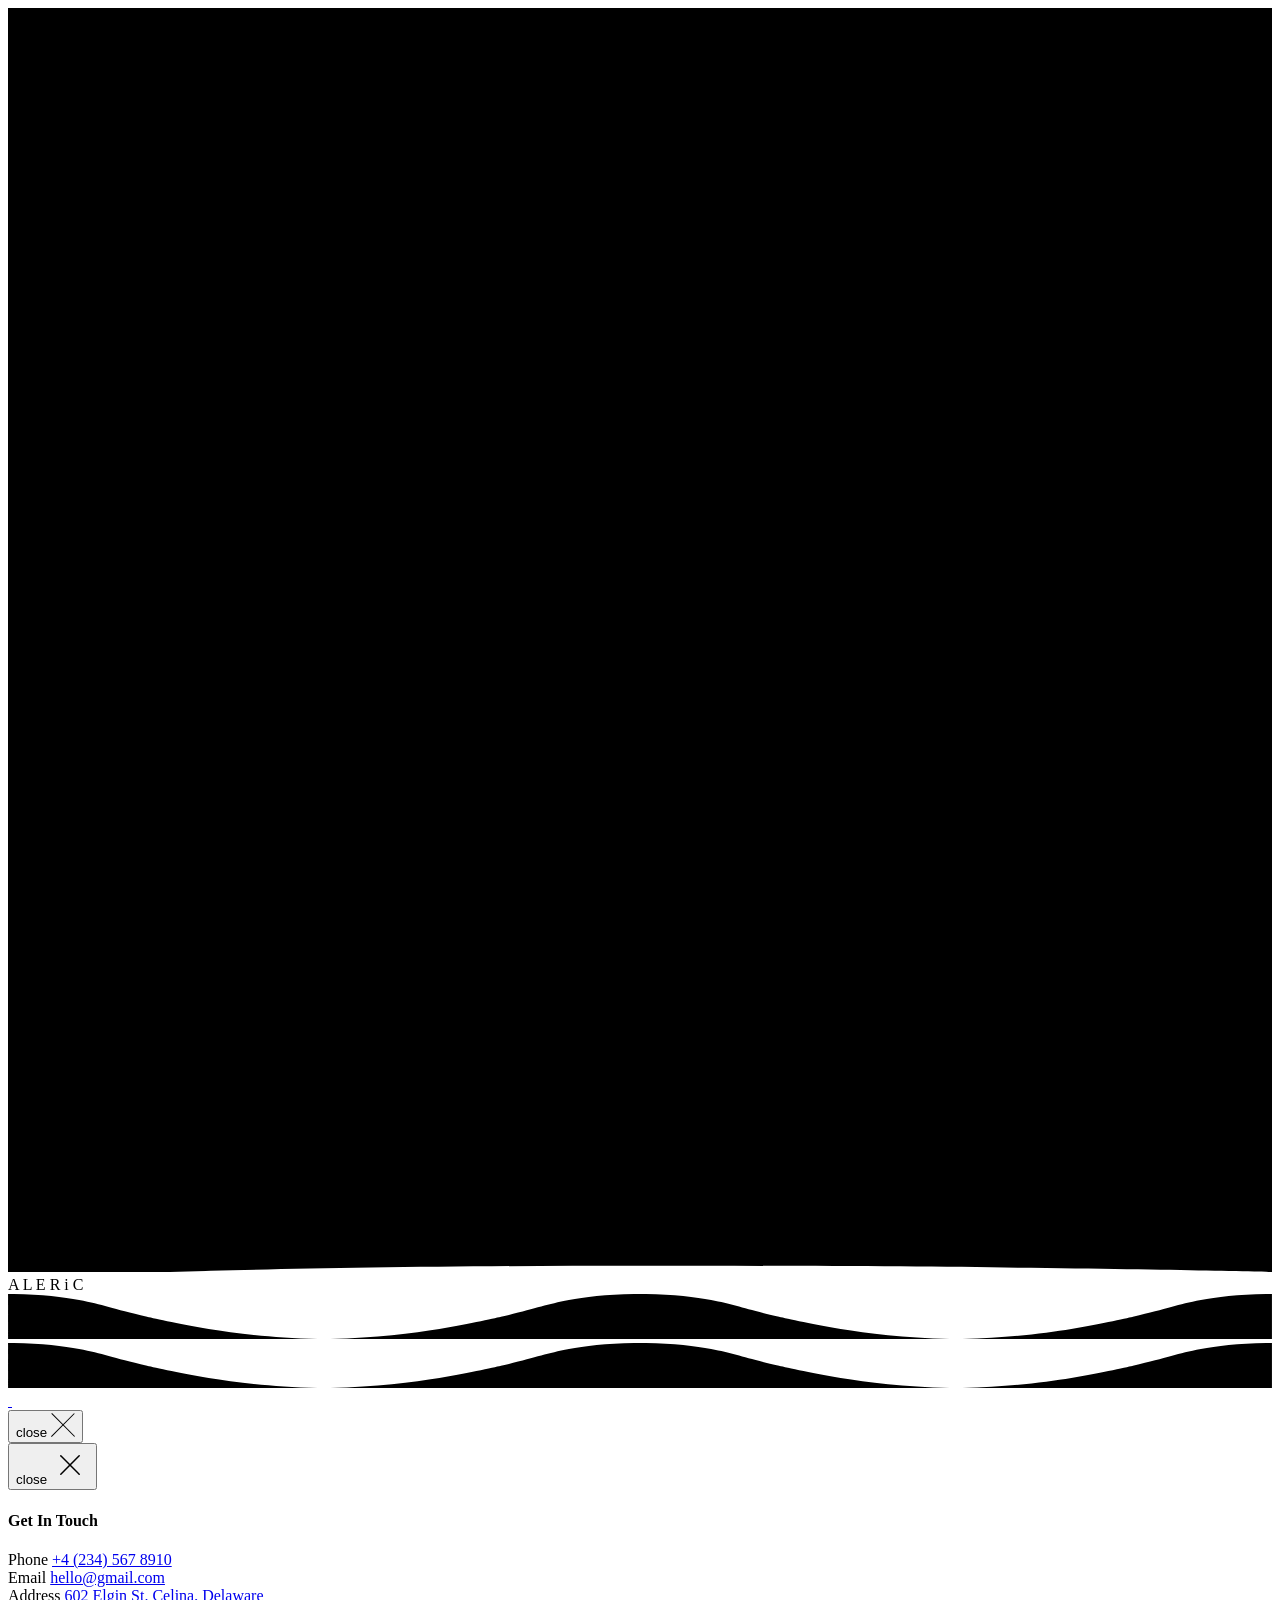
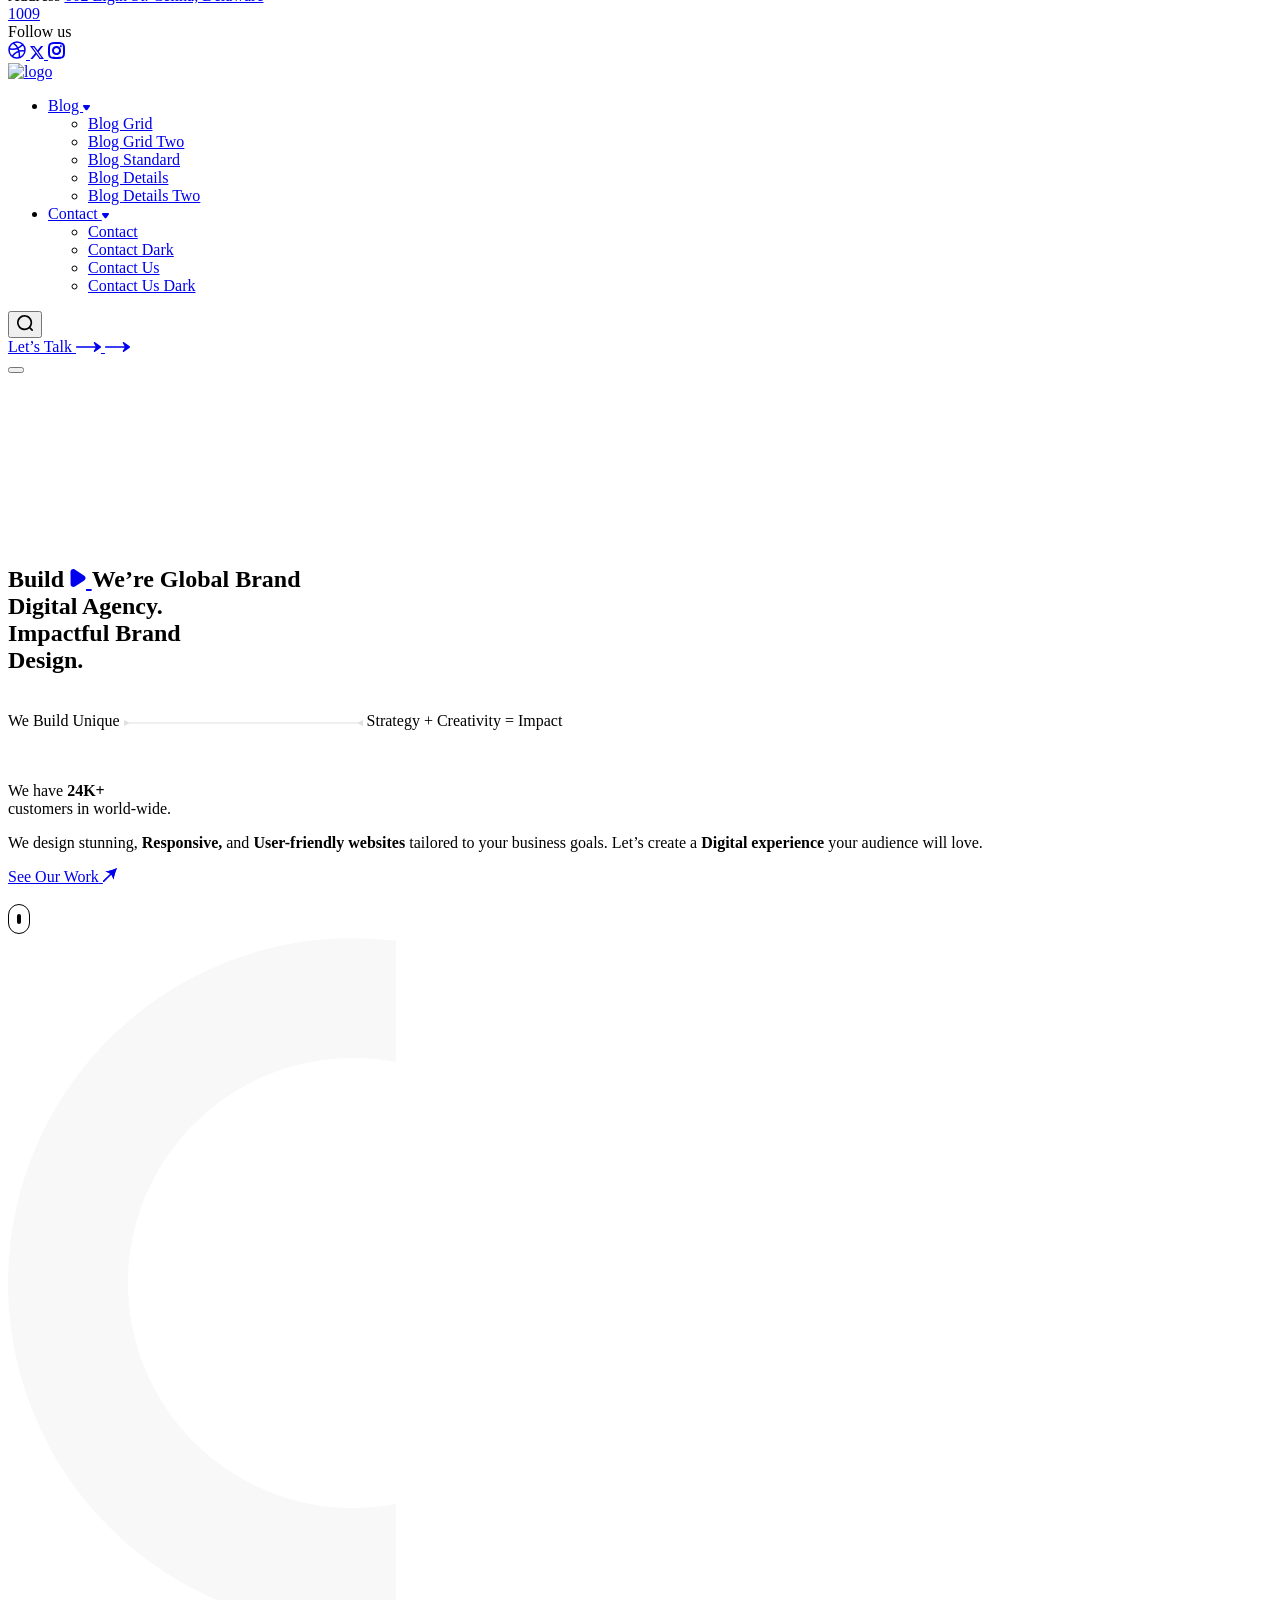
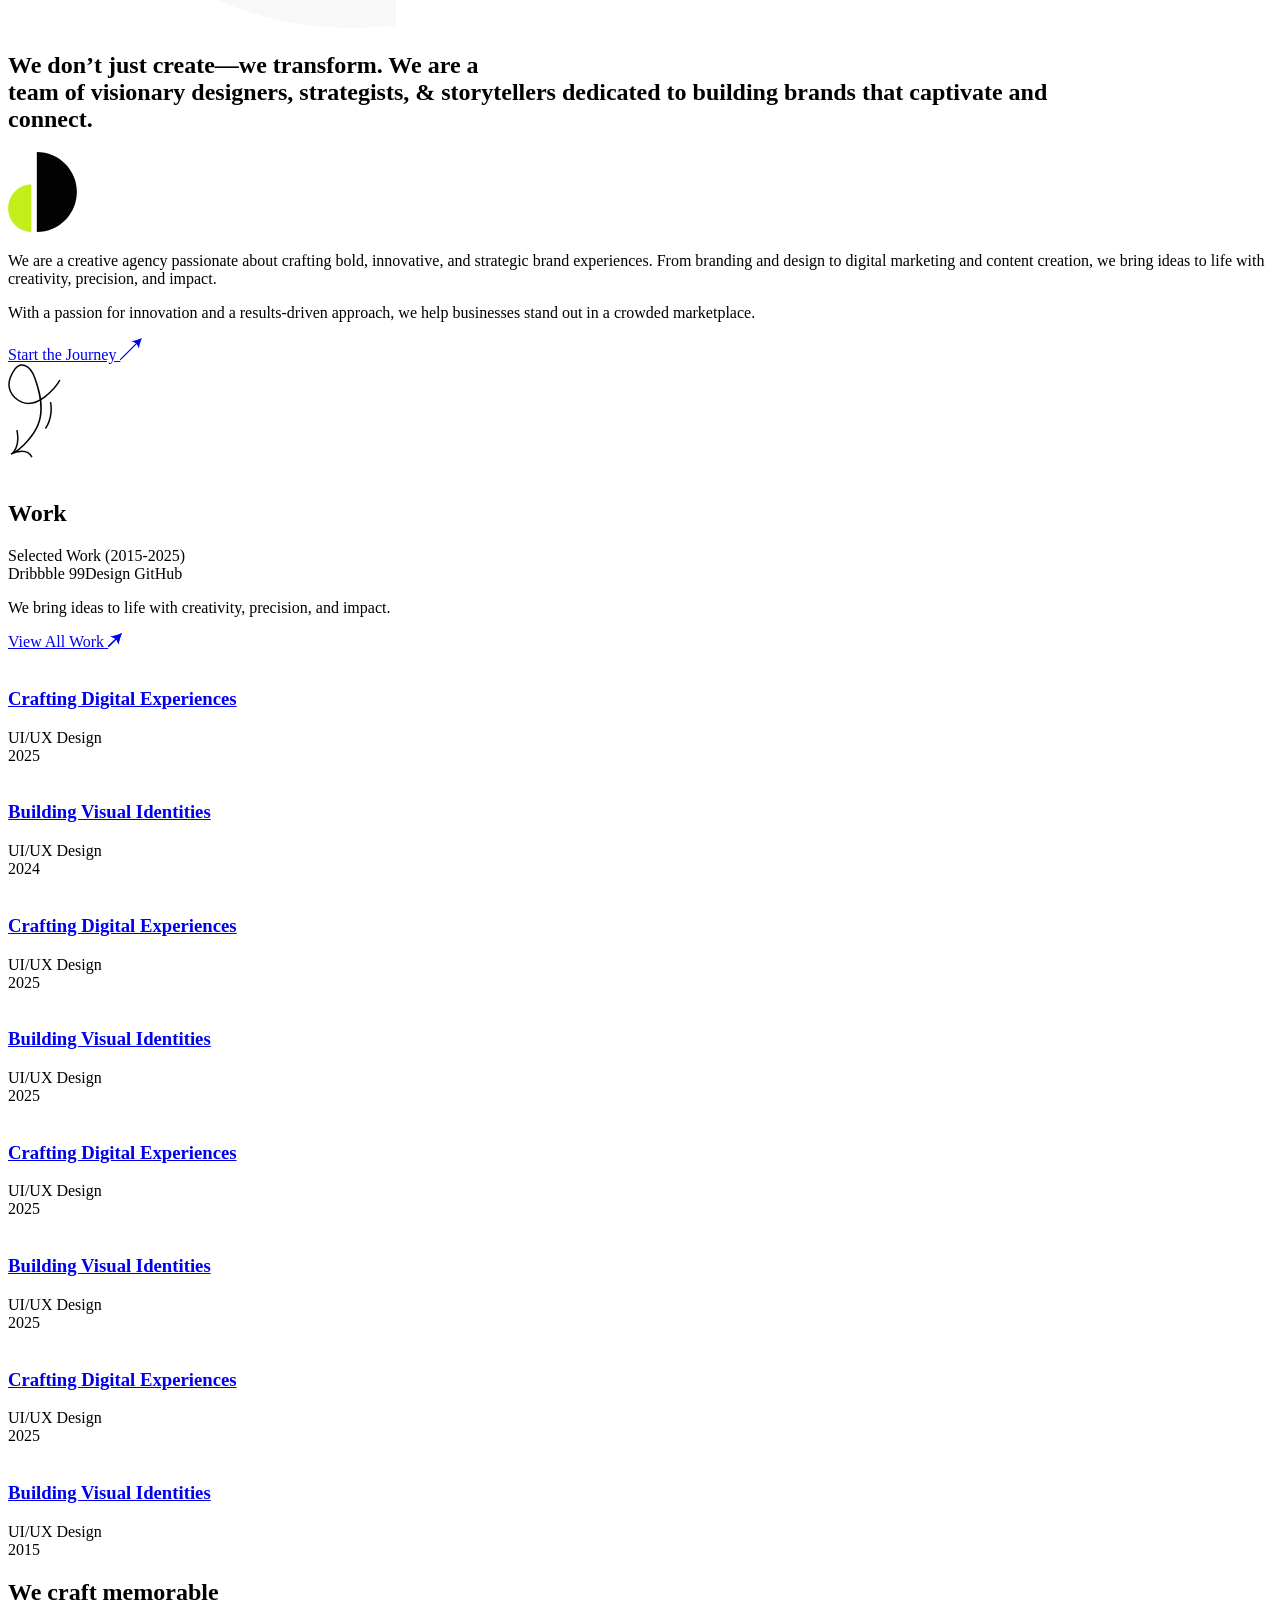
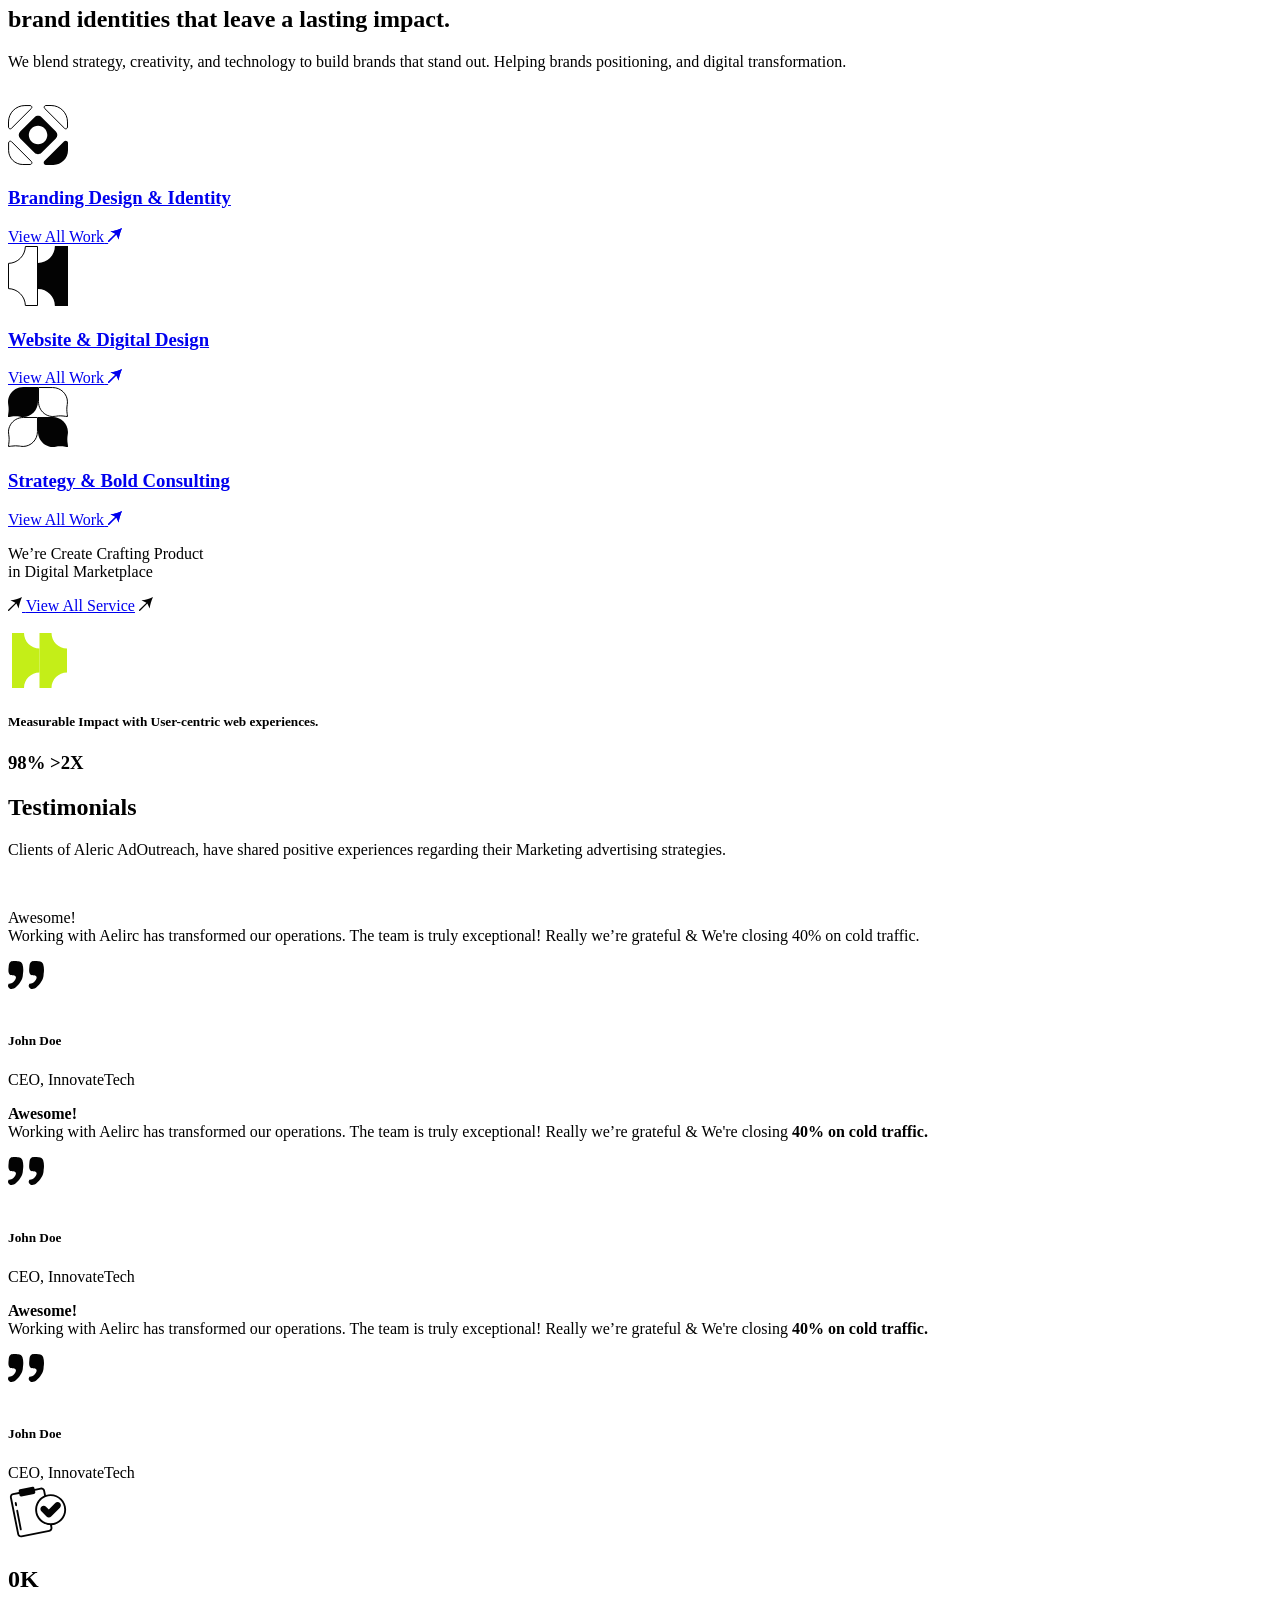
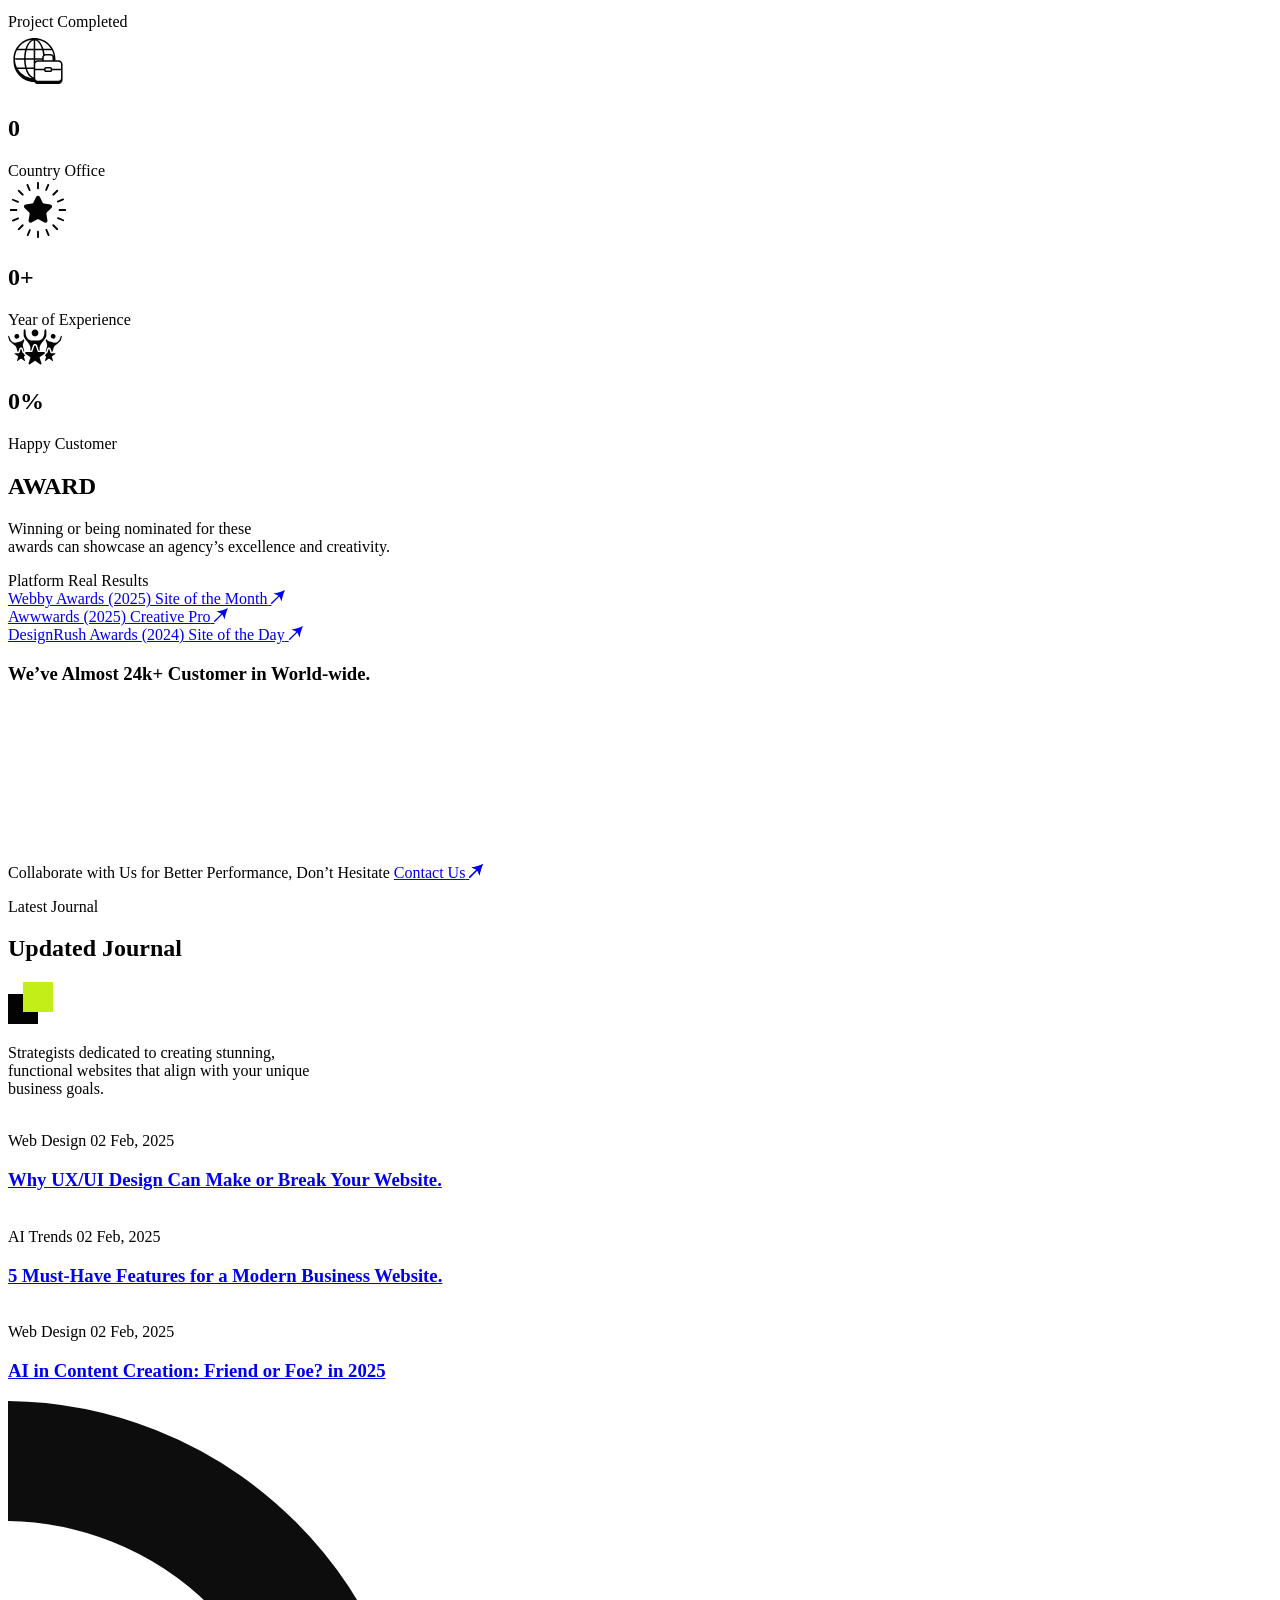
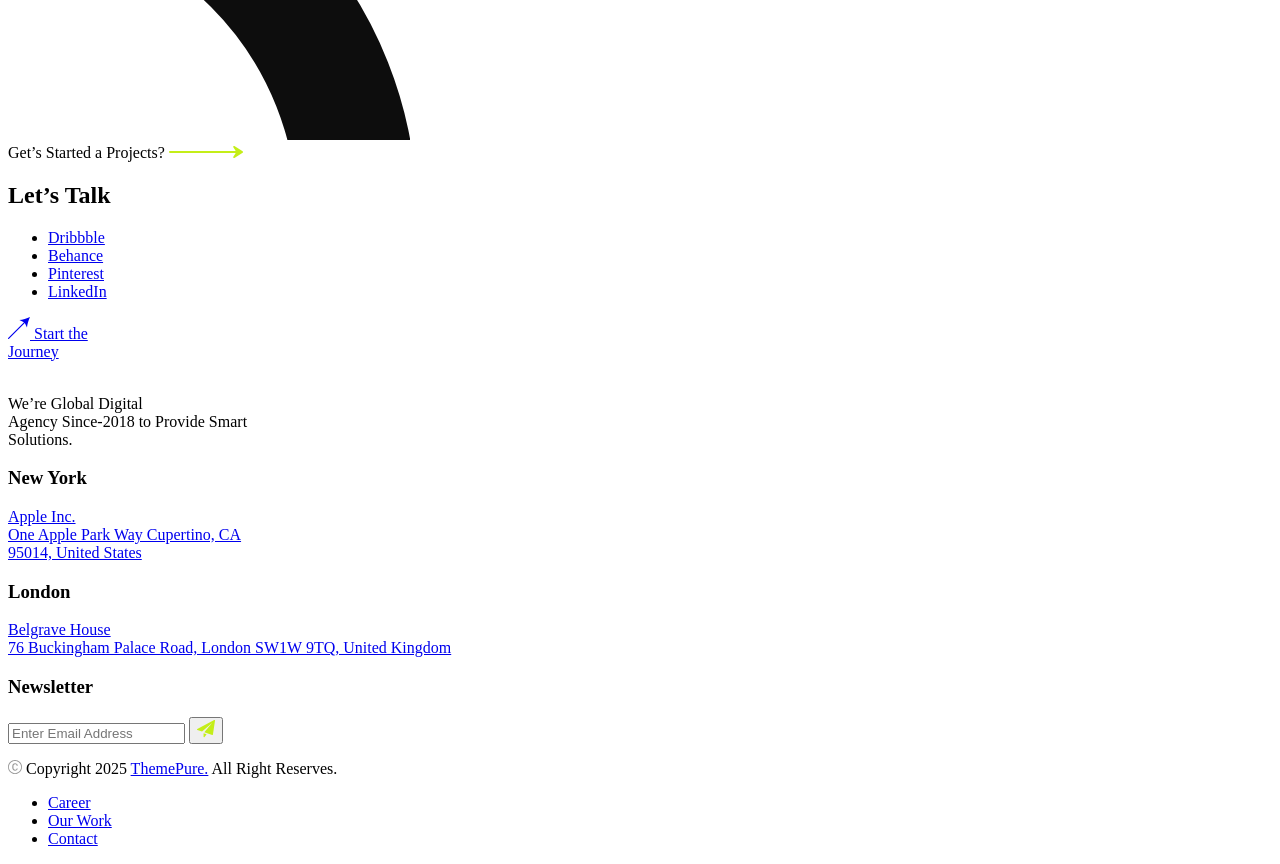
==== index.html @ 3564b6ce "Update index.html" ====
<!doctype html>
<html class="no-js" lang="zxx">

<head>
   <meta charset="utf-8">
   <meta http-equiv="x-ua-compatible" content="ie=edge">
   <title>Aleric - Digital Agency & Creative Portfolio HTML Template</title>
   <meta name="description" content="">
   <meta name="viewport" content="width=device-width, initial-scale=1">

   <!-- Place favicon.ico in the root directory -->
   <link rel="shortcut icon" type="image/x-icon" href="assets/img/logo/favicon.png">

 <!-- CSS here -->
   <link rel="stylesheet" href="https://html.aqlova.com/aleric-demo/aleric/assets/css/bootstrap.css">
   <link rel="stylesheet" href="https://html.aqlova.com/aleric-demo/aleric/assets/css/swiper-bundle.css">
   <link rel="stylesheet" href="https://html.aqlova.com/aleric-demo/aleric/assets/css/magnific-popup.css">
   <link rel="stylesheet" href="https://html.aqlova.com/aleric-demo/aleric/assets/css/font-awesome-pro.css">
   <link rel="stylesheet" href="https://html.aqlova.com/aleric-demo/aleric/assets/css/spacing.css">
   <link rel="stylesheet" href="https://html.aqlova.com/aleric-demo/aleric/assets/css/main.css">
   <link rel="stylesheet" href="style.css">
</head>

<body class="tp-magic-cursor loaded">
   <!--[if lte IE 9]>
      <p class="browserupgrade">You are using an <strong>outdated</strong> browser. Please <a href="https://browsehappy.com/">upgrade your browser</a> to improve your experience and security.</p>
   <![endif]-->

   <!-- loading-area-start -->
   <div class="loader-wrap">
      <svg viewBox="0 0 1000 1000" preserveAspectRatio="none">
         <path id="svg" d="M0,1005S175,995,500,995s500,5,500,5V0H0Z"></path>
      </svg>
      <div class="loader-wrap-heading">
         <div class="load-text">
            <span>A</span>
            <span>L</span>
            <span>E</span>
            <span>R</span>
            <span>i</span>
            <span>C</span>
         </div>
      </div>
   </div>
   <!-- loading-area-end -->

   <!-- Begin magic cursor -->
   <div id="magic-cursor" class="cursor-black-bg">
      <div id="ball"></div>
   </div>
   <!-- End magic cursor -->

   <!-- backtotop area start -->
   <div class="scrollToTop">
      <div class="arrowUp">
         <i class="fa-light fa-arrow-up"></i>
      </div>
      <div class="water">
         <svg viewBox="0 0 560 20" class="water_wave water_wave_back">
            <use xlink:href="#wave"></use>
         </svg>
         <svg viewBox="0 0 560 20" class="water_wave water_wave_front">
            <use xlink:href="#wave"></use>
         </svg>
         <svg version="1.1" xmlns="http://www.w3.org/2000/svg" xmlns:xlink="http://www.w3.org/1999/xlink" viewBox="0 0 560 20" style="display: none;">
            <symbol id="wave">
               <path d="M420,20c21.5-0.4,38.8-2.5,51.1-4.5c13.4-2.2,26.5-5.2,27.3-5.4C514,6.5,518,4.7,528.5,2.7c7.1-1.3,17.9-2.8,31.5-2.7c0,0,0,0,0,0v20H420z" fill="#"></path>
               <path d="M420,20c-21.5-0.4-38.8-2.5-51.1-4.5c-13.4-2.2-26.5-5.2-27.3-5.4C326,6.5,322,4.7,311.5,2.7C304.3,1.4,293.6-0.1,280,0c0,0,0,0,0,0v20H420z" fill="#"></path>
               <path d="M140,20c21.5-0.4,38.8-2.5,51.1-4.5c13.4-2.2,26.5-5.2,27.3-5.4C234,6.5,238,4.7,248.5,2.7c7.1-1.3,17.9-2.8,31.5-2.7c0,0,0,0,0,0v20H140z" fill="#"></path>
               <path d="M140,20c-21.5-0.4-38.8-2.5-51.1-4.5c-13.4-2.2-26.5-5.2-27.3-5.4C46,6.5,42,4.7,31.5,2.7C24.3,1.4,13.6-0.1,0,0c0,0,0,0,0,0l0,20H140z" fill="#"></path>
            </symbol>
         </svg>
      </div>
   </div>
   <!-- backtotop area end -->

   <!-- offcanvas start -->
   <div class="tp-offcanvas-2-area p-relative offcanvas-2-white-bg">
      <div class="tp-offcanvas-2-bg is-left left-box"></div>
      <div class="tp-offcanvas-2-bg is-right right-box d-none d-md-block"></div>
      <div class="tp-offcanvas-2-wrapper">
         <div class="tp-offcanvas-2-left left-box">
            <div class="tp-offcanvas-2-left-wrap d-flex justify-content-between align-items-center">
               <div class="tp-offcanvas-2-logo">
                  <a href="index.html">
                     <img class="logo-1" data-width="150" src="assets/img/logo/logo-white-2.png" alt="">
                     <img class="logo-2" data-width="150" src="assets/img/logo/logo-black.png" alt="">
                  </a>
               </div>
               <div class="tp-offcanvas-2-close d-md-none text-end">
                  <button class="tp-offcanvas-2-close-btn">
                        <span class="texts">
                           <span>close</span>
                        </span>
                        <span class="d-inline-block">
                           <span>
                              <svg width="24" height="24" viewBox="0 0 24 24" fill="none" xmlns="http://www.w3.org/2000/svg">
                                    <rect width="32.621" height="1.00918" transform="matrix(0.704882 0.709325 -0.704882 0.709325 1.0061 0)" fill="currentcolor"></rect>
                                    <rect width="32.621" height="1.00918" transform="matrix(0.704882 -0.709325 0.704882 0.709325 0 23.2842)" fill="currentcolor"></rect>
                              </svg>
                           </span>
                        </span>
                  </button>
               </div>
            </div>
            <div class="tp-offcanvas-menu counter-row">
               <nav></nav>
            </div>
         </div>
         <div class="tp-offcanvas-2-right right-box d-none d-md-block p-relative">
            <div class="tp-offcanvas-2-close text-end">
               <button class="tp-offcanvas-2-close-btn">
                  <span class="texts"><span>close</span></span>
                  <span class="d-inline-block">
                        <span>
                           <svg width="38" height="38" viewBox="0 0 38 38" fill="none" xmlns="http://www.w3.org/2000/svg">
                              <path d="M9.80859 9.80762L28.1934 28.1924" stroke="currentColor" stroke-width="1.5" stroke-linecap="round" stroke-linejoin="round"></path>
                              <path d="M9.80859 28.1924L28.1934 9.80761" stroke="currentColor" stroke-width="1.5" stroke-linecap="round" stroke-linejoin="round"></path>
                           </svg>
                        </span>
                  </span>
               </button>
            </div>
            <div class="tp-offcanvas-2-right-info-box mt-160">
               <h4 class="tp-offcanvas-2-right-info-title">Get In Touch</h4>
               <div class="tp-offcanvas-2-right-info-item">
                  <label class="mb-10">Phone</label>
                  <a class="underline-white" href="tel:42345678910">+4 (234) 567 8910</a>
               </div>
               <div class="tp-offcanvas-2-right-info-item">
                  <label class="mb-10">Email</label>
                  <a class="underline-white" href="mailto:hello@gmail.com">hello@gmail.com</a>
               </div>
               <div class="tp-offcanvas-2-right-info-item">
                  <label class="mb-10">Address</label>
                  <a class="underline-white" href="https://www.google.com.bd/maps/@23.7806365,90.4193257,12z?entry=ttu&g_ep=EgoyMDI1MDQwOS4wIKXMDSoASAFQAw%3D%3D" target="_blank">
                        602 Elgin St. Celina, Delaware <br> 1009
                  </a>
               </div>
               <div class="tp-offcanvas-2-right-info-item">
                  <label class="mb-15">Follow us</label>
                  <div class="tp-offcanvas-2-right-social">
                        <a href="#">
                           <svg width="18" height="18" viewBox="0 0 18 18" fill="none" xmlns="http://www.w3.org/2000/svg">
                              <path d="M16.9992 10.0108C16.2577 9.8718 15.4952 9.79934 14.717 9.79934C10.4351 9.79934 6.6267 11.9933 4.19922 15.3993M14.6 3.3986C12.0964 6.33251 8.33431 8.19855 4.12769 8.19855C3.05149 8.19855 2.00438 8.07641 1 7.84551M11.0942 17C11.2947 16.0289 11.4 15.023 11.4 13.9926C11.4 8.93984 8.86746 4.47731 5 1.80018M17 8.99906C17 13.4173 13.4183 16.999 9 16.999C4.58172 16.999 1 13.4173 1 8.99906C1 4.58083 4.58172 0.999146 9 0.999146C13.4183 0.999146 17 4.58083 17 8.99906Z" stroke="currentcolor" stroke-width="1.5" stroke-linejoin="round" />
                           </svg>
                        </a>
                        <a href="#">
                           <svg width="14" height="13" viewBox="0 0 14 13" fill="none" xmlns="http://www.w3.org/2000/svg">
                              <path fill-rule="evenodd" clip-rule="evenodd" d="M4.41177 0H0L5.23083 7.06953L0.334618 13H2.59681L6.29998 8.51461L9.58823 12.9588H14L8.6172 5.68381L8.62673 5.69636L13.2614 0.0825854H10.9992L7.55741 4.25145L4.41177 0ZM2.43522 1.2381H3.80866L11.5648 11.7206H10.1913L2.43522 1.2381Z" fill="currentcolor" />
                           </svg>
                        </a>
                        <a href="#">
                           <svg width="17" height="17" viewBox="0 0 17 17" fill="none" xmlns="http://www.w3.org/2000/svg">
                              <path d="M12.8438 5.15771C13.396 5.15771 13.8438 4.71 13.8438 4.15771C13.8438 3.60543 13.396 3.15771 12.8438 3.15771V5.15771ZM12.8348 3.15771C12.2825 3.15771 11.8348 3.60543 11.8348 4.15771C11.8348 4.71 12.2825 5.15771 12.8348 5.15771V3.15771ZM8.5 15C6.70396 15 5.45753 14.9979 4.51848 14.8716C3.60819 14.7492 3.13786 14.5269 2.80546 14.1945L1.39124 15.6088C2.15719 16.3747 3.11992 16.7016 4.25198 16.8538C5.35528 17.0021 6.7605 17 8.5 17V15ZM0 8.5C0 10.2395 -0.00212373 11.6447 0.146211 12.748C0.298413 13.8801 0.625299 14.8428 1.39124 15.6088L2.80546 14.1945C2.47305 13.8621 2.25076 13.3918 2.12838 12.4815C2.00212 11.5425 2 10.296 2 8.5H0ZM15 8.5C15 10.296 14.9979 11.5425 14.8716 12.4815C14.7492 13.3918 14.5269 13.8621 14.1945 14.1945L15.6088 15.6088C16.3747 14.8428 16.7016 13.8801 16.8538 12.748C17.0021 11.6447 17 10.2395 17 8.5H15ZM8.5 17C10.2395 17 11.6447 17.0021 12.748 16.8538C13.8801 16.7016 14.8428 16.3747 15.6088 15.6088L14.1945 14.1945C13.8621 14.5269 13.3918 14.7492 12.4815 14.8716C11.5425 14.9979 10.296 15 8.5 15V17ZM8.5 2C10.296 2 11.5425 2.00212 12.4815 2.12838C13.3918 2.25076 13.8621 2.47305 14.1945 2.80546L15.6088 1.39124C14.8428 0.625299 13.8801 0.298413 12.748 0.146211C11.6447 -0.00212374 10.2395 0 8.5 0V2ZM17 8.5C17 6.7605 17.0021 5.35528 16.8538 4.25198C16.7016 3.11992 16.3747 2.15719 15.6088 1.39124L14.1945 2.80546C14.5269 3.13786 14.7492 3.60819 14.8716 4.51848C14.9979 5.45753 15 6.70396 15 8.5H17ZM8.5 0C6.7605 0 5.35528 -0.00212374 4.25198 0.146211C3.11992 0.298413 2.15719 0.625299 1.39124 1.39124L2.80546 2.80546C3.13786 2.47305 3.60819 2.25076 4.51848 2.12838C5.45753 2.00212 6.70396 2 8.5 2V0ZM2 8.5C2 6.70396 2.00212 5.45753 2.12838 4.51848C2.25076 3.60819 2.47305 3.13786 2.80546 2.80546L1.39124 1.39124C0.625299 2.15719 0.298413 3.11992 0.146211 4.25198C-0.00212373 5.35528 0 6.7605 0 8.5H2ZM11.0545 8.50136C11.0545 9.91114 9.91163 11.054 8.50185 11.054V13.054C11.0162 13.054 13.0545 11.0157 13.0545 8.50136H11.0545ZM8.50185 11.054C7.09207 11.054 5.94922 9.91114 5.94922 8.50136H3.94922C3.94922 11.0157 5.9875 13.054 8.50185 13.054V11.054ZM5.94922 8.50136C5.94922 7.09158 7.09207 5.94873 8.50185 5.94873V3.94873C5.9875 3.94873 3.94922 5.98701 3.94922 8.50136H5.94922ZM8.50185 5.94873C9.91163 5.94873 11.0545 7.09158 11.0545 8.50136H13.0545C13.0545 5.98701 11.0162 3.94873 8.50185 3.94873V5.94873ZM12.8438 3.15771H12.8348V5.15771H12.8438V3.15771Z" fill="currentcolor" />
                           </svg>
                        </a>
                  </div>
               </div>
            </div>
         </div>
      </div>
   </div>
   <!-- offcanvas end -->
<!-- 
   <header>

      <div class="tp-header-area pre-header header-transparent tp-header-2-spacing header-fixed">
         <div class="container-fluid container-1800">
            <div class="row align-items-center">
               <div class="col-xl-6 col-lg-6 col-sm-5 col-6">
                  <div class="tp-header-2-logo-wrap d-flex align-items-center">
                     <div class="tp-header-logo">
                        <a href="index.html"><img data-width="150" src="assets/img/logo/logo-white.png" alt="logo"></a>
                     </div>
                     <span class="tp-header-2-country tp-ff-funnel fw-500 fs-18 tp-text-grey-2">
                        <i class="fa-regular fa-globe mr-5"></i>
                        Based on California, USA
                     </span>
                  </div>
               </div>
               <div class="col-xl-6 col-lg-6 col-sm-7 col-6">
                  <div class="tp-header-right tp-header-2-right d-flex align-items-center justify-content-end">
                     <div class="tp-btn-group">
                        <a class="tp-btn-circle" href="contact-light.html">
                           <svg width="14" height="14" viewBox="0 0 14 14" fill="none" xmlns="http://www.w3.org/2000/svg">
                              <path fill-rule="evenodd" clip-rule="evenodd" d="M2.41379 3.30208C5.97452 3.05821 10.6092 1.55558 14 0C12.4438 3.39014 10.9406 8.02425 10.6973 11.585L8.35765 6.59331L1.14783 13.8037C1.02165 13.9295 0.850656 14.0001 0.672431 14C0.539461 14 0.409486 13.9605 0.298934 13.8866C0.188382 13.8128 0.102217 13.7077 0.0513353 13.5849C0.000453949 13.462 -0.0128613 13.3269 0.013072 13.1965C0.0390053 13.066 0.103024 12.9462 0.197034 12.8522L7.40683 5.64241L2.41379 3.30208Z" fill="#030303" />
                           </svg>
                        </a>
                        <a class="tp-btn-2 tp-btn-primary" href="contact-light.html">Let’s Talk</a>
                        <a class="tp-btn-circle" href="contact-light.html">
                           <svg width="14" height="14" viewBox="0 0 14 14" fill="none" xmlns="http://www.w3.org/2000/svg">
                              <path fill-rule="evenodd" clip-rule="evenodd" d="M2.41379 3.30208C5.97452 3.05821 10.6092 1.55558 14 0C12.4438 3.39014 10.9406 8.02425 10.6973 11.585L8.35765 6.59331L1.14783 13.8037C1.02165 13.9295 0.850656 14.0001 0.672431 14C0.539461 14 0.409486 13.9605 0.298934 13.8866C0.188382 13.8128 0.102217 13.7077 0.0513353 13.5849C0.000453949 13.462 -0.0128613 13.3269 0.013072 13.1965C0.0390053 13.066 0.103024 12.9462 0.197034 12.8522L7.40683 5.64241L2.41379 3.30208Z" fill="#030303" />
                           </svg>
                        </a>
                     </div>
                     <button class="tp-menu-bar tp-header-sidebar-btn tp-header-2-menu-btn tp-offcanvas-open-btn ml-20">
                        <span></span>
                        <span></span>
                        <span></span>
                     </button>
                  </div>
               </div>
            </div>
         </div>
      </div>
      <nav class="tp-mobile-menu-active d-none">
         <ul>
            <li class="has-dropdown p-static is-active">
               <a href="#">Home</a>
               <ul class="tp-submenu submenu">
                  <li><a href="index.html">Digital Agency </a></li>
                  <li><a href="index-ai-startup-light.html">Ai Startup</a></li>
                  <li><a href="index-video-production-light.html">Video Production</a></li>
                  <li><a href="index-consulting-light.html">Business Consulting</a></li>
                  <li><a href="index-creative-agency-light.html">Creative Agency</a></li>
                  <li><a href="index-it-solution-light.html">It Solution </a></li>
                  <li><a href="index-personal-portfolio-light.html">Personal Portfolio</a></li>
                  <li><a href="index-web-design-agency-light.html">Web Design Agency</a></li>
                  <li><a href="index-plumbing-light.html">Plumbing Service</a></li>
                  <li><a href="index-medical-light.html">Medical</a></li>
                  <li><a href="index-startup-agency-light.html">Startup Agency</a></li>
               </ul>
            </li>
            <li class="has-dropdown p-static is-active">
               <a href="#">Pages</a>
               <ul class="tp-submenu submenu">
                  <li><a href="about-me-light.html">About Me</a></li>
                  <li><a href="about-creative-light.html">About Creative</a></li>
                  <li><a href="about-modern-light.html">Modern About</a></li>
                  <li><a href="service-4-light.html">Service Four</a></li>
                  <li><a href="service-details-light.html">Service Details</a></li>
                  <li><a href="team-light.html">Team</a></li>
                  <li><a href="team-details-light.html">Team Details</a></li>
                  <li><a href="faq-light.html">Faq</a></li>
                  <li><a href="pricing-light.html">Pricing</a></li>
               </ul>
            </li>
            <li class="has-dropdown p-static is-active">
               <a href="#">Projects</a>
               <ul class="tp-submenu submenu">
                  <li><a href="portfolio-col-2-light.html">Two Columns</a></li>
                  <li><a href="portfolio-col-3-light.html">Three Columns</a></li>
                  <li><a href="portfolio-col-4-light.html">Four Columns Wide</a></li>
                  <li><a href="portfolio-masonary-light.html">Masonry</a></li>
                  <li><a href="parallax-carousel-light.html">Portfolio Carousel</a></li>
                  <li><a href="portfolio-coverflow-slider-light.html">Portfolio coverflow</a></li>
                  <li><a href="portfolio-creative-skew-slider-light.html">Creative Skew</a></li>
               </ul>
            </li>
            <li class="has-dropdown is-active">
               <a href="#">Blog</a>
               <ul class="tp-submenu submenu">
                  <li><a href="blog-grid-light.html">Blog Grid</a></li>
                  <li><a href="blog-grid-2-light.html">Blog Grid Two</a></li>
                  <li><a href="blog-standard-light.html">Blog Standard</a></li>
                  <li><a href="blog-details-light.html">Blog Details</a></li>
                  <li><a href="blog-details-2-light.html">Blog Details Two</a></li>
               </ul>
            </li>
            <li class="has-dropdown is-active">
               <a href="#">Shop</a>
               <ul class="tp-submenu submenu">
                  <li><a href="shop-light.html">Shop</a></li>
                  <li><a href="shop-details-light.html">Shop Details</a></li>
                  <li><a href="cart-light.html">Cart</a></li>
                  <li><a href="checkout-light.html">Checkout</a></li>
                  <li><a href="wishlist-light.html">Wishlist</a></li>
                  <li><a href="forgot-light.html">Forgot</a></li>
                  <li><a href="register-light.html">Register</a></li>
                  <li><a href="login-light.html">Login</a></li>
               </ul>
            </li>
            <li class="has-dropdown is-active">
               <a href="#">Contact</a>
               <ul class="tp-submenu submenu">
                  <li><a href="contact-light.html">Contact</a></li>
                  <li><a href="contact-dark.html">Contact Dark</a></li>
                  <li><a href="contact-us-light.html">Contact Us</a></li>
                  <li><a href="contact-us-dark.html">Contact Us Dark</a></li>
               </ul>
            </li>
         </ul>
      </nav>

   </header> -->

   <header>

      <!-- tp-header-area-start -->
      <div id="header-sticky" class="tp-header-area pre-header sticky-white-bg tp-header-blur header-transparent tp-header-lg-spacing">
         <div class="container-fluid container-1800">
            <div class="row align-items-center">
               <div class="col-xl-3 col-6">
                  <div class="tp-header-logo">
                     <a href="index.html"><img data-width="150" src="assets/img/logo/logo.png" alt="logo"></a>
                  </div>
               </div>
               <div class="col-xl-6 d-none d-xl-block">
                  <div class="tp-main-menu tp-header-dropdown dropdown-white-bg d-flex justify-content-center">
                     <nav class="tp-mobile-menu-active">
                        <ul>
                       
                           <li class="has-dropdown">
                              <a href="blog-details-light.html">Blog
                                 <span>
                                    <svg width="7" height="6" viewBox="0 0 7 6" fill="none" xmlns="http://www.w3.org/2000/svg">
                                       <path d="M2.7 4.93333L0.2 1.6C-0.294427 0.940764 0.175955 0 1 0H6C6.82405 0 7.29443 0.940764 6.8 1.6L4.3 4.93333C3.9 5.46667 3.1 5.46667 2.7 4.93333Z" fill="currentColor" />
                                    </svg>
                                 </span>
                              </a>
                              <ul class="tp-submenu submenu">
                                 <li><a href="blog-grid-light.html">Blog Grid</a></li>
                                 <li><a href="blog-grid-2-light.html">Blog Grid Two</a></li>
                                 <li><a href="blog-standard-light.html">Blog Standard</a></li>
                                 <li><a href="blog-details-light.html">Blog Details</a></li>
                                 <li><a href="blog-details-2-light.html">Blog Details Two</a></li>
                              </ul>
                           </li>
                           <li class="has-dropdown">
                              <a href="contact-light.html">Contact
                                 <span>
                                    <svg width="7" height="6" viewBox="0 0 7 6" fill="none" xmlns="http://www.w3.org/2000/svg">
                                       <path d="M2.7 4.93333L0.2 1.6C-0.294427 0.940764 0.175955 0 1 0H6C6.82405 0 7.29443 0.940764 6.8 1.6L4.3 4.93333C3.9 5.46667 3.1 5.46667 2.7 4.93333Z" fill="currentColor" />
                                    </svg>
                                 </span>
                              </a>
                              <ul class="tp-submenu submenu">
                                 <li><a href="contact-light.html">Contact</a></li>
                                 <li><a href="contact-dark.html">Contact Dark</a></li>
                                 <li><a href="contact-us-light.html">Contact Us</a></li>
                                 <li><a href="contact-us-dark.html">Contact Us Dark</a></li>
                              </ul>
                           </li>
                        </ul>
                     </nav>
                  </div>
               </div>
               <div class="col-xl-3 col-6">
                  <div class="tp-header-right d-flex align-items-center justify-content-end">
                     <div class="tp-header-search">
                        <button class="tp-header-search-btn tp-search-click">
                           <svg width="18" height="18" viewBox="0 0 18 18" fill="none" xmlns="http://www.w3.org/2000/svg">
                              <path fill-rule="evenodd" clip-rule="evenodd" d="M14.4823 8.58366C14.4823 9.35829 14.3298 10.1253 14.0333 10.841C13.7369 11.5567 13.3024 12.2069 12.7547 12.7547C12.2069 13.3024 11.5567 13.7369 10.841 14.0333C10.1253 14.3298 9.35829 14.4823 8.58366 14.4823C7.80904 14.4823 7.04199 14.3298 6.32633 14.0333C5.61067 13.7369 4.96041 13.3024 4.41266 12.7547C3.86492 12.2069 3.43042 11.5567 3.13399 10.841C2.83755 10.1253 2.68498 9.35829 2.68498 8.58366C2.68498 7.01923 3.30644 5.51888 4.41266 4.41266C5.51888 3.30644 7.01923 2.68498 8.58366 2.68498C10.1481 2.68498 11.6484 3.30644 12.7547 4.41266C13.8609 5.51888 14.4823 7.01923 14.4823 8.58366ZM14.5093 13.3178C15.7192 11.8034 16.3033 9.88316 16.1416 7.95155C15.98 6.01993 15.0849 4.22353 13.6401 2.93127C12.1953 1.63901 10.3106 0.949 8.37298 1.00294C6.43537 1.05688 4.59194 1.85068 3.22131 3.22131C1.85068 4.59194 1.05688 6.43537 1.00294 8.37298C0.949 10.3106 1.63901 12.1953 2.93127 13.6401C4.22353 15.0849 6.01993 15.98 7.95155 16.1416C9.88316 16.3033 11.8034 15.7192 13.3178 14.5093L15.5719 16.7635C15.7308 16.917 15.9437 17.0019 16.1647 17C16.3856 16.998 16.5969 16.9094 16.7532 16.7532C16.9094 16.5969 16.998 16.3856 17 16.1647C17.0019 15.9437 16.917 15.7308 16.7635 15.5719L14.5093 13.3178Z" fill="currentColor" />
                           </svg>
                        </button>
                     </div>
                     <div class="tp-header-btn tp-header-btn-spacing d-none d-md-inline-block ml-20">
                        <a href="contact-light.html" class="tp-btn-lg d-inline-block lh-0 tp-round-26 fs-15 tp-bg-common-black text-uppercase ls-0 tp-btn-switch-animation tp-text-common-white hover-text-white tp-ff-heading fw-500">
                           <span class="d-flex align-items-center justify-content-center">
                              <span class="btn-text">Let’s Talk</span>
                              <span class="btn-icon">
                                 <svg width="25" height="10" viewBox="0 0 25 10" fill="none" xmlns="http://www.w3.org/2000/svg">
                                    <path d="M18.675 9.91054L24.72 5.63362C24.806 5.56483 24.8766 5.47086 24.9255 5.36023C24.9744 5.2496 25 5.12579 25 5C25 4.87421 24.9744 4.7504 24.9255 4.63977C24.8766 4.52914 24.806 4.43518 24.72 4.36638L18.675 0.0894619C18.5572 0.0111909 18.4215 -0.0168364 18.2892 0.00979851C18.157 0.0364334 18.0358 0.116215 17.9446 0.236567C17.8535 0.356918 17.7977 0.510993 17.7859 0.674501C17.7742 0.838009 17.8072 1.00165 17.8798 1.13963L19.633 4.26665L0.598757 4.26665C0.439957 4.26665 0.287661 4.34391 0.175371 4.48144C0.0630817 4.61897 0 4.8055 0 5C0 5.1945 0.0630817 5.38103 0.175371 5.51856C0.287661 5.65609 0.439957 5.73335 0.598757 5.73335L19.633 5.73335L17.8798 8.86038C17.8072 8.99835 17.7742 9.16199 17.7859 9.3255C17.7977 9.48901 17.8535 9.64308 17.9446 9.76343C18.0358 9.88378 18.157 9.96357 18.2892 9.9902C18.4215 10.0168 18.5572 9.98881 18.675 9.91054Z" fill="currentColor" />
                                 </svg>
                              </span>
                              <span class="btn-icon">
                                 <svg width="25" height="10" viewBox="0 0 25 10" fill="none" xmlns="http://www.w3.org/2000/svg">
                                    <path d="M18.675 9.91054L24.72 5.63362C24.806 5.56483 24.8766 5.47086 24.9255 5.36023C24.9744 5.2496 25 5.12579 25 5C25 4.87421 24.9744 4.7504 24.9255 4.63977C24.8766 4.52914 24.806 4.43518 24.72 4.36638L18.675 0.0894619C18.5572 0.0111909 18.4215 -0.0168364 18.2892 0.00979851C18.157 0.0364334 18.0358 0.116215 17.9446 0.236567C17.8535 0.356918 17.7977 0.510993 17.7859 0.674501C17.7742 0.838009 17.8072 1.00165 17.8798 1.13963L19.633 4.26665L0.598757 4.26665C0.439957 4.26665 0.287661 4.34391 0.175371 4.48144C0.0630817 4.61897 0 4.8055 0 5C0 5.1945 0.0630817 5.38103 0.175371 5.51856C0.287661 5.65609 0.439957 5.73335 0.598757 5.73335L19.633 5.73335L17.8798 8.86038C17.8072 8.99835 17.7742 9.16199 17.7859 9.3255C17.7977 9.48901 17.8535 9.64308 17.9446 9.76343C18.0358 9.88378 18.157 9.96357 18.2892 9.9902C18.4215 10.0168 18.5572 9.98881 18.675 9.91054Z" fill="currentColor" />
                                 </svg>
                              </span>
                          </span> 
                        </a>
                     </div>
                     <button class="tp-menu-bar tp-header-sidebar-btn ml-20 d-xl-none">
                        <span></span>
                        <span></span>
                        <span></span>
                     </button>
                  </div>
               </div>
            </div>
         </div>
      </div>
      <!-- tp-header-area-end -->

   </header>

   <div id="smooth-wrapper">
      <div id="smooth-content">
         <main>

            <!-- hero area start -->
            <div class="tp-hero-area pre-header tp-hero-2-spacing fix p-relative z-index-1">
               <div class="tp-hero-2-video-container">
                  <video loop="" muted="" autoplay="" playsinline="">
                     <source src="https://html.aqlova.com/videos/aleric/aleric-video.mp4" type="video/mp4">
                  </video>
               </div> 
               <img class="tp-hero-2-shape-two d-none d-lg-block" data-speed="0.9" src="assets/img/hero/hero-2/shape.png" alt="">
               <div class="container-fluid container-1800 containers">
                  <div class="row">
                     <div class="col-lg-9">
                        <div class="tp-hero-2-left">
                           <div class="row">
                              <div class="col-lg-9">
                                 <div class="tp-hero-2-title-wrap pt-115 mb-40">
                                    <h2 class="tp-hero-2-title tp-ff-funnel fw-600 fs-100 tp-text-common-white lh-1">
                                       Build
                                       <span class="tp-video-2-main d-inline-block">
                                          <span class="tp-video-main tp-hero-video d-flex align-items-center">
                                             <a class="tp-hero-video-btn popup-video mr-20" href="https://www.youtube.com/watch?v=go7QYaQR494">
                                                <span>
                                                   <svg width="16" height="18" viewBox="0 0 16 18" fill="none" xmlns="http://www.w3.org/2000/svg">
                                                      <path d="M14.2595 11.3877C15.9455 10.276 15.9455 7.79857 14.2595 6.68685L4.82854 0.468212C2.95139 -0.769576 0.455619 0.592952 0.476139 2.84432L0.588819 15.2073C0.609123 17.4355 3.08348 18.7571 4.94126 17.5321L14.2595 11.3877Z" fill="currentColor" />
                                                    </svg>
                                                </span>
                                             </a>
                                             <span class="tp-ff-p lh-110-per mb-0 fw-500 fs-18 tp-text-grey-2 ls-1">We’re Global Brand<br>
                                                Digital Agency.</span>
                                          </span>
                                       </span>
                                       <br> 
                                       Impactful Brand<br> Design.
                                    </h2>
                                 </div>
                              </div>
                              <div class="col-lg-3">
                                 <div class="tp-hero-2-impact-wrap p-relative d-flex align-items-center mb-40">
                                    <div class="shape mr-25">
                                       <img src="assets/img/hero/hero-2/shape-3.png" alt="">
                                    </div>
                                    <div class="tp-hero-2-impact-text lh-1">
                                       <span class="fw-500 fs-18 tp-text-grey-2 ls-0">We Build Unique</span>
                                       <span class="tp-lines">
                                          <svg width="239" height="6" viewBox="0 0 239 6" fill="none" xmlns="http://www.w3.org/2000/svg">
                                             <path d="M5 2.5L0 0.113249V5.88675L5 3.5V2.5ZM234 3.5L239 5.88675V0.113249L234 2.5V3.5ZM4.5 3V3.5H234.5V3V2.5H4.5V3Z" fill="#999999" fill-opacity="0.3" />
                                          </svg>
                                       </span>
                                       <span class="fw-500 fs-18 mt-5 ls-0 d-inline-block tp-text-grey-2">Strategy + Creativity = <span class="tp-text-theme-primary">Impact</span></span>
                                    </div>
                                 </div>
                                 <img class="tp-hero-2-shape upslide" src="assets/img/hero/hero-2/shape-2.png" alt="">
                              </div>
                           </div>
                        </div>
                     </div>
                     <div class="col-lg-3">
                        <div class="tp-hero-2-author mb-40">
                           <div class="tp-hero-2-customer d-flex align-items-center mb-40">
                              <img class="mr-20" src="assets/img/hero/avatar-2.png" alt="">
                              <p class="fw-500 fs-16 tp-text-grey-2 lh-130-per mb-0 d-inline-block">We have <b class="tp-text-common-white">24K+</b><br> 
                                 customers in world-wide.</p>
                           </div>
                           <p class="fw-400 fs-20 tp-text-grey-2 mb-30">We design stunning, <b class="tp-text-common-white fw-500">Responsive,</b> and <b class="tp-text-common-white fw-500">User-friendly websites</b> tailored to your business goals. Let’s create a <b class="tp-text-common-white fw-500">Digital experience</b> your audience will love.</p>
                           <a href="about-me-light.html" class="tp-left-right fw-500 fs-15 tp-text-common-white text-uppercase hover-text-white">
                              <span class="mr10 td-text d-inline-block mr-5">See Our Work</span>
                              <span class="tp-arrow-angle">
                                 <svg width="14" height="14" viewBox="0 0 14 14" fill="none" xmlns="http://www.w3.org/2000/svg">
                                    <path fill-rule="evenodd" clip-rule="evenodd" d="M2.41379 3.30208C5.97452 3.05821 10.6092 1.55558 14 0C12.4438 3.39014 10.9406 8.02425 10.6973 11.585L8.35765 6.59331L1.14783 13.8037C1.02165 13.9295 0.850656 14.0001 0.672431 14C0.539461 14 0.409486 13.9605 0.298934 13.8866C0.188382 13.8128 0.102217 13.7077 0.0513353 13.5849C0.000453949 13.462 -0.0128613 13.3269 0.013072 13.1965C0.0390053 13.066 0.103024 12.9462 0.197034 12.8522L7.40683 5.64241L2.41379 3.30208Z" fill="currentColor" />
                                    <path fill-rule="evenodd" clip-rule="evenodd" d="M2.41379 3.30208C5.97452 3.05821 10.6092 1.55558 14 0C12.4438 3.39014 10.9406 8.02425 10.6973 11.585L8.35765 6.59331L1.14783 13.8037C1.02165 13.9295 0.850656 14.0001 0.672431 14C0.539461 14 0.409486 13.9605 0.298934 13.8866C0.188382 13.8128 0.102217 13.7077 0.0513353 13.5849C0.000453949 13.462 -0.0128613 13.3269 0.013072 13.1965C0.0390053 13.066 0.103024 12.9462 0.197034 12.8522L7.40683 5.64241L2.41379 3.30208Z" fill="currentColor" />
                                 </svg>
                              </span>
                           </a>
                        </div>
                     </div>
                  </div>
               </div>
               <div class="tp-hero-2-bottom-shape d-none d-sm-inline-block">
                  <div class="p-relative">
                     <img src="assets/img/hero/hero-2/bottom-shape.png" alt="">
                     <div class="tp-hero-2-bottom-scrool">
                        <a href="#service" class="tp-smooth">
                           <svg width="22" height="30" viewBox="0 0 22 30" fill="none" xmlns="http://www.w3.org/2000/svg">
                              <rect x="0.5" y="0.5" width="21" height="29" rx="10.5" stroke="black" />
                              <rect class="upslide-1" x="9" y="10" width="4" height="10" rx="2" fill="#030303" />
                           </svg>
                        </a>
                     </div>
                  </div>
               </div>
            </div>
            <!-- hero area end -->
            
            <!-- tp-about-area-start -->
            <div class="tp-about-area section-m-spacing p-relative z-index-1 pt-130 pb-70">
               <div class="tp-portfolio-2-shape">
                  <span>
                     <svg width="388" height="690" viewBox="0 0 388 690" fill="none" xmlns="http://www.w3.org/2000/svg">
                        <mask id="mask0_342_191" style="mask-type:alpha" maskUnits="userSpaceOnUse" x="0" y="-1" width="388" height="691">
                          <path d="M388 0.19397L0 -0.000183105V690H388V0.19397Z" fill="#D9D9D9" />
                        </mask>
                        <g mask="url(#mask0_342_191)">
                          <circle cx="345" cy="345" r="285" transform="matrix(1 0 0 -1 0 690)" stroke="#F8F8F8" stroke-width="120" />
                        </g>
                      </svg>
                  </span>
               </div>
               <div class="container">
                  <div class="row">
                     <div class="col-lg-12">
                        <div class="tp-about-2-title-wrap mb-50">
                           <h2 class="tp-about-2-title tp-ff-funnel fw-500 fs-50 fs-md-30 lh-120-per tp_fade_anim" data-delay=".3"><span class="space"></span>We don’t just create—we transform. We are a <br>
                              team of visionary designers, strategists, & storytellers dedicated to building brands that captivate and<br> connect.</h2>
                        </div>
                     </div>
                     <div class="col-xl-3 col-lg-2">
                        <div class="text-center mb-30 tp_fade_anim" data-delay=".5" data-fade-from="top" data-ease="bounce">
                           <div class="tp-hero-right-shape pt-30">
                              <span class="shape-1" data-speed="0.9">
                                 <svg width="24" height="48" viewBox="0 0 24 48" fill="none" xmlns="http://www.w3.org/2000/svg">
                                    <path d="M23.3159 47.8948C10.5262 47.8948 0.15802 37.291 0.15802 24.2106C0.15802 11.1301 10.5262 0.526367 23.3159 0.526367V47.8948Z" fill="#C4EE18" />
                                 </svg>
                              </span>
                              <span class="shape-2">
                                 <svg width="41" height="80" viewBox="0 0 41 80" fill="none" xmlns="http://www.w3.org/2000/svg">
                                    <path d="M0.842285 80C22.9337 80 40.8423 62.0914 40.8423 40C40.8423 17.9086 22.9337 0 0.842285 0V80Z" fill="#030303" />
                                 </svg>
                              </span>
                           </div>
                        </div>
                     </div>
                     <div class="col-xl-4 col-lg-5">
                        <div class="tp-about-2-content mb-30">
                           <div class="tp_fade_anim" data-delay=".7">
                              <p class="fs-18 lh-28 mb-25">We are a creative agency passionate about crafting bold, innovative, and strategic brand experiences. From branding and design to digital marketing and content creation, we bring ideas to life with creativity, precision, and impact.</p>
                              <p class="fs-18 lh-28 mb-60">With a passion for innovation and a results-driven approach, we help businesses stand out in a crowded marketplace.</p>
                           </div>
                           <div class="tp-about-2-btn">
                              <div class="tp-rounded-btn-wrap mb-30 mr-125 tp_fade_anim" data-delay=".9" data-fade-from="top" data-ease="bounce">
                                 <div class="btn_wrapper d-inline-block">
                                    <a href="about-me-light.html" class="tp-btn-rounded btn-item">
                                       Start the Journey
                                       <span class="d-block mt-10">
                                          <svg width="22" height="22" viewBox="0 0 22 22" fill="none" xmlns="http://www.w3.org/2000/svg">
                                             <path fill-rule="evenodd" clip-rule="evenodd" d="M11.3791 3.0269C14.6431 2.80336 18.8916 1.42595 21.9998 0C20.5732 3.10763 19.1953 7.35556 18.9723 10.6196L16.8276 6.04382L1.05193 21.82C0.936264 21.9354 0.779526 22.0001 0.616152 22C0.494263 22 0.375118 21.9638 0.273781 21.8961C0.172441 21.8284 0.0934544 21.7321 0.046814 21.6195C0.000171661 21.5069 -0.0120335 21.383 0.0117397 21.2634C0.035511 21.1439 0.0941944 21.034 0.18037 20.9478L15.956 5.17221L11.3791 3.0269Z" fill="currentColor" />
                                          </svg>
                                       </span>
                                       <i class="tp-btn-circle-dot"></i>
                                    </a>
                                 </div>
                              </div>
                              <span class="upslide">
                                 <svg width="53" height="94" viewBox="0 0 53 94" fill="none" xmlns="http://www.w3.org/2000/svg">
                                    <path d="M51.898 16.1314C47.2314 24.1314 29.8981 44.6315 13.898 38.1314C5.73135 34.6314 -6.35616 23.6875 6.89802 5.13144C11.8979 -1.86853 21.6979 -0.668564 26.8979 14.1314C29.898 22.6703 37.3981 43.1315 29.8979 61.1314C25.9395 70.6315 14.0979 85.3314 2.89791 90.1314M2.89791 90.1314C8.06458 87.4648 19.4979 84.3314 23.8979 93.1314M2.89791 90.1314C6.23124 88.2981 12.0979 80.9314 8.89791 66.1314M42.5 38.1314C43.3674 41.7543 44.5 54.5 37.5 64.5" stroke="#030303" stroke-width="1.5" />
                                 </svg>
                              </span>
                           </div>
                        </div>
                     </div>
                     <div class="col-xl-5 col-lg-5">
                        <div class="tp-about-2-thumb text-lg-end mb-30 tp_fade_anim" data-delay=".9">
                           <img src="assets/img/about/about/thumb.png" alt="">
                        </div>
                     </div>
                  </div>
               </div>
            </div>
            <div class="tp-about-2-border p-relative z-index-1"></div>
            <!-- tp-about-area-end -->
             
            <!-- tp-portfolio-area-start -->
            <div class="tp-portfolio-area tp-item-anime-area pt-110 pb-130">
               <div class="container">
                  <div class="row">
                     <div class="col-lg-7">
                        <div class="tp-text-perspective">
                           <h2 class="tp-portfolio-sectitle tp-ff-funnel text-uppercase d-flex align-items-center mb-35">Work</h2>
                           <span class="fw-500 fs-18 tp-text-common-black">Selected Work <span class="tp-text-grey-1">(2015-2025)</span></span>
                        </div>
                     </div>
                     <div class="col-lg-5">
                        <div class="tp-portfolio-2-para pt-200">
                           <div class="tp-portfolio-tag mb-30 tp_fade_anim" data-delay=".5" data-fade-from="top" data-ease="bounce">
                              <span>Dribbble</span>
                              <span>99Design</span>
                              <span>GitHub</span>
                           </div>
                           <div class="tp_fade_anim" data-delay=".5">
                              <p class="tp-ff-funnel fw-600 fs-25 tp-text-common-black-3 lh-1 mb-30">We bring ideas to life with creativity, precision, and impact.</p>
                              <a href="portfolio-col-4-light.html" class="tp-left-right fw-500 fs-15 tp-text-common-black hover-text-grey text-uppercase">
                                 <span class="mr10 td-text d-inline-block mr-5">View All Work</span>
                                 <span class="tp-arrow-angle">
                                    <svg width="14" height="14" viewBox="0 0 14 14" fill="none" xmlns="http://www.w3.org/2000/svg">
                                       <path fill-rule="evenodd" clip-rule="evenodd" d="M2.41379 3.30208C5.97452 3.05821 10.6092 1.55558 14 0C12.4438 3.39014 10.9406 8.02425 10.6973 11.585L8.35765 6.59331L1.14783 13.8037C1.02165 13.9295 0.850656 14.0001 0.672431 14C0.539461 14 0.409486 13.9605 0.298934 13.8866C0.188382 13.8128 0.102217 13.7077 0.0513353 13.5849C0.000453949 13.462 -0.0128613 13.3269 0.013072 13.1965C0.0390053 13.066 0.103024 12.9462 0.197034 12.8522L7.40683 5.64241L2.41379 3.30208Z" fill="currentColor" />
                                       <path fill-rule="evenodd" clip-rule="evenodd" d="M2.41379 3.30208C5.97452 3.05821 10.6092 1.55558 14 0C12.4438 3.39014 10.9406 8.02425 10.6973 11.585L8.35765 6.59331L1.14783 13.8037C1.02165 13.9295 0.850656 14.0001 0.672431 14C0.539461 14 0.409486 13.9605 0.298934 13.8866C0.188382 13.8128 0.102217 13.7077 0.0513353 13.5849C0.000453949 13.462 -0.0128613 13.3269 0.013072 13.1965C0.0390053 13.066 0.103024 12.9462 0.197034 12.8522L7.40683 5.64241L2.41379 3.30208Z" fill="currentColor" />
                                    </svg>
                                 </span>
                              </a>
                           </div>
                        </div>
                     </div>
                     <div class="col-12">
                        <div class="swiper-container tp-portfolio-2-slider-active pt-60">
                           <div class="swiper-wrapper">
                              <div class="swiper-slide">
                                 <div class="tp-portfolio-2-item tp-item-anime marque">
                                    <div class="not-hide-cursor" data-cursor="View<br>Demo">
                                       <a href="portfolio-details-light.html" class="d-block tp-portfolio-2-thumb mb-20 cursor-hide">
                                          <img class="w-100" src="assets/img/portfolio/portfolio-2/thumb.jpg" alt="">
                                       </a>
                                    </div>
                                    <div class="tp-portfolio-2-content d-flex justify-content-between align-items-start">
                                       <div class="mb-5">
                                          <h3 class="tp-portfolio-title tp-ff-funnel fw-600 fs-25 lh-36 mb-10 mr-20"><a class="underline-black" href="portfolio-details-light.html">Crafting Digital Experiences</a></h3>
                                          <div class="tp-portfolio-tag">
                                             <span>UI/UX Design</span>
                                          </div>
                                       </div>
                                       <div class="tp-portfolio-tag mt-5">
                                          <span>2025</span>
                                       </div>
                                    </div>
                                 </div>
                              </div>
                              <div class="swiper-slide">
                                 <div class="tp-portfolio-2-item tp-item-anime marque">
                                    <div class="not-hide-cursor" data-cursor="View<br>Demo">
                                       <a href="portfolio-details-light.html" class="d-block tp-portfolio-2-thumb mb-20 cursor-hide">
                                          <img class="w-100" src="assets/img/portfolio/portfolio-2/thumb-2.jpg" alt="">
                                       </a>
                                    </div>
                                    <div class="tp-portfolio-2-content d-flex justify-content-between align-items-start">
                                       <div class="mb-5">
                                          <h3 class="tp-portfolio-title tp-ff-funnel fw-600 fs-25 lh-36 mb-10 mr-20"><a class="underline-black" href="portfolio-details-light.html">Building Visual Identities</a></h3>
                                          <div class="tp-portfolio-tag">
                                             <span>UI/UX Design</span>
                                          </div>
                                       </div>
                                       <div class="tp-portfolio-tag mt-5">
                                          <span>2024</span>
                                       </div>
                                    </div>
                                 </div>
                              </div>
                              <div class="swiper-slide">
                                 <div class="tp-portfolio-2-item tp-item-anime marque">
                                    <div class="not-hide-cursor" data-cursor="View<br>Demo">
                                       <a href="portfolio-details-light.html" class="d-block tp-portfolio-2-thumb mb-20 cursor-hide">
                                          <img class="w-100" src="assets/img/portfolio/portfolio-2/thumb-3.jpg" alt="">
                                       </a>
                                    </div>
                                    <div class="tp-portfolio-2-content d-flex justify-content-between align-items-start">
                                       <div class="mb-5">
                                          <h3 class="tp-portfolio-title tp-ff-funnel fw-600 fs-25 lh-36 mb-10 mr-20"><a class="underline-black" href="portfolio-details-light.html">Crafting Digital Experiences</a></h3>
                                          <div class="tp-portfolio-tag">
                                             <span>UI/UX Design</span>
                                          </div>
                                       </div>
                                       <div class="tp-portfolio-tag mt-5">
                                          <span>2025</span>
                                       </div>
                                    </div>
                                 </div>
                              </div>
                              <div class="swiper-slide">
                                 <div class="tp-portfolio-2-item tp-item-anime marque">
                                    <div class="not-hide-cursor" data-cursor="View<br>Demo">
                                       <a href="portfolio-details-light.html" class="d-block tp-portfolio-2-thumb mb-20 cursor-hide">
                                          <img class="w-100" src="assets/img/portfolio/portfolio-2/thumb-4.jpg" alt="">
                                       </a>
                                    </div>
                                    <div class="tp-portfolio-2-content d-flex justify-content-between align-items-start">
                                       <div class="mb-5">
                                          <h3 class="tp-portfolio-title tp-ff-funnel fw-600 fs-25 lh-36 mb-10 mr-20"><a class="underline-black" href="portfolio-details-light.html">Building Visual Identities</a></h3>
                                          <div class="tp-portfolio-tag">
                                             <span>UI/UX Design</span>
                                          </div>
                                       </div>
                                       <div class="tp-portfolio-tag mt-5">
                                          <span>2025</span>
                                       </div>
                                    </div>
                                 </div>
                              </div>
                              <div class="swiper-slide">
                                 <div class="tp-portfolio-2-item tp-item-anime marque">
                                    <div class="not-hide-cursor" data-cursor="View<br>Demo">
                                       <a href="portfolio-details-light.html" class="d-block tp-portfolio-2-thumb mb-20 cursor-hide">
                                          <img class="w-100" src="assets/img/portfolio/portfolio-2/thumb.jpg" alt="">
                                       </a>
                                    </div>
                                    <div class="tp-portfolio-2-content d-flex justify-content-between align-items-start">
                                       <div class="mb-5">
                                          <h3 class="tp-portfolio-title tp-ff-funnel fw-600 fs-25 lh-36 mb-10 mr-20"><a class="underline-black" href="portfolio-details-light.html">Crafting Digital Experiences</a></h3>
                                          <div class="tp-portfolio-tag">
                                             <span>UI/UX Design</span>
                                          </div>
                                       </div>
                                       <div class="tp-portfolio-tag mt-5">
                                          <span>2025</span>
                                       </div>
                                    </div>
                                 </div>
                              </div>
                              <div class="swiper-slide">
                                 <div class="tp-portfolio-2-item tp-item-anime marque">
                                    <div class="not-hide-cursor" data-cursor="View<br>Demo">
                                       <a href="portfolio-details-light.html" class="d-block tp-portfolio-2-thumb mb-20 cursor-hide">
                                          <img class="w-100" src="assets/img/portfolio/portfolio-2/thumb-2.jpg" alt="">
                                       </a>
                                    </div>
                                    <div class="tp-portfolio-2-content d-flex justify-content-between align-items-start">
                                       <div class="mb-5">
                                          <h3 class="tp-portfolio-title tp-ff-funnel fw-600 fs-25 lh-36 mb-10 mr-20"><a class="underline-black" href="portfolio-details-light.html">Building Visual Identities</a></h3>
                                          <div class="tp-portfolio-tag">
                                             <span>UI/UX Design</span>
                                          </div>
                                       </div>
                                       <div class="tp-portfolio-tag mt-5">
                                          <span>2025</span>
                                       </div>
                                    </div>
                                 </div>
                              </div>
                              <div class="swiper-slide">
                                 <div class="tp-portfolio-2-item tp-item-anime marque">
                                    <div class="not-hide-cursor" data-cursor="View<br>Demo">
                                       <a href="portfolio-details-light.html" class="d-block tp-portfolio-2-thumb mb-20 cursor-hide">
                                          <img class="w-100" src="assets/img/portfolio/portfolio-2/thumb-3.jpg" alt="">
                                       </a>
                                    </div>
                                    <div class="tp-portfolio-2-content d-flex justify-content-between align-items-start">
                                       <div class="d-flex justify-content-between mb-5">
                                          <h3 class="tp-portfolio-title tp-ff-funnel fw-600 fs-25 lh-36 mb-10 mr-20"><a class="underline-black" href="portfolio-details-light.html">Crafting Digital Experiences</a></h3>
                                          <div class="tp-portfolio-tag">
                                             <span>UI/UX Design</span>
                                          </div>
                                       </div>
                                       <div class="tp-portfolio-tag mt-5">
                                          <span>2025</span>
                                       </div>
                                    </div>
                                 </div>
                              </div>
                              <div class="swiper-slide">
                                 <div class="tp-portfolio-2-item tp-item-anime marque">
                                    <div class="not-hide-cursor" data-cursor="View<br>Demo">
                                       <a href="portfolio-details-light.html" class="d-block tp-portfolio-2-thumb mb-20 cursor-hide">
                                          <img class="w-100" src="assets/img/portfolio/portfolio-2/thumb-4.jpg" alt="">
                                       </a>
                                    </div>
                                    <div class="tp-portfolio-2-content d-flex justify-content-between align-items-start">
                                       <div class="mb-5">
                                          <h3 class="tp-portfolio-title tp-ff-funnel fw-600 fs-25 lh-36 mb-10 mr-20"><a class="underline-black" href="portfolio-details-light.html">Building Visual Identities</a></h3>
                                          <div class="tp-portfolio-tag">
                                             <span>UI/UX Design</span>
                                          </div>
                                       </div>
                                       <div class="tp-portfolio-tag mt-5">
                                          <span>2015</span>
                                       </div>
                                    </div>
                                 </div>
                              </div>
                           </div>
                        </div>
                     </div>
                  </div>
               </div>
            </div>
            <!-- tp-portfolio-area-end -->

            <!-- tp-service-area-start -->
            <div id="service" class="tp-service-area pb-140">
               <div class="container">
                  <div class="row">
                     <div class="col-lg-10">
                        <div class="tp-service-2-title-wrap">
                           <h2 class="tp-service-2-title tp-ff-funnel fw-500 fs-70 fs-lg-60 fs-sm-40 lh-110-per mb-110 tp_fade_anim" data-delay=".3"><span class="d-none d-sm-inline-block"></span>We craft memorable<br> brand identities that leave a lasting impact.</h2>
                           <div class="tp-service-2-para tp_fade_anim" data-delay=".5">
                              <p class="fs-18">We blend strategy, creativity, and technology 
                                 to build brands that stand out.  Helping brands positioning, and digital transformation.</p>
                           </div>
                        </div>
                     </div>
                     <div class="col-lg-2 d-none d-lg-block">
                        <div class="tp-service-2-shape text-end pt-120 tp_fade_anim" data-delay=".5" data-fade-from="top" data-ease="bounce">
                           <img src="assets/img/service/shape-2.png" alt="">
                        </div>
                     </div>
                     <div class="col-lg-4 col-md-6 tp_fade_anim" data-delay=".4" data-fade-from="left" data-ease="bounce">
                        <div class="tp-service-2-item tpshake-wrap tp-bg-grey-3 mb-40">
                           <span class="tp-service-2-icon tpshake d-inline-block mb-175">
                              <svg width="60" height="60" viewBox="0 0 60 60" fill="none" xmlns="http://www.w3.org/2000/svg">
                                 <path d="M16.9307 0.548096H22.1104C23.6261 0.548128 24.3711 2.28855 23.4355 3.3772L23.3398 3.48071L3.4834 23.3206L3.47754 23.3264C2.44573 24.393 0.653785 23.7203 0.508789 22.2708L0.5 22.1282V16.9651C0.5 7.89656 7.85391 0.548096 16.9307 0.548096Z" stroke="#030303" />
                                 <path d="M0.595703 37.907C0.596077 36.3946 2.33714 35.6481 3.42773 36.5837L3.53125 36.6794L23.3877 56.5203C24.4554 57.5876 23.6893 59.4524 22.2061 59.4998H14.8203C6.94372 59.4998 0.595793 53.1113 0.595703 45.2878V37.907Z" stroke="#030303" />
                                 <path d="M60.0002 45.2397V37.8595C60.0002 35.8946 57.6021 34.8882 56.2112 36.278L36.3551 56.1183C34.9642 57.508 35.9234 59.9042 37.9378 59.9042H45.3239C53.4294 59.9521 60.0002 53.3387 60.0002 45.2397Z" fill="#030303" />
                                 <path d="M43.0693 0.5C52.1461 0.5 59.5 7.84846 59.5 16.917V22.0928C59.4999 23.6055 57.7586 24.3519 56.668 23.416L56.5645 23.3203L36.708 3.48047C35.6625 2.43577 36.3293 0.653124 37.7607 0.508789L37.9014 0.5H43.0693Z" stroke="#030303" />
                                 <path d="M47.9137 26.5016L33.5732 12.1726C31.6547 10.2556 28.5372 10.2556 26.5707 12.1726L12.1823 26.5016C10.2638 28.4186 10.2638 31.5336 12.1823 33.4984L26.5228 47.8275C28.4413 49.7444 31.5588 49.7444 33.5252 47.8275L47.8657 33.4984C49.8321 31.5336 49.8321 28.4186 47.9137 26.5016ZM39.3285 30C39.3285 35.1278 35.1559 39.2492 30.0719 39.2492C24.988 39.2492 20.8154 35.0799 20.8154 30C20.8154 24.9202 24.988 20.7508 30.0719 20.7508C35.1559 20.7508 39.3285 24.8722 39.3285 30Z" fill="#030303" />
                              </svg>
                           </span>
                           <h3 class="tp-ff-funnel fw-500 fs-35 fs-lg-27 mb-20"><a class="underline-black" href="service-details-light.html">Branding 
                              Design & Identity</a></h3>
                           <a href="service-details-light.html" class="tp-left-right fw-500 fs-15 tp-text-common-black hover-text-grey text-uppercase">
                              <span class="td-text d-inline-block mr-5">View All Work</span>
                              <span class="tp-arrow-angle">
                                 <svg width="14" height="14" viewBox="0 0 14 14" fill="none" xmlns="http://www.w3.org/2000/svg">
                                    <path fill-rule="evenodd" clip-rule="evenodd" d="M2.41379 3.30208C5.97452 3.05821 10.6092 1.55558 14 0C12.4438 3.39014 10.9406 8.02425 10.6973 11.585L8.35765 6.59331L1.14783 13.8037C1.02165 13.9295 0.850656 14.0001 0.672431 14C0.539461 14 0.409486 13.9605 0.298934 13.8866C0.188382 13.8128 0.102217 13.7077 0.0513353 13.5849C0.000453949 13.462 -0.0128613 13.3269 0.013072 13.1965C0.0390053 13.066 0.103024 12.9462 0.197034 12.8522L7.40683 5.64241L2.41379 3.30208Z" fill="currentColor" />
                                    <path fill-rule="evenodd" clip-rule="evenodd" d="M2.41379 3.30208C5.97452 3.05821 10.6092 1.55558 14 0C12.4438 3.39014 10.9406 8.02425 10.6973 11.585L8.35765 6.59331L1.14783 13.8037C1.02165 13.9295 0.850656 14.0001 0.672431 14C0.539461 14 0.409486 13.9605 0.298934 13.8866C0.188382 13.8128 0.102217 13.7077 0.0513353 13.5849C0.000453949 13.462 -0.0128613 13.3269 0.013072 13.1965C0.0390053 13.066 0.103024 12.9462 0.197034 12.8522L7.40683 5.64241L2.41379 3.30208Z" fill="currentColor" />
                                 </svg>
                              </span>
                           </a>
                        </div>
                     </div>
                     <div class="col-lg-4 col-md-6 tp_fade_anim" data-delay=".4" data-fade-from="bottom" data-ease="bounce">
                        <div class="tp-service-2-item tpshake-wrap tp-bg-grey-3 mb-40">
                           <span class="tp-service-2-icon d-inline-block mb-175 tpshake">
                              <svg width="60" height="60" viewBox="0 0 60 60" fill="none" xmlns="http://www.w3.org/2000/svg">
                                 <path d="M29.5 0.5V59.5H17.3887C17.129 50.2559 9.69244 42.8574 0.5 42.5977V17.4014C9.73756 17.1413 17.1294 9.69894 17.3887 0.5H29.5Z" stroke="#030303" />
                                 <path d="M60 60H46.896C46.896 50.6325 39.312 43.0905 30 43.0905V16.9095C39.36 16.9095 46.896 9.31946 46.896 0H60V60Z" fill="#030303" />
                              </svg>
                           </span>
                           <h3 class="tp-ff-funnel fw-500 fs-35 fs-lg-27 mb-20"><a class="underline-black" href="service-details-light.html">Website 
                              & Digital Design</a></h3>
                           <a href="service-details-light.html" class="tp-left-right fw-500 fs-15 tp-text-common-black hover-text-grey text-uppercase">
                              <span class="td-text d-inline-block mr-5">View All Work</span>
                              <span class="tp-arrow-angle">
                                 <svg width="14" height="14" viewBox="0 0 14 14" fill="none" xmlns="http://www.w3.org/2000/svg">
                                    <path fill-rule="evenodd" clip-rule="evenodd" d="M2.41379 3.30208C5.97452 3.05821 10.6092 1.55558 14 0C12.4438 3.39014 10.9406 8.02425 10.6973 11.585L8.35765 6.59331L1.14783 13.8037C1.02165 13.9295 0.850656 14.0001 0.672431 14C0.539461 14 0.409486 13.9605 0.298934 13.8866C0.188382 13.8128 0.102217 13.7077 0.0513353 13.5849C0.000453949 13.462 -0.0128613 13.3269 0.013072 13.1965C0.0390053 13.066 0.103024 12.9462 0.197034 12.8522L7.40683 5.64241L2.41379 3.30208Z" fill="currentColor" />
                                    <path fill-rule="evenodd" clip-rule="evenodd" d="M2.41379 3.30208C5.97452 3.05821 10.6092 1.55558 14 0C12.4438 3.39014 10.9406 8.02425 10.6973 11.585L8.35765 6.59331L1.14783 13.8037C1.02165 13.9295 0.850656 14.0001 0.672431 14C0.539461 14 0.409486 13.9605 0.298934 13.8866C0.188382 13.8128 0.102217 13.7077 0.0513353 13.5849C0.000453949 13.462 -0.0128613 13.3269 0.013072 13.1965C0.0390053 13.066 0.103024 12.9462 0.197034 12.8522L7.40683 5.64241L2.41379 3.30208Z" fill="currentColor" />
                                 </svg>
                              </span>
                           </a>
                        </div>
                     </div>
                     <div class="col-lg-4 col-md-6 tp_fade_anim" data-delay=".4" data-fade-from="right" data-ease="bounce">
                        <div class="tp-service-2-item tpshake-wrap tp-bg-grey-3 mb-40">
                           <span class="tp-service-2-icon d-inline-block mb-175 tpshake">
                              <svg width="60" height="60" viewBox="0 0 60 60" fill="none" xmlns="http://www.w3.org/2000/svg">
                                 <path d="M30.0062 0H15.2733C9.65848 0 4.66751 3.02338 2.02806 7.53444C0.780324 9.69399 0.0124836 12.1415 0.0124836 14.8289C0.0124836 15.8367 0.108464 16.7965 0.252434 17.7563C0.828314 20.8757 0.732334 24.091 0.204444 27.2583C0.0604736 28.1701 -0.0355064 29.034 0.0124836 29.9938C0.972284 29.9938 1.88409 29.8978 2.74791 29.7538C5.86726 29.2259 9.0826 29.1299 12.2019 29.7058C13.1617 29.8978 14.1695 29.9938 15.1773 29.9458C23.4316 29.8498 29.9583 22.8912 29.9583 14.6849L30.0062 0Z" fill="#030303" />
                                 <path d="M44.6899 0.547852H44.6909C52.6376 0.547852 59.36 6.86861 59.4526 14.835V14.8525C59.4927 15.6935 59.4276 16.5388 59.2866 17.3574L59.2222 17.7061L59.2202 17.7139C58.6684 20.7032 58.7224 23.7688 59.1724 26.7471L59.2671 27.3418C59.3825 28.0347 59.4639 28.755 59.4897 29.5039C58.765 29.5033 58.0778 29.4238 57.3423 29.3076H57.3413C54.3333 28.8068 51.2684 28.6883 48.271 29.1602L47.6724 29.2617C46.7343 29.4019 45.8055 29.4941 44.8354 29.4941C42.4087 29.4941 40.181 28.8444 38.187 27.7666L37.7905 27.5449C33.4317 24.9932 30.5065 20.1661 30.5063 14.7334V0.500977L44.6899 0.547852Z" stroke="#030303" />
                                 <path d="M15.2734 30.4937H29.5039L29.458 44.6772V44.6782C29.458 52.6248 23.1381 59.3461 15.1719 59.439L15.1621 59.4399H15.1533C14.3126 59.48 13.4678 59.4148 12.6494 59.2739L12.2998 59.2095L12.293 59.2075L11.6943 59.105C8.89514 58.6642 6.03889 58.7396 3.25879 59.1597L2.66406 59.2544C1.97088 59.3699 1.25021 59.4512 0.500977 59.4771C0.501603 58.7523 0.582104 58.0651 0.698242 57.3296L0.697266 57.3286C1.23062 54.1255 1.33199 50.8582 0.74707 47.6763C0.605534 46.7327 0.512707 45.7984 0.512695 44.8228C0.512695 42.2349 1.25006 39.8728 2.45898 37.7798L2.45996 37.7808C5.01132 33.4203 9.83935 30.4937 15.2734 30.4937Z" stroke="#030303" />
                                 <path d="M30.0063 29.9939V44.7268C30.0063 50.3417 33.0297 55.3326 37.5408 57.9721C39.7003 59.2198 42.1478 59.9877 44.8353 59.9877C45.8431 59.9877 46.8029 59.8917 47.7627 59.7477C50.882 59.1718 54.0973 59.2678 57.2647 59.7957C58.1765 59.9397 59.0403 60.0356 60.0001 59.9877C60.0001 59.0279 59.9041 58.1161 59.7602 57.2522C59.2323 54.1329 59.1363 50.9175 59.7122 47.7982C59.9041 46.8384 60.0001 45.8306 59.9521 44.8228C59.8561 36.5685 52.8976 30.0419 44.6913 30.0419L30.0063 29.9939Z" fill="#030303" />
                              </svg>
                           </span>
                           <h3 class="tp-ff-funnel fw-500 fs-35 fs-lg-27 mb-20"><a class="underline-black" href="service-details-light.html">Strategy & 
                              Bold Consulting</a></h3>
                           <a href="service-details-light.html" class="tp-left-right fw-500 fs-15 tp-text-common-black hover-text-grey text-uppercase">
                              <span class="td-text d-inline-block mr-5">View All Work</span>
                              <span class="tp-arrow-angle">
                                 <svg width="14" height="14" viewBox="0 0 14 14" fill="none" xmlns="http://www.w3.org/2000/svg">
                                    <path fill-rule="evenodd" clip-rule="evenodd" d="M2.41379 3.30208C5.97452 3.05821 10.6092 1.55558 14 0C12.4438 3.39014 10.9406 8.02425 10.6973 11.585L8.35765 6.59331L1.14783 13.8037C1.02165 13.9295 0.850656 14.0001 0.672431 14C0.539461 14 0.409486 13.9605 0.298934 13.8866C0.188382 13.8128 0.102217 13.7077 0.0513353 13.5849C0.000453949 13.462 -0.0128613 13.3269 0.013072 13.1965C0.0390053 13.066 0.103024 12.9462 0.197034 12.8522L7.40683 5.64241L2.41379 3.30208Z" fill="currentColor" />
                                    <path fill-rule="evenodd" clip-rule="evenodd" d="M2.41379 3.30208C5.97452 3.05821 10.6092 1.55558 14 0C12.4438 3.39014 10.9406 8.02425 10.6973 11.585L8.35765 6.59331L1.14783 13.8037C1.02165 13.9295 0.850656 14.0001 0.672431 14C0.539461 14 0.409486 13.9605 0.298934 13.8866C0.188382 13.8128 0.102217 13.7077 0.0513353 13.5849C0.000453949 13.462 -0.0128613 13.3269 0.013072 13.1965C0.0390053 13.066 0.103024 12.9462 0.197034 12.8522L7.40683 5.64241L2.41379 3.30208Z" fill="currentColor" />
                                 </svg>
                              </span>
                           </a>
                        </div>
                     </div>
                     <div class="col-12 text-center pt-30 tp_fade_anim" data-delay=".5" data-fade-from="top" data-ease="bounce">
                        <div class="text-center d-inline-block">
                           <div class="tp-service-2-btn d-md-flex align-items-center">
                              <p class="fs-18 tp-text-common-black mr-45">We’re Create Crafting Product<br> in Digital Marketplace</p>
                              <div class="tp-btn-group">
                                 <a class="tp-btn-circle" href="service-1-light.html">
                                    <svg width="14" height="14" viewBox="0 0 14 14" fill="none" xmlns="http://www.w3.org/2000/svg">
                                       <path fill-rule="evenodd" clip-rule="evenodd" d="M2.41379 3.30208C5.97452 3.05821 10.6092 1.55558 14 0C12.4438 3.39014 10.9406 8.02425 10.6973 11.585L8.35765 6.59331L1.14783 13.8037C1.02165 13.9295 0.850656 14.0001 0.672431 14C0.539461 14 0.409486 13.9605 0.298934 13.8866C0.188382 13.8128 0.102217 13.7077 0.0513353 13.5849C0.000453949 13.462 -0.0128613 13.3269 0.013072 13.1965C0.0390053 13.066 0.103024 12.9462 0.197034 12.8522L7.40683 5.64241L2.41379 3.30208Z" fill="#030303" />
                                    </svg>
                                 </a>
                                 <a class="tp-btn-2" href="service-1-light.html">View All Service</a>
                                 <a class="tp-btn-circle" href="service-1-light.html">
                                    <svg width="14" height="14" viewBox="0 0 14 14" fill="none" xmlns="http://www.w3.org/2000/svg">
                                       <path fill-rule="evenodd" clip-rule="evenodd" d="M2.41379 3.30208C5.97452 3.05821 10.6092 1.55558 14 0C12.4438 3.39014 10.9406 8.02425 10.6973 11.585L8.35765 6.59331L1.14783 13.8037C1.02165 13.9295 0.850656 14.0001 0.672431 14C0.539461 14 0.409486 13.9605 0.298934 13.8866C0.188382 13.8128 0.102217 13.7077 0.0513353 13.5849C0.000453949 13.462 -0.0128613 13.3269 0.013072 13.1965C0.0390053 13.066 0.103024 12.9462 0.197034 12.8522L7.40683 5.64241L2.41379 3.30208Z" fill="#030303" />
                                    </svg>
                                 </a>
                              </div>
                           </div>
                        </div>
                     </div>
                  </div>
               </div>
            </div>
            <!-- tp-service-area-end -->

            <!-- tp-banner-area-start -->
            <div class="tp-banner-area section-triger tp-banner-2-spacing p-relative z-index-1 fix">
               <div class="box tp-banner-2-bg tp-hero-wd-bottom-bg">
                  <img data-speed=".8" class="img-cover myimg" src="assets/img/banner/banner-2/bg.jpg" alt="">
                  <div class="uncover">
                     <div class="uncover_slice"></div>
                     <div class="uncover_slice"></div>
                     <div class="uncover_slice"></div>
                  </div>
               </div>
               <div class="container">
                  <div class="row justify-content-end">
                     <div class="col-xl-4 col-lg-6 col-md-6">
                        <div class="tp-banner-2-content p-relative z-index-1">
                           <img class="tp-banner-2-thumb" src="assets/img/banner/banner-2/subtract.png" alt="">
                           <span class="d-block mb-90">
                              <svg width="55" height="55" viewBox="0 0 55 55" fill="none" xmlns="http://www.w3.org/2000/svg">
                                 <path d="M27.5 55H39.512C39.512 46.4131 46.464 39.4996 55 39.4996V15.5004C46.42 15.5004 39.512 8.54283 39.512 0H27.5V55Z" fill="#C4EE18" />
                                 <path d="M0 55H12.012C12.012 46.4131 18.964 39.4996 27.5 39.4996V15.5004C18.92 15.5004 12.012 8.54283 12.012 0H0V55Z" fill="#C4EE18" />
                              </svg>
                           </span>
                           <h5 class="tp-ff-funnel fs-25 fw-500 lh-34 tp-text-common-white mb-50">Measurable Impact 
                              with User-centric web experiences.</h5>
                           <h3 class="tp-ff-funnel fs-70 fw-600 tp-text-common-white mb-0">98% <span class="fs-35 tp-text-theme-primary">>2X</span></h3>
                        </div>
                     </div>
                  </div>
               </div>
            </div>
            <!-- tp-banner-area-end -->

            <!-- tp-testimonial-area-start -->
            <div class="tp-testimonial-area pt-130 pb-140">
               <div class="container">
                  <div class="row justify-content-center">
                     <div class="col-xl-6 col-md-7">
                        <div class="tp-testimonial-2-title-wrap text-center mb-50 tp_fade_anim" data-delay=".3">
                           <h2 class="tp-ff-funnel fw-500 fs-70 fs-xs-50 tp-text-common-black-3 mb-15">Testimonials</h2>
                           <p class="fs-18 tp-text-grey-1">Clients of Aleric AdOutreach, have shared positive experiences regarding their Marketing advertising strategies.</p>
                        </div>
                     </div>
                     <div class="col-xl-8 col-lg-9">
                        <div class="tp-testimonial-2-content-wrap p-relative">
                           <img class="tp-testimonial-2-shape d-none d-xl-block tp_fade_anim" data-delay=".5" data-fade-from="top" data-ease="bounce" src="assets/img/testimonial/testimonial-2/shape.png" alt="">
                           <div class="swiper tp-testimonial-2-slider-active">
                              <div class="swiper-wrapper">
                                 <div class="swiper-slide">
                                    <div class="tp-testimonial-2-content text-center">
                                       <p class="fs-35 fs-xs-25 tp-text-common-black fw-300 lh-130-per mb-35"><span class="fw-400">Awesome! </span> <br> Working with Aelirc has transformed our operations. The team is truly exceptional! Really we’re grateful & We're closing <span class="fw-400">40% on cold traffic.</span> </p>
                                       <div class="d-flex align-items-center text-start justify-content-center">
                                          <div class="tp-testimonial-sa-qoute tp-testimonial-qoute mr-15">
                                             <span class="qoute">
                                                <svg width="36" height="28" viewBox="0 0 36 28" fill="none" xmlns="http://www.w3.org/2000/svg">
                                                   <path d="M28.5847 16.895C28.1454 19.6558 24.6944 22.6049 21.9963 22.6676C21.8081 22.6676 21.6198 22.7304 21.4943 22.8559C21.3688 22.9186 21.2433 22.9814 21.1806 23.1696C20.2394 24.9265 20.7414 26.3069 22.31 27.4364C24.1297 28.754 27.016 27.4364 28.4592 26.2442C32.0985 23.2323 35.8005 18.0245 35.6123 13.0674C36.2397 9.74178 36.1142 6.16534 35.173 3.21626C34.5456 1.33387 32.7259 0.392675 30.8435 0.267183C28.9611 0.141588 25.0709 -0.423025 23.3767 0.706306C21.6826 1.83584 21.5571 4.03197 21.3688 5.91425C21.1806 7.98488 20.6159 11.8753 22.3728 13.5067C24.1297 15.0753 29.1494 13.3812 28.5847 16.895ZM7.87837 16.895C7.43915 19.6558 3.9882 22.6049 1.29001 22.6676C1.10177 22.6676 0.913532 22.7304 0.78804 22.8559C0.662445 22.9186 0.537052 22.9814 0.474205 23.1696C-0.466991 24.9265 0.034977 26.3069 1.60364 27.4364C3.42328 28.754 6.30961 27.4364 7.75288 26.2442C11.3922 23.2323 15.0942 18.0244 14.906 13.0674C15.5334 9.74178 15.4079 6.16534 14.4668 3.21626C13.8394 1.33387 12.0197 0.392675 10.1372 0.267183C8.25485 0.141588 4.36458 -0.423025 2.67043 0.706306C0.976379 1.83584 0.850784 4.03197 0.662548 5.91425C0.474308 7.98488 -0.0904121 11.8753 1.66649 13.5067C3.42339 15.0753 8.50584 13.3812 7.87837 16.895Z" fill="#030303" />
                                                </svg>
                                             </span>
                                             <div class="qoute-img">
                                                <img class="rounded-circle" src="assets/img/testimonial/sa/avatar.png" alt="">
                                             </div>
                                          </div>
                                          <div>
                                             <h5 class="tp-ff-funnel fw-500 fs-25 tp-text-common-black mb-0">John Doe</h5>
                                             <span class="fs-18 tp-text-grey-1">CEO, InnovateTech</span>
                                          </div>
                                       </div>
                                    </div>
                                 </div>
                                 <div class="swiper-slide">
                                    <div class="tp-testimonial-2-content text-center">
                                       <p class="fs-35 fs-xs-25 tp-text-common-black fw-300 lh-130-per mb-35"><b class="fw-400">Awesome! </b> <br> Working with Aelirc has transformed our operations. The team is truly exceptional! Really we’re grateful & We're closing <b class="fw-400">40% on cold traffic.</b> </p>
                                       <div class="d-flex align-items-center text-start justify-content-center">
                                          <div class="tp-testimonial-sa-qoute tp-testimonial-qoute mr-15">
                                             <span class="qoute">
                                                <svg width="36" height="28" viewBox="0 0 36 28" fill="none" xmlns="http://www.w3.org/2000/svg">
                                                   <path d="M28.5847 16.895C28.1454 19.6558 24.6944 22.6049 21.9963 22.6676C21.8081 22.6676 21.6198 22.7304 21.4943 22.8559C21.3688 22.9186 21.2433 22.9814 21.1806 23.1696C20.2394 24.9265 20.7414 26.3069 22.31 27.4364C24.1297 28.754 27.016 27.4364 28.4592 26.2442C32.0985 23.2323 35.8005 18.0245 35.6123 13.0674C36.2397 9.74178 36.1142 6.16534 35.173 3.21626C34.5456 1.33387 32.7259 0.392675 30.8435 0.267183C28.9611 0.141588 25.0709 -0.423025 23.3767 0.706306C21.6826 1.83584 21.5571 4.03197 21.3688 5.91425C21.1806 7.98488 20.6159 11.8753 22.3728 13.5067C24.1297 15.0753 29.1494 13.3812 28.5847 16.895ZM7.87837 16.895C7.43915 19.6558 3.9882 22.6049 1.29001 22.6676C1.10177 22.6676 0.913532 22.7304 0.78804 22.8559C0.662445 22.9186 0.537052 22.9814 0.474205 23.1696C-0.466991 24.9265 0.034977 26.3069 1.60364 27.4364C3.42328 28.754 6.30961 27.4364 7.75288 26.2442C11.3922 23.2323 15.0942 18.0244 14.906 13.0674C15.5334 9.74178 15.4079 6.16534 14.4668 3.21626C13.8394 1.33387 12.0197 0.392675 10.1372 0.267183C8.25485 0.141588 4.36458 -0.423025 2.67043 0.706306C0.976379 1.83584 0.850784 4.03197 0.662548 5.91425C0.474308 7.98488 -0.0904121 11.8753 1.66649 13.5067C3.42339 15.0753 8.50584 13.3812 7.87837 16.895Z" fill="#030303" />
                                                </svg>
                                             </span>
                                             <div class="qoute-img">
                                                <img class="rounded-circle" src="assets/img/testimonial/sa/avatar-2.png" alt="">
                                             </div>
                                          </div>
                                          <div>
                                             <h5 class="tp-ff-funnel fw-500 fs-25 tp-text-common-black mb-0">John Doe</h5>
                                             <span class="fs-18 tp-text-grey-1">CEO, InnovateTech</span>
                                          </div>
                                       </div>
                                    </div>
                                 </div>
                                 <div class="swiper-slide">
                                    <div class="tp-testimonial-2-content text-center">
                                       <p class="fs-35 fs-xs-25 tp-text-common-black fw-300 lh-130-per mb-35"><b class="fw-400">Awesome! </b> <br> Working with Aelirc has transformed our operations. The team is truly exceptional! Really we’re grateful & We're closing <b class="fw-400">40% on cold traffic.</b> </p>
                                       <div class="d-flex align-items-center text-start justify-content-center">
                                          <div class="tp-testimonial-sa-qoute tp-testimonial-qoute mr-15">
                                             <span class="qoute">
                                                <svg width="36" height="28" viewBox="0 0 36 28" fill="none" xmlns="http://www.w3.org/2000/svg">
                                                   <path d="M28.5847 16.895C28.1454 19.6558 24.6944 22.6049 21.9963 22.6676C21.8081 22.6676 21.6198 22.7304 21.4943 22.8559C21.3688 22.9186 21.2433 22.9814 21.1806 23.1696C20.2394 24.9265 20.7414 26.3069 22.31 27.4364C24.1297 28.754 27.016 27.4364 28.4592 26.2442C32.0985 23.2323 35.8005 18.0245 35.6123 13.0674C36.2397 9.74178 36.1142 6.16534 35.173 3.21626C34.5456 1.33387 32.7259 0.392675 30.8435 0.267183C28.9611 0.141588 25.0709 -0.423025 23.3767 0.706306C21.6826 1.83584 21.5571 4.03197 21.3688 5.91425C21.1806 7.98488 20.6159 11.8753 22.3728 13.5067C24.1297 15.0753 29.1494 13.3812 28.5847 16.895ZM7.87837 16.895C7.43915 19.6558 3.9882 22.6049 1.29001 22.6676C1.10177 22.6676 0.913532 22.7304 0.78804 22.8559C0.662445 22.9186 0.537052 22.9814 0.474205 23.1696C-0.466991 24.9265 0.034977 26.3069 1.60364 27.4364C3.42328 28.754 6.30961 27.4364 7.75288 26.2442C11.3922 23.2323 15.0942 18.0244 14.906 13.0674C15.5334 9.74178 15.4079 6.16534 14.4668 3.21626C13.8394 1.33387 12.0197 0.392675 10.1372 0.267183C8.25485 0.141588 4.36458 -0.423025 2.67043 0.706306C0.976379 1.83584 0.850784 4.03197 0.662548 5.91425C0.474308 7.98488 -0.0904121 11.8753 1.66649 13.5067C3.42339 15.0753 8.50584 13.3812 7.87837 16.895Z" fill="#030303" />
                                                </svg>
                                             </span>
                                             <div class="qoute-img">
                                                <img class="rounded-circle" src="assets/img/testimonial/sa/avatar-4.png" alt="">
                                             </div>
                                          </div>
                                          <div>
                                             <h5 class="tp-ff-funnel fw-500 fs-25 tp-text-common-black mb-0">John Doe</h5>
                                             <span class="fs-18 tp-text-grey-1">CEO, InnovateTech</span>
                                          </div>
                                       </div>
                                    </div>
                                 </div>
                              </div>
                           </div>
                           <div class="fraction-wrapper">
                              <div id="paginations"></div>
                              <div class="shop-slider-progress-bar">
                                 <span></span>
                              </div>
                           </div>
                        </div>
                     </div>
                  </div>
               </div>
            </div>
            <div class="tp-about-2-border p-relative z-index-1"></div>
            <!-- tp-testimonial-area-end -->

            <!-- tp-counter-area-start -->
            <div class="tp-counter-area pt-125 pb-95">
               <div class="container">
                  <div class="row bounce_animation">
                     <div class="col-xl-3 col-lg-6 col-md-6 col-sm-6 bounce__anim">
                        <div class="tp-counter-2-item d-flex mb-40">
                           <span class="tp-counter-2-icon mt-10 d-inline-block mr-25">
                              <svg width="60" height="60" viewBox="0 0 60 60" fill="none" xmlns="http://www.w3.org/2000/svg">
                                 <path d="M42.6468 12.2158C41.0249 12.2158 39.4312 12.4689 37.9218 12.9564L37.0593 8.66265C36.9639 8.17412 36.7721 7.70949 36.4953 7.29583C36.2184 6.88217 35.862 6.52776 35.4468 6.25327C34.603 5.69077 33.5905 5.4939 32.5968 5.69077L26.6155 6.89077L26.428 5.95327C26.3437 5.5314 26.0999 5.16577 25.7437 4.92202C25.3874 4.67827 24.9562 4.5939 24.5249 4.67827L11.9812 7.19077C11.1093 7.35952 10.5468 8.22202 10.7155 9.0939L10.903 10.0408L4.92177 11.2314C2.87802 11.6439 1.54677 13.6501 1.9499 15.7033L9.28115 52.3033C9.6374 54.1033 11.2312 55.3501 13.003 55.3501C13.2468 55.3501 13.4905 55.3314 13.7437 55.2845L41.4187 49.7345C42.4124 49.5376 43.2655 48.9658 43.828 48.1314C44.3905 47.2876 44.5968 46.2658 44.3905 45.272L43.9687 43.1251C51.8718 42.4408 58.1249 35.747 58.1249 27.6939C58.1249 19.1626 51.178 12.2158 42.6468 12.2158ZM42.2718 47.0814C41.9812 47.5126 41.5499 47.7939 41.053 47.897L13.378 53.447C12.3468 53.6439 11.3249 52.9783 11.1187 51.9376L3.7874 15.3376C3.73556 15.0894 3.7336 14.8334 3.78164 14.5844C3.82967 14.3354 3.92674 14.0985 4.0672 13.8873C4.20766 13.6762 4.3887 13.4951 4.59979 13.3546C4.81088 13.2141 5.0478 13.117 5.29677 13.0689L11.2687 11.8783L11.5405 13.2189C11.6062 13.5376 11.7562 13.8189 11.9812 14.0439C12.0562 14.1189 12.1312 14.1939 12.2249 14.2501C12.3655 14.3439 12.5155 14.4095 12.6655 14.4564C12.7405 14.4751 12.8155 14.4939 12.8999 14.5033C12.9562 14.5126 13.0124 14.522 13.0687 14.522C13.0874 14.522 13.1062 14.5314 13.1249 14.5314C13.228 14.5314 13.3405 14.5126 13.4437 14.4939L25.9874 11.9814C26.1655 11.9533 26.3343 11.8876 26.4843 11.7939C26.578 11.7376 26.6718 11.672 26.7562 11.597C26.803 11.5501 26.8499 11.5033 26.8968 11.447C26.9155 11.4283 26.9249 11.4189 26.9343 11.4001C26.9624 11.372 26.9905 11.3439 27.0093 11.3158C27.0374 11.2783 27.0562 11.2314 27.0749 11.1939C27.1593 11.0345 27.2249 10.8564 27.253 10.6783C27.2718 10.5845 27.2812 10.5001 27.2812 10.4064C27.2905 10.3033 27.2718 10.1908 27.253 10.0783L26.9812 8.72827L32.9718 7.52827C33.4687 7.42515 33.9843 7.52827 34.4062 7.80952C34.8374 8.10015 35.128 8.5314 35.2218 9.02827L36.1499 13.6501C36.0468 13.7064 35.9437 13.7533 35.8499 13.8001C34.9707 14.2194 34.1353 14.725 33.3562 15.3095C33.1405 15.4783 32.9249 15.647 32.7093 15.8345C32.5124 15.9939 32.3155 16.1626 32.128 16.3408C31.9499 16.5001 31.7812 16.6689 31.603 16.8376C31.4062 17.0345 31.2093 17.2501 31.0218 17.4658C30.9468 17.5595 30.8624 17.6533 30.778 17.7564C30.6374 17.9158 30.4968 18.0845 30.3749 18.2533C30.2905 18.3564 30.2155 18.4595 30.1405 18.572C30.0187 18.7408 29.8968 18.9095 29.7749 19.097C29.6812 19.2283 29.5874 19.3689 29.503 19.5001C29.3062 19.8189 29.1187 20.147 28.9405 20.4845C28.8655 20.6345 28.7905 20.7939 28.7062 20.9439C28.6124 21.1501 28.5187 21.3658 28.4249 21.5814C28.3593 21.7314 28.2937 21.8814 28.2374 22.0314C28.0124 22.6126 27.8249 23.2033 27.6655 23.822C27.6187 24.0001 27.5718 24.1783 27.5343 24.3564C27.4687 24.6845 27.403 25.0126 27.3562 25.3501C27.328 25.547 27.2999 25.7345 27.2812 25.9314C27.253 26.1189 27.2343 26.3158 27.2249 26.5126C27.2062 26.6908 27.1968 26.8595 27.1874 27.0376C27.178 27.2533 27.178 27.4689 27.178 27.6939C27.1788 28.2231 27.207 28.7519 27.2624 29.2783C27.3374 30.0189 27.4593 30.7501 27.6468 31.472C27.703 31.7158 27.7687 31.9595 27.8437 32.1939C27.9187 32.4283 27.9937 32.6626 28.078 32.897C28.1437 33.0845 28.2093 33.2626 28.2843 33.4408C28.3968 33.722 28.5093 33.9845 28.6405 34.2564C28.7437 34.4814 28.8562 34.697 28.9687 34.9126C29.0812 35.1283 29.203 35.3439 29.3249 35.5501C29.4468 35.7658 29.578 35.972 29.7093 36.1689C29.8405 36.3751 29.9812 36.572 30.1218 36.7689C30.253 36.947 30.3843 37.1251 30.5155 37.2939C30.5437 37.322 30.5624 37.3501 30.5905 37.3783C30.7312 37.5564 30.8812 37.7345 31.0312 37.9033C31.1718 38.072 31.3312 38.2408 31.4905 38.4001C31.6687 38.597 31.8562 38.7845 32.0624 38.9814C32.2312 39.1314 32.3999 39.2908 32.578 39.4408C32.7562 39.5908 32.9437 39.7501 33.1405 39.9001C33.328 40.0501 33.5249 40.1908 33.7218 40.3314C33.9093 40.4626 34.0968 40.5939 34.2843 40.7158C34.303 40.7345 34.3312 40.7533 34.3593 40.7626C34.5562 40.8845 34.753 41.0064 34.9499 41.1189C35.1468 41.2314 35.3437 41.3439 35.5405 41.447C35.5874 41.4751 35.6343 41.4939 35.6812 41.522C35.8405 41.597 35.9999 41.6814 36.1687 41.7564C36.4499 41.8876 36.7312 42.0095 37.0312 42.122C37.2187 42.197 37.4155 42.272 37.6218 42.3376C37.8562 42.422 38.0905 42.497 38.3249 42.5626C38.5687 42.6283 38.803 42.6939 39.0468 42.7501C39.2718 42.8064 39.4968 42.8533 39.7218 42.9001C39.7593 42.9095 39.8062 42.9189 39.853 42.9189C40.078 42.9658 40.303 43.0033 40.528 43.0314C40.7812 43.0689 41.0437 43.097 41.3155 43.1158C41.5593 43.1439 41.803 43.1626 42.0562 43.172L42.553 45.6376C42.6562 46.1439 42.553 46.6595 42.2718 47.0814ZM42.8343 41.3064H42.6468C35.1468 41.3064 29.053 35.1939 29.053 27.6939C29.053 23.8595 30.628 20.3251 33.2999 17.8126C34.0368 17.1193 34.848 16.5094 35.7187 15.9939C36.0187 15.8251 36.3187 15.6564 36.628 15.5064C36.9374 15.3564 37.2562 15.2158 37.5749 15.0845C37.6016 15.0758 37.6269 15.0632 37.6499 15.047C39.2343 14.4189 40.9124 14.0908 42.6468 14.0908C50.1468 14.0908 56.2499 20.1939 56.2499 27.6939C56.2499 35.1001 50.2218 41.2033 42.8343 41.3064Z" fill="#030303" />
                                 <path d="M47.2687 20.9815L40.8187 27.4221L38.0249 24.6283C37.4065 24.0115 36.5687 23.6652 35.6953 23.6652C34.8218 23.6652 33.984 24.0115 33.3656 24.6283C32.7468 25.2565 32.3999 26.0815 32.3999 26.9627C32.3999 27.844 32.7468 28.669 33.3656 29.2971L38.4937 34.4158C39.1124 35.044 39.9374 35.3908 40.8187 35.3908C41.6999 35.3908 42.5343 35.044 43.1531 34.4158L51.9374 25.6408C52.5562 25.0221 52.9031 24.1877 52.9031 23.3065C52.9031 22.4252 52.5562 21.6002 51.9374 20.9815C50.6906 19.7346 48.5156 19.7346 47.2687 20.9815ZM9.02055 27.7671C8.77653 27.8141 8.56112 27.956 8.42157 28.1616C8.28202 28.3673 8.22974 28.6198 8.27618 28.864L11.8715 47.5962C11.9185 47.8402 12.0604 48.0556 12.266 48.1951C12.4716 48.3347 12.7242 48.387 12.9684 48.3405C13.4765 48.243 13.8093 47.7518 13.7127 47.2437L10.1174 28.5115C10.0698 28.2677 9.92754 28.0526 9.72185 27.9133C9.51616 27.774 9.2637 27.7218 9.01962 27.768L9.02055 27.7671ZM9.08149 23.1096L8.63243 20.7724C8.58556 20.5281 8.44357 20.3125 8.23769 20.1729C8.03181 20.0333 7.7789 19.9812 7.53462 20.028C7.29033 20.0749 7.07466 20.2169 6.93506 20.4228C6.79547 20.6287 6.74337 20.8816 6.79024 21.1258L7.2393 23.463C7.28632 23.7071 7.4282 23.9225 7.63383 24.062C7.83946 24.2016 8.09205 24.2539 8.33618 24.2074C8.8443 24.1099 9.17712 23.6187 9.08055 23.1105L9.08149 23.1096Z" fill="#030303" />
                               </svg>
                           </span>
                           <div>
                              <h2 class="tp-ff-funnel fw-500 fs-70 text-uppercase"><span data-purecounter-duration="1" data-purecounter-end="34" class="purecounter">0</span>K</h2>
                              <span class="fs-500 fs-18 tp-text-grey-1">Project Completed</span>
                           </div>
                        </div>
                     </div>
                     <div class="col-xl-3 col-lg-6 col-md-6 col-sm-6 bounce__anim">
                        <div class="tp-counter-2-item d-flex mb-40 ml-20">
                           <span class="tp-counter-2-icon mt-10 d-inline-block mr-25">
                              <svg width="60" height="60" viewBox="0 0 60 60" fill="none" xmlns="http://www.w3.org/2000/svg">
                                 <path d="M54.5764 33.2443C54.5764 31.0091 52.7582 29.1909 50.523 29.1909H47.4785C47.4687 28.8861 47.4994 28.5766 47.4994 27.9451C47.4994 16.3046 37.9992 6.90479 26.4599 6.90479C14.3721 6.90479 4.87714 17.0565 5.44538 28.9612C4.88288 40.8965 14.3692 50.856 26.2143 50.9924C26.9069 52.2397 28.2219 53.0958 29.7467 53.0958H50.523C52.7589 53.0958 54.5786 51.2761 54.5786 49.0401C54.5754 33.4093 54.5764 58.5022 54.5764 33.2443ZM17.6001 28.7131H25.6919V36.5431H18.6582C18.0379 34.1748 17.6587 31.5146 17.6001 28.7131ZM45.7152 24.977C45.1612 23.7975 43.9704 22.9735 42.5835 22.9735H37.6848C37.2909 22.9735 36.9182 23.0537 36.565 23.1753C36.3999 21.8375 36.1646 20.5587 35.8702 19.3469H43.9432C44.8053 21.0933 45.4093 22.9851 45.7152 24.977ZM29.7453 29.1909C28.7895 29.1909 27.9217 29.5372 27.2281 30.0924V28.7131H34.2173V29.1909H29.7453ZM36.0594 39.2194C36.0924 40.2145 36.9067 41.0157 37.9097 41.0157H42.3584C43.3614 41.0157 44.1757 40.2145 44.2087 39.2194H53.0401V47.2503C53.0401 48.6388 51.9113 49.7683 50.523 49.7683H29.7453C28.3568 49.7683 27.2281 48.6388 27.2281 47.2503V39.2194H36.0594ZM37.5894 39.1587V37.9001C37.5897 37.8152 37.6235 37.7338 37.6835 37.6738C37.7435 37.6138 37.8248 37.58 37.9097 37.5798H42.3584C42.4433 37.58 42.5246 37.6138 42.5846 37.6738C42.6446 37.7338 42.6784 37.8152 42.6787 37.9001V39.1587C42.6786 39.2436 42.6449 39.3252 42.5849 39.3853C42.5248 39.4455 42.4434 39.4794 42.3584 39.4796H37.9097C37.8247 39.4794 37.7433 39.4455 37.6833 39.3853C37.6232 39.3251 37.5895 39.2436 37.5894 39.1587ZM35.7534 26.4411C35.7534 25.376 36.6197 24.5096 37.6848 24.5096H42.5835C43.6486 24.5096 44.515 25.376 44.515 26.4411V29.1909H35.7534V26.4411ZM35.1202 24.1282C34.565 24.7433 34.2171 25.5493 34.2171 26.4411V27.1769H27.228V19.3469H34.2517C34.6423 20.839 34.9411 22.4414 35.1202 24.1282ZM25.6919 27.1769H17.6001C17.6587 24.3755 18.0379 21.7153 18.658 19.3469H25.6917V27.1769H25.6919ZM25.6919 38.0792V46.2869C22.9811 45.7772 20.5762 42.6064 19.105 38.0792H25.6919ZM53.0403 33.2443V37.6833H44.193C44.0841 36.7624 43.3081 36.0436 42.3585 36.0436H37.9098C36.9601 36.0436 36.1842 36.7624 36.0754 37.6833H27.2281V33.2443C27.2281 31.8559 28.3569 30.7271 29.7453 30.7271H50.5231C51.9114 30.727 53.0403 31.8559 53.0403 33.2443ZM43.0989 17.8108H35.4564C34.0983 13.3006 31.8467 9.96022 29.1273 8.62803C35.0442 9.44119 40.1119 12.9235 43.0989 17.8108ZM33.8012 17.8108H27.2281V9.60314C29.9363 10.1126 32.3312 13.2886 33.8012 17.8108ZM25.6919 17.8108H19.105C20.5762 13.2838 22.9811 10.1129 25.6919 9.60314V17.8108ZM23.7924 8.62803C21.0722 9.96057 18.8166 13.3006 17.456 17.8108H9.82046C12.8077 12.9235 17.8755 9.44119 23.7924 8.62803ZM8.976 19.3469H17.0379C16.4603 21.7227 16.1169 24.3664 16.0639 27.1769C6.91901 27.2189 7.32846 27.0854 6.97268 27.2758C7.06913 24.4359 7.78714 21.755 8.976 19.3469ZM16.064 28.7131C16.1169 31.5237 16.4603 34.1674 17.0379 36.5431H8.97612C7.78725 34.1351 7.06925 31.4543 6.9728 28.6142C7.32882 28.8047 6.92229 28.6712 16.064 28.7131ZM9.82046 38.0792H17.456C18.8164 42.5885 21.0712 45.928 23.7906 47.2611C17.8744 46.4475 12.8074 42.9657 9.82046 38.0792Z" fill="#030303" />
                              </svg>
                           </span>
                           <div>
                              <h2 class="tp-ff-funnel fw-500 fs-70 text-uppercase"><span data-purecounter-duration="1" data-purecounter-end="12" class="purecounter">0</span></h2>
                              <span class="fs-500 fs-18 tp-text-grey-1">Country Office</span>
                           </div>
                        </div>
                     </div>
                     <div class="col-xl-3 col-lg-6 col-md-6 col-sm-6 bounce__anim">
                        <div class="tp-counter-2-item d-flex mb-40 ml-30">
                           <span class="tp-counter-2-icon mt-10 d-inline-block mr-25">
                              <svg width="60" height="60" viewBox="0 0 60 60" fill="none" xmlns="http://www.w3.org/2000/svg">
                                 <path d="M36.5034 42.4219C37.9866 43.2019 39.72 41.9419 39.4369 40.29L38.3747 34.0959C38.2622 33.4397 38.4797 32.7703 38.9559 32.3062L43.4559 27.9197C44.6559 26.7497 43.9941 24.7116 42.3356 24.4706L36.1162 23.5669C35.7918 23.5198 35.4836 23.3945 35.2184 23.2018C34.9532 23.009 34.7388 22.7547 34.5938 22.4606L31.8122 16.8244C31.0706 15.3216 28.9275 15.3216 28.1859 16.8244L25.4044 22.4606C25.2594 22.7547 25.0451 23.0091 24.7798 23.2019C24.5145 23.3946 24.2064 23.5199 23.8819 23.5669L17.6625 24.4706C16.0041 24.7116 15.3422 26.7497 16.5422 27.9197L21.0422 32.3062C21.5184 32.7703 21.7359 33.4397 21.6234 34.0959L20.5612 40.29C20.2781 41.9419 22.0116 43.2009 23.4947 42.4219L29.0578 39.4969C29.348 39.3445 29.6708 39.2648 29.9986 39.2648C30.3264 39.2648 30.6492 39.3445 30.9394 39.4969L36.5034 42.4219ZM30.9375 8.42156V2.8125C30.9375 2.56386 30.8387 2.3254 30.6629 2.14959C30.4871 1.97377 30.2486 1.875 30 1.875C29.7514 1.875 29.5129 1.97377 29.3371 2.14959C29.1613 2.3254 29.0625 2.56386 29.0625 2.8125V8.42156C29.0625 8.6702 29.1613 8.90866 29.3371 9.08447C29.5129 9.26029 29.7514 9.35906 30 9.35906C30.2486 9.35906 30.4871 9.26029 30.6629 9.08447C30.8387 8.90866 30.9375 8.6702 30.9375 8.42156ZM29.0625 51.5784V57.1875C29.0625 57.4361 29.1613 57.6746 29.3371 57.8504C29.5129 58.0262 29.7514 58.125 30 58.125C30.2486 58.125 30.4871 58.0262 30.6629 57.8504C30.8387 57.6746 30.9375 57.4361 30.9375 57.1875V51.5784C30.9375 51.3298 30.8387 51.0913 30.6629 50.9155C30.4871 50.7397 30.2486 50.6409 30 50.6409C29.7514 50.6409 29.5129 50.7397 29.3371 50.9155C29.1613 51.0913 29.0625 51.3298 29.0625 51.5784ZM57.1875 29.0625H51.5784C51.3298 29.0625 51.0913 29.1613 50.9155 29.3371C50.7397 29.5129 50.6409 29.7514 50.6409 30C50.6409 30.2486 50.7397 30.4871 50.9155 30.6629C51.0913 30.8387 51.3298 30.9375 51.5784 30.9375H57.1875C57.4361 30.9375 57.6746 30.8387 57.8504 30.6629C58.0262 30.4871 58.125 30.2486 58.125 30C58.125 29.7514 58.0262 29.5129 57.8504 29.3371C57.6746 29.1613 57.4361 29.0625 57.1875 29.0625ZM9.35906 30C9.35906 29.7514 9.26029 29.5129 9.08447 29.3371C8.90866 29.1613 8.6702 29.0625 8.42156 29.0625H2.8125C2.56386 29.0625 2.3254 29.1613 2.14959 29.3371C1.97377 29.5129 1.875 29.7514 1.875 30C1.875 30.2486 1.97377 30.4871 2.14959 30.6629C2.3254 30.8387 2.56386 30.9375 2.8125 30.9375H8.42156C8.6702 30.9375 8.90866 30.8387 9.08447 30.6629C9.26029 30.4871 9.35906 30.2486 9.35906 30ZM49.8872 10.1128C49.8002 10.0257 49.6969 9.95655 49.5832 9.90938C49.4694 9.86221 49.3475 9.83794 49.2244 9.83794C49.1012 9.83794 48.9793 9.86221 48.8656 9.90938C48.7519 9.95655 48.6486 10.0257 48.5616 10.1128L44.595 14.0794C44.508 14.1664 44.4389 14.2698 44.3918 14.3835C44.3447 14.4972 44.3205 14.6191 44.3205 14.7422C44.3205 14.8653 44.3447 14.9872 44.3918 15.1009C44.4389 15.2146 44.508 15.318 44.595 15.405C44.682 15.492 44.7854 15.5611 44.8991 15.6082C45.0128 15.6553 45.1347 15.6795 45.2578 15.6795C45.3809 15.6795 45.5028 15.6553 45.6165 15.6082C45.7303 15.5611 45.8336 15.492 45.9206 15.405L49.8872 11.4384C49.9743 11.3514 50.0435 11.2481 50.0906 11.1344C50.1378 11.0207 50.1621 10.8988 50.1621 10.7756C50.1621 10.6525 50.1378 10.5306 50.0906 10.4169C50.0435 10.3031 49.9743 10.1998 49.8872 10.1128ZM14.0794 44.595L10.1128 48.5616C10.0258 48.6486 9.95673 48.7519 9.90962 48.8657C9.86251 48.9794 9.83827 49.1013 9.83827 49.2244C9.83827 49.3475 9.86251 49.4694 9.90962 49.5831C9.95673 49.6968 10.0258 49.8001 10.1128 49.8872C10.1999 49.9742 10.3032 50.0433 10.4169 50.0904C10.5306 50.1375 10.6525 50.1617 10.7756 50.1617C10.8987 50.1617 11.0206 50.1375 11.1343 50.0904C11.2481 50.0433 11.3514 49.9742 11.4384 49.8872L15.405 45.9206C15.492 45.8336 15.5611 45.7303 15.6082 45.6165C15.6553 45.5028 15.6795 45.3809 15.6795 45.2578C15.6795 45.1347 15.6553 45.0128 15.6082 44.8991C15.5611 44.7854 15.492 44.682 15.405 44.595C15.318 44.508 15.2146 44.4389 15.1009 44.3918C14.9872 44.3447 14.8653 44.3205 14.7422 44.3205C14.6191 44.3205 14.4972 44.3447 14.3835 44.3918C14.2698 44.4389 14.1664 44.508 14.0794 44.595ZM49.8872 48.5616L45.9206 44.595C45.8336 44.508 45.7303 44.4389 45.6165 44.3918C45.5028 44.3447 45.3809 44.3205 45.2578 44.3205C45.1347 44.3205 45.0128 44.3447 44.8991 44.3918C44.7854 44.4389 44.682 44.508 44.595 44.595C44.508 44.682 44.4389 44.7854 44.3918 44.8991C44.3447 45.0128 44.3205 45.1347 44.3205 45.2578C44.3205 45.3809 44.3447 45.5028 44.3918 45.6165C44.4389 45.7303 44.508 45.8336 44.595 45.9206L48.5616 49.8872C48.6484 49.9745 48.7517 50.0439 48.8654 50.0912C48.9792 50.1385 49.1012 50.1628 49.2244 50.1628C49.3476 50.1628 49.4695 50.1385 49.5833 50.0912C49.697 50.0439 49.8003 49.9745 49.8872 49.8872C49.9743 49.8002 50.0435 49.6969 50.0906 49.5832C50.1378 49.4694 50.1621 49.3475 50.1621 49.2244C50.1621 49.1012 50.1378 48.9793 50.0906 48.8656C50.0435 48.7519 49.9743 48.6486 49.8872 48.5616ZM15.405 14.0794L11.4384 10.1128C11.3514 10.0258 11.2481 9.95673 11.1343 9.90962C11.0206 9.86251 10.8987 9.83827 10.7756 9.83827C10.6525 9.83827 10.5306 9.86251 10.4169 9.90962C10.3032 9.95673 10.1999 10.0258 10.1128 10.1128C10.0258 10.1999 9.95673 10.3032 9.90962 10.4169C9.86251 10.5306 9.83827 10.6525 9.83827 10.7756C9.83827 10.8987 9.86251 11.0206 9.90962 11.1343C9.95673 11.2481 10.0258 11.3514 10.1128 11.4384L14.0794 15.405C14.1662 15.4924 14.2695 15.5617 14.3833 15.609C14.497 15.6563 14.619 15.6807 14.7422 15.6807C14.8654 15.6807 14.9874 15.6563 15.1011 15.609C15.2149 15.5617 15.3181 15.4924 15.405 15.405C15.4921 15.318 15.5613 15.2147 15.6084 15.101C15.6556 14.9872 15.6799 14.8653 15.6799 14.7422C15.6799 14.6191 15.6556 14.4971 15.6084 14.3834C15.5613 14.2697 15.4921 14.1664 15.405 14.0794ZM38.1337 10.9519C38.3204 10.9519 38.5028 10.8963 38.6576 10.7921C38.8124 10.6879 38.9326 10.5398 39.0028 10.3669L41.1178 5.17125C41.2058 4.94216 41.2005 4.68769 41.1029 4.46249C41.0054 4.23729 40.8235 4.05931 40.5962 3.96677C40.3689 3.87423 40.1143 3.87451 39.8873 3.96755C39.6602 4.06059 39.4786 4.23896 39.3816 4.46438L37.2666 9.66C37.2087 9.80226 37.1866 9.95656 37.2023 10.1093C37.218 10.2621 37.271 10.4087 37.3567 10.5362C37.4423 10.6637 37.558 10.7682 37.6935 10.8405C37.829 10.9128 37.9802 10.9508 38.1337 10.9509V10.9519ZM20.9972 49.6322L18.8822 54.8278C18.8318 54.9425 18.8049 55.0662 18.8031 55.1915C18.8013 55.3168 18.8246 55.4412 18.8717 55.5573C18.9188 55.6734 18.9887 55.7789 19.0773 55.8675C19.1659 55.9562 19.2713 56.0262 19.3874 56.0734C19.5035 56.1206 19.6278 56.144 19.7531 56.1423C19.8784 56.1406 20.0021 56.1138 20.1169 56.0635C20.2316 56.0132 20.3352 55.9404 20.4213 55.8494C20.5075 55.7584 20.5745 55.6511 20.6184 55.5337L22.7334 50.3381C22.8214 50.109 22.8161 49.8546 22.7186 49.6294C22.621 49.4042 22.4391 49.2262 22.2118 49.1336C21.9845 49.0411 21.73 49.0414 21.5029 49.1344C21.2758 49.2275 21.0942 49.4058 20.9972 49.6312V49.6322ZM55.1813 41.1872C55.399 41.1878 55.6103 41.1126 55.7786 40.9745C55.947 40.8363 56.0621 40.6439 56.104 40.4302C56.1459 40.2164 56.1121 39.9948 56.0084 39.8033C55.9047 39.6117 55.7375 39.4623 55.5356 39.3806L50.34 37.2656C50.2255 37.2163 50.1023 37.1904 49.9776 37.1893C49.8529 37.1882 49.7293 37.2119 49.6139 37.2592C49.4985 37.3065 49.3937 37.3763 49.3057 37.4645C49.2176 37.5528 49.148 37.6577 49.101 37.7732C49.054 37.8887 49.0305 38.0124 49.0319 38.1371C49.0332 38.2617 49.0595 38.3849 49.109 38.4993C49.1586 38.6137 49.2304 38.7171 49.3204 38.8034C49.4104 38.8897 49.5167 38.9572 49.6331 39.0019L54.8288 41.1169C54.945 41.1638 55.0641 41.1872 55.1813 41.1872ZM4.46531 20.6194L9.66094 22.7344C9.8913 22.8281 10.1495 22.8265 10.3786 22.7299C10.6078 22.6333 10.7892 22.4496 10.883 22.2192C10.9767 21.9889 10.9751 21.7307 10.8785 21.5015C10.7819 21.2723 10.5982 21.0909 10.3678 20.9972L5.17219 18.8822C4.9431 18.7942 4.68863 18.7995 4.46343 18.8971C4.23823 18.9946 4.06025 19.1765 3.96771 19.4038C3.87517 19.6311 3.87545 19.8857 3.96849 20.1127C4.06152 20.3398 4.2399 20.5223 4.46531 20.6194ZM55.9172 19.0772C55.8696 18.9636 55.8 18.8605 55.7124 18.7738C55.6248 18.6872 55.521 18.6187 55.4069 18.5723C55.2928 18.5258 55.1707 18.5024 55.0475 18.5033C54.9243 18.5042 54.8025 18.5294 54.6891 18.5775L49.5197 20.7562C49.2906 20.8528 49.1092 21.0365 49.0155 21.2668C48.9218 21.4971 48.9234 21.7553 49.02 21.9844C49.1166 22.2135 49.3003 22.3949 49.5306 22.4886C49.7609 22.5823 50.019 22.5807 50.2481 22.4841L55.4175 20.3053C55.531 20.2575 55.6339 20.1878 55.7204 20.1002C55.8069 20.0126 55.8753 19.9088 55.9217 19.7947C55.9681 19.6807 55.9916 19.5586 55.9908 19.4355C55.99 19.3124 55.965 19.1906 55.9172 19.0772ZM4.08281 40.9228C4.13064 41.0363 4.20034 41.1392 4.28795 41.2257C4.37555 41.3122 4.47934 41.3806 4.59338 41.427C4.70742 41.4734 4.82949 41.4969 4.95261 41.4961C5.07573 41.4954 5.19749 41.4703 5.31094 41.4225L10.4803 39.2438C10.5938 39.1959 10.6967 39.1262 10.7832 39.0386C10.8697 38.951 10.9381 38.8472 10.9845 38.7332C11.0309 38.6191 11.0544 38.4971 11.0536 38.374C11.0528 38.2508 11.0278 38.1291 10.98 38.0156C10.9322 37.9022 10.8625 37.7993 10.7749 37.7127C10.6873 37.6262 10.5835 37.5578 10.4694 37.5114C10.3554 37.465 10.2333 37.4415 10.1102 37.4423C9.98708 37.4431 9.86532 37.4681 9.75188 37.5159L4.5825 39.6947C4.46905 39.7425 4.36612 39.8122 4.27961 39.8998C4.1931 39.9874 4.12469 40.0912 4.07829 40.2053C4.03189 40.3193 4.0084 40.4414 4.00918 40.5645C4.00996 40.6876 4.03498 40.8094 4.08281 40.9228ZM39.6947 55.4175C39.7913 55.6466 39.9749 55.828 40.2053 55.9217C40.4356 56.0154 40.6937 56.0138 40.9228 55.9172C41.1519 55.8206 41.3333 55.6369 41.427 55.4066C41.5207 55.1763 41.5191 54.9182 41.4225 54.6891L39.2438 49.5197C39.1472 49.2906 38.9635 49.1092 38.7332 49.0155C38.5029 48.9218 38.2447 48.9234 38.0156 49.02C37.7865 49.1166 37.6051 49.3003 37.5114 49.5306C37.4177 49.7609 37.4193 50.019 37.5159 50.2481L39.6947 55.4175ZM21.6206 11.0541C21.7753 11.054 21.9276 11.0157 22.0639 10.9425C22.2002 10.8693 22.3163 10.7636 22.4017 10.6346C22.4872 10.5057 22.5395 10.3576 22.5539 10.2036C22.5682 10.0496 22.5442 9.89439 22.4841 9.75188L20.3053 4.5825C20.2087 4.35338 20.0251 4.17201 19.7947 4.0783C19.5644 3.98459 19.3063 3.98622 19.0772 4.08281C18.8481 4.17941 18.6667 4.36307 18.573 4.59339C18.4793 4.8237 18.4809 5.08182 18.5775 5.31094L20.7562 10.4803C20.8279 10.6504 20.9481 10.7956 21.1018 10.8977C21.2556 10.9997 21.4361 11.0541 21.6206 11.0541Z" fill="#030303" />
                              </svg>
                           </span>
                           <div>
                              <h2 class="tp-ff-funnel fw-500 fs-70 text-uppercase"><span data-purecounter-duration="1" data-purecounter-end="12" class="purecounter">0</span>+</h2>
                              <span class="fs-500 fs-18 tp-text-grey-1">Year of Experience</span>
                           </div>
                        </div>
                     </div>
                     <div class="col-xl-3 col-lg-6 col-md-6 col-sm-6 bounce__anim">
                        <div class="tp-counter-2-item d-flex mb-40 ml-50">
                           <span class="tp-counter-2-icon mt-20 d-inline-block mr-25">
                              <svg width="54" height="36" viewBox="0 0 54 36" fill="none" xmlns="http://www.w3.org/2000/svg">
                                 <path fill-rule="evenodd" clip-rule="evenodd" d="M17.4364 24.7358L22.0711 28.0897C22.1917 28.1772 22.2813 28.3007 22.3272 28.4425C22.3731 28.5842 22.3729 28.7368 22.3266 28.8784L20.5489 34.3159C20.4188 34.7108 20.5477 35.1092 20.8852 35.353C21.2215 35.5979 21.6399 35.5979 21.9762 35.3518L26.5981 31.9803C26.7183 31.8924 26.8634 31.845 27.0123 31.845C27.1613 31.845 27.3064 31.8924 27.4266 31.9803L32.0485 35.3518C32.3848 35.5967 32.8032 35.5979 33.1395 35.353C33.4758 35.1081 33.6047 34.7108 33.4758 34.3147L31.6969 28.8772C31.602 28.5866 31.7051 28.2678 31.9524 28.0885L36.5871 24.7346C36.9246 24.4909 37.0535 24.0936 36.9258 23.6975C36.7981 23.3026 36.4594 23.0565 36.0446 23.0565H36.0422L30.3223 23.0671H30.3211C30.0164 23.0671 29.7457 22.8702 29.652 22.5796L27.8953 17.1362C27.7676 16.7401 27.4301 16.494 27.0129 16.494C26.5969 16.494 26.2582 16.7401 26.1305 17.1362L24.3727 22.5796C24.327 22.7211 24.2376 22.8446 24.1174 22.9321C23.9972 23.0197 23.8523 23.067 23.7035 23.0671H23.7024L17.9813 23.0565H17.9789C17.5641 23.0565 17.2266 23.3014 17.0977 23.6975C16.97 24.0936 17.0989 24.4909 17.4364 24.7358ZM9.45823 9.61628C10.0758 9.45104 10.5926 9.05495 10.9125 8.50065C11.2325 7.94753 11.3168 7.30183 11.1516 6.68425C10.9864 6.06667 10.5903 5.54987 10.036 5.23112C9.67366 5.02043 9.26211 4.90926 8.843 4.90885C8.6344 4.90885 8.42581 4.93581 8.21956 4.99089C7.60198 5.15729 7.08519 5.55339 6.76526 6.10651C6.44534 6.66081 6.36097 7.30534 6.5262 7.92409C6.86722 9.19792 8.18323 9.95729 9.45823 9.61628ZM14.8746 16.8421C14.8793 16.869 14.8852 16.8971 14.8922 16.9229L16.3371 22.3159C16.1747 22.4794 16.0369 22.6658 15.9282 22.869H15.7618L14.7446 19.7167C14.5043 18.9737 13.8188 18.4745 13.0383 18.4745C12.2578 18.4745 11.5723 18.9737 11.3321 19.7167L10.3149 22.869L9.53323 22.8667L8.40589 18.6596C8.39907 18.6325 8.39046 18.6059 8.38011 18.58C7.82698 17.1971 6.28948 16.0276 4.66175 14.7913C3.0762 13.5854 1.43558 12.3385 1.10745 11.1151L0.241436 7.88425C0.0609672 7.21159 0.283624 6.79675 0.489874 6.72878C0.709014 6.65612 1.08519 6.9444 1.36644 7.61823C1.98167 10.3335 3.05628 12.1721 4.56097 13.0839C5.68948 13.7682 7.02542 13.9112 8.53128 13.5069L12.2075 12.5214C13.8129 12.0913 14.9438 11.2065 15.5532 9.93034C15.8145 10.3546 16.1039 10.7788 16.4086 11.203C16.3395 11.3682 16.2715 11.5335 16.2024 11.6987C15.4102 13.5878 14.6637 15.3678 14.8746 16.8421ZM27.0117 7.38268C28.875 7.38268 30.3914 5.86628 30.3914 4.003C30.3914 2.13972 28.875 0.623309 27.0117 0.623309C25.1485 0.623309 23.6321 2.13972 23.6321 4.003C23.6321 5.86628 25.1485 7.38268 27.0117 7.38268ZM43.111 8.49948C43.4309 9.05378 43.9465 9.44987 44.5641 9.6151C45.1817 9.78151 45.8274 9.69597 46.3805 9.37604C46.9348 9.05612 47.3309 8.5405 47.4961 7.92292C47.6625 7.30417 47.577 6.65964 47.2571 6.10534C46.9371 5.55222 46.4215 5.15495 45.8039 4.98971C45.5977 4.93464 45.3879 4.90768 45.1793 4.90768C44.7645 4.90768 44.3555 5.01667 43.9864 5.22995C43.4332 5.54987 43.036 6.0655 42.8707 6.68307C42.7067 7.30182 42.791 7.94635 43.111 8.49948ZM31.6653 18.2354C31.6617 18.2635 31.6606 18.2905 31.6606 18.3186V21.6608L30.8321 21.6632L29.2325 16.7073C28.9149 15.7253 28.0442 15.0913 27.0117 15.0913C25.9793 15.0913 25.1086 15.7253 24.791 16.7073L23.1914 21.6632L22.3629 21.6608V18.3186C22.3629 18.2905 22.3606 18.2635 22.3582 18.2354C22.1332 16.3475 20.5922 14.3589 18.9621 12.2518C17.3309 10.146 15.6446 7.96862 15.6446 6.22136V1.81276C15.6446 0.838934 16.1133 0.228387 16.5657 0.202605C16.9817 0.176824 17.4657 0.677216 17.6157 1.84675C17.4715 5.46081 18.1922 8.11979 19.7555 9.75104C20.9157 10.9616 22.5129 11.5757 24.5039 11.5757H29.5196C31.5106 11.5757 33.1078 10.9616 34.2692 9.75104C35.8325 8.11979 36.5532 5.45964 36.409 1.84675C36.559 0.678387 37.0407 0.176824 37.459 0.202605C37.9125 0.229559 38.3801 0.838934 38.3801 1.81276V6.22136C38.3801 7.96745 36.6938 10.146 35.0625 12.2518C33.4313 14.3577 31.8914 16.3475 31.6653 18.2354ZM40.984 18.4768C40.2035 18.4768 39.518 18.976 39.2778 19.719L38.2606 22.8714H38.0942C37.984 22.6639 37.8469 22.4776 37.6864 22.3182L39.1313 16.9253C39.1383 16.8983 39.1442 16.8714 39.1477 16.8432C39.3598 15.369 38.6121 13.5878 37.8223 11.7022C37.7532 11.537 37.684 11.3706 37.616 11.2053C37.9207 10.7811 38.209 10.3557 38.4715 9.93268C39.0809 11.21 40.2106 12.0936 41.8172 12.5237L45.4934 13.5081C46.9981 13.9112 48.334 13.7694 49.4625 13.085C50.9684 12.1733 52.043 10.3346 52.6571 7.6194C52.9383 6.94557 53.3157 6.65729 53.5336 6.72995C53.741 6.79792 53.9625 7.21393 53.7821 7.88542L52.9172 11.1163C52.5891 12.3397 50.9496 13.5866 49.3629 14.7924C47.7352 16.03 46.1977 17.1983 45.6446 18.5811C45.634 18.6069 45.6258 18.6339 45.6176 18.6608L44.4903 22.8678L43.7098 22.8702L42.6926 19.7178C42.5759 19.3567 42.3476 19.0419 42.0406 18.8189C41.7335 18.5958 41.3635 18.4761 40.984 18.4768ZM36.6891 26.3975L37.411 25.8749C37.9582 25.4788 38.2887 24.9034 38.3637 24.2776H38.7715C39.0809 24.2764 39.3481 24.0819 39.4418 23.7901L40.6172 20.1503C40.6711 19.9827 40.8082 19.8819 40.9852 19.8819C41.161 19.8819 41.2992 19.9815 41.3532 20.1503L42.5274 23.7901C42.6211 24.0807 42.8918 24.2776 43.1965 24.2776H43.1977L47.0227 24.2706H47.0239C47.1996 24.2706 47.3368 24.3702 47.3918 24.5378C47.4457 24.7053 47.393 24.8671 47.25 24.9702L44.1516 27.2132C43.9032 27.3924 43.8 27.71 43.8961 28.0007L45.0856 31.6358C45.1407 31.8034 45.0879 31.9651 44.945 32.0694C44.8032 32.1725 44.6321 32.1725 44.4903 32.0694L41.4 29.8147C41.2798 29.7268 41.1347 29.6794 40.9858 29.6794C40.8368 29.6794 40.6917 29.7268 40.5715 29.8147L37.4813 32.0694C37.3383 32.1737 37.1684 32.1737 37.0254 32.0694C36.8825 31.9651 36.8297 31.8034 36.8848 31.6358L38.0742 28.0007C38.1692 27.71 38.066 27.3913 37.8188 27.2132L36.6891 26.3975ZM16.2059 27.2132C15.9586 27.3924 15.8543 27.71 15.9492 28.0007L17.1387 31.6358C17.1938 31.8034 17.141 31.9651 16.9981 32.0694C16.8551 32.1725 16.6852 32.1725 16.5434 32.0694L13.4532 29.8147C13.3329 29.7268 13.1879 29.6794 13.0389 29.6794C12.8899 29.6794 12.7449 29.7268 12.6246 29.8147L9.5344 32.0694C9.39261 32.1737 9.22151 32.1737 9.07972 32.0694C8.93675 31.9651 8.88401 31.8034 8.93909 31.6358L10.1285 28.0007C10.2235 27.71 10.1203 27.3913 9.87308 27.2132L6.77464 24.9702C6.63167 24.8671 6.57894 24.7053 6.63401 24.5378C6.68909 24.3702 6.8262 24.2706 7.00198 24.2706L10.827 24.2776C11.1293 24.2764 11.4035 24.0819 11.4973 23.7901L12.6715 20.1503C12.7266 19.9827 12.8637 19.8819 13.0395 19.8819C13.2164 19.8819 13.3535 19.9815 13.4075 20.1503L14.5817 23.7901C14.6754 24.0807 14.9461 24.2776 15.2508 24.2776H15.6586C15.7336 24.9034 16.0641 25.4788 16.6114 25.8749L17.3332 26.3975L16.2059 27.2132Z" fill="#030303" />
                              </svg>
                           </span>
                           <div>
                              <h2 class="tp-ff-funnel fw-500 fs-70 text-uppercase"><span data-purecounter-duration="1" data-purecounter-end="98" class="purecounter">0</span>%</h2>
                              <span class="fs-500 fs-18 tp-text-grey-1">Happy Customer</span>
                           </div>
                        </div>
                     </div>
                  </div>
               </div>
            </div>
            <!-- tp-counter-area-end -->

            <!-- tp-awards-area-start -->
            <div class="tp-awards-area bg-position pt-85 pb-65" data-background="assets/img/awards/awards-2/bg.jpg">
               <div class="container">
                  <div class="row">
                     <div class="col-lg-7">
                        <div class="tp-awards-2-title-wrap tp-text-perspective">
                           <h2 class="tp-awards-2-title tp-ff-funnel tp-text-common-white">AWARD</h2>
                        </div>
                     </div>
                     <div class="col-lg-5">
                        <div class="tp-awards-2-para mt-160 mb-80">
                           <p class="fs-25 tp-text-grey-2 lh-30 tp_text_invert tp_text_invert">Winning or being nominated for these <br>
                              awards can showcase an agency’s excellence and creativity.</p>
                        </div>
                     </div>
                     <div class="col-12">
                        <div class="tp-awards-2-item-wrap">
                           <div class="tp-awards-2-item">
                              <span class="tp-awards-2-link tp-text-grey-2 fs-22">Platform</span>
                              <span class="tp-awards-2-result tp-text-grey-2 fs-22">Real Results</span>
                           </div>
                           <div class="tp-reveal-item p-relative active">
                              <a href="awwwards-light.html" class="tp-awards-2-item borders">
                                 <span class="tp-awards-2-link tp-text-common-white fs-25 fw-400 mb-20">Webby Awards  <span class="text-italic">(2025)</span></span>
                                 <span class="tp-awards-2-result tp-text-common-white fs-25 fw-400 mb-20"> Site of the Month</span>
                                 <span class="tp-awards-2-btn mb-20">
                                    <svg width="14" height="14" viewBox="0 0 14 14" fill="none" xmlns="http://www.w3.org/2000/svg">
                                       <path fill-rule="evenodd" clip-rule="evenodd" d="M2.41355 3.30208C5.97427 3.05821 10.609 1.55558 13.9998 0C12.4436 3.39014 10.9403 8.02425 10.6971 11.585L8.35741 6.59331L1.14758 13.8037C1.0214 13.9295 0.850411 14.0001 0.672187 14C0.539217 14 0.409242 13.9605 0.29869 13.8866C0.188138 13.8128 0.101973 13.7077 0.0510912 13.5849C0.000209808 13.462 -0.0131054 13.3269 0.0128279 13.1965C0.0387611 13.066 0.10278 12.9462 0.19679 12.8522L7.40658 5.64241L2.41355 3.30208Z" fill="currentColor" />
                                    </svg>
                                 </span>
                              </a>
                              <div class="tp-reveal-bg" data-background="assets/img/awards/awards-2/item.png"></div>
                           </div>
                           <div class="tp-reveal-item p-relative active">
                              <a href="awwwards-light.html" class="tp-awards-2-item borders">
                                 <span class="tp-awards-2-link tp-text-common-white fs-25 fw-400 mb-20">Awwwards <span class="text-italic">(2025)</span></span>
                                 <span class="tp-awards-2-result tp-text-common-white fs-25 fw-400 mb-20"> Creative Pro</span>
                                 <span class="tp-awards-2-btn mb-20">
                                    <svg width="14" height="14" viewBox="0 0 14 14" fill="none" xmlns="http://www.w3.org/2000/svg">
                                       <path fill-rule="evenodd" clip-rule="evenodd" d="M2.41355 3.30208C5.97427 3.05821 10.609 1.55558 13.9998 0C12.4436 3.39014 10.9403 8.02425 10.6971 11.585L8.35741 6.59331L1.14758 13.8037C1.0214 13.9295 0.850411 14.0001 0.672187 14C0.539217 14 0.409242 13.9605 0.29869 13.8866C0.188138 13.8128 0.101973 13.7077 0.0510912 13.5849C0.000209808 13.462 -0.0131054 13.3269 0.0128279 13.1965C0.0387611 13.066 0.10278 12.9462 0.19679 12.8522L7.40658 5.64241L2.41355 3.30208Z" fill="currentColor" />
                                    </svg>
                                 </span>
                              </a>
                              <div class="tp-reveal-bg" data-background="assets/img/awards/awards-2/item.png"></div>
                           </div>
                           <div class="tp-reveal-item p-relative active">
                              <a href="awwwards-light.html" class="tp-awards-2-item">
                                 <span class="tp-awards-2-link tp-text-common-white fs-25 fw-400 mb-20">DesignRush Awards <span class="text-italic">(2024)</span></span>
                                 <span class="tp-awards-2-result tp-text-common-white fs-25 fw-400 mb-20"> Site of the Day</span>
                                 <span class="tp-awards-2-btn mb-20">
                                    <svg width="14" height="14" viewBox="0 0 14 14" fill="none" xmlns="http://www.w3.org/2000/svg">
                                       <path fill-rule="evenodd" clip-rule="evenodd" d="M2.41355 3.30208C5.97427 3.05821 10.609 1.55558 13.9998 0C12.4436 3.39014 10.9403 8.02425 10.6971 11.585L8.35741 6.59331L1.14758 13.8037C1.0214 13.9295 0.850411 14.0001 0.672187 14C0.539217 14 0.409242 13.9605 0.29869 13.8866C0.188138 13.8128 0.101973 13.7077 0.0510912 13.5849C0.000209808 13.462 -0.0131054 13.3269 0.0128279 13.1965C0.0387611 13.066 0.10278 12.9462 0.19679 12.8522L7.40658 5.64241L2.41355 3.30208Z" fill="currentColor" />
                                    </svg>
                                 </span>
                              </a>
                              <div class="tp-reveal-bg" data-background="assets/img/awards/awards-2/item.png"></div>
                           </div>
                        </div>
                     </div>
                  </div>
               </div>
            </div>
            <!-- tp-awards-area-end -->

            <!-- tp-brands-logo-area-start -->
            <div class="tp-brands-logo pt-135 pb-105">
               <div class="container">
                  <div class="row">
                     <div class="col-12">
                        <div class="tp-brands-2-wrap">
                           <h3 class="tp-ff-funnel fw-500 fs-25 ls-0 text-center mb-60 tp_fade_anim" data-delay=".3">We’ve Almost <b>24k+</b> Customer in World-wide.</h3>
                           <div class="tp-brand-2-item-wrap">
                              <div class="tp_fade_anim" data-delay=".2">
                                 <a class="tp-brand-2-item" href="#">
                                    <img src="assets/img/brands/logo.png" alt="">
                                 </a>
                              </div>
                              <div class="tp_fade_anim" data-delay=".3">
                                 <a class="tp-brand-2-item" href="#">
                                    <img src="assets/img/brands/logo-2.png" alt="">
                                 </a>
                              </div>
                              <div class="tp_fade_anim" data-delay=".4">
                                 <a class="tp-brand-2-item" href="#">
                                    <img src="assets/img/brands/logo-3.png" alt="">
                                 </a>
                              </div>
                              <div class="tp_fade_anim" data-delay=".5">
                                 <a class="tp-brand-2-item" href="#">
                                    <img src="assets/img/brands/logo-4.png" alt="">
                                 </a>
                              </div>
                              <div class="tp_fade_anim" data-delay=".6">
                                 <a class="tp-brand-2-item" href="#">
                                    <img src="assets/img/brands/logo-5.png" alt="">
                                 </a>
                              </div>
                              <div class="tp_fade_anim" data-delay=".7">
                                 <a class="tp-brand-2-item" href="#">
                                    <img src="assets/img/brands/logo-6.png" alt="">
                                 </a>
                              </div>
                              <div class="tp_fade_anim" data-delay=".8">
                                 <a class="tp-brand-2-item" href="#">
                                    <img src="assets/img/brands/logo-7.png" alt="">
                                 </a>
                              </div>
                              <div class="tp_fade_anim" data-delay=".9">
                                 <a class="tp-brand-2-item" href="#">
                                    <img src="assets/img/brands/logo-3.png" alt="">
                                 </a>
                              </div>
                           </div>
                           <div class="tp_fade_anim" data-delay=".9">
                              <p class="tp-text-grey-1 fs-18 fs-xs-16 text-center pt-30">Collaborate with Us for Better Performance, Don’t Hesitate
                                 <a href="contact-light.html" class="tp-left-right ml-30 tp-ff-p fw-500 fs-15 tp-text-common-black hover-text-grey text-uppercase">
                                    <span class="td-text d-inline-block mr-5">Contact Us</span>
                                    <span class="tp-arrow-angle">
                                       <svg width="14" height="14" viewBox="0 0 14 14" fill="none" xmlns="http://www.w3.org/2000/svg">
                                          <path fill-rule="evenodd" clip-rule="evenodd" d="M2.41379 3.30208C5.97452 3.05821 10.6092 1.55558 14 0C12.4438 3.39014 10.9406 8.02425 10.6973 11.585L8.35765 6.59331L1.14783 13.8037C1.02165 13.9295 0.850656 14.0001 0.672431 14C0.539461 14 0.409486 13.9605 0.298934 13.8866C0.188382 13.8128 0.102217 13.7077 0.0513353 13.5849C0.000453949 13.462 -0.0128613 13.3269 0.013072 13.1965C0.0390053 13.066 0.103024 12.9462 0.197034 12.8522L7.40683 5.64241L2.41379 3.30208Z" fill="currentColor" />
                                          <path fill-rule="evenodd" clip-rule="evenodd" d="M2.41379 3.30208C5.97452 3.05821 10.6092 1.55558 14 0C12.4438 3.39014 10.9406 8.02425 10.6973 11.585L8.35765 6.59331L1.14783 13.8037C1.02165 13.9295 0.850656 14.0001 0.672431 14C0.539461 14 0.409486 13.9605 0.298934 13.8866C0.188382 13.8128 0.102217 13.7077 0.0513353 13.5849C0.000453949 13.462 -0.0128613 13.3269 0.013072 13.1965C0.0390053 13.066 0.103024 12.9462 0.197034 12.8522L7.40683 5.64241L2.41379 3.30208Z" fill="currentColor" />
                                       </svg>
                                    </span>
                                 </a>
                              </p>
                           </div>
                        </div>
                     </div>
                  </div>
               </div>
            </div>
            <!-- tp-brands-logo-area-end -->

            <!-- tp-blog-area-start -->
            <div class="tp-blog-area pb-95">
               <div class="container">
                  <div class="row">
                     <div class="col-lg-4">
                        <div class="tp-blog-subtitle mb-30 tp_fade_anim" data-delay=".3">
                           <span class="tp-section-subtitle tp-ff-heading fw-500 tp-text-common-black fs-16 mb-35"><span class="borders d-inline-block"></span>Latest Journal</span>
                        </div>
                     </div>
                     <div class="col-lg-8">
                        <div class="tp-blog-title-wrap ml-20 mb-45">
                           <h2 class="tp-section-title tp-ff-funnel fs-60 fs-lg-50 fs-xs-30 fw-700 text-uppercase mb-50 tp_fade_anim" data-delay=".5">Updated Journal</h2>
                           <div class="d-flex align-items-start tp_fade_anim" data-delay=".7">
                              <span class="mr-40 tp-service-shape d-inline-block">
                                 <svg width="45" height="42" viewBox="0 0 45 42" fill="none" xmlns="http://www.w3.org/2000/svg">
                                    <rect y="12" width="30" height="30" fill="#030303" />
                                    <rect x="15" width="30" height="30" fill="#C4EE18" />
                                 </svg>
                              </span>
                              <p class="tp-blog-2-para fs-18 tp-text-grey-1 lh-28">Strategists dedicated to creating stunning,<br> functional websites that align with your unique<br> business goals.</p>
                           </div>
                        </div>
                     </div>
                     <div class="col-lg-4 col-md-6">
                        <div class="tp-blog-item tp-blog-2-item tp--hover-item mb-40 tp_fade_anim" data-delay=".5" data-fade-from="left" data-ease="bounce">
                           <a href="blog-details-light.html" class="tp-blog-thumb d-block mb-30 p-relative fix d-inline-block">
                              <div class="tp--hover-img" data-displacement="assets/img/imghover/ramen.jpg" data-intensity="0.2" data-speedin="1" data-speedout="1">
                                 <img class="w-100" src="assets/img/blog/blog-2/thumb.jpg" alt="">
                              </div>
                           </a>
                           <div class="tp-blog-content">
                              <div class="tp-blog-meta mb-15">
                                 <span>Web Design</span>
                                 <span class="borders"></span>
                                 <span>02 Feb, 2025</span>
                              </div>
                              <h3 class="fs-25 fw-500 lh-34"><a class="underline-black" href="blog-details-light.html">Why UX/UI Design Can Make or Break Your Website.</a></h3>
                           </div>
                        </div>
                     </div>
                     <div class="col-lg-4 col-md-6">
                        <div class="tp-blog-item tp-blog-2-item tp--hover-item mb-40 tp_fade_anim" data-delay=".5" data-fade-from="bottom" data-ease="bounce">
                           <a href="blog-details-light.html" class="tp-blog-thumb d-block mb-30 p-relative fix d-inline-block">
                              <div class="tp--hover-img" data-displacement="assets/img/imghover/ramen.jpg" data-intensity="0.2" data-speedin="1" data-speedout="1">
                                 <img class="w-100" src="assets/img/blog/blog-2/thumb-2.jpg" alt="">
                              </div>
                           </a>
                           <div class="tp-blog-content">
                              <div class="tp-blog-meta mb-15">
                                 <span>AI Trends</span>
                                 <span class="borders"></span>
                                 <span>02 Feb, 2025</span>
                              </div>
                              <h3 class="fs-25 fw-500 lh-34"><a class="underline-black" href="blog-details-light.html">5 Must-Have Features for a Modern Business Website.</a></h3>
                           </div>
                        </div>
                     </div>
                     <div class="col-lg-4 col-md-6">
                        <div class="tp-blog-item tp-blog-2-item tp--hover-item mb-40 tp_fade_anim" data-delay=".5" data-fade-from="right" data-ease="bounce">
                           <a href="blog-details-light.html" class="tp-blog-thumb d-block mb-30 p-relative fix d-inline-block">
                              <div class="tp--hover-img" data-displacement="assets/img/imghover/ramen.jpg" data-intensity="0.2" data-speedin="1" data-speedout="1">
                                 <img class="w-100" src="assets/img/blog/blog-2/thumb-3.jpg" alt="">
                              </div>
                           </a>
                           <div class="tp-blog-content">
                              <div class="tp-blog-meta mb-15">
                                 <span>Web Design</span>
                                 <span class="borders"></span>
                                 <span>02 Feb, 2025</span>
                              </div>
                              <h3 class="fs-25 fw-500 lh-34"><a class="underline-black" href="blog-details-light.html"> AI in Content Creation: Friend or Foe? in 2025</a></h3>
                           </div>
                        </div>
                     </div>
                  </div>
               </div>
            </div>
            <!-- tp-blog-area-end -->

         </main>

         <footer>
      
            <!-- tp-footer area start -->
            <div class="tp-footer-area tp-bg-common-black p-relative z-index-1 pt-105">
               <span class="tp-footer-shape">
                  <svg width="402" height="339" viewBox="0 0 402 339" fill="none" xmlns="http://www.w3.org/2000/svg">
                     <mask id="mask0_203_4" style="mask-type:alpha" maskUnits="userSpaceOnUse" x="0" y="0" width="402" height="339">
                       <rect x="0.5" y="0.5" width="401" height="338" fill="#D9D9D9" stroke="black" />
                     </mask>
                     <g mask="url(#mask0_203_4)">
                       <circle cx="-4.5" cy="413.5" r="353.5" stroke="#0D0D0D" stroke-width="120" />
                     </g>
                  </svg>
               </span>
               <div class="tp-footer-top pb-30">
                  <div class="container">
                     <div class="row align-items-end">
                        <div class="col-lg-9">
                           <div class="tp-footer-top-social-wrap mb-30">
                              <span class="tp-footer-top-subtitle tp-text-theme-primary fw-500 fs-18 tp-ff-heading tp_fade_anim" data-delay=".4">Get’s Started a Projects? 
                                 <svg class="ml-20" width="74" height="12" viewBox="0 0 74 12" fill="none" xmlns="http://www.w3.org/2000/svg">
                                    <path d="M65.416 11.8926L73.62 6.76034C73.7367 6.67779 73.8326 6.56504 73.8989 6.43228C73.9653 6.29953 74 6.15095 74 6C74 5.84905 73.9653 5.70048 73.8989 5.56772C73.8326 5.43496 73.7367 5.32221 73.62 5.23966L65.416 0.107354C65.2562 0.0134291 65.072 -0.0202036 64.8925 0.0117582C64.7131 0.04372 64.5485 0.139459 64.4249 0.28388C64.3012 0.428302 64.2254 0.613192 64.2095 0.809402C64.1936 1.00561 64.2384 1.20198 64.3369 1.36755L66.7162 5.11998L0.812653 5.11998C0.597137 5.11998 0.390457 5.21269 0.238068 5.37773C0.0856781 5.54277 6.10352e-05 5.7666 6.10352e-05 6C6.10352e-05 6.2334 0.0856781 6.45724 0.238068 6.62227C0.390457 6.78731 0.597137 6.88003 0.812653 6.88003L66.7162 6.88003L64.3369 10.6325C64.2384 10.798 64.1936 10.9944 64.2095 11.1906C64.2254 11.3868 64.3012 11.5717 64.4249 11.7161C64.5485 11.8605 64.7131 11.9563 64.8925 11.9882C65.072 12.0202 65.2562 11.9866 65.416 11.8926Z" fill="#C4EE18" />
                                 </svg>
                              </span>
                              <h2 class="tp-footer-top-title tp-text-common-white text-uppercase fw-500 rotate-text-anim">Let’s Talk</h2>
                              <div class="tp-footer-social tp_fade_anim" data-delay=".4" data-fade-from="bottom" data-ease="bounce">
                                 <ul>
                                    <li>
                                       <a href="#">
                                          <i class="fa-brands fa-dribbble"></i>
                                          Dribbble
                                       </a>
                                    </li>
                                    <li>
                                       <a href="#">
                                          <i class="fa-brands fa-behance"></i>
                                          Behance
                                       </a>
                                    </li>
                                    <li>
                                       <a href="#">
                                          <i class="fa-brands fa-pinterest"></i>
                                          Pinterest
                                       </a>
                                    </li>
                                    <li>
                                       <a href="#">
                                          <i class="fa-brands fa-dribbble"></i>
                                          LinkedIn
                                       </a>
                                    </li>
                                 </ul>
                              </div>
                           </div>
                        </div>
                        <div class="col-lg-3">
                           <div class="tp-rounded-btn-wrap tp-footer-btn tp-footer-2-btn text-lg-end mb-40 tp_fade_anim" data-delay=".5" data-fade-from="top" data-ease="bounce">
                              <div class="btn_wrapper d-inline-block">
                                 <a href="contact-light.html" class="tp-btn-rounded btn-item">
                                    <span class="d-block mb-10">
                                       <svg width="22" height="22" viewBox="0 0 22 22" fill="none" xmlns="http://www.w3.org/2000/svg">
                                          <path fill-rule="evenodd" clip-rule="evenodd" d="M11.3791 3.0269C14.6431 2.80336 18.8916 1.42595 21.9998 0C20.5732 3.10763 19.1953 7.35556 18.9723 10.6196L16.8276 6.04382L1.05193 21.82C0.936264 21.9354 0.779526 22.0001 0.616152 22C0.494263 22 0.375118 21.9638 0.273781 21.8961C0.172441 21.8284 0.0934544 21.7321 0.046814 21.6195C0.000171661 21.5069 -0.0120335 21.383 0.0117397 21.2634C0.035511 21.1439 0.0941944 21.034 0.18037 20.9478L15.956 5.17221L11.3791 3.0269Z" fill="currentColor" />
                                       </svg>
                                    </span>
                                    Start the<br> Journey
                                    <i class="tp-btn-circle-dot"></i>
                                 </a>
                              </div>
                           </div>
                        </div>
                     </div>
                  </div>
               </div>
               <div class="tp-footer-main pt-45 pb-50">
                  <div class="container">
                     <div class="row">
                        <div class="col-lg-5 col-md-6">
                           <div class="tp-footer-widget mb-45 tp_fade_anim" data-delay=".3">
                              <div class="tp-footer-logo mb-25">
                                 <a href="index.html"><img data-width="150" src="assets/img/logo/logo-white.png" alt=""></a>
                              </div>
                              <p class="fw-500 fs-18 tp-text-grey-2 lh-28">We’re Global Digital <br>
                                 Agency Since-2018 to Provide Smart<br> Solutions.</p>
                           </div>
                        </div>
                        <div class="col-lg-7">
                           <div class="row">
                              <div class="col-lg-7 col-md-6 col-sm-6">
                                 <div class="tp-footer-widget mb-60 tp_fade_anim" data-delay=".5">
                                    <h3 class="tp-footer-widget-title tp-ff-heading fs-25 mb-15 text-uppercase tp-text-common-white">New York</h3>
                                    <a class="fw-500 fs-18 tp-text-grey-2 lh-28 hover-text-white" href="#">Apple Inc.<br> One Apple Park Way Cupertino, CA <br>95014, United States</a>
                                 </div>
                              </div>
                              <div class="col-lg-5 col-md-6 col-sm-6">
                                 <div class="tp-footer-widget mb-60 tp_fade_anim" data-delay=".7">
                                    <h3 class="tp-footer-widget-title tp-ff-heading fs-25 mb-15 text-uppercase tp-text-common-white">London</h3>
                                    <a class="fw-500 fs-18 tp-text-grey-2 lh-28 hover-text-white" href="#">Belgrave House<br> 76 Buckingham Palace Road, London SW1W 9TQ, United Kingdom</a>
                                 </div>
                              </div>
                              <div class="col-lg-12">
                                 <div class="tp-footer-widget-form mb-60 tp_fade_anim" data-delay=".9">
                                    <h3 class="tp-footer-widget-title tp-ff-heading fs-25 mb-25 text-uppercase tp-text-common-white">Newsletter</h3>
                                    <form class="p-relative" action="#">
                                       <input class="tp-input" type="text" placeholder="Enter Email Address">
                                       <button class="tp-button" type="submit">
                                          <svg width="18" height="18" viewBox="0 0 18 18" fill="none" xmlns="http://www.w3.org/2000/svg">
                                             <path d="M6.5634 13.2091V16.6876C6.56397 16.8058 6.60173 16.9208 6.67132 17.0164C6.74091 17.1119 6.8388 17.1832 6.95114 17.22C7.06347 17.2569 7.18455 17.2574 7.29722 17.2216C7.40989 17.1858 7.50843 17.1155 7.5789 17.0206L9.61365 14.2516L6.5634 13.2091ZM17.7647 0.104306C17.6801 0.044121 17.5806 0.00848417 17.4771 0.00133654C17.3736 -0.00581108 17.2701 0.015809 17.1782 0.0638058L0.303148 8.87631C0.206054 8.92762 0.126054 9.00617 0.0729657 9.1023C0.0198771 9.19843 -0.00399046 9.30798 0.00429223 9.41748C0.0125749 9.52699 0.0526475 9.6317 0.119592 9.71875C0.186537 9.80581 0.277441 9.87143 0.381148 9.90756L5.0724 11.5111L15.0632 2.96856L7.33215 12.2828L15.1944 14.9701C15.2724 14.9963 15.3552 15.0051 15.437 14.996C15.5188 14.9868 15.5976 14.9599 15.6679 14.9171C15.7382 14.8743 15.7983 14.8167 15.844 14.7482C15.8897 14.6798 15.9199 14.6021 15.9324 14.5208L17.9949 0.645806C18.0102 0.543093 17.9967 0.438159 17.9561 0.342598C17.9155 0.247038 17.8492 0.164569 17.7647 0.104306Z" fill="#C4EE18" />
                                          </svg>
                                       </button>
                                    </form>
                                 </div>
                              </div>
                           </div>
                        </div>
                     </div>
                  </div>
               </div>
               <div class="tp-footer-bottom">
                  <div class="container">
                     <div class="row">
                        <div class="col-lg-6">
                           <div class="tp-footer-copyright">
                              <p class="mb-0 tp-text-grey-2">
                                 <span>
                                    <svg width="14" height="14" viewBox="0 0 14 14" fill="none" xmlns="http://www.w3.org/2000/svg">
                                       <path d="M0.875 7C0.875 8.62445 1.52031 10.1824 2.66897 11.331C3.81763 12.4797 5.37555 13.125 7 13.125C8.62445 13.125 10.1824 12.4797 11.331 11.331C12.4797 10.1824 13.125 8.62445 13.125 7C13.125 5.37555 12.4797 3.81763 11.331 2.66897C10.1824 1.52031 8.62445 0.875 7 0.875C5.37555 0.875 3.81763 1.52031 2.66897 2.66897C1.52031 3.81763 0.875 5.37555 0.875 7ZM14 7C14 8.85652 13.2625 10.637 11.9497 11.9497C10.637 13.2625 8.85652 14 7 14C5.14348 14 3.36301 13.2625 2.05025 11.9497C0.737498 10.637 0 8.85652 0 7C0 5.14348 0.737498 3.36301 2.05025 2.05025C3.36301 0.737498 5.14348 0 7 0C8.85652 0 10.637 0.737498 11.9497 2.05025C13.2625 3.36301 14 5.14348 14 7ZM7.12775 4.368C6.06725 4.368 5.44162 5.173 5.44162 6.55725V7.48475C5.44162 8.85938 6.05675 9.639 7.12775 9.639C7.98438 9.639 8.56363 9.12625 8.64062 8.39825H9.77375V8.47962C9.68625 9.74662 8.589 10.6383 7.1225 10.6383C5.29288 10.6383 4.26213 9.46925 4.26213 7.48563V6.54675C4.26213 4.56838 5.313 3.3635 7.12337 3.3635C8.59425 3.3635 9.6915 4.28575 9.77375 5.614V5.691H8.64062C8.56363 4.92188 7.96863 4.368 7.12775 4.368Z" fill="#999999" />
                                    </svg>
                                 </span>
                                 Copyright 2025 <a class="tp-text-common-white hover-text-primary" href="#">ThemePure.</a> All Right Reserves. 
                              </p>
                           </div>
                        </div>
                        <div class="col-lg-6">
                           <div class="tp-footer-menu">
                              <ul>
                                 <li><a href="#">Career</a></li>
                                 <li><a href="#">Our Work</a></li>
                                 <li><a href="#">Contact</a></li>
                              </ul>
                           </div>
                        </div>
                     </div>
                  </div>
               </div>
            </div>
            <!-- tp-footer area end -->
      
         </footer>
      </div>
   </div>


<!-- JS here -->
   <script src="https://html.aqlova.com/aleric-demo/aleric/assets/js/vendor/jquery.js"></script>
   <script src="https://html.aqlova.com/aleric-demo/aleric/assets/js/bootstrap-bundle.js"></script>
   <script src="https://html.aqlova.com/aleric-demo/aleric/assets/js/plugin.js"></script>
   <script src="https://html.aqlova.com/aleric-demo/aleric/assets/js/three.js"></script>
   <script src="https://html.aqlova.com/aleric-demo/aleric/assets/js/hover-effect.umd.js"></script>
   <script src="https://html.aqlova.com/aleric-demo/aleric/assets/js/split-type.js"></script>
   <script src="https://html.aqlova.com/aleric-demo/aleric/assets/js/swiper-bundle.js"></script>
   <script src="https://html.aqlova.com/aleric-demo/aleric/assets/js/swiper-gl.js"></script>
   <script src="https://html.aqlova.com/aleric-demo/aleric/assets/js/effect-slicer.js"></script>
   <script src="https://html.aqlova.com/aleric-demo/aleric/assets/js/magnific-popup.js"></script>
   <script src="https://html.aqlova.com/aleric-demo/aleric/assets/js/nice-select.js"></script>
   <script src="https://html.aqlova.com/aleric-demo/aleric/assets/js/purecounter.js"></script>
   <script src="https://html.aqlova.com/aleric-demo/aleric/assets/js/isotope-pkgd.js"></script>
   <script src="https://html.aqlova.com/aleric-demo/aleric/assets/js/backtop.js"></script>
   <script src="https://html.aqlova.com/aleric-demo/aleric/assets/js/imagesloaded-pkgd.js"></script>
   <script src="https://html.aqlova.com/aleric-demo/aleric/assets/js/ajax-form.js"></script>
   <script src="https://html.aqlova.com/aleric-demo/aleric/assets/js/slider-init.js"></script>
   <script src="https://html.aqlova.com/aleric-demo/aleric/assets/js/main.js"></script>
   <script src="https://html.aqlova.com/aleric-demo/aleric/assets/js/tp-cursor.js"></script>
</body>

</html>
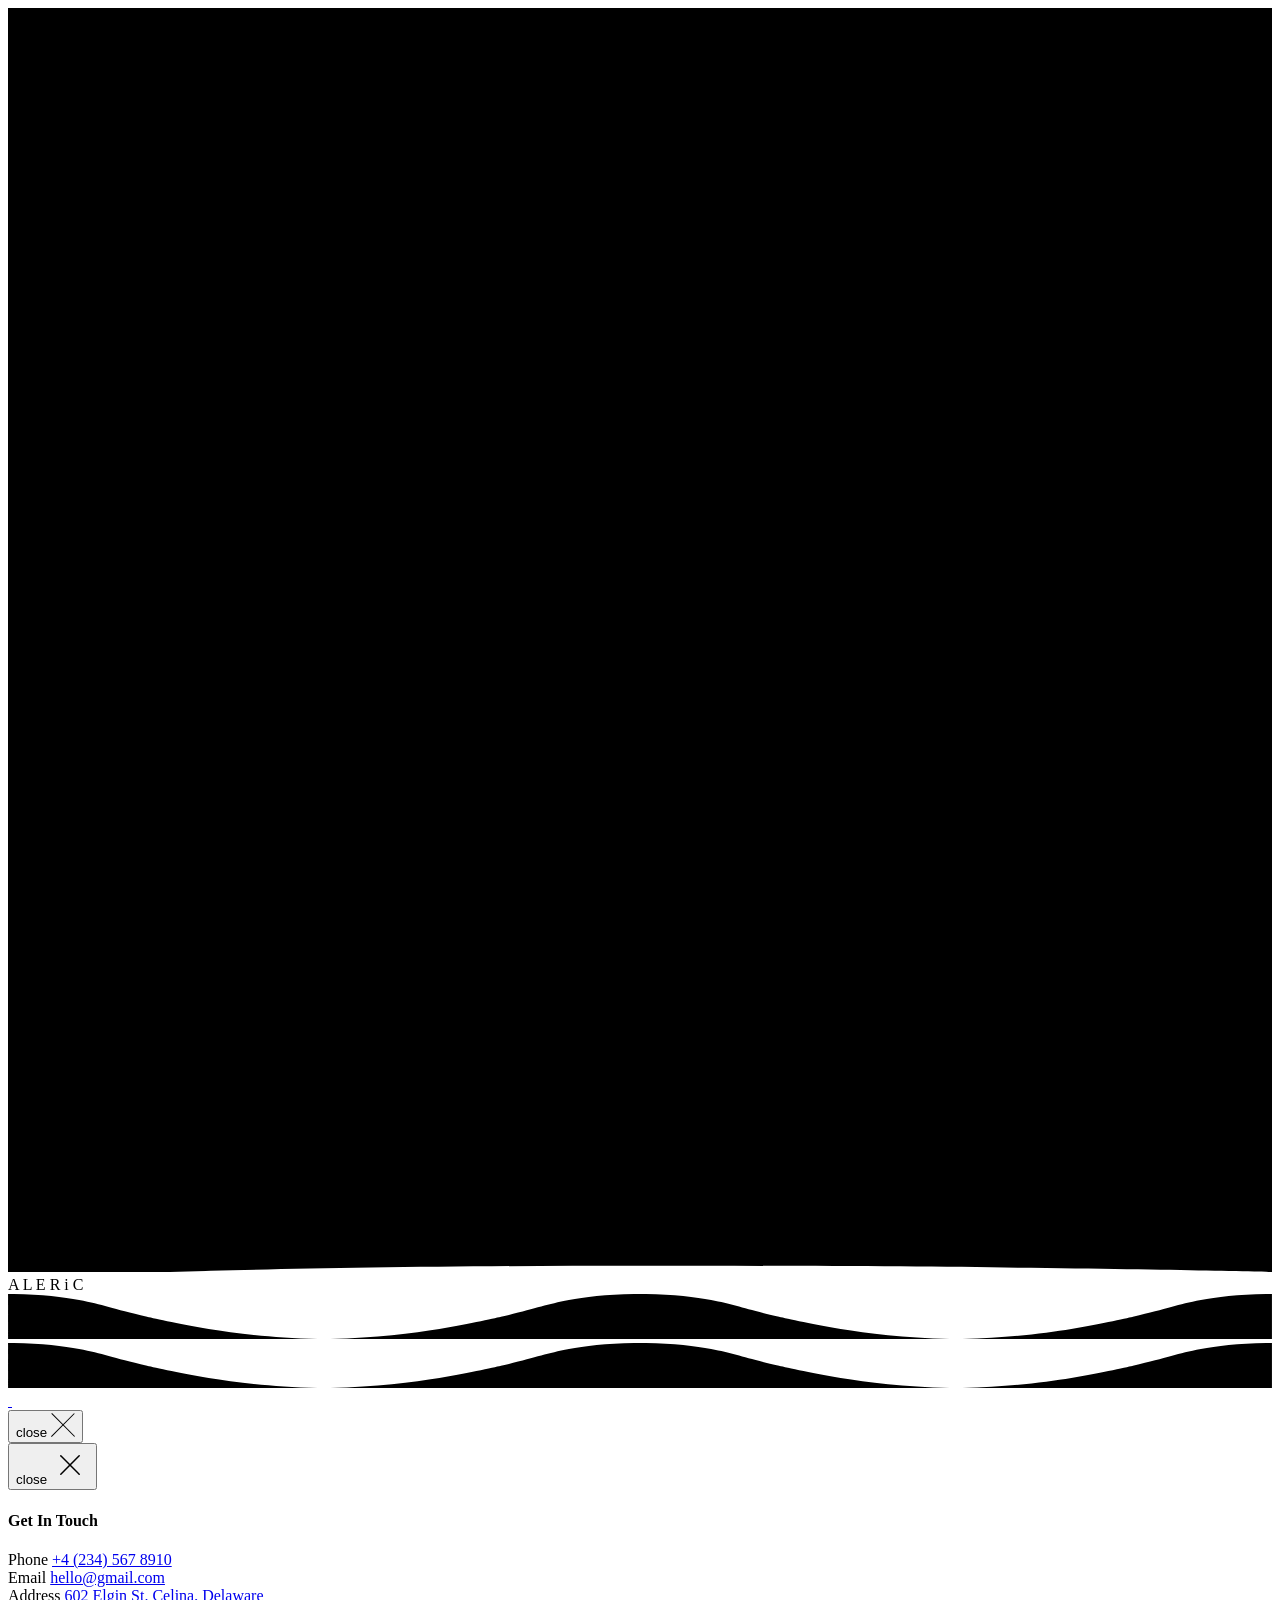
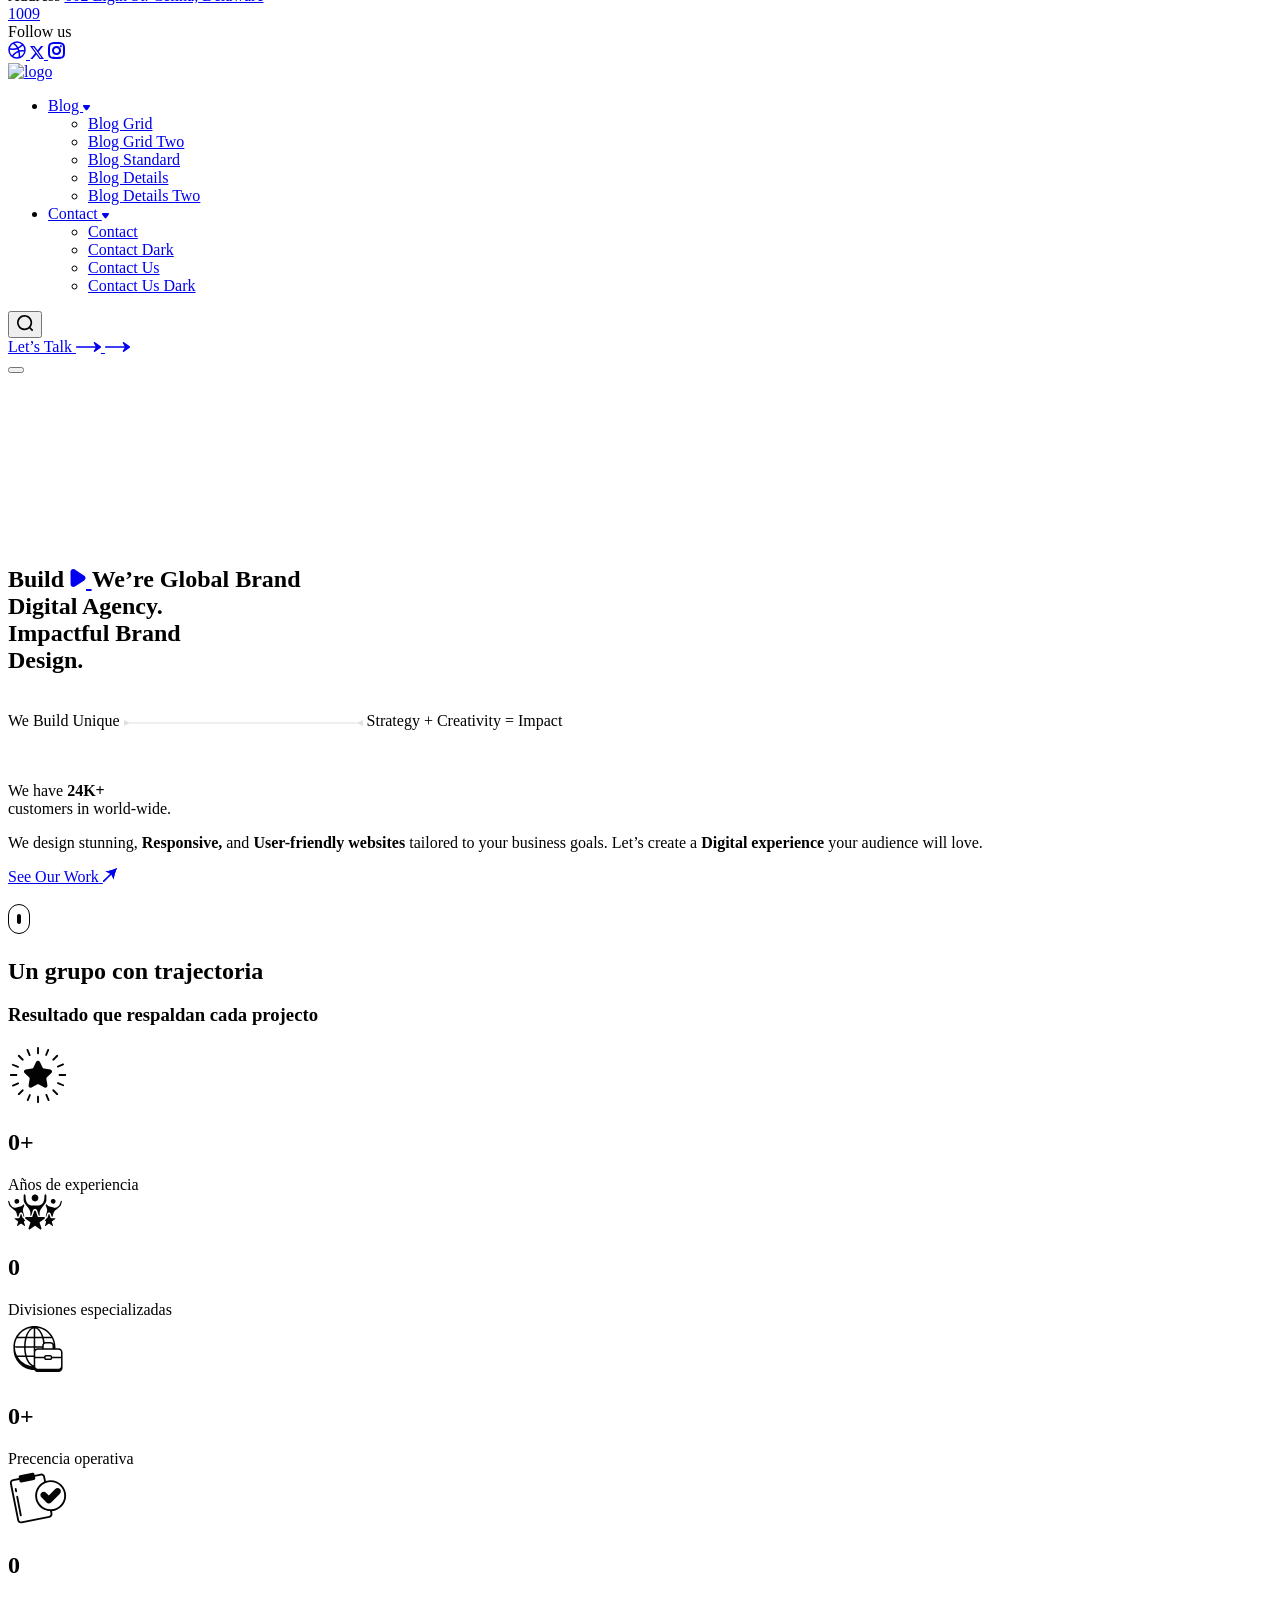
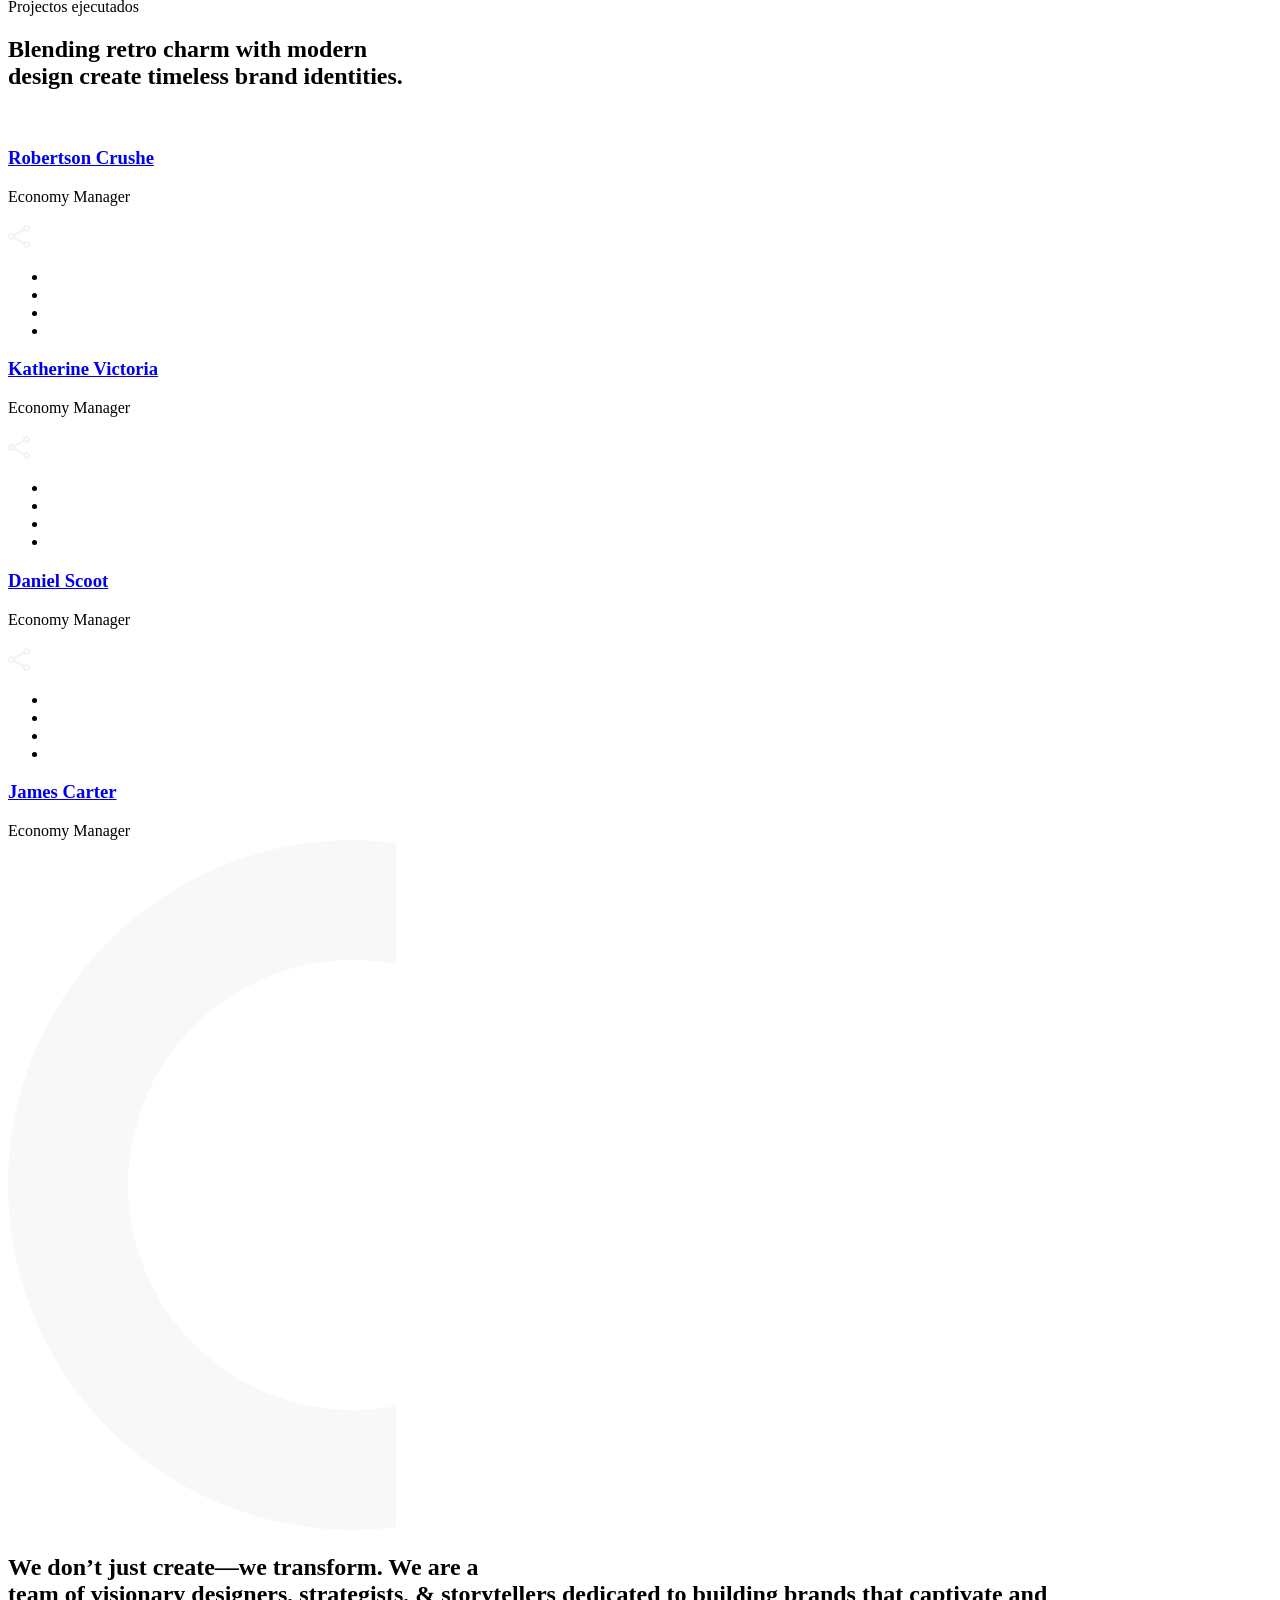
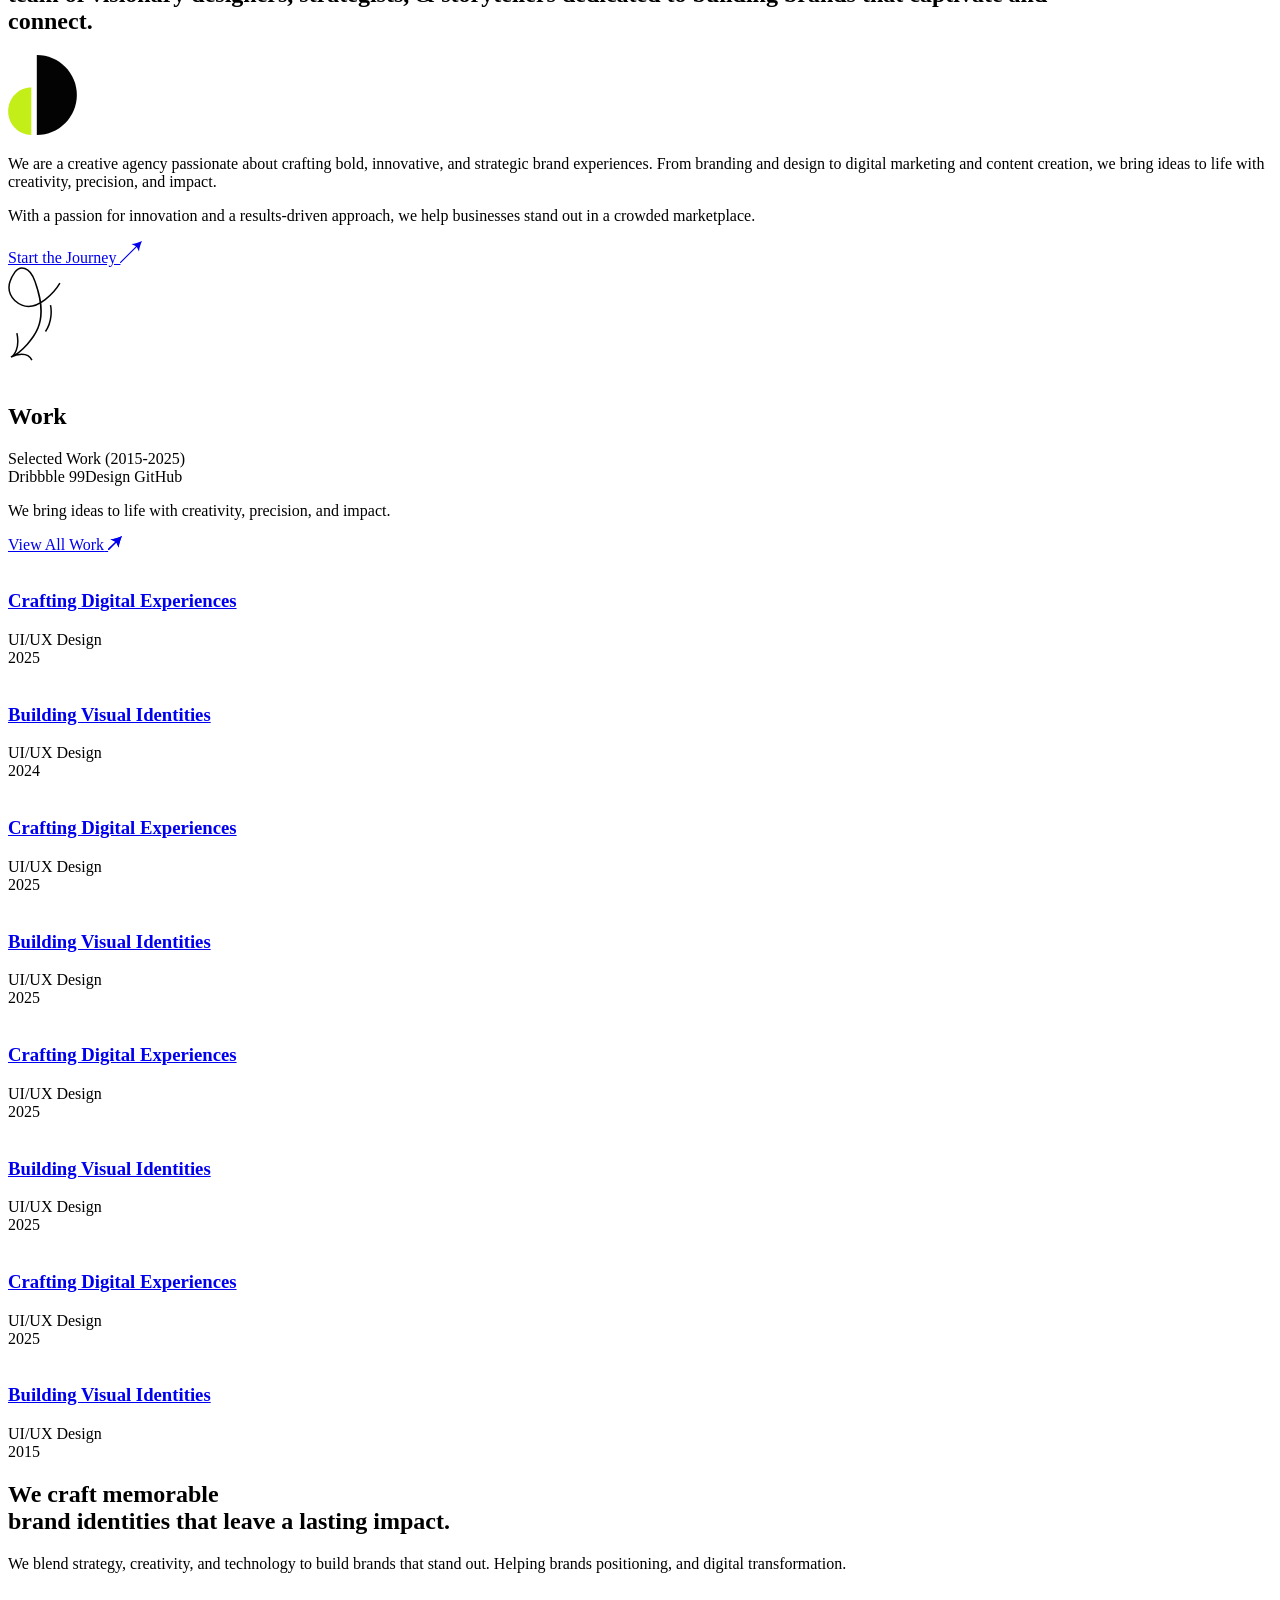
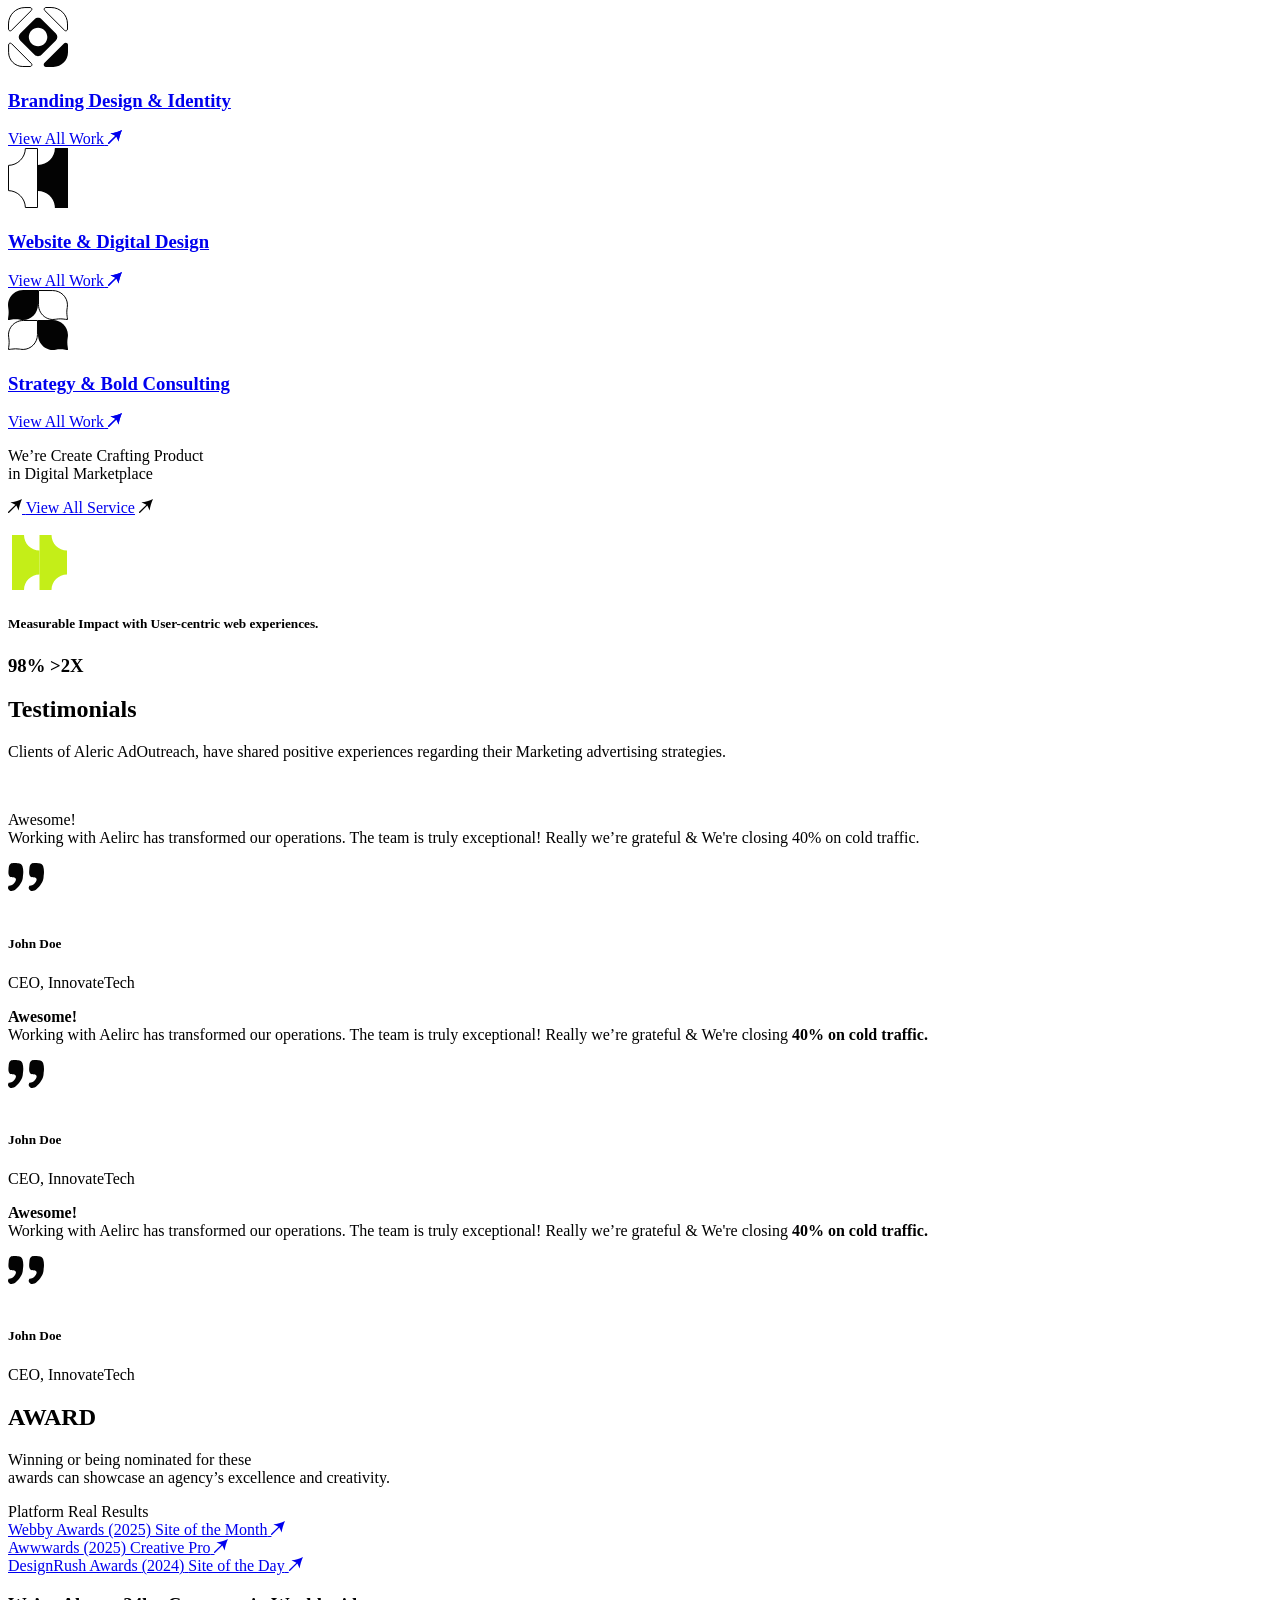
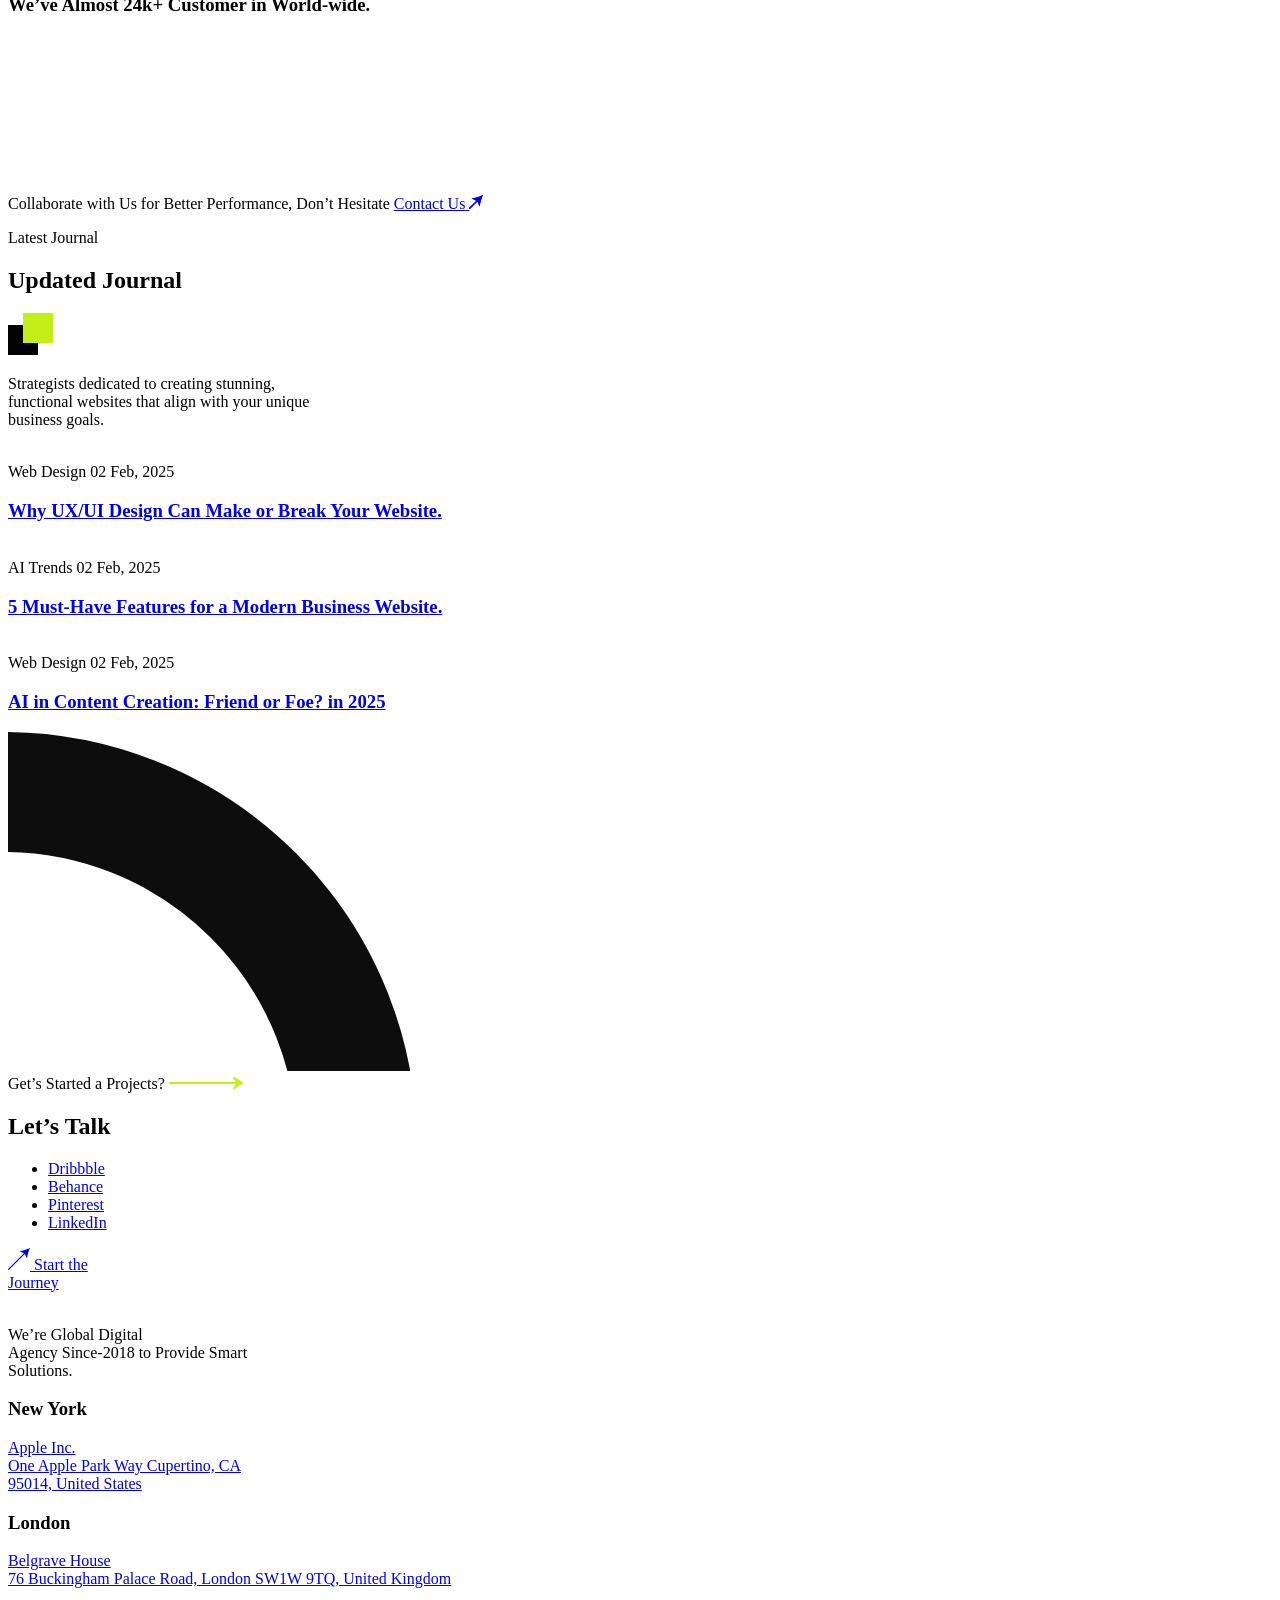
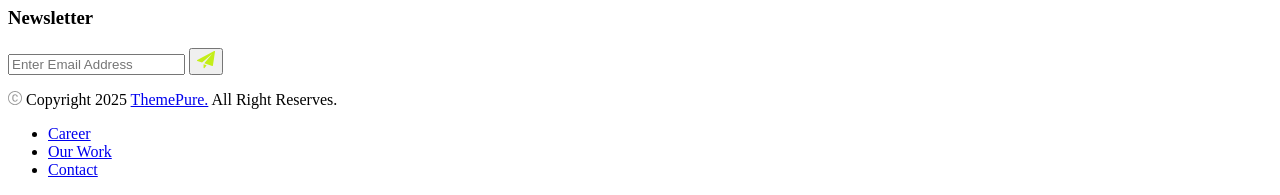
==== commit 7508af26: "some changes" ====
--- a/index.html
+++ b/index.html
@@ -1,1441 +1,1862 @@
-
 <!doctype html>
 <html class="no-js" lang="zxx">
 
 <head>
-   <meta charset="utf-8">
-   <meta http-equiv="x-ua-compatible" content="ie=edge">
-   <title>Aleric - Digital Agency & Creative Portfolio HTML Template</title>
-   <meta name="description" content="">
-   <meta name="viewport" content="width=device-width, initial-scale=1">
-
-   <!-- Place favicon.ico in the root directory -->
-   <link rel="shortcut icon" type="image/x-icon" href="assets/img/logo/favicon.png">
-
- <!-- CSS here -->
-   <link rel="stylesheet" href="https://html.aqlova.com/aleric-demo/aleric/assets/css/bootstrap.css">
-   <link rel="stylesheet" href="https://html.aqlova.com/aleric-demo/aleric/assets/css/swiper-bundle.css">
-   <link rel="stylesheet" href="https://html.aqlova.com/aleric-demo/aleric/assets/css/magnific-popup.css">
-   <link rel="stylesheet" href="https://html.aqlova.com/aleric-demo/aleric/assets/css/font-awesome-pro.css">
-   <link rel="stylesheet" href="https://html.aqlova.com/aleric-demo/aleric/assets/css/spacing.css">
-   <link rel="stylesheet" href="https://html.aqlova.com/aleric-demo/aleric/assets/css/main.css">
-   <link rel="stylesheet" href="style.css">
+    <meta charset="utf-8">
+    <meta http-equiv="x-ua-compatible" content="ie=edge">
+    <title>Aleric - Digital Agency & Creative Portfolio HTML Template</title>
+    <meta name="description" content="">
+    <meta name="viewport" content="width=device-width, initial-scale=1">
+
+    <!-- Place favicon.ico in the root directory -->
+    <link rel="shortcut icon" type="image/x-icon" href="assets/img/logo/favicon.png">
+
+    <!-- CSS here -->
+    <link rel="stylesheet" href="https://html.aqlova.com/aleric-demo/aleric/assets/css/bootstrap.css">
+    <link rel="stylesheet" href="https://html.aqlova.com/aleric-demo/aleric/assets/css/swiper-bundle.css">
+    <link rel="stylesheet" href="https://html.aqlova.com/aleric-demo/aleric/assets/css/magnific-popup.css">
+    <link rel="stylesheet" href="https://html.aqlova.com/aleric-demo/aleric/assets/css/font-awesome-pro.css">
+    <link rel="stylesheet" href="https://html.aqlova.com/aleric-demo/aleric/assets/css/spacing.css">
+    <link rel="stylesheet" href="https://html.aqlova.com/aleric-demo/aleric/assets/css/main.css">
+    <link rel="stylesheet" href="style.css">
+
 </head>
 
 <body class="tp-magic-cursor loaded">
-   <!--[if lte IE 9]>
+    <!--[if lte IE 9]>
       <p class="browserupgrade">You are using an <strong>outdated</strong> browser. Please <a href="https://browsehappy.com/">upgrade your browser</a> to improve your experience and security.</p>
    <![endif]-->
 
-   <!-- loading-area-start -->
-   <div class="loader-wrap">
-      <svg viewBox="0 0 1000 1000" preserveAspectRatio="none">
-         <path id="svg" d="M0,1005S175,995,500,995s500,5,500,5V0H0Z"></path>
-      </svg>
-      <div class="loader-wrap-heading">
-         <div class="load-text">
-            <span>A</span>
-            <span>L</span>
-            <span>E</span>
-            <span>R</span>
-            <span>i</span>
-            <span>C</span>
-         </div>
-      </div>
-   </div>
-   <!-- loading-area-end -->
-
-   <!-- Begin magic cursor -->
-   <div id="magic-cursor" class="cursor-black-bg">
-      <div id="ball"></div>
-   </div>
-   <!-- End magic cursor -->
-
-   <!-- backtotop area start -->
-   <div class="scrollToTop">
-      <div class="arrowUp">
-         <i class="fa-light fa-arrow-up"></i>
-      </div>
-      <div class="water">
-         <svg viewBox="0 0 560 20" class="water_wave water_wave_back">
-            <use xlink:href="#wave"></use>
-         </svg>
-         <svg viewBox="0 0 560 20" class="water_wave water_wave_front">
-            <use xlink:href="#wave"></use>
-         </svg>
-         <svg version="1.1" xmlns="http://www.w3.org/2000/svg" xmlns:xlink="http://www.w3.org/1999/xlink" viewBox="0 0 560 20" style="display: none;">
-            <symbol id="wave">
-               <path d="M420,20c21.5-0.4,38.8-2.5,51.1-4.5c13.4-2.2,26.5-5.2,27.3-5.4C514,6.5,518,4.7,528.5,2.7c7.1-1.3,17.9-2.8,31.5-2.7c0,0,0,0,0,0v20H420z" fill="#"></path>
-               <path d="M420,20c-21.5-0.4-38.8-2.5-51.1-4.5c-13.4-2.2-26.5-5.2-27.3-5.4C326,6.5,322,4.7,311.5,2.7C304.3,1.4,293.6-0.1,280,0c0,0,0,0,0,0v20H420z" fill="#"></path>
-               <path d="M140,20c21.5-0.4,38.8-2.5,51.1-4.5c13.4-2.2,26.5-5.2,27.3-5.4C234,6.5,238,4.7,248.5,2.7c7.1-1.3,17.9-2.8,31.5-2.7c0,0,0,0,0,0v20H140z" fill="#"></path>
-               <path d="M140,20c-21.5-0.4-38.8-2.5-51.1-4.5c-13.4-2.2-26.5-5.2-27.3-5.4C46,6.5,42,4.7,31.5,2.7C24.3,1.4,13.6-0.1,0,0c0,0,0,0,0,0l0,20H140z" fill="#"></path>
-            </symbol>
-         </svg>
-      </div>
-   </div>
-   <!-- backtotop area end -->
-
-   <!-- offcanvas start -->
-   <div class="tp-offcanvas-2-area p-relative offcanvas-2-white-bg">
-      <div class="tp-offcanvas-2-bg is-left left-box"></div>
-      <div class="tp-offcanvas-2-bg is-right right-box d-none d-md-block"></div>
-      <div class="tp-offcanvas-2-wrapper">
-         <div class="tp-offcanvas-2-left left-box">
-            <div class="tp-offcanvas-2-left-wrap d-flex justify-content-between align-items-center">
-               <div class="tp-offcanvas-2-logo">
-                  <a href="index.html">
-                     <img class="logo-1" data-width="150" src="assets/img/logo/logo-white-2.png" alt="">
-                     <img class="logo-2" data-width="150" src="assets/img/logo/logo-black.png" alt="">
-                  </a>
-               </div>
-               <div class="tp-offcanvas-2-close d-md-none text-end">
-                  <button class="tp-offcanvas-2-close-btn">
-                        <span class="texts">
-                           <span>close</span>
+    <!-- loading-area-start -->
+    <div class="loader-wrap">
+        <svg viewBox="0 0 1000 1000" preserveAspectRatio="none">
+            <path id="svg" d="M0,1005S175,995,500,995s500,5,500,5V0H0Z"></path>
+        </svg>
+        <div class="loader-wrap-heading">
+            <div class="load-text">
+                <span>A</span>
+                <span>L</span>
+                <span>E</span>
+                <span>R</span>
+                <span>i</span>
+                <span>C</span>
+            </div>
+        </div>
+    </div>
+    <!-- loading-area-end -->
+
+    <!-- Begin magic cursor -->
+    <div id="magic-cursor" class="cursor-black-bg">
+        <div id="ball"></div>
+    </div>
+    <!-- End magic cursor -->
+
+    <!-- backtotop area start -->
+    <div class="scrollToTop">
+        <div class="arrowUp">
+            <i class="fa-light fa-arrow-up"></i>
+        </div>
+        <div class="water">
+            <svg viewBox="0 0 560 20" class="water_wave water_wave_back">
+                <use xlink:href="#wave"></use>
+            </svg>
+            <svg viewBox="0 0 560 20" class="water_wave water_wave_front">
+                <use xlink:href="#wave"></use>
+            </svg>
+            <svg version="1.1" xmlns="http://www.w3.org/2000/svg" xmlns:xlink="http://www.w3.org/1999/xlink"
+                viewBox="0 0 560 20" style="display: none;">
+                <symbol id="wave">
+                    <path
+                        d="M420,20c21.5-0.4,38.8-2.5,51.1-4.5c13.4-2.2,26.5-5.2,27.3-5.4C514,6.5,518,4.7,528.5,2.7c7.1-1.3,17.9-2.8,31.5-2.7c0,0,0,0,0,0v20H420z"
+                        fill="#"></path>
+                    <path
+                        d="M420,20c-21.5-0.4-38.8-2.5-51.1-4.5c-13.4-2.2-26.5-5.2-27.3-5.4C326,6.5,322,4.7,311.5,2.7C304.3,1.4,293.6-0.1,280,0c0,0,0,0,0,0v20H420z"
+                        fill="#"></path>
+                    <path
+                        d="M140,20c21.5-0.4,38.8-2.5,51.1-4.5c13.4-2.2,26.5-5.2,27.3-5.4C234,6.5,238,4.7,248.5,2.7c7.1-1.3,17.9-2.8,31.5-2.7c0,0,0,0,0,0v20H140z"
+                        fill="#"></path>
+                    <path
+                        d="M140,20c-21.5-0.4-38.8-2.5-51.1-4.5c-13.4-2.2-26.5-5.2-27.3-5.4C46,6.5,42,4.7,31.5,2.7C24.3,1.4,13.6-0.1,0,0c0,0,0,0,0,0l0,20H140z"
+                        fill="#"></path>
+                </symbol>
+            </svg>
+        </div>
+    </div>
+    <!-- backtotop area end -->
+
+    <!-- offcanvas start -->
+    <div class="tp-offcanvas-2-area p-relative offcanvas-2-white-bg">
+        <div class="tp-offcanvas-2-bg is-left left-box"></div>
+        <div class="tp-offcanvas-2-bg is-right right-box d-none d-md-block"></div>
+        <div class="tp-offcanvas-2-wrapper">
+            <div class="tp-offcanvas-2-left left-box">
+                <div class="tp-offcanvas-2-left-wrap d-flex justify-content-between align-items-center">
+                    <div class="tp-offcanvas-2-logo">
+                        <a href="index.html">
+                            <img class="logo-1" data-width="150" src="assets/img/logo/logo-white-2.png" alt="">
+                            <img class="logo-2" data-width="150" src="assets/img/logo/logo-black.png" alt="">
+                        </a>
+                    </div>
+                    <div class="tp-offcanvas-2-close d-md-none text-end">
+                        <button class="tp-offcanvas-2-close-btn">
+                            <span class="texts">
+                                <span>close</span>
+                            </span>
+                            <span class="d-inline-block">
+                                <span>
+                                    <svg width="24" height="24" viewBox="0 0 24 24" fill="none"
+                                        xmlns="http://www.w3.org/2000/svg">
+                                        <rect width="32.621" height="1.00918"
+                                            transform="matrix(0.704882 0.709325 -0.704882 0.709325 1.0061 0)"
+                                            fill="currentcolor"></rect>
+                                        <rect width="32.621" height="1.00918"
+                                            transform="matrix(0.704882 -0.709325 0.704882 0.709325 0 23.2842)"
+                                            fill="currentcolor"></rect>
+                                    </svg>
+                                </span>
+                            </span>
+                        </button>
+                    </div>
+                </div>
+                <div class="tp-offcanvas-menu counter-row">
+                    <nav></nav>
+                </div>
+            </div>
+            <div class="tp-offcanvas-2-right right-box d-none d-md-block p-relative">
+                <div class="tp-offcanvas-2-close text-end">
+                    <button class="tp-offcanvas-2-close-btn">
+                        <span class="texts"><span>close</span></span>
+                        <span class="d-inline-block">
+                            <span>
+                                <svg width="38" height="38" viewBox="0 0 38 38" fill="none"
+                                    xmlns="http://www.w3.org/2000/svg">
+                                    <path d="M9.80859 9.80762L28.1934 28.1924" stroke="currentColor" stroke-width="1.5"
+                                        stroke-linecap="round" stroke-linejoin="round"></path>
+                                    <path d="M9.80859 28.1924L28.1934 9.80761" stroke="currentColor" stroke-width="1.5"
+                                        stroke-linecap="round" stroke-linejoin="round"></path>
+                                </svg>
+                            </span>
                         </span>
-                        <span class="d-inline-block">
-                           <span>
-                              <svg width="24" height="24" viewBox="0 0 24 24" fill="none" xmlns="http://www.w3.org/2000/svg">
-                                    <rect width="32.621" height="1.00918" transform="matrix(0.704882 0.709325 -0.704882 0.709325 1.0061 0)" fill="currentcolor"></rect>
-                                    <rect width="32.621" height="1.00918" transform="matrix(0.704882 -0.709325 0.704882 0.709325 0 23.2842)" fill="currentcolor"></rect>
-                              </svg>
-                           </span>
-                        </span>
-                  </button>
-               </div>
+                    </button>
+                </div>
+                <div class="tp-offcanvas-2-right-info-box mt-160">
+                    <h4 class="tp-offcanvas-2-right-info-title">Get In Touch</h4>
+                    <div class="tp-offcanvas-2-right-info-item">
+                        <label class="mb-10">Phone</label>
+                        <a class="underline-white" href="tel:42345678910">+4 (234) 567 8910</a>
+                    </div>
+                    <div class="tp-offcanvas-2-right-info-item">
+                        <label class="mb-10">Email</label>
+                        <a class="underline-white" href="mailto:hello@gmail.com">hello@gmail.com</a>
+                    </div>
+                    <div class="tp-offcanvas-2-right-info-item">
+                        <label class="mb-10">Address</label>
+                        <a class="underline-white"
+                            href="https://www.google.com.bd/maps/@23.7806365,90.4193257,12z?entry=ttu&g_ep=EgoyMDI1MDQwOS4wIKXMDSoASAFQAw%3D%3D"
+                            target="_blank">
+                            602 Elgin St. Celina, Delaware <br> 1009
+                        </a>
+                    </div>
+                    <div class="tp-offcanvas-2-right-info-item">
+                        <label class="mb-15">Follow us</label>
+                        <div class="tp-offcanvas-2-right-social">
+                            <a href="#">
+                                <svg width="18" height="18" viewBox="0 0 18 18" fill="none"
+                                    xmlns="http://www.w3.org/2000/svg">
+                                    <path
+                                        d="M16.9992 10.0108C16.2577 9.8718 15.4952 9.79934 14.717 9.79934C10.4351 9.79934 6.6267 11.9933 4.19922 15.3993M14.6 3.3986C12.0964 6.33251 8.33431 8.19855 4.12769 8.19855C3.05149 8.19855 2.00438 8.07641 1 7.84551M11.0942 17C11.2947 16.0289 11.4 15.023 11.4 13.9926C11.4 8.93984 8.86746 4.47731 5 1.80018M17 8.99906C17 13.4173 13.4183 16.999 9 16.999C4.58172 16.999 1 13.4173 1 8.99906C1 4.58083 4.58172 0.999146 9 0.999146C13.4183 0.999146 17 4.58083 17 8.99906Z"
+                                        stroke="currentcolor" stroke-width="1.5" stroke-linejoin="round" />
+                                </svg>
+                            </a>
+                            <a href="#">
+                                <svg width="14" height="13" viewBox="0 0 14 13" fill="none"
+                                    xmlns="http://www.w3.org/2000/svg">
+                                    <path fill-rule="evenodd" clip-rule="evenodd"
+                                        d="M4.41177 0H0L5.23083 7.06953L0.334618 13H2.59681L6.29998 8.51461L9.58823 12.9588H14L8.6172 5.68381L8.62673 5.69636L13.2614 0.0825854H10.9992L7.55741 4.25145L4.41177 0ZM2.43522 1.2381H3.80866L11.5648 11.7206H10.1913L2.43522 1.2381Z"
+                                        fill="currentcolor" />
+                                </svg>
+                            </a>
+                            <a href="#">
+                                <svg width="17" height="17" viewBox="0 0 17 17" fill="none"
+                                    xmlns="http://www.w3.org/2000/svg">
+                                    <path
+                                        d="M12.8438 5.15771C13.396 5.15771 13.8438 4.71 13.8438 4.15771C13.8438 3.60543 13.396 3.15771 12.8438 3.15771V5.15771ZM12.8348 3.15771C12.2825 3.15771 11.8348 3.60543 11.8348 4.15771C11.8348 4.71 12.2825 5.15771 12.8348 5.15771V3.15771ZM8.5 15C6.70396 15 5.45753 14.9979 4.51848 14.8716C3.60819 14.7492 3.13786 14.5269 2.80546 14.1945L1.39124 15.6088C2.15719 16.3747 3.11992 16.7016 4.25198 16.8538C5.35528 17.0021 6.7605 17 8.5 17V15ZM0 8.5C0 10.2395 -0.00212373 11.6447 0.146211 12.748C0.298413 13.8801 0.625299 14.8428 1.39124 15.6088L2.80546 14.1945C2.47305 13.8621 2.25076 13.3918 2.12838 12.4815C2.00212 11.5425 2 10.296 2 8.5H0ZM15 8.5C15 10.296 14.9979 11.5425 14.8716 12.4815C14.7492 13.3918 14.5269 13.8621 14.1945 14.1945L15.6088 15.6088C16.3747 14.8428 16.7016 13.8801 16.8538 12.748C17.0021 11.6447 17 10.2395 17 8.5H15ZM8.5 17C10.2395 17 11.6447 17.0021 12.748 16.8538C13.8801 16.7016 14.8428 16.3747 15.6088 15.6088L14.1945 14.1945C13.8621 14.5269 13.3918 14.7492 12.4815 14.8716C11.5425 14.9979 10.296 15 8.5 15V17ZM8.5 2C10.296 2 11.5425 2.00212 12.4815 2.12838C13.3918 2.25076 13.8621 2.47305 14.1945 2.80546L15.6088 1.39124C14.8428 0.625299 13.8801 0.298413 12.748 0.146211C11.6447 -0.00212374 10.2395 0 8.5 0V2ZM17 8.5C17 6.7605 17.0021 5.35528 16.8538 4.25198C16.7016 3.11992 16.3747 2.15719 15.6088 1.39124L14.1945 2.80546C14.5269 3.13786 14.7492 3.60819 14.8716 4.51848C14.9979 5.45753 15 6.70396 15 8.5H17ZM8.5 0C6.7605 0 5.35528 -0.00212374 4.25198 0.146211C3.11992 0.298413 2.15719 0.625299 1.39124 1.39124L2.80546 2.80546C3.13786 2.47305 3.60819 2.25076 4.51848 2.12838C5.45753 2.00212 6.70396 2 8.5 2V0ZM2 8.5C2 6.70396 2.00212 5.45753 2.12838 4.51848C2.25076 3.60819 2.47305 3.13786 2.80546 2.80546L1.39124 1.39124C0.625299 2.15719 0.298413 3.11992 0.146211 4.25198C-0.00212373 5.35528 0 6.7605 0 8.5H2ZM11.0545 8.50136C11.0545 9.91114 9.91163 11.054 8.50185 11.054V13.054C11.0162 13.054 13.0545 11.0157 13.0545 8.50136H11.0545ZM8.50185 11.054C7.09207 11.054 5.94922 9.91114 5.94922 8.50136H3.94922C3.94922 11.0157 5.9875 13.054 8.50185 13.054V11.054ZM5.94922 8.50136C5.94922 7.09158 7.09207 5.94873 8.50185 5.94873V3.94873C5.9875 3.94873 3.94922 5.98701 3.94922 8.50136H5.94922ZM8.50185 5.94873C9.91163 5.94873 11.0545 7.09158 11.0545 8.50136H13.0545C13.0545 5.98701 11.0162 3.94873 8.50185 3.94873V5.94873ZM12.8438 3.15771H12.8348V5.15771H12.8438V3.15771Z"
+                                        fill="currentcolor" />
+                                </svg>
+                            </a>
+                        </div>
+                    </div>
+                </div>
             </div>
-            <div class="tp-offcanvas-menu counter-row">
-               <nav></nav>
+        </div>
+    </div>
+    <!-- offcanvas end -->
+
+    <header>
+        <!-- tp-header-area-start -->
+        <div id="header-sticky"
+            class="tp-header-area pre-header sticky-white-bg tp-header-blur header-transparent tp-header-lg-spacing header-sticky">
+            <div class="container-fluid container-1800">
+                <div class="row align-items-center">
+                    <div class="col-xl-3 col-6">
+                        <div class="tp-header-logo">
+                            <a href="index.html"><img data-width="150" src="assets/img/logo/logo.png" alt="logo"></a>
+                        </div>
+                    </div>
+                    <div class="col-xl-6 d-none d-xl-block">
+                        <div class="tp-main-menu tp-header-dropdown dropdown-white-bg d-flex justify-content-center">
+                            <nav class="tp-mobile-menu-active">
+                                <ul>
+
+                                    <li class="has-dropdown">
+                                        <a href="blog-details-light.html">Blog
+                                            <span>
+                                                <svg width="7" height="6" viewBox="0 0 7 6" fill="none"
+                                                    xmlns="http://www.w3.org/2000/svg">
+                                                    <path
+                                                        d="M2.7 4.93333L0.2 1.6C-0.294427 0.940764 0.175955 0 1 0H6C6.82405 0 7.29443 0.940764 6.8 1.6L4.3 4.93333C3.9 5.46667 3.1 5.46667 2.7 4.93333Z"
+                                                        fill="currentColor" />
+                                                </svg>
+                                            </span>
+                                        </a>
+                                        <ul class="tp-submenu submenu">
+                                            <li><a href="blog-grid-light.html">Blog Grid</a></li>
+                                            <li><a href="blog-grid-2-light.html">Blog Grid Two</a></li>
+                                            <li><a href="blog-standard-light.html">Blog Standard</a></li>
+                                            <li><a href="blog-details-light.html">Blog Details</a></li>
+                                            <li><a href="blog-details-2-light.html">Blog Details Two</a></li>
+                                        </ul>
+                                    </li>
+                                    <li class="has-dropdown">
+                                        <a href="contact-light.html">Contact
+                                            <span>
+                                                <svg width="7" height="6" viewBox="0 0 7 6" fill="none"
+                                                    xmlns="http://www.w3.org/2000/svg">
+                                                    <path
+                                                        d="M2.7 4.93333L0.2 1.6C-0.294427 0.940764 0.175955 0 1 0H6C6.82405 0 7.29443 0.940764 6.8 1.6L4.3 4.93333C3.9 5.46667 3.1 5.46667 2.7 4.93333Z"
+                                                        fill="currentColor" />
+                                                </svg>
+                                            </span>
+                                        </a>
+                                        <ul class="tp-submenu submenu">
+                                            <li><a href="contact-light.html">Contact</a></li>
+                                            <li><a href="contact-dark.html">Contact Dark</a></li>
+                                            <li><a href="contact-us-light.html">Contact Us</a></li>
+                                            <li><a href="contact-us-dark.html">Contact Us Dark</a></li>
+                                        </ul>
+                                    </li>
+                                </ul>
+                            </nav>
+                        </div>
+                    </div>
+                    <div class="col-xl-3 col-6">
+                        <div class="tp-header-right d-flex align-items-center justify-content-end">
+                            <div class="tp-header-search">
+                                <button class="tp-header-search-btn tp-search-click">
+                                    <svg width="18" height="18" viewBox="0 0 18 18" fill="none"
+                                        xmlns="http://www.w3.org/2000/svg">
+                                        <path fill-rule="evenodd" clip-rule="evenodd"
+                                            d="M14.4823 8.58366C14.4823 9.35829 14.3298 10.1253 14.0333 10.841C13.7369 11.5567 13.3024 12.2069 12.7547 12.7547C12.2069 13.3024 11.5567 13.7369 10.841 14.0333C10.1253 14.3298 9.35829 14.4823 8.58366 14.4823C7.80904 14.4823 7.04199 14.3298 6.32633 14.0333C5.61067 13.7369 4.96041 13.3024 4.41266 12.7547C3.86492 12.2069 3.43042 11.5567 3.13399 10.841C2.83755 10.1253 2.68498 9.35829 2.68498 8.58366C2.68498 7.01923 3.30644 5.51888 4.41266 4.41266C5.51888 3.30644 7.01923 2.68498 8.58366 2.68498C10.1481 2.68498 11.6484 3.30644 12.7547 4.41266C13.8609 5.51888 14.4823 7.01923 14.4823 8.58366ZM14.5093 13.3178C15.7192 11.8034 16.3033 9.88316 16.1416 7.95155C15.98 6.01993 15.0849 4.22353 13.6401 2.93127C12.1953 1.63901 10.3106 0.949 8.37298 1.00294C6.43537 1.05688 4.59194 1.85068 3.22131 3.22131C1.85068 4.59194 1.05688 6.43537 1.00294 8.37298C0.949 10.3106 1.63901 12.1953 2.93127 13.6401C4.22353 15.0849 6.01993 15.98 7.95155 16.1416C9.88316 16.3033 11.8034 15.7192 13.3178 14.5093L15.5719 16.7635C15.7308 16.917 15.9437 17.0019 16.1647 17C16.3856 16.998 16.5969 16.9094 16.7532 16.7532C16.9094 16.5969 16.998 16.3856 17 16.1647C17.0019 15.9437 16.917 15.7308 16.7635 15.5719L14.5093 13.3178Z"
+                                            fill="currentColor" />
+                                    </svg>
+                                </button>
+                            </div>
+                            <div class="tp-header-btn tp-header-btn-spacing d-none d-md-inline-block ml-20">
+                                <a href="contact-light.html"
+                                    class="tp-btn-lg d-inline-block lh-0 tp-round-26 fs-15 tp-bg-common-black text-uppercase ls-0 tp-btn-switch-animation tp-text-common-white hover-text-white tp-ff-heading fw-500">
+                                    <span class="d-flex align-items-center justify-content-center">
+                                        <span class="btn-text">Let’s Talk</span>
+                                        <span class="btn-icon">
+                                            <svg width="25" height="10" viewBox="0 0 25 10" fill="none"
+                                                xmlns="http://www.w3.org/2000/svg">
+                                                <path
+                                                    d="M18.675 9.91054L24.72 5.63362C24.806 5.56483 24.8766 5.47086 24.9255 5.36023C24.9744 5.2496 25 5.12579 25 5C25 4.87421 24.9744 4.7504 24.9255 4.63977C24.8766 4.52914 24.806 4.43518 24.72 4.36638L18.675 0.0894619C18.5572 0.0111909 18.4215 -0.0168364 18.2892 0.00979851C18.157 0.0364334 18.0358 0.116215 17.9446 0.236567C17.8535 0.356918 17.7977 0.510993 17.7859 0.674501C17.7742 0.838009 17.8072 1.00165 17.8798 1.13963L19.633 4.26665L0.598757 4.26665C0.439957 4.26665 0.287661 4.34391 0.175371 4.48144C0.0630817 4.61897 0 4.8055 0 5C0 5.1945 0.0630817 5.38103 0.175371 5.51856C0.287661 5.65609 0.439957 5.73335 0.598757 5.73335L19.633 5.73335L17.8798 8.86038C17.8072 8.99835 17.7742 9.16199 17.7859 9.3255C17.7977 9.48901 17.8535 9.64308 17.9446 9.76343C18.0358 9.88378 18.157 9.96357 18.2892 9.9902C18.4215 10.0168 18.5572 9.98881 18.675 9.91054Z"
+                                                    fill="currentColor" />
+                                            </svg>
+                                        </span>
+                                        <span class="btn-icon">
+                                            <svg width="25" height="10" viewBox="0 0 25 10" fill="none"
+                                                xmlns="http://www.w3.org/2000/svg">
+                                                <path
+                                                    d="M18.675 9.91054L24.72 5.63362C24.806 5.56483 24.8766 5.47086 24.9255 5.36023C24.9744 5.2496 25 5.12579 25 5C25 4.87421 24.9744 4.7504 24.9255 4.63977C24.8766 4.52914 24.806 4.43518 24.72 4.36638L18.675 0.0894619C18.5572 0.0111909 18.4215 -0.0168364 18.2892 0.00979851C18.157 0.0364334 18.0358 0.116215 17.9446 0.236567C17.8535 0.356918 17.7977 0.510993 17.7859 0.674501C17.7742 0.838009 17.8072 1.00165 17.8798 1.13963L19.633 4.26665L0.598757 4.26665C0.439957 4.26665 0.287661 4.34391 0.175371 4.48144C0.0630817 4.61897 0 4.8055 0 5C0 5.1945 0.0630817 5.38103 0.175371 5.51856C0.287661 5.65609 0.439957 5.73335 0.598757 5.73335L19.633 5.73335L17.8798 8.86038C17.8072 8.99835 17.7742 9.16199 17.7859 9.3255C17.7977 9.48901 17.8535 9.64308 17.9446 9.76343C18.0358 9.88378 18.157 9.96357 18.2892 9.9902C18.4215 10.0168 18.5572 9.98881 18.675 9.91054Z"
+                                                    fill="currentColor" />
+                                            </svg>
+                                        </span>
+                                    </span>
+                                </a>
+                            </div>
+                            <button class="tp-menu-bar tp-header-sidebar-btn ml-20 d-xl-none">
+                                <span></span>
+                                <span></span>
+                                <span></span>
+                            </button>
+                        </div>
+                    </div>
+                </div>
             </div>
-         </div>
-         <div class="tp-offcanvas-2-right right-box d-none d-md-block p-relative">
-            <div class="tp-offcanvas-2-close text-end">
-               <button class="tp-offcanvas-2-close-btn">
-                  <span class="texts"><span>close</span></span>
-                  <span class="d-inline-block">
-                        <span>
-                           <svg width="38" height="38" viewBox="0 0 38 38" fill="none" xmlns="http://www.w3.org/2000/svg">
-                              <path d="M9.80859 9.80762L28.1934 28.1924" stroke="currentColor" stroke-width="1.5" stroke-linecap="round" stroke-linejoin="round"></path>
-                              <path d="M9.80859 28.1924L28.1934 9.80761" stroke="currentColor" stroke-width="1.5" stroke-linecap="round" stroke-linejoin="round"></path>
-                           </svg>
-                        </span>
-                  </span>
-               </button>
-            </div>
-            <div class="tp-offcanvas-2-right-info-box mt-160">
-               <h4 class="tp-offcanvas-2-right-info-title">Get In Touch</h4>
-               <div class="tp-offcanvas-2-right-info-item">
-                  <label class="mb-10">Phone</label>
-                  <a class="underline-white" href="tel:42345678910">+4 (234) 567 8910</a>
-               </div>
-               <div class="tp-offcanvas-2-right-info-item">
-                  <label class="mb-10">Email</label>
-                  <a class="underline-white" href="mailto:hello@gmail.com">hello@gmail.com</a>
-               </div>
-               <div class="tp-offcanvas-2-right-info-item">
-                  <label class="mb-10">Address</label>
-                  <a class="underline-white" href="https://www.google.com.bd/maps/@23.7806365,90.4193257,12z?entry=ttu&g_ep=EgoyMDI1MDQwOS4wIKXMDSoASAFQAw%3D%3D" target="_blank">
-                        602 Elgin St. Celina, Delaware <br> 1009
-                  </a>
-               </div>
-               <div class="tp-offcanvas-2-right-info-item">
-                  <label class="mb-15">Follow us</label>
-                  <div class="tp-offcanvas-2-right-social">
-                        <a href="#">
-                           <svg width="18" height="18" viewBox="0 0 18 18" fill="none" xmlns="http://www.w3.org/2000/svg">
-                              <path d="M16.9992 10.0108C16.2577 9.8718 15.4952 9.79934 14.717 9.79934C10.4351 9.79934 6.6267 11.9933 4.19922 15.3993M14.6 3.3986C12.0964 6.33251 8.33431 8.19855 4.12769 8.19855C3.05149 8.19855 2.00438 8.07641 1 7.84551M11.0942 17C11.2947 16.0289 11.4 15.023 11.4 13.9926C11.4 8.93984 8.86746 4.47731 5 1.80018M17 8.99906C17 13.4173 13.4183 16.999 9 16.999C4.58172 16.999 1 13.4173 1 8.99906C1 4.58083 4.58172 0.999146 9 0.999146C13.4183 0.999146 17 4.58083 17 8.99906Z" stroke="currentcolor" stroke-width="1.5" stroke-linejoin="round" />
-                           </svg>
-                        </a>
-                        <a href="#">
-                           <svg width="14" height="13" viewBox="0 0 14 13" fill="none" xmlns="http://www.w3.org/2000/svg">
-                              <path fill-rule="evenodd" clip-rule="evenodd" d="M4.41177 0H0L5.23083 7.06953L0.334618 13H2.59681L6.29998 8.51461L9.58823 12.9588H14L8.6172 5.68381L8.62673 5.69636L13.2614 0.0825854H10.9992L7.55741 4.25145L4.41177 0ZM2.43522 1.2381H3.80866L11.5648 11.7206H10.1913L2.43522 1.2381Z" fill="currentcolor" />
-                           </svg>
-                        </a>
-                        <a href="#">
-                           <svg width="17" height="17" viewBox="0 0 17 17" fill="none" xmlns="http://www.w3.org/2000/svg">
-                              <path d="M12.8438 5.15771C13.396 5.15771 13.8438 4.71 13.8438 4.15771C13.8438 3.60543 13.396 3.15771 12.8438 3.15771V5.15771ZM12.8348 3.15771C12.2825 3.15771 11.8348 3.60543 11.8348 4.15771C11.8348 4.71 12.2825 5.15771 12.8348 5.15771V3.15771ZM8.5 15C6.70396 15 5.45753 14.9979 4.51848 14.8716C3.60819 14.7492 3.13786 14.5269 2.80546 14.1945L1.39124 15.6088C2.15719 16.3747 3.11992 16.7016 4.25198 16.8538C5.35528 17.0021 6.7605 17 8.5 17V15ZM0 8.5C0 10.2395 -0.00212373 11.6447 0.146211 12.748C0.298413 13.8801 0.625299 14.8428 1.39124 15.6088L2.80546 14.1945C2.47305 13.8621 2.25076 13.3918 2.12838 12.4815C2.00212 11.5425 2 10.296 2 8.5H0ZM15 8.5C15 10.296 14.9979 11.5425 14.8716 12.4815C14.7492 13.3918 14.5269 13.8621 14.1945 14.1945L15.6088 15.6088C16.3747 14.8428 16.7016 13.8801 16.8538 12.748C17.0021 11.6447 17 10.2395 17 8.5H15ZM8.5 17C10.2395 17 11.6447 17.0021 12.748 16.8538C13.8801 16.7016 14.8428 16.3747 15.6088 15.6088L14.1945 14.1945C13.8621 14.5269 13.3918 14.7492 12.4815 14.8716C11.5425 14.9979 10.296 15 8.5 15V17ZM8.5 2C10.296 2 11.5425 2.00212 12.4815 2.12838C13.3918 2.25076 13.8621 2.47305 14.1945 2.80546L15.6088 1.39124C14.8428 0.625299 13.8801 0.298413 12.748 0.146211C11.6447 -0.00212374 10.2395 0 8.5 0V2ZM17 8.5C17 6.7605 17.0021 5.35528 16.8538 4.25198C16.7016 3.11992 16.3747 2.15719 15.6088 1.39124L14.1945 2.80546C14.5269 3.13786 14.7492 3.60819 14.8716 4.51848C14.9979 5.45753 15 6.70396 15 8.5H17ZM8.5 0C6.7605 0 5.35528 -0.00212374 4.25198 0.146211C3.11992 0.298413 2.15719 0.625299 1.39124 1.39124L2.80546 2.80546C3.13786 2.47305 3.60819 2.25076 4.51848 2.12838C5.45753 2.00212 6.70396 2 8.5 2V0ZM2 8.5C2 6.70396 2.00212 5.45753 2.12838 4.51848C2.25076 3.60819 2.47305 3.13786 2.80546 2.80546L1.39124 1.39124C0.625299 2.15719 0.298413 3.11992 0.146211 4.25198C-0.00212373 5.35528 0 6.7605 0 8.5H2ZM11.0545 8.50136C11.0545 9.91114 9.91163 11.054 8.50185 11.054V13.054C11.0162 13.054 13.0545 11.0157 13.0545 8.50136H11.0545ZM8.50185 11.054C7.09207 11.054 5.94922 9.91114 5.94922 8.50136H3.94922C3.94922 11.0157 5.9875 13.054 8.50185 13.054V11.054ZM5.94922 8.50136C5.94922 7.09158 7.09207 5.94873 8.50185 5.94873V3.94873C5.9875 3.94873 3.94922 5.98701 3.94922 8.50136H5.94922ZM8.50185 5.94873C9.91163 5.94873 11.0545 7.09158 11.0545 8.50136H13.0545C13.0545 5.98701 11.0162 3.94873 8.50185 3.94873V5.94873ZM12.8438 3.15771H12.8348V5.15771H12.8438V3.15771Z" fill="currentcolor" />
-                           </svg>
-                        </a>
-                  </div>
-               </div>
-            </div>
-         </div>
-      </div>
-   </div>
-   <!-- offcanvas end -->
-<!-- 
-   <header>
-
-      <div class="tp-header-area pre-header header-transparent tp-header-2-spacing header-fixed">
-         <div class="container-fluid container-1800">
-            <div class="row align-items-center">
-               <div class="col-xl-6 col-lg-6 col-sm-5 col-6">
-                  <div class="tp-header-2-logo-wrap d-flex align-items-center">
-                     <div class="tp-header-logo">
-                        <a href="index.html"><img data-width="150" src="assets/img/logo/logo-white.png" alt="logo"></a>
+        </div>
+        <!-- tp-header-area-end -->
+    </header>
+
+    <div id="smooth-wrapper">
+        <div id="smooth-content">
+            <main>
+
+                <!-- hero area start -->
+                <div class="tp-hero-area pre-header tp-hero-2-spacing fix p-relative z-index-1">
+                    <div class="tp-hero-2-video-container">
+                        <video loop="" muted="" autoplay="" playsinline="">
+                            <source src="https://html.aqlova.com/videos/aleric/aleric-video.mp4" type="video/mp4">
+                        </video>
+                    </div>
+                    <img class="tp-hero-2-shape-two d-none d-lg-block" data-speed="0.9"
+                        src="assets/img/hero/hero-2/shape.png" alt="">
+                    <div class="container-fluid container-1800 containers">
+                        <div class="row">
+                            <div class="col-lg-9">
+                                <div class="tp-hero-2-left">
+                                    <div class="row">
+                                        <div class="col-lg-9">
+                                            <div class="tp-hero-2-title-wrap pt-115 mb-40">
+                                                <h2
+                                                    class="tp-hero-2-title tp-ff-funnel fw-600 fs-100 tp-text-common-white lh-1">
+                                                    Build
+                                                    <span class="tp-video-2-main d-inline-block">
+                                                        <span
+                                                            class="tp-video-main tp-hero-video d-flex align-items-center">
+                                                            <a class="tp-hero-video-btn popup-video mr-20"
+                                                                href="https://www.youtube.com/watch?v=go7QYaQR494">
+                                                                <span>
+                                                                    <svg width="16" height="18" viewBox="0 0 16 18"
+                                                                        fill="none" xmlns="http://www.w3.org/2000/svg">
+                                                                        <path
+                                                                            d="M14.2595 11.3877C15.9455 10.276 15.9455 7.79857 14.2595 6.68685L4.82854 0.468212C2.95139 -0.769576 0.455619 0.592952 0.476139 2.84432L0.588819 15.2073C0.609123 17.4355 3.08348 18.7571 4.94126 17.5321L14.2595 11.3877Z"
+                                                                            fill="currentColor" />
+                                                                    </svg>
+                                                                </span>
+                                                            </a>
+                                                            <span
+                                                                class="tp-ff-p lh-110-per mb-0 fw-500 fs-18 tp-text-grey-2 ls-1">We’re
+                                                                Global Brand<br>
+                                                                Digital Agency.</span>
+                                                        </span>
+                                                    </span>
+                                                    <br>
+                                                    Impactful Brand<br> Design.
+                                                </h2>
+                                            </div>
+                                        </div>
+                                        <div class="col-lg-3">
+                                            <div
+                                                class="tp-hero-2-impact-wrap p-relative d-flex align-items-center mb-40">
+                                                <div class="shape mr-25">
+                                                    <img src="assets/img/hero/hero-2/shape-3.png" alt="">
+                                                </div>
+                                                <div class="tp-hero-2-impact-text lh-1">
+                                                    <span class="fw-500 fs-18 tp-text-grey-2 ls-0">We Build
+                                                        Unique</span>
+                                                    <span class="tp-lines">
+                                                        <svg width="239" height="6" viewBox="0 0 239 6" fill="none"
+                                                            xmlns="http://www.w3.org/2000/svg">
+                                                            <path
+                                                                d="M5 2.5L0 0.113249V5.88675L5 3.5V2.5ZM234 3.5L239 5.88675V0.113249L234 2.5V3.5ZM4.5 3V3.5H234.5V3V2.5H4.5V3Z"
+                                                                fill="#999999" fill-opacity="0.3" />
+                                                        </svg>
+                                                    </span>
+                                                    <span
+                                                        class="fw-500 fs-18 mt-5 ls-0 d-inline-block tp-text-grey-2">Strategy
+                                                        + Creativity = <span
+                                                            class="tp-text-theme-primary">Impact</span></span>
+                                                </div>
+                                            </div>
+                                            <img class="tp-hero-2-shape upslide"
+                                                src="assets/img/hero/hero-2/shape-2.png" alt="">
+                                        </div>
+                                    </div>
+                                </div>
+                            </div>
+                            <div class="col-lg-3">
+                                <div class="tp-hero-2-author mb-40">
+                                    <div class="tp-hero-2-customer d-flex align-items-center mb-40">
+                                        <img class="mr-20" src="assets/img/hero/avatar-2.png" alt="">
+                                        <p class="fw-500 fs-16 tp-text-grey-2 lh-130-per mb-0 d-inline-block">We have <b
+                                                class="tp-text-common-white">24K+</b><br>
+                                            customers in world-wide.</p>
+                                    </div>
+                                    <p class="fw-400 fs-20 tp-text-grey-2 mb-30">We design stunning, <b
+                                            class="tp-text-common-white fw-500">Responsive,</b> and <b
+                                            class="tp-text-common-white fw-500">User-friendly websites</b> tailored to
+                                        your business goals. Let’s create a <b
+                                            class="tp-text-common-white fw-500">Digital experience</b> your audience
+                                        will love.</p>
+                                    <a href="about-me-light.html"
+                                        class="tp-left-right fw-500 fs-15 tp-text-common-white text-uppercase hover-text-white">
+                                        <span class="mr10 td-text d-inline-block mr-5">See Our Work</span>
+                                        <span class="tp-arrow-angle">
+                                            <svg width="14" height="14" viewBox="0 0 14 14" fill="none"
+                                                xmlns="http://www.w3.org/2000/svg">
+                                                <path fill-rule="evenodd" clip-rule="evenodd"
+                                                    d="M2.41379 3.30208C5.97452 3.05821 10.6092 1.55558 14 0C12.4438 3.39014 10.9406 8.02425 10.6973 11.585L8.35765 6.59331L1.14783 13.8037C1.02165 13.9295 0.850656 14.0001 0.672431 14C0.539461 14 0.409486 13.9605 0.298934 13.8866C0.188382 13.8128 0.102217 13.7077 0.0513353 13.5849C0.000453949 13.462 -0.0128613 13.3269 0.013072 13.1965C0.0390053 13.066 0.103024 12.9462 0.197034 12.8522L7.40683 5.64241L2.41379 3.30208Z"
+                                                    fill="currentColor" />
+                                                <path fill-rule="evenodd" clip-rule="evenodd"
+                                                    d="M2.41379 3.30208C5.97452 3.05821 10.6092 1.55558 14 0C12.4438 3.39014 10.9406 8.02425 10.6973 11.585L8.35765 6.59331L1.14783 13.8037C1.02165 13.9295 0.850656 14.0001 0.672431 14C0.539461 14 0.409486 13.9605 0.298934 13.8866C0.188382 13.8128 0.102217 13.7077 0.0513353 13.5849C0.000453949 13.462 -0.0128613 13.3269 0.013072 13.1965C0.0390053 13.066 0.103024 12.9462 0.197034 12.8522L7.40683 5.64241L2.41379 3.30208Z"
+                                                    fill="currentColor" />
+                                            </svg>
+                                        </span>
+                                    </a>
+                                </div>
+                            </div>
+                        </div>
+                    </div>
+                    <div class="tp-hero-2-bottom-shape d-none d-sm-inline-block">
+                        <div class="p-relative">
+                            <img src="assets/img/hero/hero-2/bottom-shape.png" alt="">
+                            <div class="tp-hero-2-bottom-scrool">
+                                <a href="#service" class="tp-smooth">
+                                    <svg width="22" height="30" viewBox="0 0 22 30" fill="none"
+                                        xmlns="http://www.w3.org/2000/svg">
+                                        <rect x="0.5" y="0.5" width="21" height="29" rx="10.5" stroke="black" />
+                                        <rect class="upslide-1" x="9" y="10" width="4" height="10" rx="2"
+                                            fill="#030303" />
+                                    </svg>
+                                </a>
+                            </div>
+                        </div>
+                    </div>
+                </div>
+                <!-- hero area end -->
+
+
+                <!-- tp-counter-area-start -->
+                <div class="tp-counter-area pt-125 pb-95">
+                    <div class="container">
+                        <div class="tp-testimonial-area pt-130">
+                            <div class="container">
+                                <div class="row justify-content-center">
+                                    <div class="col-xl-12 col-md-8">
+                                        <div class="tp-testimonial-2-title-wrap text-center mb-50 tp_fade_anim"
+                                            data-delay=".3">
+                                            <h2 class="tp-ff-funnel fw-500 fs-70 fs-xs-50 tp-text-common-black-3 mb-15">
+                                                Un grupo con trajectoria</h2>
+                                            <h3 class="tp-ff-funnel fw-500 fs-25 ls-0 text-center mb-60 tp_fade_anim"
+                                                data-delay=".3">Resultado que respaldan cada projecto</h3>
+                                        </div>
+                                    </div>
+                                </div>
+                            </div>
+                        </div>
+                        <div class="row bounce_animation">
+                            <div class="col-xl-3 col-lg-6 col-md-6 col-sm-6 bounce__anim">
+                                <div class="tp-counter-2-item d-flex mb-40">
+                                    <span class="tp-counter-2-icon mt-10 d-inline-block mr-25">
+                                        <svg width="60" height="60" viewBox="0 0 60 60" fill="none"
+                                            xmlns="http://www.w3.org/2000/svg">
+                                            <path
+                                                d="M36.5034 42.4219C37.9866 43.2019 39.72 41.9419 39.4369 40.29L38.3747 34.0959C38.2622 33.4397 38.4797 32.7703 38.9559 32.3062L43.4559 27.9197C44.6559 26.7497 43.9941 24.7116 42.3356 24.4706L36.1162 23.5669C35.7918 23.5198 35.4836 23.3945 35.2184 23.2018C34.9532 23.009 34.7388 22.7547 34.5938 22.4606L31.8122 16.8244C31.0706 15.3216 28.9275 15.3216 28.1859 16.8244L25.4044 22.4606C25.2594 22.7547 25.0451 23.0091 24.7798 23.2019C24.5145 23.3946 24.2064 23.5199 23.8819 23.5669L17.6625 24.4706C16.0041 24.7116 15.3422 26.7497 16.5422 27.9197L21.0422 32.3062C21.5184 32.7703 21.7359 33.4397 21.6234 34.0959L20.5612 40.29C20.2781 41.9419 22.0116 43.2009 23.4947 42.4219L29.0578 39.4969C29.348 39.3445 29.6708 39.2648 29.9986 39.2648C30.3264 39.2648 30.6492 39.3445 30.9394 39.4969L36.5034 42.4219ZM30.9375 8.42156V2.8125C30.9375 2.56386 30.8387 2.3254 30.6629 2.14959C30.4871 1.97377 30.2486 1.875 30 1.875C29.7514 1.875 29.5129 1.97377 29.3371 2.14959C29.1613 2.3254 29.0625 2.56386 29.0625 2.8125V8.42156C29.0625 8.6702 29.1613 8.90866 29.3371 9.08447C29.5129 9.26029 29.7514 9.35906 30 9.35906C30.2486 9.35906 30.4871 9.26029 30.6629 9.08447C30.8387 8.90866 30.9375 8.6702 30.9375 8.42156ZM29.0625 51.5784V57.1875C29.0625 57.4361 29.1613 57.6746 29.3371 57.8504C29.5129 58.0262 29.7514 58.125 30 58.125C30.2486 58.125 30.4871 58.0262 30.6629 57.8504C30.8387 57.6746 30.9375 57.4361 30.9375 57.1875V51.5784C30.9375 51.3298 30.8387 51.0913 30.6629 50.9155C30.4871 50.7397 30.2486 50.6409 30 50.6409C29.7514 50.6409 29.5129 50.7397 29.3371 50.9155C29.1613 51.0913 29.0625 51.3298 29.0625 51.5784ZM57.1875 29.0625H51.5784C51.3298 29.0625 51.0913 29.1613 50.9155 29.3371C50.7397 29.5129 50.6409 29.7514 50.6409 30C50.6409 30.2486 50.7397 30.4871 50.9155 30.6629C51.0913 30.8387 51.3298 30.9375 51.5784 30.9375H57.1875C57.4361 30.9375 57.6746 30.8387 57.8504 30.6629C58.0262 30.4871 58.125 30.2486 58.125 30C58.125 29.7514 58.0262 29.5129 57.8504 29.3371C57.6746 29.1613 57.4361 29.0625 57.1875 29.0625ZM9.35906 30C9.35906 29.7514 9.26029 29.5129 9.08447 29.3371C8.90866 29.1613 8.6702 29.0625 8.42156 29.0625H2.8125C2.56386 29.0625 2.3254 29.1613 2.14959 29.3371C1.97377 29.5129 1.875 29.7514 1.875 30C1.875 30.2486 1.97377 30.4871 2.14959 30.6629C2.3254 30.8387 2.56386 30.9375 2.8125 30.9375H8.42156C8.6702 30.9375 8.90866 30.8387 9.08447 30.6629C9.26029 30.4871 9.35906 30.2486 9.35906 30ZM49.8872 10.1128C49.8002 10.0257 49.6969 9.95655 49.5832 9.90938C49.4694 9.86221 49.3475 9.83794 49.2244 9.83794C49.1012 9.83794 48.9793 9.86221 48.8656 9.90938C48.7519 9.95655 48.6486 10.0257 48.5616 10.1128L44.595 14.0794C44.508 14.1664 44.4389 14.2698 44.3918 14.3835C44.3447 14.4972 44.3205 14.6191 44.3205 14.7422C44.3205 14.8653 44.3447 14.9872 44.3918 15.1009C44.4389 15.2146 44.508 15.318 44.595 15.405C44.682 15.492 44.7854 15.5611 44.8991 15.6082C45.0128 15.6553 45.1347 15.6795 45.2578 15.6795C45.3809 15.6795 45.5028 15.6553 45.6165 15.6082C45.7303 15.5611 45.8336 15.492 45.9206 15.405L49.8872 11.4384C49.9743 11.3514 50.0435 11.2481 50.0906 11.1344C50.1378 11.0207 50.1621 10.8988 50.1621 10.7756C50.1621 10.6525 50.1378 10.5306 50.0906 10.4169C50.0435 10.3031 49.9743 10.1998 49.8872 10.1128ZM14.0794 44.595L10.1128 48.5616C10.0258 48.6486 9.95673 48.7519 9.90962 48.8657C9.86251 48.9794 9.83827 49.1013 9.83827 49.2244C9.83827 49.3475 9.86251 49.4694 9.90962 49.5831C9.95673 49.6968 10.0258 49.8001 10.1128 49.8872C10.1999 49.9742 10.3032 50.0433 10.4169 50.0904C10.5306 50.1375 10.6525 50.1617 10.7756 50.1617C10.8987 50.1617 11.0206 50.1375 11.1343 50.0904C11.2481 50.0433 11.3514 49.9742 11.4384 49.8872L15.405 45.9206C15.492 45.8336 15.5611 45.7303 15.6082 45.6165C15.6553 45.5028 15.6795 45.3809 15.6795 45.2578C15.6795 45.1347 15.6553 45.0128 15.6082 44.8991C15.5611 44.7854 15.492 44.682 15.405 44.595C15.318 44.508 15.2146 44.4389 15.1009 44.3918C14.9872 44.3447 14.8653 44.3205 14.7422 44.3205C14.6191 44.3205 14.4972 44.3447 14.3835 44.3918C14.2698 44.4389 14.1664 44.508 14.0794 44.595ZM49.8872 48.5616L45.9206 44.595C45.8336 44.508 45.7303 44.4389 45.6165 44.3918C45.5028 44.3447 45.3809 44.3205 45.2578 44.3205C45.1347 44.3205 45.0128 44.3447 44.8991 44.3918C44.7854 44.4389 44.682 44.508 44.595 44.595C44.508 44.682 44.4389 44.7854 44.3918 44.8991C44.3447 45.0128 44.3205 45.1347 44.3205 45.2578C44.3205 45.3809 44.3447 45.5028 44.3918 45.6165C44.4389 45.7303 44.508 45.8336 44.595 45.9206L48.5616 49.8872C48.6484 49.9745 48.7517 50.0439 48.8654 50.0912C48.9792 50.1385 49.1012 50.1628 49.2244 50.1628C49.3476 50.1628 49.4695 50.1385 49.5833 50.0912C49.697 50.0439 49.8003 49.9745 49.8872 49.8872C49.9743 49.8002 50.0435 49.6969 50.0906 49.5832C50.1378 49.4694 50.1621 49.3475 50.1621 49.2244C50.1621 49.1012 50.1378 48.9793 50.0906 48.8656C50.0435 48.7519 49.9743 48.6486 49.8872 48.5616ZM15.405 14.0794L11.4384 10.1128C11.3514 10.0258 11.2481 9.95673 11.1343 9.90962C11.0206 9.86251 10.8987 9.83827 10.7756 9.83827C10.6525 9.83827 10.5306 9.86251 10.4169 9.90962C10.3032 9.95673 10.1999 10.0258 10.1128 10.1128C10.0258 10.1999 9.95673 10.3032 9.90962 10.4169C9.86251 10.5306 9.83827 10.6525 9.83827 10.7756C9.83827 10.8987 9.86251 11.0206 9.90962 11.1343C9.95673 11.2481 10.0258 11.3514 10.1128 11.4384L14.0794 15.405C14.1662 15.4924 14.2695 15.5617 14.3833 15.609C14.497 15.6563 14.619 15.6807 14.7422 15.6807C14.8654 15.6807 14.9874 15.6563 15.1011 15.609C15.2149 15.5617 15.3181 15.4924 15.405 15.405C15.4921 15.318 15.5613 15.2147 15.6084 15.101C15.6556 14.9872 15.6799 14.8653 15.6799 14.7422C15.6799 14.6191 15.6556 14.4971 15.6084 14.3834C15.5613 14.2697 15.4921 14.1664 15.405 14.0794ZM38.1337 10.9519C38.3204 10.9519 38.5028 10.8963 38.6576 10.7921C38.8124 10.6879 38.9326 10.5398 39.0028 10.3669L41.1178 5.17125C41.2058 4.94216 41.2005 4.68769 41.1029 4.46249C41.0054 4.23729 40.8235 4.05931 40.5962 3.96677C40.3689 3.87423 40.1143 3.87451 39.8873 3.96755C39.6602 4.06059 39.4786 4.23896 39.3816 4.46438L37.2666 9.66C37.2087 9.80226 37.1866 9.95656 37.2023 10.1093C37.218 10.2621 37.271 10.4087 37.3567 10.5362C37.4423 10.6637 37.558 10.7682 37.6935 10.8405C37.829 10.9128 37.9802 10.9508 38.1337 10.9509V10.9519ZM20.9972 49.6322L18.8822 54.8278C18.8318 54.9425 18.8049 55.0662 18.8031 55.1915C18.8013 55.3168 18.8246 55.4412 18.8717 55.5573C18.9188 55.6734 18.9887 55.7789 19.0773 55.8675C19.1659 55.9562 19.2713 56.0262 19.3874 56.0734C19.5035 56.1206 19.6278 56.144 19.7531 56.1423C19.8784 56.1406 20.0021 56.1138 20.1169 56.0635C20.2316 56.0132 20.3352 55.9404 20.4213 55.8494C20.5075 55.7584 20.5745 55.6511 20.6184 55.5337L22.7334 50.3381C22.8214 50.109 22.8161 49.8546 22.7186 49.6294C22.621 49.4042 22.4391 49.2262 22.2118 49.1336C21.9845 49.0411 21.73 49.0414 21.5029 49.1344C21.2758 49.2275 21.0942 49.4058 20.9972 49.6312V49.6322ZM55.1813 41.1872C55.399 41.1878 55.6103 41.1126 55.7786 40.9745C55.947 40.8363 56.0621 40.6439 56.104 40.4302C56.1459 40.2164 56.1121 39.9948 56.0084 39.8033C55.9047 39.6117 55.7375 39.4623 55.5356 39.3806L50.34 37.2656C50.2255 37.2163 50.1023 37.1904 49.9776 37.1893C49.8529 37.1882 49.7293 37.2119 49.6139 37.2592C49.4985 37.3065 49.3937 37.3763 49.3057 37.4645C49.2176 37.5528 49.148 37.6577 49.101 37.7732C49.054 37.8887 49.0305 38.0124 49.0319 38.1371C49.0332 38.2617 49.0595 38.3849 49.109 38.4993C49.1586 38.6137 49.2304 38.7171 49.3204 38.8034C49.4104 38.8897 49.5167 38.9572 49.6331 39.0019L54.8288 41.1169C54.945 41.1638 55.0641 41.1872 55.1813 41.1872ZM4.46531 20.6194L9.66094 22.7344C9.8913 22.8281 10.1495 22.8265 10.3786 22.7299C10.6078 22.6333 10.7892 22.4496 10.883 22.2192C10.9767 21.9889 10.9751 21.7307 10.8785 21.5015C10.7819 21.2723 10.5982 21.0909 10.3678 20.9972L5.17219 18.8822C4.9431 18.7942 4.68863 18.7995 4.46343 18.8971C4.23823 18.9946 4.06025 19.1765 3.96771 19.4038C3.87517 19.6311 3.87545 19.8857 3.96849 20.1127C4.06152 20.3398 4.2399 20.5223 4.46531 20.6194ZM55.9172 19.0772C55.8696 18.9636 55.8 18.8605 55.7124 18.7738C55.6248 18.6872 55.521 18.6187 55.4069 18.5723C55.2928 18.5258 55.1707 18.5024 55.0475 18.5033C54.9243 18.5042 54.8025 18.5294 54.6891 18.5775L49.5197 20.7562C49.2906 20.8528 49.1092 21.0365 49.0155 21.2668C48.9218 21.4971 48.9234 21.7553 49.02 21.9844C49.1166 22.2135 49.3003 22.3949 49.5306 22.4886C49.7609 22.5823 50.019 22.5807 50.2481 22.4841L55.4175 20.3053C55.531 20.2575 55.6339 20.1878 55.7204 20.1002C55.8069 20.0126 55.8753 19.9088 55.9217 19.7947C55.9681 19.6807 55.9916 19.5586 55.9908 19.4355C55.99 19.3124 55.965 19.1906 55.9172 19.0772ZM4.08281 40.9228C4.13064 41.0363 4.20034 41.1392 4.28795 41.2257C4.37555 41.3122 4.47934 41.3806 4.59338 41.427C4.70742 41.4734 4.82949 41.4969 4.95261 41.4961C5.07573 41.4954 5.19749 41.4703 5.31094 41.4225L10.4803 39.2438C10.5938 39.1959 10.6967 39.1262 10.7832 39.0386C10.8697 38.951 10.9381 38.8472 10.9845 38.7332C11.0309 38.6191 11.0544 38.4971 11.0536 38.374C11.0528 38.2508 11.0278 38.1291 10.98 38.0156C10.9322 37.9022 10.8625 37.7993 10.7749 37.7127C10.6873 37.6262 10.5835 37.5578 10.4694 37.5114C10.3554 37.465 10.2333 37.4415 10.1102 37.4423C9.98708 37.4431 9.86532 37.4681 9.75188 37.5159L4.5825 39.6947C4.46905 39.7425 4.36612 39.8122 4.27961 39.8998C4.1931 39.9874 4.12469 40.0912 4.07829 40.2053C4.03189 40.3193 4.0084 40.4414 4.00918 40.5645C4.00996 40.6876 4.03498 40.8094 4.08281 40.9228ZM39.6947 55.4175C39.7913 55.6466 39.9749 55.828 40.2053 55.9217C40.4356 56.0154 40.6937 56.0138 40.9228 55.9172C41.1519 55.8206 41.3333 55.6369 41.427 55.4066C41.5207 55.1763 41.5191 54.9182 41.4225 54.6891L39.2438 49.5197C39.1472 49.2906 38.9635 49.1092 38.7332 49.0155C38.5029 48.9218 38.2447 48.9234 38.0156 49.02C37.7865 49.1166 37.6051 49.3003 37.5114 49.5306C37.4177 49.7609 37.4193 50.019 37.5159 50.2481L39.6947 55.4175ZM21.6206 11.0541C21.7753 11.054 21.9276 11.0157 22.0639 10.9425C22.2002 10.8693 22.3163 10.7636 22.4017 10.6346C22.4872 10.5057 22.5395 10.3576 22.5539 10.2036C22.5682 10.0496 22.5442 9.89439 22.4841 9.75188L20.3053 4.5825C20.2087 4.35338 20.0251 4.17201 19.7947 4.0783C19.5644 3.98459 19.3063 3.98622 19.0772 4.08281C18.8481 4.17941 18.6667 4.36307 18.573 4.59339C18.4793 4.8237 18.4809 5.08182 18.5775 5.31094L20.7562 10.4803C20.8279 10.6504 20.9481 10.7956 21.1018 10.8977C21.2556 10.9997 21.4361 11.0541 21.6206 11.0541Z"
+                                                fill="#030303" />
+                                        </svg>
+
+
+                                    </span>
+                                    <div>
+                                        <h2 class="tp-ff-funnel fw-500 fs-70 text-uppercase"><span
+                                                data-purecounter-duration="1" data-purecounter-end="37"
+                                                class="purecounter">0</span>+</h2>
+                                        <span class="fs-500 fs-18 tp-text-grey-1">Años de experiencia</span>
+                                    </div>
+                                </div>
+                            </div>
+                            <div class="col-xl-3 col-lg-6 col-md-6 col-sm-6 bounce__anim">
+                                <div class="tp-counter-2-item d-flex mb-40 ml-20">
+                                    <span class="tp-counter-2-icon mt-10 d-inline-block mr-25">
+                                        <svg width="54" height="36" viewBox="0 0 54 36" fill="none"
+                                            xmlns="http://www.w3.org/2000/svg">
+                                            <path fill-rule="evenodd" clip-rule="evenodd"
+                                                d="M17.4364 24.7358L22.0711 28.0897C22.1917 28.1772 22.2813 28.3007 22.3272 28.4425C22.3731 28.5842 22.3729 28.7368 22.3266 28.8784L20.5489 34.3159C20.4188 34.7108 20.5477 35.1092 20.8852 35.353C21.2215 35.5979 21.6399 35.5979 21.9762 35.3518L26.5981 31.9803C26.7183 31.8924 26.8634 31.845 27.0123 31.845C27.1613 31.845 27.3064 31.8924 27.4266 31.9803L32.0485 35.3518C32.3848 35.5967 32.8032 35.5979 33.1395 35.353C33.4758 35.1081 33.6047 34.7108 33.4758 34.3147L31.6969 28.8772C31.602 28.5866 31.7051 28.2678 31.9524 28.0885L36.5871 24.7346C36.9246 24.4909 37.0535 24.0936 36.9258 23.6975C36.7981 23.3026 36.4594 23.0565 36.0446 23.0565H36.0422L30.3223 23.0671H30.3211C30.0164 23.0671 29.7457 22.8702 29.652 22.5796L27.8953 17.1362C27.7676 16.7401 27.4301 16.494 27.0129 16.494C26.5969 16.494 26.2582 16.7401 26.1305 17.1362L24.3727 22.5796C24.327 22.7211 24.2376 22.8446 24.1174 22.9321C23.9972 23.0197 23.8523 23.067 23.7035 23.0671H23.7024L17.9813 23.0565H17.9789C17.5641 23.0565 17.2266 23.3014 17.0977 23.6975C16.97 24.0936 17.0989 24.4909 17.4364 24.7358ZM9.45823 9.61628C10.0758 9.45104 10.5926 9.05495 10.9125 8.50065C11.2325 7.94753 11.3168 7.30183 11.1516 6.68425C10.9864 6.06667 10.5903 5.54987 10.036 5.23112C9.67366 5.02043 9.26211 4.90926 8.843 4.90885C8.6344 4.90885 8.42581 4.93581 8.21956 4.99089C7.60198 5.15729 7.08519 5.55339 6.76526 6.10651C6.44534 6.66081 6.36097 7.30534 6.5262 7.92409C6.86722 9.19792 8.18323 9.95729 9.45823 9.61628ZM14.8746 16.8421C14.8793 16.869 14.8852 16.8971 14.8922 16.9229L16.3371 22.3159C16.1747 22.4794 16.0369 22.6658 15.9282 22.869H15.7618L14.7446 19.7167C14.5043 18.9737 13.8188 18.4745 13.0383 18.4745C12.2578 18.4745 11.5723 18.9737 11.3321 19.7167L10.3149 22.869L9.53323 22.8667L8.40589 18.6596C8.39907 18.6325 8.39046 18.6059 8.38011 18.58C7.82698 17.1971 6.28948 16.0276 4.66175 14.7913C3.0762 13.5854 1.43558 12.3385 1.10745 11.1151L0.241436 7.88425C0.0609672 7.21159 0.283624 6.79675 0.489874 6.72878C0.709014 6.65612 1.08519 6.9444 1.36644 7.61823C1.98167 10.3335 3.05628 12.1721 4.56097 13.0839C5.68948 13.7682 7.02542 13.9112 8.53128 13.5069L12.2075 12.5214C13.8129 12.0913 14.9438 11.2065 15.5532 9.93034C15.8145 10.3546 16.1039 10.7788 16.4086 11.203C16.3395 11.3682 16.2715 11.5335 16.2024 11.6987C15.4102 13.5878 14.6637 15.3678 14.8746 16.8421ZM27.0117 7.38268C28.875 7.38268 30.3914 5.86628 30.3914 4.003C30.3914 2.13972 28.875 0.623309 27.0117 0.623309C25.1485 0.623309 23.6321 2.13972 23.6321 4.003C23.6321 5.86628 25.1485 7.38268 27.0117 7.38268ZM43.111 8.49948C43.4309 9.05378 43.9465 9.44987 44.5641 9.6151C45.1817 9.78151 45.8274 9.69597 46.3805 9.37604C46.9348 9.05612 47.3309 8.5405 47.4961 7.92292C47.6625 7.30417 47.577 6.65964 47.2571 6.10534C46.9371 5.55222 46.4215 5.15495 45.8039 4.98971C45.5977 4.93464 45.3879 4.90768 45.1793 4.90768C44.7645 4.90768 44.3555 5.01667 43.9864 5.22995C43.4332 5.54987 43.036 6.0655 42.8707 6.68307C42.7067 7.30182 42.791 7.94635 43.111 8.49948ZM31.6653 18.2354C31.6617 18.2635 31.6606 18.2905 31.6606 18.3186V21.6608L30.8321 21.6632L29.2325 16.7073C28.9149 15.7253 28.0442 15.0913 27.0117 15.0913C25.9793 15.0913 25.1086 15.7253 24.791 16.7073L23.1914 21.6632L22.3629 21.6608V18.3186C22.3629 18.2905 22.3606 18.2635 22.3582 18.2354C22.1332 16.3475 20.5922 14.3589 18.9621 12.2518C17.3309 10.146 15.6446 7.96862 15.6446 6.22136V1.81276C15.6446 0.838934 16.1133 0.228387 16.5657 0.202605C16.9817 0.176824 17.4657 0.677216 17.6157 1.84675C17.4715 5.46081 18.1922 8.11979 19.7555 9.75104C20.9157 10.9616 22.5129 11.5757 24.5039 11.5757H29.5196C31.5106 11.5757 33.1078 10.9616 34.2692 9.75104C35.8325 8.11979 36.5532 5.45964 36.409 1.84675C36.559 0.678387 37.0407 0.176824 37.459 0.202605C37.9125 0.229559 38.3801 0.838934 38.3801 1.81276V6.22136C38.3801 7.96745 36.6938 10.146 35.0625 12.2518C33.4313 14.3577 31.8914 16.3475 31.6653 18.2354ZM40.984 18.4768C40.2035 18.4768 39.518 18.976 39.2778 19.719L38.2606 22.8714H38.0942C37.984 22.6639 37.8469 22.4776 37.6864 22.3182L39.1313 16.9253C39.1383 16.8983 39.1442 16.8714 39.1477 16.8432C39.3598 15.369 38.6121 13.5878 37.8223 11.7022C37.7532 11.537 37.684 11.3706 37.616 11.2053C37.9207 10.7811 38.209 10.3557 38.4715 9.93268C39.0809 11.21 40.2106 12.0936 41.8172 12.5237L45.4934 13.5081C46.9981 13.9112 48.334 13.7694 49.4625 13.085C50.9684 12.1733 52.043 10.3346 52.6571 7.6194C52.9383 6.94557 53.3157 6.65729 53.5336 6.72995C53.741 6.79792 53.9625 7.21393 53.7821 7.88542L52.9172 11.1163C52.5891 12.3397 50.9496 13.5866 49.3629 14.7924C47.7352 16.03 46.1977 17.1983 45.6446 18.5811C45.634 18.6069 45.6258 18.6339 45.6176 18.6608L44.4903 22.8678L43.7098 22.8702L42.6926 19.7178C42.5759 19.3567 42.3476 19.0419 42.0406 18.8189C41.7335 18.5958 41.3635 18.4761 40.984 18.4768ZM36.6891 26.3975L37.411 25.8749C37.9582 25.4788 38.2887 24.9034 38.3637 24.2776H38.7715C39.0809 24.2764 39.3481 24.0819 39.4418 23.7901L40.6172 20.1503C40.6711 19.9827 40.8082 19.8819 40.9852 19.8819C41.161 19.8819 41.2992 19.9815 41.3532 20.1503L42.5274 23.7901C42.6211 24.0807 42.8918 24.2776 43.1965 24.2776H43.1977L47.0227 24.2706H47.0239C47.1996 24.2706 47.3368 24.3702 47.3918 24.5378C47.4457 24.7053 47.393 24.8671 47.25 24.9702L44.1516 27.2132C43.9032 27.3924 43.8 27.71 43.8961 28.0007L45.0856 31.6358C45.1407 31.8034 45.0879 31.9651 44.945 32.0694C44.8032 32.1725 44.6321 32.1725 44.4903 32.0694L41.4 29.8147C41.2798 29.7268 41.1347 29.6794 40.9858 29.6794C40.8368 29.6794 40.6917 29.7268 40.5715 29.8147L37.4813 32.0694C37.3383 32.1737 37.1684 32.1737 37.0254 32.0694C36.8825 31.9651 36.8297 31.8034 36.8848 31.6358L38.0742 28.0007C38.1692 27.71 38.066 27.3913 37.8188 27.2132L36.6891 26.3975ZM16.2059 27.2132C15.9586 27.3924 15.8543 27.71 15.9492 28.0007L17.1387 31.6358C17.1938 31.8034 17.141 31.9651 16.9981 32.0694C16.8551 32.1725 16.6852 32.1725 16.5434 32.0694L13.4532 29.8147C13.3329 29.7268 13.1879 29.6794 13.0389 29.6794C12.8899 29.6794 12.7449 29.7268 12.6246 29.8147L9.5344 32.0694C9.39261 32.1737 9.22151 32.1737 9.07972 32.0694C8.93675 31.9651 8.88401 31.8034 8.93909 31.6358L10.1285 28.0007C10.2235 27.71 10.1203 27.3913 9.87308 27.2132L6.77464 24.9702C6.63167 24.8671 6.57894 24.7053 6.63401 24.5378C6.68909 24.3702 6.8262 24.2706 7.00198 24.2706L10.827 24.2776C11.1293 24.2764 11.4035 24.0819 11.4973 23.7901L12.6715 20.1503C12.7266 19.9827 12.8637 19.8819 13.0395 19.8819C13.2164 19.8819 13.3535 19.9815 13.4075 20.1503L14.5817 23.7901C14.6754 24.0807 14.9461 24.2776 15.2508 24.2776H15.6586C15.7336 24.9034 16.0641 25.4788 16.6114 25.8749L17.3332 26.3975L16.2059 27.2132Z"
+                                                fill="#030303" />
+                                        </svg>
+                                    </span>
+                                    <div>
+                                        <h2 class="tp-ff-funnel fw-500 fs-70 text-uppercase"><span
+                                                data-purecounter-duration="1" data-purecounter-end="4"
+                                                class="purecounter">0</span></h2>
+                                        <span class="fs-500 fs-18 tp-text-grey-1">Divisiones especializadas</span>
+                                    </div>
+                                </div>
+                            </div>
+                            <div class="col-xl-3 col-lg-6 col-md-6 col-sm-6 bounce__anim">
+                                <div class="tp-counter-2-item d-flex mb-40 ml-30">
+                                    <span class="tp-counter-2-icon mt-10 d-inline-block mr-25">
+                                        <svg width="60" height="60" viewBox="0 0 60 60" fill="none"
+                                            xmlns="http://www.w3.org/2000/svg">
+                                            <path
+                                                d="M54.5764 33.2443C54.5764 31.0091 52.7582 29.1909 50.523 29.1909H47.4785C47.4687 28.8861 47.4994 28.5766 47.4994 27.9451C47.4994 16.3046 37.9992 6.90479 26.4599 6.90479C14.3721 6.90479 4.87714 17.0565 5.44538 28.9612C4.88288 40.8965 14.3692 50.856 26.2143 50.9924C26.9069 52.2397 28.2219 53.0958 29.7467 53.0958H50.523C52.7589 53.0958 54.5786 51.2761 54.5786 49.0401C54.5754 33.4093 54.5764 58.5022 54.5764 33.2443ZM17.6001 28.7131H25.6919V36.5431H18.6582C18.0379 34.1748 17.6587 31.5146 17.6001 28.7131ZM45.7152 24.977C45.1612 23.7975 43.9704 22.9735 42.5835 22.9735H37.6848C37.2909 22.9735 36.9182 23.0537 36.565 23.1753C36.3999 21.8375 36.1646 20.5587 35.8702 19.3469H43.9432C44.8053 21.0933 45.4093 22.9851 45.7152 24.977ZM29.7453 29.1909C28.7895 29.1909 27.9217 29.5372 27.2281 30.0924V28.7131H34.2173V29.1909H29.7453ZM36.0594 39.2194C36.0924 40.2145 36.9067 41.0157 37.9097 41.0157H42.3584C43.3614 41.0157 44.1757 40.2145 44.2087 39.2194H53.0401V47.2503C53.0401 48.6388 51.9113 49.7683 50.523 49.7683H29.7453C28.3568 49.7683 27.2281 48.6388 27.2281 47.2503V39.2194H36.0594ZM37.5894 39.1587V37.9001C37.5897 37.8152 37.6235 37.7338 37.6835 37.6738C37.7435 37.6138 37.8248 37.58 37.9097 37.5798H42.3584C42.4433 37.58 42.5246 37.6138 42.5846 37.6738C42.6446 37.7338 42.6784 37.8152 42.6787 37.9001V39.1587C42.6786 39.2436 42.6449 39.3252 42.5849 39.3853C42.5248 39.4455 42.4434 39.4794 42.3584 39.4796H37.9097C37.8247 39.4794 37.7433 39.4455 37.6833 39.3853C37.6232 39.3251 37.5895 39.2436 37.5894 39.1587ZM35.7534 26.4411C35.7534 25.376 36.6197 24.5096 37.6848 24.5096H42.5835C43.6486 24.5096 44.515 25.376 44.515 26.4411V29.1909H35.7534V26.4411ZM35.1202 24.1282C34.565 24.7433 34.2171 25.5493 34.2171 26.4411V27.1769H27.228V19.3469H34.2517C34.6423 20.839 34.9411 22.4414 35.1202 24.1282ZM25.6919 27.1769H17.6001C17.6587 24.3755 18.0379 21.7153 18.658 19.3469H25.6917V27.1769H25.6919ZM25.6919 38.0792V46.2869C22.9811 45.7772 20.5762 42.6064 19.105 38.0792H25.6919ZM53.0403 33.2443V37.6833H44.193C44.0841 36.7624 43.3081 36.0436 42.3585 36.0436H37.9098C36.9601 36.0436 36.1842 36.7624 36.0754 37.6833H27.2281V33.2443C27.2281 31.8559 28.3569 30.7271 29.7453 30.7271H50.5231C51.9114 30.727 53.0403 31.8559 53.0403 33.2443ZM43.0989 17.8108H35.4564C34.0983 13.3006 31.8467 9.96022 29.1273 8.62803C35.0442 9.44119 40.1119 12.9235 43.0989 17.8108ZM33.8012 17.8108H27.2281V9.60314C29.9363 10.1126 32.3312 13.2886 33.8012 17.8108ZM25.6919 17.8108H19.105C20.5762 13.2838 22.9811 10.1129 25.6919 9.60314V17.8108ZM23.7924 8.62803C21.0722 9.96057 18.8166 13.3006 17.456 17.8108H9.82046C12.8077 12.9235 17.8755 9.44119 23.7924 8.62803ZM8.976 19.3469H17.0379C16.4603 21.7227 16.1169 24.3664 16.0639 27.1769C6.91901 27.2189 7.32846 27.0854 6.97268 27.2758C7.06913 24.4359 7.78714 21.755 8.976 19.3469ZM16.064 28.7131C16.1169 31.5237 16.4603 34.1674 17.0379 36.5431H8.97612C7.78725 34.1351 7.06925 31.4543 6.9728 28.6142C7.32882 28.8047 6.92229 28.6712 16.064 28.7131ZM9.82046 38.0792H17.456C18.8164 42.5885 21.0712 45.928 23.7906 47.2611C17.8744 46.4475 12.8074 42.9657 9.82046 38.0792Z"
+                                                fill="#030303" />
+                                        </svg>
+
+
+                                    </span>
+                                    <div>
+                                        <h2 class="tp-ff-funnel fw-500 fs-70 text-uppercase"><span
+                                                data-purecounter-duration="1" data-purecounter-end="12"
+                                                class="purecounter">0</span>+</h2>
+                                        <span class="fs-500 fs-18 tp-text-grey-1">Precencia operativa</span>
+                                    </div>
+                                </div>
+                            </div>
+                            <div class="col-xl-3 col-lg-6 col-md-6 col-sm-6 bounce__anim">
+                                <div class="tp-counter-2-item d-flex mb-40 ml-50">
+                                    <span class="tp-counter-2-icon mt-20 d-inline-block mr-25">
+
+                                        <svg width="60" height="60" viewBox="0 0 60 60" fill="none"
+                                            xmlns="http://www.w3.org/2000/svg">
+                                            <path
+                                                d="M42.6468 12.2158C41.0249 12.2158 39.4312 12.4689 37.9218 12.9564L37.0593 8.66265C36.9639 8.17412 36.7721 7.70949 36.4953 7.29583C36.2184 6.88217 35.862 6.52776 35.4468 6.25327C34.603 5.69077 33.5905 5.4939 32.5968 5.69077L26.6155 6.89077L26.428 5.95327C26.3437 5.5314 26.0999 5.16577 25.7437 4.92202C25.3874 4.67827 24.9562 4.5939 24.5249 4.67827L11.9812 7.19077C11.1093 7.35952 10.5468 8.22202 10.7155 9.0939L10.903 10.0408L4.92177 11.2314C2.87802 11.6439 1.54677 13.6501 1.9499 15.7033L9.28115 52.3033C9.6374 54.1033 11.2312 55.3501 13.003 55.3501C13.2468 55.3501 13.4905 55.3314 13.7437 55.2845L41.4187 49.7345C42.4124 49.5376 43.2655 48.9658 43.828 48.1314C44.3905 47.2876 44.5968 46.2658 44.3905 45.272L43.9687 43.1251C51.8718 42.4408 58.1249 35.747 58.1249 27.6939C58.1249 19.1626 51.178 12.2158 42.6468 12.2158ZM42.2718 47.0814C41.9812 47.5126 41.5499 47.7939 41.053 47.897L13.378 53.447C12.3468 53.6439 11.3249 52.9783 11.1187 51.9376L3.7874 15.3376C3.73556 15.0894 3.7336 14.8334 3.78164 14.5844C3.82967 14.3354 3.92674 14.0985 4.0672 13.8873C4.20766 13.6762 4.3887 13.4951 4.59979 13.3546C4.81088 13.2141 5.0478 13.117 5.29677 13.0689L11.2687 11.8783L11.5405 13.2189C11.6062 13.5376 11.7562 13.8189 11.9812 14.0439C12.0562 14.1189 12.1312 14.1939 12.2249 14.2501C12.3655 14.3439 12.5155 14.4095 12.6655 14.4564C12.7405 14.4751 12.8155 14.4939 12.8999 14.5033C12.9562 14.5126 13.0124 14.522 13.0687 14.522C13.0874 14.522 13.1062 14.5314 13.1249 14.5314C13.228 14.5314 13.3405 14.5126 13.4437 14.4939L25.9874 11.9814C26.1655 11.9533 26.3343 11.8876 26.4843 11.7939C26.578 11.7376 26.6718 11.672 26.7562 11.597C26.803 11.5501 26.8499 11.5033 26.8968 11.447C26.9155 11.4283 26.9249 11.4189 26.9343 11.4001C26.9624 11.372 26.9905 11.3439 27.0093 11.3158C27.0374 11.2783 27.0562 11.2314 27.0749 11.1939C27.1593 11.0345 27.2249 10.8564 27.253 10.6783C27.2718 10.5845 27.2812 10.5001 27.2812 10.4064C27.2905 10.3033 27.2718 10.1908 27.253 10.0783L26.9812 8.72827L32.9718 7.52827C33.4687 7.42515 33.9843 7.52827 34.4062 7.80952C34.8374 8.10015 35.128 8.5314 35.2218 9.02827L36.1499 13.6501C36.0468 13.7064 35.9437 13.7533 35.8499 13.8001C34.9707 14.2194 34.1353 14.725 33.3562 15.3095C33.1405 15.4783 32.9249 15.647 32.7093 15.8345C32.5124 15.9939 32.3155 16.1626 32.128 16.3408C31.9499 16.5001 31.7812 16.6689 31.603 16.8376C31.4062 17.0345 31.2093 17.2501 31.0218 17.4658C30.9468 17.5595 30.8624 17.6533 30.778 17.7564C30.6374 17.9158 30.4968 18.0845 30.3749 18.2533C30.2905 18.3564 30.2155 18.4595 30.1405 18.572C30.0187 18.7408 29.8968 18.9095 29.7749 19.097C29.6812 19.2283 29.5874 19.3689 29.503 19.5001C29.3062 19.8189 29.1187 20.147 28.9405 20.4845C28.8655 20.6345 28.7905 20.7939 28.7062 20.9439C28.6124 21.1501 28.5187 21.3658 28.4249 21.5814C28.3593 21.7314 28.2937 21.8814 28.2374 22.0314C28.0124 22.6126 27.8249 23.2033 27.6655 23.822C27.6187 24.0001 27.5718 24.1783 27.5343 24.3564C27.4687 24.6845 27.403 25.0126 27.3562 25.3501C27.328 25.547 27.2999 25.7345 27.2812 25.9314C27.253 26.1189 27.2343 26.3158 27.2249 26.5126C27.2062 26.6908 27.1968 26.8595 27.1874 27.0376C27.178 27.2533 27.178 27.4689 27.178 27.6939C27.1788 28.2231 27.207 28.7519 27.2624 29.2783C27.3374 30.0189 27.4593 30.7501 27.6468 31.472C27.703 31.7158 27.7687 31.9595 27.8437 32.1939C27.9187 32.4283 27.9937 32.6626 28.078 32.897C28.1437 33.0845 28.2093 33.2626 28.2843 33.4408C28.3968 33.722 28.5093 33.9845 28.6405 34.2564C28.7437 34.4814 28.8562 34.697 28.9687 34.9126C29.0812 35.1283 29.203 35.3439 29.3249 35.5501C29.4468 35.7658 29.578 35.972 29.7093 36.1689C29.8405 36.3751 29.9812 36.572 30.1218 36.7689C30.253 36.947 30.3843 37.1251 30.5155 37.2939C30.5437 37.322 30.5624 37.3501 30.5905 37.3783C30.7312 37.5564 30.8812 37.7345 31.0312 37.9033C31.1718 38.072 31.3312 38.2408 31.4905 38.4001C31.6687 38.597 31.8562 38.7845 32.0624 38.9814C32.2312 39.1314 32.3999 39.2908 32.578 39.4408C32.7562 39.5908 32.9437 39.7501 33.1405 39.9001C33.328 40.0501 33.5249 40.1908 33.7218 40.3314C33.9093 40.4626 34.0968 40.5939 34.2843 40.7158C34.303 40.7345 34.3312 40.7533 34.3593 40.7626C34.5562 40.8845 34.753 41.0064 34.9499 41.1189C35.1468 41.2314 35.3437 41.3439 35.5405 41.447C35.5874 41.4751 35.6343 41.4939 35.6812 41.522C35.8405 41.597 35.9999 41.6814 36.1687 41.7564C36.4499 41.8876 36.7312 42.0095 37.0312 42.122C37.2187 42.197 37.4155 42.272 37.6218 42.3376C37.8562 42.422 38.0905 42.497 38.3249 42.5626C38.5687 42.6283 38.803 42.6939 39.0468 42.7501C39.2718 42.8064 39.4968 42.8533 39.7218 42.9001C39.7593 42.9095 39.8062 42.9189 39.853 42.9189C40.078 42.9658 40.303 43.0033 40.528 43.0314C40.7812 43.0689 41.0437 43.097 41.3155 43.1158C41.5593 43.1439 41.803 43.1626 42.0562 43.172L42.553 45.6376C42.6562 46.1439 42.553 46.6595 42.2718 47.0814ZM42.8343 41.3064H42.6468C35.1468 41.3064 29.053 35.1939 29.053 27.6939C29.053 23.8595 30.628 20.3251 33.2999 17.8126C34.0368 17.1193 34.848 16.5094 35.7187 15.9939C36.0187 15.8251 36.3187 15.6564 36.628 15.5064C36.9374 15.3564 37.2562 15.2158 37.5749 15.0845C37.6016 15.0758 37.6269 15.0632 37.6499 15.047C39.2343 14.4189 40.9124 14.0908 42.6468 14.0908C50.1468 14.0908 56.2499 20.1939 56.2499 27.6939C56.2499 35.1001 50.2218 41.2033 42.8343 41.3064Z"
+                                                fill="#030303" />
+                                            <path
+                                                d="M47.2687 20.9815L40.8187 27.4221L38.0249 24.6283C37.4065 24.0115 36.5687 23.6652 35.6953 23.6652C34.8218 23.6652 33.984 24.0115 33.3656 24.6283C32.7468 25.2565 32.3999 26.0815 32.3999 26.9627C32.3999 27.844 32.7468 28.669 33.3656 29.2971L38.4937 34.4158C39.1124 35.044 39.9374 35.3908 40.8187 35.3908C41.6999 35.3908 42.5343 35.044 43.1531 34.4158L51.9374 25.6408C52.5562 25.0221 52.9031 24.1877 52.9031 23.3065C52.9031 22.4252 52.5562 21.6002 51.9374 20.9815C50.6906 19.7346 48.5156 19.7346 47.2687 20.9815ZM9.02055 27.7671C8.77653 27.8141 8.56112 27.956 8.42157 28.1616C8.28202 28.3673 8.22974 28.6198 8.27618 28.864L11.8715 47.5962C11.9185 47.8402 12.0604 48.0556 12.266 48.1951C12.4716 48.3347 12.7242 48.387 12.9684 48.3405C13.4765 48.243 13.8093 47.7518 13.7127 47.2437L10.1174 28.5115C10.0698 28.2677 9.92754 28.0526 9.72185 27.9133C9.51616 27.774 9.2637 27.7218 9.01962 27.768L9.02055 27.7671ZM9.08149 23.1096L8.63243 20.7724C8.58556 20.5281 8.44357 20.3125 8.23769 20.1729C8.03181 20.0333 7.7789 19.9812 7.53462 20.028C7.29033 20.0749 7.07466 20.2169 6.93506 20.4228C6.79547 20.6287 6.74337 20.8816 6.79024 21.1258L7.2393 23.463C7.28632 23.7071 7.4282 23.9225 7.63383 24.062C7.83946 24.2016 8.09205 24.2539 8.33618 24.2074C8.8443 24.1099 9.17712 23.6187 9.08055 23.1105L9.08149 23.1096Z"
+                                                fill="#030303" />
+                                        </svg>
+
+                                    </span>
+                                    <div>
+                                        <h2 class="tp-ff-funnel fw-500 fs-70 text-uppercase"><span
+                                                data-purecounter-duration="1" data-purecounter-end="136"
+                                                class="purecounter">0</span></h2>
+                                        <span class="fs-500 fs-18 tp-text-grey-1">Projectos ejecutados</span>
+                                    </div>
+                                </div>
+                            </div>
+                        </div>
+                    </div>
+                </div>
+
+
+                   <!-- tp-team-area-start -->
+            <div class="tp-team-area pt-115 pb-40">
+               <div class="container-fluid container-1524">
+                  <div class="row gx-15">
+                     <div class="col-lg-10">
+                        <div class="tp-team-details-title mb-80">
+                           <h2 class="tp-section-ai-title fs-72 fs-xl-60 fs-lg-55 fs-sm-45 fs-xs-40 fw-600 ls-m-4 tp-ff-dm tp-text-common-black-6">Blending retro charm with modern<br> design create timeless brand identities.</h2>
+                        </div>
                      </div>
-                     <span class="tp-header-2-country tp-ff-funnel fw-500 fs-18 tp-text-grey-2">
-                        <i class="fa-regular fa-globe mr-5"></i>
-                        Based on California, USA
-                     </span>
-                  </div>
-               </div>
-               <div class="col-xl-6 col-lg-6 col-sm-7 col-6">
-                  <div class="tp-header-right tp-header-2-right d-flex align-items-center justify-content-end">
-                     <div class="tp-btn-group">
-                        <a class="tp-btn-circle" href="contact-light.html">
-                           <svg width="14" height="14" viewBox="0 0 14 14" fill="none" xmlns="http://www.w3.org/2000/svg">
-                              <path fill-rule="evenodd" clip-rule="evenodd" d="M2.41379 3.30208C5.97452 3.05821 10.6092 1.55558 14 0C12.4438 3.39014 10.9406 8.02425 10.6973 11.585L8.35765 6.59331L1.14783 13.8037C1.02165 13.9295 0.850656 14.0001 0.672431 14C0.539461 14 0.409486 13.9605 0.298934 13.8866C0.188382 13.8128 0.102217 13.7077 0.0513353 13.5849C0.000453949 13.462 -0.0128613 13.3269 0.013072 13.1965C0.0390053 13.066 0.103024 12.9462 0.197034 12.8522L7.40683 5.64241L2.41379 3.30208Z" fill="#030303" />
-                           </svg>
-                        </a>
-                        <a class="tp-btn-2 tp-btn-primary" href="contact-light.html">Let’s Talk</a>
-                        <a class="tp-btn-circle" href="contact-light.html">
-                           <svg width="14" height="14" viewBox="0 0 14 14" fill="none" xmlns="http://www.w3.org/2000/svg">
-                              <path fill-rule="evenodd" clip-rule="evenodd" d="M2.41379 3.30208C5.97452 3.05821 10.6092 1.55558 14 0C12.4438 3.39014 10.9406 8.02425 10.6973 11.585L8.35765 6.59331L1.14783 13.8037C1.02165 13.9295 0.850656 14.0001 0.672431 14C0.539461 14 0.409486 13.9605 0.298934 13.8866C0.188382 13.8128 0.102217 13.7077 0.0513353 13.5849C0.000453949 13.462 -0.0128613 13.3269 0.013072 13.1965C0.0390053 13.066 0.103024 12.9462 0.197034 12.8522L7.40683 5.64241L2.41379 3.30208Z" fill="#030303" />
-                           </svg>
-                        </a>
+                     <div class="col-lg-3 col-md-6">
+                        <div class="tp-team-it-item mb-90" data-speed=".9">
+                           <a class="tp-team-it-thumb" href="team-light.html">
+                              <img src="assets/img/team/it/thumb-3.png" alt="">
+                           </a>
+                           <div class="tp-team-it-content p-relative">
+                              <!-- <div class="tp-team-it-socials">
+                                 <div class="tp-team-it-socials-trigger">
+                                    <span class="tp-team-it-socials-share">
+                                       <svg width="22" height="24" viewBox="0 0 22 24" fill="none" xmlns="http://www.w3.org/2000/svg">
+                                          <path d="M5.68005 11.2873C5.41131 10.8172 4.9896 10.4471 4.48112 10.2352C3.97264 10.0233 3.40618 9.98159 2.87065 10.1165C2.33512 10.2515 1.86085 10.5555 1.52228 10.9808C1.1837 11.4062 1 11.9288 1 12.4666C1 13.0044 1.1837 13.527 1.52228 13.9523C1.86085 14.3777 2.33512 14.6817 2.87065 14.8166C3.40618 14.9516 3.97264 14.9098 4.48112 14.6979C4.9896 14.486 5.41131 14.116 5.68005 13.6459M5.68005 11.2873C5.87983 11.6368 5.99415 12.0382 5.99415 12.4666C5.99415 12.8949 5.87983 13.2974 5.68005 13.6459M5.68005 11.2873L16.2973 5.55355M5.68005 13.6459L16.2973 19.3796M16.2973 5.55355C16.4529 5.83855 16.6655 6.09052 16.9225 6.29473C17.1795 6.49894 17.4758 6.6513 17.7941 6.74288C18.1123 6.83447 18.4462 6.86346 18.7761 6.82814C19.1061 6.79283 19.4255 6.69392 19.7156 6.53721C20.0058 6.3805 20.2609 6.16913 20.466 5.91545C20.6712 5.66178 20.8223 5.37089 20.9104 5.05979C20.9986 4.74869 21.022 4.42363 20.9795 4.10361C20.9369 3.78359 20.8291 3.47503 20.6624 3.19598C20.334 2.64606 19.7967 2.24338 19.1661 2.0745C18.5355 1.90561 17.8619 1.984 17.2901 2.29282C16.7183 2.60164 16.294 3.11622 16.1083 3.72596C15.9226 4.33571 15.9905 4.99192 16.2973 5.55355ZM16.2973 19.3796C16.1379 19.6584 16.0367 19.9649 15.9992 20.2818C15.9618 20.5986 15.9889 20.9195 16.079 21.2261C16.1692 21.5328 16.3205 21.8192 16.5245 22.0689C16.7285 22.3187 16.9811 22.527 17.2678 22.6818C17.5546 22.8367 17.87 22.9351 18.1959 22.9715C18.5218 23.0079 18.8518 22.9816 19.1673 22.894C19.4827 22.8063 19.7773 22.6592 20.0342 22.4609C20.2911 22.2626 20.5054 22.017 20.6647 21.7383C20.9864 21.1752 21.0649 20.511 20.8829 19.8917C20.7008 19.2724 20.2732 18.7488 19.6941 18.436C19.1149 18.1233 18.4317 18.047 17.7946 18.2239C17.1576 18.4009 16.619 18.8166 16.2973 19.3796Z" stroke="#F3F1F2" stroke-width="2" stroke-linecap="round" stroke-linejoin="round" />
+                                       </svg>
+                                    </span>
+                                 </div>
+                                 <div class="tp-team-it-socials-wrapper">
+                                    <ul class="tp-team-it-socials-icon">
+                                       <li><a href="#"><i class="fa-brands fa-pinterest"></i></a></li>
+                                       <li><a href="#"><i class="fa-brands fa-linkedin"></i></a></li>
+                                       <li><a href="#"><i class="fa-brands fa-instagram"></i></a></li>
+                                       <li><a href="#"><i class="fa-brands fa-facebook"></i></a></li>
+                                    </ul>
+                                 </div>
+                              </div> -->
+                              <h3 class="fw-600 fs-28 fs-lg-25 ls-m-4 tp-ff-inter tp-text-common-black-1"><a href="team-light.html" class="underline-black">Robertson Crushe</a></h3>
+                              <span class="tp-text-common-black-4 ls-m-2 tp-ff-inter">Economy Manager</span>
+                           </div>
+                        </div>
                      </div>
-                     <button class="tp-menu-bar tp-header-sidebar-btn tp-header-2-menu-btn tp-offcanvas-open-btn ml-20">
-                        <span></span>
-                        <span></span>
-                        <span></span>
-                     </button>
-                  </div>
-               </div>
-            </div>
-         </div>
-      </div>
-      <nav class="tp-mobile-menu-active d-none">
-         <ul>
-            <li class="has-dropdown p-static is-active">
-               <a href="#">Home</a>
-               <ul class="tp-submenu submenu">
-                  <li><a href="index.html">Digital Agency </a></li>
-                  <li><a href="index-ai-startup-light.html">Ai Startup</a></li>
-                  <li><a href="index-video-production-light.html">Video Production</a></li>
-                  <li><a href="index-consulting-light.html">Business Consulting</a></li>
-                  <li><a href="index-creative-agency-light.html">Creative Agency</a></li>
-                  <li><a href="index-it-solution-light.html">It Solution </a></li>
-                  <li><a href="index-personal-portfolio-light.html">Personal Portfolio</a></li>
-                  <li><a href="index-web-design-agency-light.html">Web Design Agency</a></li>
-                  <li><a href="index-plumbing-light.html">Plumbing Service</a></li>
-                  <li><a href="index-medical-light.html">Medical</a></li>
-                  <li><a href="index-startup-agency-light.html">Startup Agency</a></li>
-               </ul>
-            </li>
-            <li class="has-dropdown p-static is-active">
-               <a href="#">Pages</a>
-               <ul class="tp-submenu submenu">
-                  <li><a href="about-me-light.html">About Me</a></li>
-                  <li><a href="about-creative-light.html">About Creative</a></li>
-                  <li><a href="about-modern-light.html">Modern About</a></li>
-                  <li><a href="service-4-light.html">Service Four</a></li>
-                  <li><a href="service-details-light.html">Service Details</a></li>
-                  <li><a href="team-light.html">Team</a></li>
-                  <li><a href="team-details-light.html">Team Details</a></li>
-                  <li><a href="faq-light.html">Faq</a></li>
-                  <li><a href="pricing-light.html">Pricing</a></li>
-               </ul>
-            </li>
-            <li class="has-dropdown p-static is-active">
-               <a href="#">Projects</a>
-               <ul class="tp-submenu submenu">
-                  <li><a href="portfolio-col-2-light.html">Two Columns</a></li>
-                  <li><a href="portfolio-col-3-light.html">Three Columns</a></li>
-                  <li><a href="portfolio-col-4-light.html">Four Columns Wide</a></li>
-                  <li><a href="portfolio-masonary-light.html">Masonry</a></li>
-                  <li><a href="parallax-carousel-light.html">Portfolio Carousel</a></li>
-                  <li><a href="portfolio-coverflow-slider-light.html">Portfolio coverflow</a></li>
-                  <li><a href="portfolio-creative-skew-slider-light.html">Creative Skew</a></li>
-               </ul>
-            </li>
-            <li class="has-dropdown is-active">
-               <a href="#">Blog</a>
-               <ul class="tp-submenu submenu">
-                  <li><a href="blog-grid-light.html">Blog Grid</a></li>
-                  <li><a href="blog-grid-2-light.html">Blog Grid Two</a></li>
-                  <li><a href="blog-standard-light.html">Blog Standard</a></li>
-                  <li><a href="blog-details-light.html">Blog Details</a></li>
-                  <li><a href="blog-details-2-light.html">Blog Details Two</a></li>
-               </ul>
-            </li>
-            <li class="has-dropdown is-active">
-               <a href="#">Shop</a>
-               <ul class="tp-submenu submenu">
-                  <li><a href="shop-light.html">Shop</a></li>
-                  <li><a href="shop-details-light.html">Shop Details</a></li>
-                  <li><a href="cart-light.html">Cart</a></li>
-                  <li><a href="checkout-light.html">Checkout</a></li>
-                  <li><a href="wishlist-light.html">Wishlist</a></li>
-                  <li><a href="forgot-light.html">Forgot</a></li>
-                  <li><a href="register-light.html">Register</a></li>
-                  <li><a href="login-light.html">Login</a></li>
-               </ul>
-            </li>
-            <li class="has-dropdown is-active">
-               <a href="#">Contact</a>
-               <ul class="tp-submenu submenu">
-                  <li><a href="contact-light.html">Contact</a></li>
-                  <li><a href="contact-dark.html">Contact Dark</a></li>
-                  <li><a href="contact-us-light.html">Contact Us</a></li>
-                  <li><a href="contact-us-dark.html">Contact Us Dark</a></li>
-               </ul>
-            </li>
-         </ul>
-      </nav>
-
-   </header> -->
-
-   <header>
-
-      <!-- tp-header-area-start -->
-      <div id="header-sticky" class="tp-header-area pre-header sticky-white-bg tp-header-blur header-transparent tp-header-lg-spacing">
-         <div class="container-fluid container-1800">
-            <div class="row align-items-center">
-               <div class="col-xl-3 col-6">
-                  <div class="tp-header-logo">
-                     <a href="index.html"><img data-width="150" src="assets/img/logo/logo.png" alt="logo"></a>
-                  </div>
-               </div>
-               <div class="col-xl-6 d-none d-xl-block">
-                  <div class="tp-main-menu tp-header-dropdown dropdown-white-bg d-flex justify-content-center">
-                     <nav class="tp-mobile-menu-active">
-                        <ul>
-                       
-                           <li class="has-dropdown">
-                              <a href="blog-details-light.html">Blog
-                                 <span>
-                                    <svg width="7" height="6" viewBox="0 0 7 6" fill="none" xmlns="http://www.w3.org/2000/svg">
-                                       <path d="M2.7 4.93333L0.2 1.6C-0.294427 0.940764 0.175955 0 1 0H6C6.82405 0 7.29443 0.940764 6.8 1.6L4.3 4.93333C3.9 5.46667 3.1 5.46667 2.7 4.93333Z" fill="currentColor" />
-                                    </svg>
-                                 </span>
-                              </a>
-                              <ul class="tp-submenu submenu">
-                                 <li><a href="blog-grid-light.html">Blog Grid</a></li>
-                                 <li><a href="blog-grid-2-light.html">Blog Grid Two</a></li>
-                                 <li><a href="blog-standard-light.html">Blog Standard</a></li>
-                                 <li><a href="blog-details-light.html">Blog Details</a></li>
-                                 <li><a href="blog-details-2-light.html">Blog Details Two</a></li>
-                              </ul>
-                           </li>
-                           <li class="has-dropdown">
-                              <a href="contact-light.html">Contact
-                                 <span>
-                                    <svg width="7" height="6" viewBox="0 0 7 6" fill="none" xmlns="http://www.w3.org/2000/svg">
-                                       <path d="M2.7 4.93333L0.2 1.6C-0.294427 0.940764 0.175955 0 1 0H6C6.82405 0 7.29443 0.940764 6.8 1.6L4.3 4.93333C3.9 5.46667 3.1 5.46667 2.7 4.93333Z" fill="currentColor" />
-                                    </svg>
-                                 </span>
-                              </a>
-                              <ul class="tp-submenu submenu">
-                                 <li><a href="contact-light.html">Contact</a></li>
-                                 <li><a href="contact-dark.html">Contact Dark</a></li>
-                                 <li><a href="contact-us-light.html">Contact Us</a></li>
-                                 <li><a href="contact-us-dark.html">Contact Us Dark</a></li>
-                              </ul>
-                           </li>
-                        </ul>
-                     </nav>
-                  </div>
-               </div>
-               <div class="col-xl-3 col-6">
-                  <div class="tp-header-right d-flex align-items-center justify-content-end">
-                     <div class="tp-header-search">
-                        <button class="tp-header-search-btn tp-search-click">
-                           <svg width="18" height="18" viewBox="0 0 18 18" fill="none" xmlns="http://www.w3.org/2000/svg">
-                              <path fill-rule="evenodd" clip-rule="evenodd" d="M14.4823 8.58366C14.4823 9.35829 14.3298 10.1253 14.0333 10.841C13.7369 11.5567 13.3024 12.2069 12.7547 12.7547C12.2069 13.3024 11.5567 13.7369 10.841 14.0333C10.1253 14.3298 9.35829 14.4823 8.58366 14.4823C7.80904 14.4823 7.04199 14.3298 6.32633 14.0333C5.61067 13.7369 4.96041 13.3024 4.41266 12.7547C3.86492 12.2069 3.43042 11.5567 3.13399 10.841C2.83755 10.1253 2.68498 9.35829 2.68498 8.58366C2.68498 7.01923 3.30644 5.51888 4.41266 4.41266C5.51888 3.30644 7.01923 2.68498 8.58366 2.68498C10.1481 2.68498 11.6484 3.30644 12.7547 4.41266C13.8609 5.51888 14.4823 7.01923 14.4823 8.58366ZM14.5093 13.3178C15.7192 11.8034 16.3033 9.88316 16.1416 7.95155C15.98 6.01993 15.0849 4.22353 13.6401 2.93127C12.1953 1.63901 10.3106 0.949 8.37298 1.00294C6.43537 1.05688 4.59194 1.85068 3.22131 3.22131C1.85068 4.59194 1.05688 6.43537 1.00294 8.37298C0.949 10.3106 1.63901 12.1953 2.93127 13.6401C4.22353 15.0849 6.01993 15.98 7.95155 16.1416C9.88316 16.3033 11.8034 15.7192 13.3178 14.5093L15.5719 16.7635C15.7308 16.917 15.9437 17.0019 16.1647 17C16.3856 16.998 16.5969 16.9094 16.7532 16.7532C16.9094 16.5969 16.998 16.3856 17 16.1647C17.0019 15.9437 16.917 15.7308 16.7635 15.5719L14.5093 13.3178Z" fill="currentColor" />
-                           </svg>
-                        </button>
-                     </div>
-                     <div class="tp-header-btn tp-header-btn-spacing d-none d-md-inline-block ml-20">
-                        <a href="contact-light.html" class="tp-btn-lg d-inline-block lh-0 tp-round-26 fs-15 tp-bg-common-black text-uppercase ls-0 tp-btn-switch-animation tp-text-common-white hover-text-white tp-ff-heading fw-500">
-                           <span class="d-flex align-items-center justify-content-center">
-                              <span class="btn-text">Let’s Talk</span>
-                              <span class="btn-icon">
-                                 <svg width="25" height="10" viewBox="0 0 25 10" fill="none" xmlns="http://www.w3.org/2000/svg">
-                                    <path d="M18.675 9.91054L24.72 5.63362C24.806 5.56483 24.8766 5.47086 24.9255 5.36023C24.9744 5.2496 25 5.12579 25 5C25 4.87421 24.9744 4.7504 24.9255 4.63977C24.8766 4.52914 24.806 4.43518 24.72 4.36638L18.675 0.0894619C18.5572 0.0111909 18.4215 -0.0168364 18.2892 0.00979851C18.157 0.0364334 18.0358 0.116215 17.9446 0.236567C17.8535 0.356918 17.7977 0.510993 17.7859 0.674501C17.7742 0.838009 17.8072 1.00165 17.8798 1.13963L19.633 4.26665L0.598757 4.26665C0.439957 4.26665 0.287661 4.34391 0.175371 4.48144C0.0630817 4.61897 0 4.8055 0 5C0 5.1945 0.0630817 5.38103 0.175371 5.51856C0.287661 5.65609 0.439957 5.73335 0.598757 5.73335L19.633 5.73335L17.8798 8.86038C17.8072 8.99835 17.7742 9.16199 17.7859 9.3255C17.7977 9.48901 17.8535 9.64308 17.9446 9.76343C18.0358 9.88378 18.157 9.96357 18.2892 9.9902C18.4215 10.0168 18.5572 9.98881 18.675 9.91054Z" fill="currentColor" />
-                                 </svg>
-                              </span>
-                              <span class="btn-icon">
-                                 <svg width="25" height="10" viewBox="0 0 25 10" fill="none" xmlns="http://www.w3.org/2000/svg">
-                                    <path d="M18.675 9.91054L24.72 5.63362C24.806 5.56483 24.8766 5.47086 24.9255 5.36023C24.9744 5.2496 25 5.12579 25 5C25 4.87421 24.9744 4.7504 24.9255 4.63977C24.8766 4.52914 24.806 4.43518 24.72 4.36638L18.675 0.0894619C18.5572 0.0111909 18.4215 -0.0168364 18.2892 0.00979851C18.157 0.0364334 18.0358 0.116215 17.9446 0.236567C17.8535 0.356918 17.7977 0.510993 17.7859 0.674501C17.7742 0.838009 17.8072 1.00165 17.8798 1.13963L19.633 4.26665L0.598757 4.26665C0.439957 4.26665 0.287661 4.34391 0.175371 4.48144C0.0630817 4.61897 0 4.8055 0 5C0 5.1945 0.0630817 5.38103 0.175371 5.51856C0.287661 5.65609 0.439957 5.73335 0.598757 5.73335L19.633 5.73335L17.8798 8.86038C17.8072 8.99835 17.7742 9.16199 17.7859 9.3255C17.7977 9.48901 17.8535 9.64308 17.9446 9.76343C18.0358 9.88378 18.157 9.96357 18.2892 9.9902C18.4215 10.0168 18.5572 9.98881 18.675 9.91054Z" fill="currentColor" />
-                                 </svg>
-                              </span>
-                          </span> 
-                        </a>
-                     </div>
-                     <button class="tp-menu-bar tp-header-sidebar-btn ml-20 d-xl-none">
-                        <span></span>
-                        <span></span>
-                        <span></span>
-                     </button>
-                  </div>
-               </div>
-            </div>
-         </div>
-      </div>
-      <!-- tp-header-area-end -->
-
-   </header>
-
-   <div id="smooth-wrapper">
-      <div id="smooth-content">
-         <main>
-
-            <!-- hero area start -->
-            <div class="tp-hero-area pre-header tp-hero-2-spacing fix p-relative z-index-1">
-               <div class="tp-hero-2-video-container">
-                  <video loop="" muted="" autoplay="" playsinline="">
-                     <source src="https://html.aqlova.com/videos/aleric/aleric-video.mp4" type="video/mp4">
-                  </video>
-               </div> 
-               <img class="tp-hero-2-shape-two d-none d-lg-block" data-speed="0.9" src="assets/img/hero/hero-2/shape.png" alt="">
-               <div class="container-fluid container-1800 containers">
-                  <div class="row">
-                     <div class="col-lg-9">
-                        <div class="tp-hero-2-left">
-                           <div class="row">
-                              <div class="col-lg-9">
-                                 <div class="tp-hero-2-title-wrap pt-115 mb-40">
-                                    <h2 class="tp-hero-2-title tp-ff-funnel fw-600 fs-100 tp-text-common-white lh-1">
-                                       Build
-                                       <span class="tp-video-2-main d-inline-block">
-                                          <span class="tp-video-main tp-hero-video d-flex align-items-center">
-                                             <a class="tp-hero-video-btn popup-video mr-20" href="https://www.youtube.com/watch?v=go7QYaQR494">
-                                                <span>
-                                                   <svg width="16" height="18" viewBox="0 0 16 18" fill="none" xmlns="http://www.w3.org/2000/svg">
-                                                      <path d="M14.2595 11.3877C15.9455 10.276 15.9455 7.79857 14.2595 6.68685L4.82854 0.468212C2.95139 -0.769576 0.455619 0.592952 0.476139 2.84432L0.588819 15.2073C0.609123 17.4355 3.08348 18.7571 4.94126 17.5321L14.2595 11.3877Z" fill="currentColor" />
-                                                    </svg>
-                                                </span>
-                                             </a>
-                                             <span class="tp-ff-p lh-110-per mb-0 fw-500 fs-18 tp-text-grey-2 ls-1">We’re Global Brand<br>
-                                                Digital Agency.</span>
-                                          </span>
-                                       </span>
-                                       <br> 
-                                       Impactful Brand<br> Design.
-                                    </h2>
+                     <div class="col-lg-3 col-md-6">
+                        <div class="tp-team-it-item mb-90" data-speed=".-9">
+                           <a class="tp-team-it-thumb" href="team-light.html">
+                              <img src="assets/img/team/it/thumb-2.png" alt="">
+                           </a>
+                           <div class="tp-team-it-content p-relative">
+                              <div class="tp-team-it-socials">
+                                 <div class="tp-team-it-socials-trigger">
+                                    <span class="tp-team-it-socials-share">
+                                       <svg width="22" height="24" viewBox="0 0 22 24" fill="none" xmlns="http://www.w3.org/2000/svg">
+                                          <path d="M5.68005 11.2873C5.41131 10.8172 4.9896 10.4471 4.48112 10.2352C3.97264 10.0233 3.40618 9.98159 2.87065 10.1165C2.33512 10.2515 1.86085 10.5555 1.52228 10.9808C1.1837 11.4062 1 11.9288 1 12.4666C1 13.0044 1.1837 13.527 1.52228 13.9523C1.86085 14.3777 2.33512 14.6817 2.87065 14.8166C3.40618 14.9516 3.97264 14.9098 4.48112 14.6979C4.9896 14.486 5.41131 14.116 5.68005 13.6459M5.68005 11.2873C5.87983 11.6368 5.99415 12.0382 5.99415 12.4666C5.99415 12.8949 5.87983 13.2974 5.68005 13.6459M5.68005 11.2873L16.2973 5.55355M5.68005 13.6459L16.2973 19.3796M16.2973 5.55355C16.4529 5.83855 16.6655 6.09052 16.9225 6.29473C17.1795 6.49894 17.4758 6.6513 17.7941 6.74288C18.1123 6.83447 18.4462 6.86346 18.7761 6.82814C19.1061 6.79283 19.4255 6.69392 19.7156 6.53721C20.0058 6.3805 20.2609 6.16913 20.466 5.91545C20.6712 5.66178 20.8223 5.37089 20.9104 5.05979C20.9986 4.74869 21.022 4.42363 20.9795 4.10361C20.9369 3.78359 20.8291 3.47503 20.6624 3.19598C20.334 2.64606 19.7967 2.24338 19.1661 2.0745C18.5355 1.90561 17.8619 1.984 17.2901 2.29282C16.7183 2.60164 16.294 3.11622 16.1083 3.72596C15.9226 4.33571 15.9905 4.99192 16.2973 5.55355ZM16.2973 19.3796C16.1379 19.6584 16.0367 19.9649 15.9992 20.2818C15.9618 20.5986 15.9889 20.9195 16.079 21.2261C16.1692 21.5328 16.3205 21.8192 16.5245 22.0689C16.7285 22.3187 16.9811 22.527 17.2678 22.6818C17.5546 22.8367 17.87 22.9351 18.1959 22.9715C18.5218 23.0079 18.8518 22.9816 19.1673 22.894C19.4827 22.8063 19.7773 22.6592 20.0342 22.4609C20.2911 22.2626 20.5054 22.017 20.6647 21.7383C20.9864 21.1752 21.0649 20.511 20.8829 19.8917C20.7008 19.2724 20.2732 18.7488 19.6941 18.436C19.1149 18.1233 18.4317 18.047 17.7946 18.2239C17.1576 18.4009 16.619 18.8166 16.2973 19.3796Z" stroke="#F3F1F2" stroke-width="2" stroke-linecap="round" stroke-linejoin="round" />
+                                       </svg>
+                                    </span>
+                                 </div>
+                                 <div class="tp-team-it-socials-wrapper">
+                                    <ul class="tp-team-it-socials-icon">
+                                       <li><a href="#"><i class="fa-brands fa-pinterest"></i></a></li>
+                                       <li><a href="#"><i class="fa-brands fa-linkedin"></i></a></li>
+                                       <li><a href="#"><i class="fa-brands fa-instagram"></i></a></li>
+                                       <li><a href="#"><i class="fa-brands fa-facebook"></i></a></li>
+                                    </ul>
                                  </div>
                               </div>
-                              <div class="col-lg-3">
-                                 <div class="tp-hero-2-impact-wrap p-relative d-flex align-items-center mb-40">
-                                    <div class="shape mr-25">
-                                       <img src="assets/img/hero/hero-2/shape-3.png" alt="">
-                                    </div>
-                                    <div class="tp-hero-2-impact-text lh-1">
-                                       <span class="fw-500 fs-18 tp-text-grey-2 ls-0">We Build Unique</span>
-                                       <span class="tp-lines">
-                                          <svg width="239" height="6" viewBox="0 0 239 6" fill="none" xmlns="http://www.w3.org/2000/svg">
-                                             <path d="M5 2.5L0 0.113249V5.88675L5 3.5V2.5ZM234 3.5L239 5.88675V0.113249L234 2.5V3.5ZM4.5 3V3.5H234.5V3V2.5H4.5V3Z" fill="#999999" fill-opacity="0.3" />
-                                          </svg>
-                                       </span>
-                                       <span class="fw-500 fs-18 mt-5 ls-0 d-inline-block tp-text-grey-2">Strategy + Creativity = <span class="tp-text-theme-primary">Impact</span></span>
-                                    </div>
+                              <h3 class="fw-600 fs-28 fs-lg-25 ls-m-4 tp-ff-inter tp-text-common-black-1"><a href="team-light.html" class="underline-black">Katherine Victoria</a></h3>
+                              <span class="tp-text-common-black-4 ls-m-2 tp-ff-inter">Economy Manager</span>
+                           </div>
+                        </div>
+                     </div>
+                     <div class="col-lg-3 col-md-6">
+                        <div class="tp-team-it-item mb-90" data-speed=".9">
+                           <a class="tp-team-it-thumb" href="team-light.html">
+                              <img src="assets/img/team/it/thumb-5.png" alt="">
+                           </a>
+                           <div class="tp-team-it-content p-relative">
+                              <div class="tp-team-it-socials">
+                                 <div class="tp-team-it-socials-trigger">
+                                    <span class="tp-team-it-socials-share">
+                                       <svg width="22" height="24" viewBox="0 0 22 24" fill="none" xmlns="http://www.w3.org/2000/svg">
+                                          <path d="M5.68005 11.2873C5.41131 10.8172 4.9896 10.4471 4.48112 10.2352C3.97264 10.0233 3.40618 9.98159 2.87065 10.1165C2.33512 10.2515 1.86085 10.5555 1.52228 10.9808C1.1837 11.4062 1 11.9288 1 12.4666C1 13.0044 1.1837 13.527 1.52228 13.9523C1.86085 14.3777 2.33512 14.6817 2.87065 14.8166C3.40618 14.9516 3.97264 14.9098 4.48112 14.6979C4.9896 14.486 5.41131 14.116 5.68005 13.6459M5.68005 11.2873C5.87983 11.6368 5.99415 12.0382 5.99415 12.4666C5.99415 12.8949 5.87983 13.2974 5.68005 13.6459M5.68005 11.2873L16.2973 5.55355M5.68005 13.6459L16.2973 19.3796M16.2973 5.55355C16.4529 5.83855 16.6655 6.09052 16.9225 6.29473C17.1795 6.49894 17.4758 6.6513 17.7941 6.74288C18.1123 6.83447 18.4462 6.86346 18.7761 6.82814C19.1061 6.79283 19.4255 6.69392 19.7156 6.53721C20.0058 6.3805 20.2609 6.16913 20.466 5.91545C20.6712 5.66178 20.8223 5.37089 20.9104 5.05979C20.9986 4.74869 21.022 4.42363 20.9795 4.10361C20.9369 3.78359 20.8291 3.47503 20.6624 3.19598C20.334 2.64606 19.7967 2.24338 19.1661 2.0745C18.5355 1.90561 17.8619 1.984 17.2901 2.29282C16.7183 2.60164 16.294 3.11622 16.1083 3.72596C15.9226 4.33571 15.9905 4.99192 16.2973 5.55355ZM16.2973 19.3796C16.1379 19.6584 16.0367 19.9649 15.9992 20.2818C15.9618 20.5986 15.9889 20.9195 16.079 21.2261C16.1692 21.5328 16.3205 21.8192 16.5245 22.0689C16.7285 22.3187 16.9811 22.527 17.2678 22.6818C17.5546 22.8367 17.87 22.9351 18.1959 22.9715C18.5218 23.0079 18.8518 22.9816 19.1673 22.894C19.4827 22.8063 19.7773 22.6592 20.0342 22.4609C20.2911 22.2626 20.5054 22.017 20.6647 21.7383C20.9864 21.1752 21.0649 20.511 20.8829 19.8917C20.7008 19.2724 20.2732 18.7488 19.6941 18.436C19.1149 18.1233 18.4317 18.047 17.7946 18.2239C17.1576 18.4009 16.619 18.8166 16.2973 19.3796Z" stroke="#F3F1F2" stroke-width="2" stroke-linecap="round" stroke-linejoin="round" />
+                                       </svg>
+                                    </span>
                                  </div>
-                                 <img class="tp-hero-2-shape upslide" src="assets/img/hero/hero-2/shape-2.png" alt="">
+                                 <div class="tp-team-it-socials-wrapper">
+                                    <ul class="tp-team-it-socials-icon">
+                                       <li><a href="#"><i class="fa-brands fa-pinterest"></i></a></li>
+                                       <li><a href="#"><i class="fa-brands fa-linkedin"></i></a></li>
+                                       <li><a href="#"><i class="fa-brands fa-instagram"></i></a></li>
+                                       <li><a href="#"><i class="fa-brands fa-facebook"></i></a></li>
+                                    </ul>
+                                 </div>
                               </div>
+                              <h3 class="fw-600 fs-28 fs-lg-25 ls-m-4 tp-ff-inter tp-text-common-black-1"><a href="team-light.html" class="underline-black">Daniel Scoot</a></h3>
+                              <span class="tp-text-common-black-4 ls-m-2 tp-ff-inter">Economy Manager</span>
                            </div>
                         </div>
                      </div>
-                     <div class="col-lg-3">
-                        <div class="tp-hero-2-author mb-40">
-                           <div class="tp-hero-2-customer d-flex align-items-center mb-40">
-                              <img class="mr-20" src="assets/img/hero/avatar-2.png" alt="">
-                              <p class="fw-500 fs-16 tp-text-grey-2 lh-130-per mb-0 d-inline-block">We have <b class="tp-text-common-white">24K+</b><br> 
-                                 customers in world-wide.</p>
+                     <div class="col-lg-3 col-md-6">
+                        <div class="tp-team-it-item mb-90" data-speed=".-9">
+                           <a class="tp-team-it-thumb" href="team-light.html">
+                              <img src="assets/img/team/it/thumb.png" alt="">
+                           </a>
+                           <div class="tp-team-it-content p-relative">
+                              <div class="tp-team-it-socials">
+                                 <div class="tp-team-it-socials-trigger">
+                                    <span class="tp-team-it-socials-share">
+                                       <svg width="22" height="24" viewBox="0 0 22 24" fill="none" xmlns="http://www.w3.org/2000/svg">
+                                          <path d="M5.68005 11.2873C5.41131 10.8172 4.9896 10.4471 4.48112 10.2352C3.97264 10.0233 3.40618 9.98159 2.87065 10.1165C2.33512 10.2515 1.86085 10.5555 1.52228 10.9808C1.1837 11.4062 1 11.9288 1 12.4666C1 13.0044 1.1837 13.527 1.52228 13.9523C1.86085 14.3777 2.33512 14.6817 2.87065 14.8166C3.40618 14.9516 3.97264 14.9098 4.48112 14.6979C4.9896 14.486 5.41131 14.116 5.68005 13.6459M5.68005 11.2873C5.87983 11.6368 5.99415 12.0382 5.99415 12.4666C5.99415 12.8949 5.87983 13.2974 5.68005 13.6459M5.68005 11.2873L16.2973 5.55355M5.68005 13.6459L16.2973 19.3796M16.2973 5.55355C16.4529 5.83855 16.6655 6.09052 16.9225 6.29473C17.1795 6.49894 17.4758 6.6513 17.7941 6.74288C18.1123 6.83447 18.4462 6.86346 18.7761 6.82814C19.1061 6.79283 19.4255 6.69392 19.7156 6.53721C20.0058 6.3805 20.2609 6.16913 20.466 5.91545C20.6712 5.66178 20.8223 5.37089 20.9104 5.05979C20.9986 4.74869 21.022 4.42363 20.9795 4.10361C20.9369 3.78359 20.8291 3.47503 20.6624 3.19598C20.334 2.64606 19.7967 2.24338 19.1661 2.0745C18.5355 1.90561 17.8619 1.984 17.2901 2.29282C16.7183 2.60164 16.294 3.11622 16.1083 3.72596C15.9226 4.33571 15.9905 4.99192 16.2973 5.55355ZM16.2973 19.3796C16.1379 19.6584 16.0367 19.9649 15.9992 20.2818C15.9618 20.5986 15.9889 20.9195 16.079 21.2261C16.1692 21.5328 16.3205 21.8192 16.5245 22.0689C16.7285 22.3187 16.9811 22.527 17.2678 22.6818C17.5546 22.8367 17.87 22.9351 18.1959 22.9715C18.5218 23.0079 18.8518 22.9816 19.1673 22.894C19.4827 22.8063 19.7773 22.6592 20.0342 22.4609C20.2911 22.2626 20.5054 22.017 20.6647 21.7383C20.9864 21.1752 21.0649 20.511 20.8829 19.8917C20.7008 19.2724 20.2732 18.7488 19.6941 18.436C19.1149 18.1233 18.4317 18.047 17.7946 18.2239C17.1576 18.4009 16.619 18.8166 16.2973 19.3796Z" stroke="#F3F1F2" stroke-width="2" stroke-linecap="round" stroke-linejoin="round" />
+                                       </svg>
+                                    </span>
+                                 </div>
+                                 <div class="tp-team-it-socials-wrapper">
+                                    <ul class="tp-team-it-socials-icon">
+                                       <li><a href="#"><i class="fa-brands fa-pinterest"></i></a></li>
+                                       <li><a href="#"><i class="fa-brands fa-linkedin"></i></a></li>
+                                       <li><a href="#"><i class="fa-brands fa-instagram"></i></a></li>
+                                       <li><a href="#"><i class="fa-brands fa-facebook"></i></a></li>
+                                    </ul>
+                                 </div>
+                              </div>
+                              <h3 class="fw-600 fs-28 fs-lg-25 ls-m-4 tp-ff-inter tp-text-common-black-1"><a href="team-light.html" class="underline-black">James Carter</a></h3>
+                              <span class="tp-text-common-black-4 ls-m-2 tp-ff-inter">Economy Manager</span>
                            </div>
-                           <p class="fw-400 fs-20 tp-text-grey-2 mb-30">We design stunning, <b class="tp-text-common-white fw-500">Responsive,</b> and <b class="tp-text-common-white fw-500">User-friendly websites</b> tailored to your business goals. Let’s create a <b class="tp-text-common-white fw-500">Digital experience</b> your audience will love.</p>
-                           <a href="about-me-light.html" class="tp-left-right fw-500 fs-15 tp-text-common-white text-uppercase hover-text-white">
-                              <span class="mr10 td-text d-inline-block mr-5">See Our Work</span>
-                              <span class="tp-arrow-angle">
-                                 <svg width="14" height="14" viewBox="0 0 14 14" fill="none" xmlns="http://www.w3.org/2000/svg">
-                                    <path fill-rule="evenodd" clip-rule="evenodd" d="M2.41379 3.30208C5.97452 3.05821 10.6092 1.55558 14 0C12.4438 3.39014 10.9406 8.02425 10.6973 11.585L8.35765 6.59331L1.14783 13.8037C1.02165 13.9295 0.850656 14.0001 0.672431 14C0.539461 14 0.409486 13.9605 0.298934 13.8866C0.188382 13.8128 0.102217 13.7077 0.0513353 13.5849C0.000453949 13.462 -0.0128613 13.3269 0.013072 13.1965C0.0390053 13.066 0.103024 12.9462 0.197034 12.8522L7.40683 5.64241L2.41379 3.30208Z" fill="currentColor" />
-                                    <path fill-rule="evenodd" clip-rule="evenodd" d="M2.41379 3.30208C5.97452 3.05821 10.6092 1.55558 14 0C12.4438 3.39014 10.9406 8.02425 10.6973 11.585L8.35765 6.59331L1.14783 13.8037C1.02165 13.9295 0.850656 14.0001 0.672431 14C0.539461 14 0.409486 13.9605 0.298934 13.8866C0.188382 13.8128 0.102217 13.7077 0.0513353 13.5849C0.000453949 13.462 -0.0128613 13.3269 0.013072 13.1965C0.0390053 13.066 0.103024 12.9462 0.197034 12.8522L7.40683 5.64241L2.41379 3.30208Z" fill="currentColor" />
-                                 </svg>
-                              </span>
-                           </a>
-                        </div>
-                     </div>
-                  </div>
-               </div>
-               <div class="tp-hero-2-bottom-shape d-none d-sm-inline-block">
-                  <div class="p-relative">
-                     <img src="assets/img/hero/hero-2/bottom-shape.png" alt="">
-                     <div class="tp-hero-2-bottom-scrool">
-                        <a href="#service" class="tp-smooth">
-                           <svg width="22" height="30" viewBox="0 0 22 30" fill="none" xmlns="http://www.w3.org/2000/svg">
-                              <rect x="0.5" y="0.5" width="21" height="29" rx="10.5" stroke="black" />
-                              <rect class="upslide-1" x="9" y="10" width="4" height="10" rx="2" fill="#030303" />
-                           </svg>
-                        </a>
+                        </div>
                      </div>
                   </div>
                </div>
             </div>
-            <!-- hero area end -->
-            
-            <!-- tp-about-area-start -->
-            <div class="tp-about-area section-m-spacing p-relative z-index-1 pt-130 pb-70">
-               <div class="tp-portfolio-2-shape">
-                  <span>
-                     <svg width="388" height="690" viewBox="0 0 388 690" fill="none" xmlns="http://www.w3.org/2000/svg">
-                        <mask id="mask0_342_191" style="mask-type:alpha" maskUnits="userSpaceOnUse" x="0" y="-1" width="388" height="691">
-                          <path d="M388 0.19397L0 -0.000183105V690H388V0.19397Z" fill="#D9D9D9" />
-                        </mask>
-                        <g mask="url(#mask0_342_191)">
-                          <circle cx="345" cy="345" r="285" transform="matrix(1 0 0 -1 0 690)" stroke="#F8F8F8" stroke-width="120" />
-                        </g>
-                      </svg>
-                  </span>
-               </div>
-               <div class="container">
-                  <div class="row">
-                     <div class="col-lg-12">
-                        <div class="tp-about-2-title-wrap mb-50">
-                           <h2 class="tp-about-2-title tp-ff-funnel fw-500 fs-50 fs-md-30 lh-120-per tp_fade_anim" data-delay=".3"><span class="space"></span>We don’t just create—we transform. We are a <br>
-                              team of visionary designers, strategists, & storytellers dedicated to building brands that captivate and<br> connect.</h2>
-                        </div>
-                     </div>
-                     <div class="col-xl-3 col-lg-2">
-                        <div class="text-center mb-30 tp_fade_anim" data-delay=".5" data-fade-from="top" data-ease="bounce">
-                           <div class="tp-hero-right-shape pt-30">
-                              <span class="shape-1" data-speed="0.9">
-                                 <svg width="24" height="48" viewBox="0 0 24 48" fill="none" xmlns="http://www.w3.org/2000/svg">
-                                    <path d="M23.3159 47.8948C10.5262 47.8948 0.15802 37.291 0.15802 24.2106C0.15802 11.1301 10.5262 0.526367 23.3159 0.526367V47.8948Z" fill="#C4EE18" />
-                                 </svg>
-                              </span>
-                              <span class="shape-2">
-                                 <svg width="41" height="80" viewBox="0 0 41 80" fill="none" xmlns="http://www.w3.org/2000/svg">
-                                    <path d="M0.842285 80C22.9337 80 40.8423 62.0914 40.8423 40C40.8423 17.9086 22.9337 0 0.842285 0V80Z" fill="#030303" />
-                                 </svg>
-                              </span>
-                           </div>
-                        </div>
-                     </div>
-                     <div class="col-xl-4 col-lg-5">
-                        <div class="tp-about-2-content mb-30">
-                           <div class="tp_fade_anim" data-delay=".7">
-                              <p class="fs-18 lh-28 mb-25">We are a creative agency passionate about crafting bold, innovative, and strategic brand experiences. From branding and design to digital marketing and content creation, we bring ideas to life with creativity, precision, and impact.</p>
-                              <p class="fs-18 lh-28 mb-60">With a passion for innovation and a results-driven approach, we help businesses stand out in a crowded marketplace.</p>
-                           </div>
-                           <div class="tp-about-2-btn">
-                              <div class="tp-rounded-btn-wrap mb-30 mr-125 tp_fade_anim" data-delay=".9" data-fade-from="top" data-ease="bounce">
-                                 <div class="btn_wrapper d-inline-block">
-                                    <a href="about-me-light.html" class="tp-btn-rounded btn-item">
-                                       Start the Journey
-                                       <span class="d-block mt-10">
-                                          <svg width="22" height="22" viewBox="0 0 22 22" fill="none" xmlns="http://www.w3.org/2000/svg">
-                                             <path fill-rule="evenodd" clip-rule="evenodd" d="M11.3791 3.0269C14.6431 2.80336 18.8916 1.42595 21.9998 0C20.5732 3.10763 19.1953 7.35556 18.9723 10.6196L16.8276 6.04382L1.05193 21.82C0.936264 21.9354 0.779526 22.0001 0.616152 22C0.494263 22 0.375118 21.9638 0.273781 21.8961C0.172441 21.8284 0.0934544 21.7321 0.046814 21.6195C0.000171661 21.5069 -0.0120335 21.383 0.0117397 21.2634C0.035511 21.1439 0.0941944 21.034 0.18037 20.9478L15.956 5.17221L11.3791 3.0269Z" fill="currentColor" />
-                                          </svg>
-                                       </span>
-                                       <i class="tp-btn-circle-dot"></i>
+            <!-- tp-team-area-end -->
+
+             <!-- ESTO NO VAAA ES DESDE ARRIBAAAA---->
+
+                <!-- tp-about-area-start -->
+                <div class="tp-about-area section-m-spacing p-relative z-index-1 pt-130 pb-70">
+                    <div class="tp-portfolio-2-shape">
+                        <span>
+                            <svg width="388" height="690" viewBox="0 0 388 690" fill="none"
+                                xmlns="http://www.w3.org/2000/svg">
+                                <mask id="mask0_342_191" style="mask-type:alpha" maskUnits="userSpaceOnUse" x="0" y="-1"
+                                    width="388" height="691">
+                                    <path d="M388 0.19397L0 -0.000183105V690H388V0.19397Z" fill="#D9D9D9" />
+                                </mask>
+                                <g mask="url(#mask0_342_191)">
+                                    <circle cx="345" cy="345" r="285" transform="matrix(1 0 0 -1 0 690)"
+                                        stroke="#F8F8F8" stroke-width="120" />
+                                </g>
+                            </svg>
+                        </span>
+                    </div>
+                    <div class="container">
+                        <div class="row">
+                            <div class="col-lg-12">
+                                <div class="tp-about-2-title-wrap mb-50">
+                                    <h2 class="tp-about-2-title tp-ff-funnel fw-500 fs-50 fs-md-30 lh-120-per tp_fade_anim"
+                                        data-delay=".3"><span class="space"></span>
+                                        We don’t just create—we transform. We are a <br>
+                                        team of visionary designers, strategists, & storytellers dedicated to building
+                                        brands that captivate and<br> connect.</h2>
+                                </div>
+                            </div>
+                            <div class="col-xl-3 col-lg-2">
+                                <div class="text-center mb-30 tp_fade_anim" data-delay=".5" data-fade-from="top"
+                                    data-ease="bounce">
+                                    <div class="tp-hero-right-shape pt-30">
+                                        <span class="shape-1" data-speed="0.9">
+                                            <svg width="24" height="48" viewBox="0 0 24 48" fill="none"
+                                                xmlns="http://www.w3.org/2000/svg">
+                                                <path
+                                                    d="M23.3159 47.8948C10.5262 47.8948 0.15802 37.291 0.15802 24.2106C0.15802 11.1301 10.5262 0.526367 23.3159 0.526367V47.8948Z"
+                                                    fill="#C4EE18" />
+                                            </svg>
+                                        </span>
+                                        <span class="shape-2">
+                                            <svg width="41" height="80" viewBox="0 0 41 80" fill="none"
+                                                xmlns="http://www.w3.org/2000/svg">
+                                                <path
+                                                    d="M0.842285 80C22.9337 80 40.8423 62.0914 40.8423 40C40.8423 17.9086 22.9337 0 0.842285 0V80Z"
+                                                    fill="#030303" />
+                                            </svg>
+                                        </span>
+                                    </div>
+                                </div>
+                            </div>
+                            <div class="col-xl-4 col-lg-5">
+                                <div class="tp-about-2-content mb-30">
+                                    <div class="tp_fade_anim" data-delay=".7">
+                                        <p class="fs-18 lh-28 mb-25">We are a creative agency passionate about crafting
+                                            bold, innovative, and strategic brand experiences. From branding and design
+                                            to digital marketing and content creation, we bring ideas to life with
+                                            creativity, precision, and impact.</p>
+                                        <p class="fs-18 lh-28 mb-60">With a passion for innovation and a results-driven
+                                            approach, we help businesses stand out in a crowded marketplace.</p>
+                                    </div>
+                                    <div class="tp-about-2-btn">
+                                        <div class="tp-rounded-btn-wrap mb-30 mr-125 tp_fade_anim" data-delay=".9"
+                                            data-fade-from="top" data-ease="bounce">
+                                            <div class="btn_wrapper d-inline-block">
+                                                <a href="about-me-light.html" class="tp-btn-rounded btn-item">
+                                                    Start the Journey
+                                                    <span class="d-block mt-10">
+                                                        <svg width="22" height="22" viewBox="0 0 22 22" fill="none"
+                                                            xmlns="http://www.w3.org/2000/svg">
+                                                            <path fill-rule="evenodd" clip-rule="evenodd"
+                                                                d="M11.3791 3.0269C14.6431 2.80336 18.8916 1.42595 21.9998 0C20.5732 3.10763 19.1953 7.35556 18.9723 10.6196L16.8276 6.04382L1.05193 21.82C0.936264 21.9354 0.779526 22.0001 0.616152 22C0.494263 22 0.375118 21.9638 0.273781 21.8961C0.172441 21.8284 0.0934544 21.7321 0.046814 21.6195C0.000171661 21.5069 -0.0120335 21.383 0.0117397 21.2634C0.035511 21.1439 0.0941944 21.034 0.18037 20.9478L15.956 5.17221L11.3791 3.0269Z"
+                                                                fill="currentColor" />
+                                                        </svg>
+                                                    </span>
+                                                    <i class="tp-btn-circle-dot"></i>
+                                                </a>
+                                            </div>
+                                        </div>
+                                        <span class="upslide">
+                                            <svg width="53" height="94" viewBox="0 0 53 94" fill="none"
+                                                xmlns="http://www.w3.org/2000/svg">
+                                                <path
+                                                    d="M51.898 16.1314C47.2314 24.1314 29.8981 44.6315 13.898 38.1314C5.73135 34.6314 -6.35616 23.6875 6.89802 5.13144C11.8979 -1.86853 21.6979 -0.668564 26.8979 14.1314C29.898 22.6703 37.3981 43.1315 29.8979 61.1314C25.9395 70.6315 14.0979 85.3314 2.89791 90.1314M2.89791 90.1314C8.06458 87.4648 19.4979 84.3314 23.8979 93.1314M2.89791 90.1314C6.23124 88.2981 12.0979 80.9314 8.89791 66.1314M42.5 38.1314C43.3674 41.7543 44.5 54.5 37.5 64.5"
+                                                    stroke="#030303" stroke-width="1.5" />
+                                            </svg>
+                                        </span>
+                                    </div>
+                                </div>
+                            </div>
+                            <div class="col-xl-5 col-lg-5">
+                                <div class="tp-about-2-thumb text-lg-end mb-30 tp_fade_anim" data-delay=".9">
+                                    <img src="assets/img/about/about/thumb.png" alt="">
+                                </div>
+                            </div>
+                        </div>
+                    </div>
+                </div>
+                <div class="tp-about-2-border p-relative z-index-1"></div>
+                <!-- tp-about-area-end -->
+
+                <!-- tp-portfolio-area-start -->
+                <div class="tp-portfolio-area tp-item-anime-area pt-110 pb-130">
+                    <div class="container">
+                        <div class="row">
+                            <div class="col-lg-7">
+                                <div class="tp-text-perspective">
+                                    <h2
+                                        class="tp-portfolio-sectitle tp-ff-funnel text-uppercase d-flex align-items-center mb-35">
+                                        Work</h2>
+                                    <span class="fw-500 fs-18 tp-text-common-black">Selected Work <span
+                                            class="tp-text-grey-1">(2015-2025)</span></span>
+                                </div>
+                            </div>
+                            <div class="col-lg-5">
+                                <div class="tp-portfolio-2-para pt-200">
+                                    <div class="tp-portfolio-tag mb-30 tp_fade_anim" data-delay=".5"
+                                        data-fade-from="top" data-ease="bounce">
+                                        <span>Dribbble</span>
+                                        <span>99Design</span>
+                                        <span>GitHub</span>
+                                    </div>
+                                    <div class="tp_fade_anim" data-delay=".5">
+                                        <p class="tp-ff-funnel fw-600 fs-25 tp-text-common-black-3 lh-1 mb-30">We bring
+                                            ideas to life with creativity, precision, and impact.</p>
+                                        <a href="portfolio-col-4-light.html"
+                                            class="tp-left-right fw-500 fs-15 tp-text-common-black hover-text-grey text-uppercase">
+                                            <span class="mr10 td-text d-inline-block mr-5">View All Work</span>
+                                            <span class="tp-arrow-angle">
+                                                <svg width="14" height="14" viewBox="0 0 14 14" fill="none"
+                                                    xmlns="http://www.w3.org/2000/svg">
+                                                    <path fill-rule="evenodd" clip-rule="evenodd"
+                                                        d="M2.41379 3.30208C5.97452 3.05821 10.6092 1.55558 14 0C12.4438 3.39014 10.9406 8.02425 10.6973 11.585L8.35765 6.59331L1.14783 13.8037C1.02165 13.9295 0.850656 14.0001 0.672431 14C0.539461 14 0.409486 13.9605 0.298934 13.8866C0.188382 13.8128 0.102217 13.7077 0.0513353 13.5849C0.000453949 13.462 -0.0128613 13.3269 0.013072 13.1965C0.0390053 13.066 0.103024 12.9462 0.197034 12.8522L7.40683 5.64241L2.41379 3.30208Z"
+                                                        fill="currentColor" />
+                                                    <path fill-rule="evenodd" clip-rule="evenodd"
+                                                        d="M2.41379 3.30208C5.97452 3.05821 10.6092 1.55558 14 0C12.4438 3.39014 10.9406 8.02425 10.6973 11.585L8.35765 6.59331L1.14783 13.8037C1.02165 13.9295 0.850656 14.0001 0.672431 14C0.539461 14 0.409486 13.9605 0.298934 13.8866C0.188382 13.8128 0.102217 13.7077 0.0513353 13.5849C0.000453949 13.462 -0.0128613 13.3269 0.013072 13.1965C0.0390053 13.066 0.103024 12.9462 0.197034 12.8522L7.40683 5.64241L2.41379 3.30208Z"
+                                                        fill="currentColor" />
+                                                </svg>
+                                            </span>
+                                        </a>
+                                    </div>
+                                </div>
+                            </div>
+                            <div class="col-12">
+                                <div class="swiper-container tp-portfolio-2-slider-active pt-60">
+                                    <div class="swiper-wrapper">
+                                        <div class="swiper-slide">
+                                            <div class="tp-portfolio-2-item tp-item-anime marque">
+                                                <div class="not-hide-cursor" data-cursor="View<br>Demo">
+                                                    <a href="portfolio-details-light.html"
+                                                        class="d-block tp-portfolio-2-thumb mb-20 cursor-hide">
+                                                        <img class="w-100"
+                                                            src="assets/img/portfolio/portfolio-2/thumb.jpg" alt="">
+                                                    </a>
+                                                </div>
+                                                <div
+                                                    class="tp-portfolio-2-content d-flex justify-content-between align-items-start">
+                                                    <div class="mb-5">
+                                                        <h3
+                                                            class="tp-portfolio-title tp-ff-funnel fw-600 fs-25 lh-36 mb-10 mr-20">
+                                                            <a class="underline-black"
+                                                                href="portfolio-details-light.html">Crafting Digital
+                                                                Experiences</a>
+                                                        </h3>
+                                                        <div class="tp-portfolio-tag">
+                                                            <span>UI/UX Design</span>
+                                                        </div>
+                                                    </div>
+                                                    <div class="tp-portfolio-tag mt-5">
+                                                        <span>2025</span>
+                                                    </div>
+                                                </div>
+                                            </div>
+                                        </div>
+                                        <div class="swiper-slide">
+                                            <div class="tp-portfolio-2-item tp-item-anime marque">
+                                                <div class="not-hide-cursor" data-cursor="View<br>Demo">
+                                                    <a href="portfolio-details-light.html"
+                                                        class="d-block tp-portfolio-2-thumb mb-20 cursor-hide">
+                                                        <img class="w-100"
+                                                            src="assets/img/portfolio/portfolio-2/thumb-2.jpg" alt="">
+                                                    </a>
+                                                </div>
+                                                <div
+                                                    class="tp-portfolio-2-content d-flex justify-content-between align-items-start">
+                                                    <div class="mb-5">
+                                                        <h3
+                                                            class="tp-portfolio-title tp-ff-funnel fw-600 fs-25 lh-36 mb-10 mr-20">
+                                                            <a class="underline-black"
+                                                                href="portfolio-details-light.html">Building Visual
+                                                                Identities</a>
+                                                        </h3>
+                                                        <div class="tp-portfolio-tag">
+                                                            <span>UI/UX Design</span>
+                                                        </div>
+                                                    </div>
+                                                    <div class="tp-portfolio-tag mt-5">
+                                                        <span>2024</span>
+                                                    </div>
+                                                </div>
+                                            </div>
+                                        </div>
+                                        <div class="swiper-slide">
+                                            <div class="tp-portfolio-2-item tp-item-anime marque">
+                                                <div class="not-hide-cursor" data-cursor="View<br>Demo">
+                                                    <a href="portfolio-details-light.html"
+                                                        class="d-block tp-portfolio-2-thumb mb-20 cursor-hide">
+                                                        <img class="w-100"
+                                                            src="assets/img/portfolio/portfolio-2/thumb-3.jpg" alt="">
+                                                    </a>
+                                                </div>
+                                                <div
+                                                    class="tp-portfolio-2-content d-flex justify-content-between align-items-start">
+                                                    <div class="mb-5">
+                                                        <h3
+                                                            class="tp-portfolio-title tp-ff-funnel fw-600 fs-25 lh-36 mb-10 mr-20">
+                                                            <a class="underline-black"
+                                                                href="portfolio-details-light.html">Crafting Digital
+                                                                Experiences</a>
+                                                        </h3>
+                                                        <div class="tp-portfolio-tag">
+                                                            <span>UI/UX Design</span>
+                                                        </div>
+                                                    </div>
+                                                    <div class="tp-portfolio-tag mt-5">
+                                                        <span>2025</span>
+                                                    </div>
+                                                </div>
+                                            </div>
+                                        </div>
+                                        <div class="swiper-slide">
+                                            <div class="tp-portfolio-2-item tp-item-anime marque">
+                                                <div class="not-hide-cursor" data-cursor="View<br>Demo">
+                                                    <a href="portfolio-details-light.html"
+                                                        class="d-block tp-portfolio-2-thumb mb-20 cursor-hide">
+                                                        <img class="w-100"
+                                                            src="assets/img/portfolio/portfolio-2/thumb-4.jpg" alt="">
+                                                    </a>
+                                                </div>
+                                                <div
+                                                    class="tp-portfolio-2-content d-flex justify-content-between align-items-start">
+                                                    <div class="mb-5">
+                                                        <h3
+                                                            class="tp-portfolio-title tp-ff-funnel fw-600 fs-25 lh-36 mb-10 mr-20">
+                                                            <a class="underline-black"
+                                                                href="portfolio-details-light.html">Building Visual
+                                                                Identities</a>
+                                                        </h3>
+                                                        <div class="tp-portfolio-tag">
+                                                            <span>UI/UX Design</span>
+                                                        </div>
+                                                    </div>
+                                                    <div class="tp-portfolio-tag mt-5">
+                                                        <span>2025</span>
+                                                    </div>
+                                                </div>
+                                            </div>
+                                        </div>
+                                        <div class="swiper-slide">
+                                            <div class="tp-portfolio-2-item tp-item-anime marque">
+                                                <div class="not-hide-cursor" data-cursor="View<br>Demo">
+                                                    <a href="portfolio-details-light.html"
+                                                        class="d-block tp-portfolio-2-thumb mb-20 cursor-hide">
+                                                        <img class="w-100"
+                                                            src="assets/img/portfolio/portfolio-2/thumb.jpg" alt="">
+                                                    </a>
+                                                </div>
+                                                <div
+                                                    class="tp-portfolio-2-content d-flex justify-content-between align-items-start">
+                                                    <div class="mb-5">
+                                                        <h3
+                                                            class="tp-portfolio-title tp-ff-funnel fw-600 fs-25 lh-36 mb-10 mr-20">
+                                                            <a class="underline-black"
+                                                                href="portfolio-details-light.html">Crafting Digital
+                                                                Experiences</a>
+                                                        </h3>
+                                                        <div class="tp-portfolio-tag">
+                                                            <span>UI/UX Design</span>
+                                                        </div>
+                                                    </div>
+                                                    <div class="tp-portfolio-tag mt-5">
+                                                        <span>2025</span>
+                                                    </div>
+                                                </div>
+                                            </div>
+                                        </div>
+                                        <div class="swiper-slide">
+                                            <div class="tp-portfolio-2-item tp-item-anime marque">
+                                                <div class="not-hide-cursor" data-cursor="View<br>Demo">
+                                                    <a href="portfolio-details-light.html"
+                                                        class="d-block tp-portfolio-2-thumb mb-20 cursor-hide">
+                                                        <img class="w-100"
+                                                            src="assets/img/portfolio/portfolio-2/thumb-2.jpg" alt="">
+                                                    </a>
+                                                </div>
+                                                <div
+                                                    class="tp-portfolio-2-content d-flex justify-content-between align-items-start">
+                                                    <div class="mb-5">
+                                                        <h3
+                                                            class="tp-portfolio-title tp-ff-funnel fw-600 fs-25 lh-36 mb-10 mr-20">
+                                                            <a class="underline-black"
+                                                                href="portfolio-details-light.html">Building Visual
+                                                                Identities</a>
+                                                        </h3>
+                                                        <div class="tp-portfolio-tag">
+                                                            <span>UI/UX Design</span>
+                                                        </div>
+                                                    </div>
+                                                    <div class="tp-portfolio-tag mt-5">
+                                                        <span>2025</span>
+                                                    </div>
+                                                </div>
+                                            </div>
+                                        </div>
+                                        <div class="swiper-slide">
+                                            <div class="tp-portfolio-2-item tp-item-anime marque">
+                                                <div class="not-hide-cursor" data-cursor="View<br>Demo">
+                                                    <a href="portfolio-details-light.html"
+                                                        class="d-block tp-portfolio-2-thumb mb-20 cursor-hide">
+                                                        <img class="w-100"
+                                                            src="assets/img/portfolio/portfolio-2/thumb-3.jpg" alt="">
+                                                    </a>
+                                                </div>
+                                                <div
+                                                    class="tp-portfolio-2-content d-flex justify-content-between align-items-start">
+                                                    <div class="d-flex justify-content-between mb-5">
+                                                        <h3
+                                                            class="tp-portfolio-title tp-ff-funnel fw-600 fs-25 lh-36 mb-10 mr-20">
+                                                            <a class="underline-black"
+                                                                href="portfolio-details-light.html">Crafting Digital
+                                                                Experiences</a>
+                                                        </h3>
+                                                        <div class="tp-portfolio-tag">
+                                                            <span>UI/UX Design</span>
+                                                        </div>
+                                                    </div>
+                                                    <div class="tp-portfolio-tag mt-5">
+                                                        <span>2025</span>
+                                                    </div>
+                                                </div>
+                                            </div>
+                                        </div>
+                                        <div class="swiper-slide">
+                                            <div class="tp-portfolio-2-item tp-item-anime marque">
+                                                <div class="not-hide-cursor" data-cursor="View<br>Demo">
+                                                    <a href="portfolio-details-light.html"
+                                                        class="d-block tp-portfolio-2-thumb mb-20 cursor-hide">
+                                                        <img class="w-100"
+                                                            src="assets/img/portfolio/portfolio-2/thumb-4.jpg" alt="">
+                                                    </a>
+                                                </div>
+                                                <div
+                                                    class="tp-portfolio-2-content d-flex justify-content-between align-items-start">
+                                                    <div class="mb-5">
+                                                        <h3
+                                                            class="tp-portfolio-title tp-ff-funnel fw-600 fs-25 lh-36 mb-10 mr-20">
+                                                            <a class="underline-black"
+                                                                href="portfolio-details-light.html">Building Visual
+                                                                Identities</a>
+                                                        </h3>
+                                                        <div class="tp-portfolio-tag">
+                                                            <span>UI/UX Design</span>
+                                                        </div>
+                                                    </div>
+                                                    <div class="tp-portfolio-tag mt-5">
+                                                        <span>2015</span>
+                                                    </div>
+                                                </div>
+                                            </div>
+                                        </div>
+                                    </div>
+                                </div>
+                            </div>
+                        </div>
+                    </div>
+                </div>
+                <!-- tp-portfolio-area-end -->
+
+                <!-- tp-service-area-start -->
+                <div id="service" class="tp-service-area pb-140">
+                    <div class="container">
+                        <div class="row">
+                            <div class="col-lg-10">
+                                <div class="tp-service-2-title-wrap">
+                                    <h2 class="tp-service-2-title tp-ff-funnel fw-500 fs-70 fs-lg-60 fs-sm-40 lh-110-per mb-110 tp_fade_anim"
+                                        data-delay=".3"><span class="d-none d-sm-inline-block"></span>We craft
+                                        memorable<br> brand identities that leave a lasting impact.</h2>
+                                    <div class="tp-service-2-para tp_fade_anim" data-delay=".5">
+                                        <p class="fs-18">We blend strategy, creativity, and technology
+                                            to build brands that stand out. Helping brands positioning, and digital
+                                            transformation.</p>
+                                    </div>
+                                </div>
+                            </div>
+                            <div class="col-lg-2 d-none d-lg-block">
+                                <div class="tp-service-2-shape text-end pt-120 tp_fade_anim" data-delay=".5"
+                                    data-fade-from="top" data-ease="bounce">
+                                    <img src="assets/img/service/shape-2.png" alt="">
+                                </div>
+                            </div>
+                            <div class="col-lg-4 col-md-6 tp_fade_anim" data-delay=".4" data-fade-from="left"
+                                data-ease="bounce">
+                                <div class="tp-service-2-item tpshake-wrap tp-bg-grey-3 mb-40">
+                                    <span class="tp-service-2-icon tpshake d-inline-block mb-175">
+                                        <svg width="60" height="60" viewBox="0 0 60 60" fill="none"
+                                            xmlns="http://www.w3.org/2000/svg">
+                                            <path
+                                                d="M16.9307 0.548096H22.1104C23.6261 0.548128 24.3711 2.28855 23.4355 3.3772L23.3398 3.48071L3.4834 23.3206L3.47754 23.3264C2.44573 24.393 0.653785 23.7203 0.508789 22.2708L0.5 22.1282V16.9651C0.5 7.89656 7.85391 0.548096 16.9307 0.548096Z"
+                                                stroke="#030303" />
+                                            <path
+                                                d="M0.595703 37.907C0.596077 36.3946 2.33714 35.6481 3.42773 36.5837L3.53125 36.6794L23.3877 56.5203C24.4554 57.5876 23.6893 59.4524 22.2061 59.4998H14.8203C6.94372 59.4998 0.595793 53.1113 0.595703 45.2878V37.907Z"
+                                                stroke="#030303" />
+                                            <path
+                                                d="M60.0002 45.2397V37.8595C60.0002 35.8946 57.6021 34.8882 56.2112 36.278L36.3551 56.1183C34.9642 57.508 35.9234 59.9042 37.9378 59.9042H45.3239C53.4294 59.9521 60.0002 53.3387 60.0002 45.2397Z"
+                                                fill="#030303" />
+                                            <path
+                                                d="M43.0693 0.5C52.1461 0.5 59.5 7.84846 59.5 16.917V22.0928C59.4999 23.6055 57.7586 24.3519 56.668 23.416L56.5645 23.3203L36.708 3.48047C35.6625 2.43577 36.3293 0.653124 37.7607 0.508789L37.9014 0.5H43.0693Z"
+                                                stroke="#030303" />
+                                            <path
+                                                d="M47.9137 26.5016L33.5732 12.1726C31.6547 10.2556 28.5372 10.2556 26.5707 12.1726L12.1823 26.5016C10.2638 28.4186 10.2638 31.5336 12.1823 33.4984L26.5228 47.8275C28.4413 49.7444 31.5588 49.7444 33.5252 47.8275L47.8657 33.4984C49.8321 31.5336 49.8321 28.4186 47.9137 26.5016ZM39.3285 30C39.3285 35.1278 35.1559 39.2492 30.0719 39.2492C24.988 39.2492 20.8154 35.0799 20.8154 30C20.8154 24.9202 24.988 20.7508 30.0719 20.7508C35.1559 20.7508 39.3285 24.8722 39.3285 30Z"
+                                                fill="#030303" />
+                                        </svg>
+                                    </span>
+                                    <h3 class="tp-ff-funnel fw-500 fs-35 fs-lg-27 mb-20"><a class="underline-black"
+                                            href="service-details-light.html">Branding
+                                            Design & Identity</a></h3>
+                                    <a href="service-details-light.html"
+                                        class="tp-left-right fw-500 fs-15 tp-text-common-black hover-text-grey text-uppercase">
+                                        <span class="td-text d-inline-block mr-5">View All Work</span>
+                                        <span class="tp-arrow-angle">
+                                            <svg width="14" height="14" viewBox="0 0 14 14" fill="none"
+                                                xmlns="http://www.w3.org/2000/svg">
+                                                <path fill-rule="evenodd" clip-rule="evenodd"
+                                                    d="M2.41379 3.30208C5.97452 3.05821 10.6092 1.55558 14 0C12.4438 3.39014 10.9406 8.02425 10.6973 11.585L8.35765 6.59331L1.14783 13.8037C1.02165 13.9295 0.850656 14.0001 0.672431 14C0.539461 14 0.409486 13.9605 0.298934 13.8866C0.188382 13.8128 0.102217 13.7077 0.0513353 13.5849C0.000453949 13.462 -0.0128613 13.3269 0.013072 13.1965C0.0390053 13.066 0.103024 12.9462 0.197034 12.8522L7.40683 5.64241L2.41379 3.30208Z"
+                                                    fill="currentColor" />
+                                                <path fill-rule="evenodd" clip-rule="evenodd"
+                                                    d="M2.41379 3.30208C5.97452 3.05821 10.6092 1.55558 14 0C12.4438 3.39014 10.9406 8.02425 10.6973 11.585L8.35765 6.59331L1.14783 13.8037C1.02165 13.9295 0.850656 14.0001 0.672431 14C0.539461 14 0.409486 13.9605 0.298934 13.8866C0.188382 13.8128 0.102217 13.7077 0.0513353 13.5849C0.000453949 13.462 -0.0128613 13.3269 0.013072 13.1965C0.0390053 13.066 0.103024 12.9462 0.197034 12.8522L7.40683 5.64241L2.41379 3.30208Z"
+                                                    fill="currentColor" />
+                                            </svg>
+                                        </span>
                                     </a>
-                                 </div>
-                              </div>
-                              <span class="upslide">
-                                 <svg width="53" height="94" viewBox="0 0 53 94" fill="none" xmlns="http://www.w3.org/2000/svg">
-                                    <path d="M51.898 16.1314C47.2314 24.1314 29.8981 44.6315 13.898 38.1314C5.73135 34.6314 -6.35616 23.6875 6.89802 5.13144C11.8979 -1.86853 21.6979 -0.668564 26.8979 14.1314C29.898 22.6703 37.3981 43.1315 29.8979 61.1314C25.9395 70.6315 14.0979 85.3314 2.89791 90.1314M2.89791 90.1314C8.06458 87.4648 19.4979 84.3314 23.8979 93.1314M2.89791 90.1314C6.23124 88.2981 12.0979 80.9314 8.89791 66.1314M42.5 38.1314C43.3674 41.7543 44.5 54.5 37.5 64.5" stroke="#030303" stroke-width="1.5" />
-                                 </svg>
-                              </span>
-                           </div>
-                        </div>
-                     </div>
-                     <div class="col-xl-5 col-lg-5">
-                        <div class="tp-about-2-thumb text-lg-end mb-30 tp_fade_anim" data-delay=".9">
-                           <img src="assets/img/about/about/thumb.png" alt="">
-                        </div>
-                     </div>
-                  </div>
-               </div>
-            </div>
-            <div class="tp-about-2-border p-relative z-index-1"></div>
-            <!-- tp-about-area-end -->
-             
-            <!-- tp-portfolio-area-start -->
-            <div class="tp-portfolio-area tp-item-anime-area pt-110 pb-130">
-               <div class="container">
-                  <div class="row">
-                     <div class="col-lg-7">
-                        <div class="tp-text-perspective">
-                           <h2 class="tp-portfolio-sectitle tp-ff-funnel text-uppercase d-flex align-items-center mb-35">Work</h2>
-                           <span class="fw-500 fs-18 tp-text-common-black">Selected Work <span class="tp-text-grey-1">(2015-2025)</span></span>
-                        </div>
-                     </div>
-                     <div class="col-lg-5">
-                        <div class="tp-portfolio-2-para pt-200">
-                           <div class="tp-portfolio-tag mb-30 tp_fade_anim" data-delay=".5" data-fade-from="top" data-ease="bounce">
-                              <span>Dribbble</span>
-                              <span>99Design</span>
-                              <span>GitHub</span>
-                           </div>
-                           <div class="tp_fade_anim" data-delay=".5">
-                              <p class="tp-ff-funnel fw-600 fs-25 tp-text-common-black-3 lh-1 mb-30">We bring ideas to life with creativity, precision, and impact.</p>
-                              <a href="portfolio-col-4-light.html" class="tp-left-right fw-500 fs-15 tp-text-common-black hover-text-grey text-uppercase">
-                                 <span class="mr10 td-text d-inline-block mr-5">View All Work</span>
-                                 <span class="tp-arrow-angle">
-                                    <svg width="14" height="14" viewBox="0 0 14 14" fill="none" xmlns="http://www.w3.org/2000/svg">
-                                       <path fill-rule="evenodd" clip-rule="evenodd" d="M2.41379 3.30208C5.97452 3.05821 10.6092 1.55558 14 0C12.4438 3.39014 10.9406 8.02425 10.6973 11.585L8.35765 6.59331L1.14783 13.8037C1.02165 13.9295 0.850656 14.0001 0.672431 14C0.539461 14 0.409486 13.9605 0.298934 13.8866C0.188382 13.8128 0.102217 13.7077 0.0513353 13.5849C0.000453949 13.462 -0.0128613 13.3269 0.013072 13.1965C0.0390053 13.066 0.103024 12.9462 0.197034 12.8522L7.40683 5.64241L2.41379 3.30208Z" fill="currentColor" />
-                                       <path fill-rule="evenodd" clip-rule="evenodd" d="M2.41379 3.30208C5.97452 3.05821 10.6092 1.55558 14 0C12.4438 3.39014 10.9406 8.02425 10.6973 11.585L8.35765 6.59331L1.14783 13.8037C1.02165 13.9295 0.850656 14.0001 0.672431 14C0.539461 14 0.409486 13.9605 0.298934 13.8866C0.188382 13.8128 0.102217 13.7077 0.0513353 13.5849C0.000453949 13.462 -0.0128613 13.3269 0.013072 13.1965C0.0390053 13.066 0.103024 12.9462 0.197034 12.8522L7.40683 5.64241L2.41379 3.30208Z" fill="currentColor" />
-                                    </svg>
-                                 </span>
-                              </a>
-                           </div>
-                        </div>
-                     </div>
-                     <div class="col-12">
-                        <div class="swiper-container tp-portfolio-2-slider-active pt-60">
-                           <div class="swiper-wrapper">
-                              <div class="swiper-slide">
-                                 <div class="tp-portfolio-2-item tp-item-anime marque">
-                                    <div class="not-hide-cursor" data-cursor="View<br>Demo">
-                                       <a href="portfolio-details-light.html" class="d-block tp-portfolio-2-thumb mb-20 cursor-hide">
-                                          <img class="w-100" src="assets/img/portfolio/portfolio-2/thumb.jpg" alt="">
-                                       </a>
-                                    </div>
-                                    <div class="tp-portfolio-2-content d-flex justify-content-between align-items-start">
-                                       <div class="mb-5">
-                                          <h3 class="tp-portfolio-title tp-ff-funnel fw-600 fs-25 lh-36 mb-10 mr-20"><a class="underline-black" href="portfolio-details-light.html">Crafting Digital Experiences</a></h3>
-                                          <div class="tp-portfolio-tag">
-                                             <span>UI/UX Design</span>
-                                          </div>
-                                       </div>
-                                       <div class="tp-portfolio-tag mt-5">
-                                          <span>2025</span>
-                                       </div>
-                                    </div>
-                                 </div>
-                              </div>
-                              <div class="swiper-slide">
-                                 <div class="tp-portfolio-2-item tp-item-anime marque">
-                                    <div class="not-hide-cursor" data-cursor="View<br>Demo">
-                                       <a href="portfolio-details-light.html" class="d-block tp-portfolio-2-thumb mb-20 cursor-hide">
-                                          <img class="w-100" src="assets/img/portfolio/portfolio-2/thumb-2.jpg" alt="">
-                                       </a>
-                                    </div>
-                                    <div class="tp-portfolio-2-content d-flex justify-content-between align-items-start">
-                                       <div class="mb-5">
-                                          <h3 class="tp-portfolio-title tp-ff-funnel fw-600 fs-25 lh-36 mb-10 mr-20"><a class="underline-black" href="portfolio-details-light.html">Building Visual Identities</a></h3>
-                                          <div class="tp-portfolio-tag">
-                                             <span>UI/UX Design</span>
-                                          </div>
-                                       </div>
-                                       <div class="tp-portfolio-tag mt-5">
-                                          <span>2024</span>
-                                       </div>
-                                    </div>
-                                 </div>
-                              </div>
-                              <div class="swiper-slide">
-                                 <div class="tp-portfolio-2-item tp-item-anime marque">
-                                    <div class="not-hide-cursor" data-cursor="View<br>Demo">
-                                       <a href="portfolio-details-light.html" class="d-block tp-portfolio-2-thumb mb-20 cursor-hide">
-                                          <img class="w-100" src="assets/img/portfolio/portfolio-2/thumb-3.jpg" alt="">
-                                       </a>
-                                    </div>
-                                    <div class="tp-portfolio-2-content d-flex justify-content-between align-items-start">
-                                       <div class="mb-5">
-                                          <h3 class="tp-portfolio-title tp-ff-funnel fw-600 fs-25 lh-36 mb-10 mr-20"><a class="underline-black" href="portfolio-details-light.html">Crafting Digital Experiences</a></h3>
-                                          <div class="tp-portfolio-tag">
-                                             <span>UI/UX Design</span>
-                                          </div>
-                                       </div>
-                                       <div class="tp-portfolio-tag mt-5">
-                                          <span>2025</span>
-                                       </div>
-                                    </div>
-                                 </div>
-                              </div>
-                              <div class="swiper-slide">
-                                 <div class="tp-portfolio-2-item tp-item-anime marque">
-                                    <div class="not-hide-cursor" data-cursor="View<br>Demo">
-                                       <a href="portfolio-details-light.html" class="d-block tp-portfolio-2-thumb mb-20 cursor-hide">
-                                          <img class="w-100" src="assets/img/portfolio/portfolio-2/thumb-4.jpg" alt="">
-                                       </a>
-                                    </div>
-                                    <div class="tp-portfolio-2-content d-flex justify-content-between align-items-start">
-                                       <div class="mb-5">
-                                          <h3 class="tp-portfolio-title tp-ff-funnel fw-600 fs-25 lh-36 mb-10 mr-20"><a class="underline-black" href="portfolio-details-light.html">Building Visual Identities</a></h3>
-                                          <div class="tp-portfolio-tag">
-                                             <span>UI/UX Design</span>
-                                          </div>
-                                       </div>
-                                       <div class="tp-portfolio-tag mt-5">
-                                          <span>2025</span>
-                                       </div>
-                                    </div>
-                                 </div>
-                              </div>
-                              <div class="swiper-slide">
-                                 <div class="tp-portfolio-2-item tp-item-anime marque">
-                                    <div class="not-hide-cursor" data-cursor="View<br>Demo">
-                                       <a href="portfolio-details-light.html" class="d-block tp-portfolio-2-thumb mb-20 cursor-hide">
-                                          <img class="w-100" src="assets/img/portfolio/portfolio-2/thumb.jpg" alt="">
-                                       </a>
-                                    </div>
-                                    <div class="tp-portfolio-2-content d-flex justify-content-between align-items-start">
-                                       <div class="mb-5">
-                                          <h3 class="tp-portfolio-title tp-ff-funnel fw-600 fs-25 lh-36 mb-10 mr-20"><a class="underline-black" href="portfolio-details-light.html">Crafting Digital Experiences</a></h3>
-                                          <div class="tp-portfolio-tag">
-                                             <span>UI/UX Design</span>
-                                          </div>
-                                       </div>
-                                       <div class="tp-portfolio-tag mt-5">
-                                          <span>2025</span>
-                                       </div>
-                                    </div>
-                                 </div>
-                              </div>
-                              <div class="swiper-slide">
-                                 <div class="tp-portfolio-2-item tp-item-anime marque">
-                                    <div class="not-hide-cursor" data-cursor="View<br>Demo">
-                                       <a href="portfolio-details-light.html" class="d-block tp-portfolio-2-thumb mb-20 cursor-hide">
-                                          <img class="w-100" src="assets/img/portfolio/portfolio-2/thumb-2.jpg" alt="">
-                                       </a>
-                                    </div>
-                                    <div class="tp-portfolio-2-content d-flex justify-content-between align-items-start">
-                                       <div class="mb-5">
-                                          <h3 class="tp-portfolio-title tp-ff-funnel fw-600 fs-25 lh-36 mb-10 mr-20"><a class="underline-black" href="portfolio-details-light.html">Building Visual Identities</a></h3>
-                                          <div class="tp-portfolio-tag">
-                                             <span>UI/UX Design</span>
-                                          </div>
-                                       </div>
-                                       <div class="tp-portfolio-tag mt-5">
-                                          <span>2025</span>
-                                       </div>
-                                    </div>
-                                 </div>
-                              </div>
-                              <div class="swiper-slide">
-                                 <div class="tp-portfolio-2-item tp-item-anime marque">
-                                    <div class="not-hide-cursor" data-cursor="View<br>Demo">
-                                       <a href="portfolio-details-light.html" class="d-block tp-portfolio-2-thumb mb-20 cursor-hide">
-                                          <img class="w-100" src="assets/img/portfolio/portfolio-2/thumb-3.jpg" alt="">
-                                       </a>
-                                    </div>
-                                    <div class="tp-portfolio-2-content d-flex justify-content-between align-items-start">
-                                       <div class="d-flex justify-content-between mb-5">
-                                          <h3 class="tp-portfolio-title tp-ff-funnel fw-600 fs-25 lh-36 mb-10 mr-20"><a class="underline-black" href="portfolio-details-light.html">Crafting Digital Experiences</a></h3>
-                                          <div class="tp-portfolio-tag">
-                                             <span>UI/UX Design</span>
-                                          </div>
-                                       </div>
-                                       <div class="tp-portfolio-tag mt-5">
-                                          <span>2025</span>
-                                       </div>
-                                    </div>
-                                 </div>
-                              </div>
-                              <div class="swiper-slide">
-                                 <div class="tp-portfolio-2-item tp-item-anime marque">
-                                    <div class="not-hide-cursor" data-cursor="View<br>Demo">
-                                       <a href="portfolio-details-light.html" class="d-block tp-portfolio-2-thumb mb-20 cursor-hide">
-                                          <img class="w-100" src="assets/img/portfolio/portfolio-2/thumb-4.jpg" alt="">
-                                       </a>
-                                    </div>
-                                    <div class="tp-portfolio-2-content d-flex justify-content-between align-items-start">
-                                       <div class="mb-5">
-                                          <h3 class="tp-portfolio-title tp-ff-funnel fw-600 fs-25 lh-36 mb-10 mr-20"><a class="underline-black" href="portfolio-details-light.html">Building Visual Identities</a></h3>
-                                          <div class="tp-portfolio-tag">
-                                             <span>UI/UX Design</span>
-                                          </div>
-                                       </div>
-                                       <div class="tp-portfolio-tag mt-5">
-                                          <span>2015</span>
-                                       </div>
-                                    </div>
-                                 </div>
-                              </div>
-                           </div>
-                        </div>
-                     </div>
-                  </div>
-               </div>
-            </div>
-            <!-- tp-portfolio-area-end -->
-
-            <!-- tp-service-area-start -->
-            <div id="service" class="tp-service-area pb-140">
-               <div class="container">
-                  <div class="row">
-                     <div class="col-lg-10">
-                        <div class="tp-service-2-title-wrap">
-                           <h2 class="tp-service-2-title tp-ff-funnel fw-500 fs-70 fs-lg-60 fs-sm-40 lh-110-per mb-110 tp_fade_anim" data-delay=".3"><span class="d-none d-sm-inline-block"></span>We craft memorable<br> brand identities that leave a lasting impact.</h2>
-                           <div class="tp-service-2-para tp_fade_anim" data-delay=".5">
-                              <p class="fs-18">We blend strategy, creativity, and technology 
-                                 to build brands that stand out.  Helping brands positioning, and digital transformation.</p>
-                           </div>
-                        </div>
-                     </div>
-                     <div class="col-lg-2 d-none d-lg-block">
-                        <div class="tp-service-2-shape text-end pt-120 tp_fade_anim" data-delay=".5" data-fade-from="top" data-ease="bounce">
-                           <img src="assets/img/service/shape-2.png" alt="">
-                        </div>
-                     </div>
-                     <div class="col-lg-4 col-md-6 tp_fade_anim" data-delay=".4" data-fade-from="left" data-ease="bounce">
-                        <div class="tp-service-2-item tpshake-wrap tp-bg-grey-3 mb-40">
-                           <span class="tp-service-2-icon tpshake d-inline-block mb-175">
-                              <svg width="60" height="60" viewBox="0 0 60 60" fill="none" xmlns="http://www.w3.org/2000/svg">
-                                 <path d="M16.9307 0.548096H22.1104C23.6261 0.548128 24.3711 2.28855 23.4355 3.3772L23.3398 3.48071L3.4834 23.3206L3.47754 23.3264C2.44573 24.393 0.653785 23.7203 0.508789 22.2708L0.5 22.1282V16.9651C0.5 7.89656 7.85391 0.548096 16.9307 0.548096Z" stroke="#030303" />
-                                 <path d="M0.595703 37.907C0.596077 36.3946 2.33714 35.6481 3.42773 36.5837L3.53125 36.6794L23.3877 56.5203C24.4554 57.5876 23.6893 59.4524 22.2061 59.4998H14.8203C6.94372 59.4998 0.595793 53.1113 0.595703 45.2878V37.907Z" stroke="#030303" />
-                                 <path d="M60.0002 45.2397V37.8595C60.0002 35.8946 57.6021 34.8882 56.2112 36.278L36.3551 56.1183C34.9642 57.508 35.9234 59.9042 37.9378 59.9042H45.3239C53.4294 59.9521 60.0002 53.3387 60.0002 45.2397Z" fill="#030303" />
-                                 <path d="M43.0693 0.5C52.1461 0.5 59.5 7.84846 59.5 16.917V22.0928C59.4999 23.6055 57.7586 24.3519 56.668 23.416L56.5645 23.3203L36.708 3.48047C35.6625 2.43577 36.3293 0.653124 37.7607 0.508789L37.9014 0.5H43.0693Z" stroke="#030303" />
-                                 <path d="M47.9137 26.5016L33.5732 12.1726C31.6547 10.2556 28.5372 10.2556 26.5707 12.1726L12.1823 26.5016C10.2638 28.4186 10.2638 31.5336 12.1823 33.4984L26.5228 47.8275C28.4413 49.7444 31.5588 49.7444 33.5252 47.8275L47.8657 33.4984C49.8321 31.5336 49.8321 28.4186 47.9137 26.5016ZM39.3285 30C39.3285 35.1278 35.1559 39.2492 30.0719 39.2492C24.988 39.2492 20.8154 35.0799 20.8154 30C20.8154 24.9202 24.988 20.7508 30.0719 20.7508C35.1559 20.7508 39.3285 24.8722 39.3285 30Z" fill="#030303" />
-                              </svg>
-                           </span>
-                           <h3 class="tp-ff-funnel fw-500 fs-35 fs-lg-27 mb-20"><a class="underline-black" href="service-details-light.html">Branding 
-                              Design & Identity</a></h3>
-                           <a href="service-details-light.html" class="tp-left-right fw-500 fs-15 tp-text-common-black hover-text-grey text-uppercase">
-                              <span class="td-text d-inline-block mr-5">View All Work</span>
-                              <span class="tp-arrow-angle">
-                                 <svg width="14" height="14" viewBox="0 0 14 14" fill="none" xmlns="http://www.w3.org/2000/svg">
-                                    <path fill-rule="evenodd" clip-rule="evenodd" d="M2.41379 3.30208C5.97452 3.05821 10.6092 1.55558 14 0C12.4438 3.39014 10.9406 8.02425 10.6973 11.585L8.35765 6.59331L1.14783 13.8037C1.02165 13.9295 0.850656 14.0001 0.672431 14C0.539461 14 0.409486 13.9605 0.298934 13.8866C0.188382 13.8128 0.102217 13.7077 0.0513353 13.5849C0.000453949 13.462 -0.0128613 13.3269 0.013072 13.1965C0.0390053 13.066 0.103024 12.9462 0.197034 12.8522L7.40683 5.64241L2.41379 3.30208Z" fill="currentColor" />
-                                    <path fill-rule="evenodd" clip-rule="evenodd" d="M2.41379 3.30208C5.97452 3.05821 10.6092 1.55558 14 0C12.4438 3.39014 10.9406 8.02425 10.6973 11.585L8.35765 6.59331L1.14783 13.8037C1.02165 13.9295 0.850656 14.0001 0.672431 14C0.539461 14 0.409486 13.9605 0.298934 13.8866C0.188382 13.8128 0.102217 13.7077 0.0513353 13.5849C0.000453949 13.462 -0.0128613 13.3269 0.013072 13.1965C0.0390053 13.066 0.103024 12.9462 0.197034 12.8522L7.40683 5.64241L2.41379 3.30208Z" fill="currentColor" />
-                                 </svg>
-                              </span>
-                           </a>
-                        </div>
-                     </div>
-                     <div class="col-lg-4 col-md-6 tp_fade_anim" data-delay=".4" data-fade-from="bottom" data-ease="bounce">
-                        <div class="tp-service-2-item tpshake-wrap tp-bg-grey-3 mb-40">
-                           <span class="tp-service-2-icon d-inline-block mb-175 tpshake">
-                              <svg width="60" height="60" viewBox="0 0 60 60" fill="none" xmlns="http://www.w3.org/2000/svg">
-                                 <path d="M29.5 0.5V59.5H17.3887C17.129 50.2559 9.69244 42.8574 0.5 42.5977V17.4014C9.73756 17.1413 17.1294 9.69894 17.3887 0.5H29.5Z" stroke="#030303" />
-                                 <path d="M60 60H46.896C46.896 50.6325 39.312 43.0905 30 43.0905V16.9095C39.36 16.9095 46.896 9.31946 46.896 0H60V60Z" fill="#030303" />
-                              </svg>
-                           </span>
-                           <h3 class="tp-ff-funnel fw-500 fs-35 fs-lg-27 mb-20"><a class="underline-black" href="service-details-light.html">Website 
-                              & Digital Design</a></h3>
-                           <a href="service-details-light.html" class="tp-left-right fw-500 fs-15 tp-text-common-black hover-text-grey text-uppercase">
-                              <span class="td-text d-inline-block mr-5">View All Work</span>
-                              <span class="tp-arrow-angle">
-                                 <svg width="14" height="14" viewBox="0 0 14 14" fill="none" xmlns="http://www.w3.org/2000/svg">
-                                    <path fill-rule="evenodd" clip-rule="evenodd" d="M2.41379 3.30208C5.97452 3.05821 10.6092 1.55558 14 0C12.4438 3.39014 10.9406 8.02425 10.6973 11.585L8.35765 6.59331L1.14783 13.8037C1.02165 13.9295 0.850656 14.0001 0.672431 14C0.539461 14 0.409486 13.9605 0.298934 13.8866C0.188382 13.8128 0.102217 13.7077 0.0513353 13.5849C0.000453949 13.462 -0.0128613 13.3269 0.013072 13.1965C0.0390053 13.066 0.103024 12.9462 0.197034 12.8522L7.40683 5.64241L2.41379 3.30208Z" fill="currentColor" />
-                                    <path fill-rule="evenodd" clip-rule="evenodd" d="M2.41379 3.30208C5.97452 3.05821 10.6092 1.55558 14 0C12.4438 3.39014 10.9406 8.02425 10.6973 11.585L8.35765 6.59331L1.14783 13.8037C1.02165 13.9295 0.850656 14.0001 0.672431 14C0.539461 14 0.409486 13.9605 0.298934 13.8866C0.188382 13.8128 0.102217 13.7077 0.0513353 13.5849C0.000453949 13.462 -0.0128613 13.3269 0.013072 13.1965C0.0390053 13.066 0.103024 12.9462 0.197034 12.8522L7.40683 5.64241L2.41379 3.30208Z" fill="currentColor" />
-                                 </svg>
-                              </span>
-                           </a>
-                        </div>
-                     </div>
-                     <div class="col-lg-4 col-md-6 tp_fade_anim" data-delay=".4" data-fade-from="right" data-ease="bounce">
-                        <div class="tp-service-2-item tpshake-wrap tp-bg-grey-3 mb-40">
-                           <span class="tp-service-2-icon d-inline-block mb-175 tpshake">
-                              <svg width="60" height="60" viewBox="0 0 60 60" fill="none" xmlns="http://www.w3.org/2000/svg">
-                                 <path d="M30.0062 0H15.2733C9.65848 0 4.66751 3.02338 2.02806 7.53444C0.780324 9.69399 0.0124836 12.1415 0.0124836 14.8289C0.0124836 15.8367 0.108464 16.7965 0.252434 17.7563C0.828314 20.8757 0.732334 24.091 0.204444 27.2583C0.0604736 28.1701 -0.0355064 29.034 0.0124836 29.9938C0.972284 29.9938 1.88409 29.8978 2.74791 29.7538C5.86726 29.2259 9.0826 29.1299 12.2019 29.7058C13.1617 29.8978 14.1695 29.9938 15.1773 29.9458C23.4316 29.8498 29.9583 22.8912 29.9583 14.6849L30.0062 0Z" fill="#030303" />
-                                 <path d="M44.6899 0.547852H44.6909C52.6376 0.547852 59.36 6.86861 59.4526 14.835V14.8525C59.4927 15.6935 59.4276 16.5388 59.2866 17.3574L59.2222 17.7061L59.2202 17.7139C58.6684 20.7032 58.7224 23.7688 59.1724 26.7471L59.2671 27.3418C59.3825 28.0347 59.4639 28.755 59.4897 29.5039C58.765 29.5033 58.0778 29.4238 57.3423 29.3076H57.3413C54.3333 28.8068 51.2684 28.6883 48.271 29.1602L47.6724 29.2617C46.7343 29.4019 45.8055 29.4941 44.8354 29.4941C42.4087 29.4941 40.181 28.8444 38.187 27.7666L37.7905 27.5449C33.4317 24.9932 30.5065 20.1661 30.5063 14.7334V0.500977L44.6899 0.547852Z" stroke="#030303" />
-                                 <path d="M15.2734 30.4937H29.5039L29.458 44.6772V44.6782C29.458 52.6248 23.1381 59.3461 15.1719 59.439L15.1621 59.4399H15.1533C14.3126 59.48 13.4678 59.4148 12.6494 59.2739L12.2998 59.2095L12.293 59.2075L11.6943 59.105C8.89514 58.6642 6.03889 58.7396 3.25879 59.1597L2.66406 59.2544C1.97088 59.3699 1.25021 59.4512 0.500977 59.4771C0.501603 58.7523 0.582104 58.0651 0.698242 57.3296L0.697266 57.3286C1.23062 54.1255 1.33199 50.8582 0.74707 47.6763C0.605534 46.7327 0.512707 45.7984 0.512695 44.8228C0.512695 42.2349 1.25006 39.8728 2.45898 37.7798L2.45996 37.7808C5.01132 33.4203 9.83935 30.4937 15.2734 30.4937Z" stroke="#030303" />
-                                 <path d="M30.0063 29.9939V44.7268C30.0063 50.3417 33.0297 55.3326 37.5408 57.9721C39.7003 59.2198 42.1478 59.9877 44.8353 59.9877C45.8431 59.9877 46.8029 59.8917 47.7627 59.7477C50.882 59.1718 54.0973 59.2678 57.2647 59.7957C58.1765 59.9397 59.0403 60.0356 60.0001 59.9877C60.0001 59.0279 59.9041 58.1161 59.7602 57.2522C59.2323 54.1329 59.1363 50.9175 59.7122 47.7982C59.9041 46.8384 60.0001 45.8306 59.9521 44.8228C59.8561 36.5685 52.8976 30.0419 44.6913 30.0419L30.0063 29.9939Z" fill="#030303" />
-                              </svg>
-                           </span>
-                           <h3 class="tp-ff-funnel fw-500 fs-35 fs-lg-27 mb-20"><a class="underline-black" href="service-details-light.html">Strategy & 
-                              Bold Consulting</a></h3>
-                           <a href="service-details-light.html" class="tp-left-right fw-500 fs-15 tp-text-common-black hover-text-grey text-uppercase">
-                              <span class="td-text d-inline-block mr-5">View All Work</span>
-                              <span class="tp-arrow-angle">
-                                 <svg width="14" height="14" viewBox="0 0 14 14" fill="none" xmlns="http://www.w3.org/2000/svg">
-                                    <path fill-rule="evenodd" clip-rule="evenodd" d="M2.41379 3.30208C5.97452 3.05821 10.6092 1.55558 14 0C12.4438 3.39014 10.9406 8.02425 10.6973 11.585L8.35765 6.59331L1.14783 13.8037C1.02165 13.9295 0.850656 14.0001 0.672431 14C0.539461 14 0.409486 13.9605 0.298934 13.8866C0.188382 13.8128 0.102217 13.7077 0.0513353 13.5849C0.000453949 13.462 -0.0128613 13.3269 0.013072 13.1965C0.0390053 13.066 0.103024 12.9462 0.197034 12.8522L7.40683 5.64241L2.41379 3.30208Z" fill="currentColor" />
-                                    <path fill-rule="evenodd" clip-rule="evenodd" d="M2.41379 3.30208C5.97452 3.05821 10.6092 1.55558 14 0C12.4438 3.39014 10.9406 8.02425 10.6973 11.585L8.35765 6.59331L1.14783 13.8037C1.02165 13.9295 0.850656 14.0001 0.672431 14C0.539461 14 0.409486 13.9605 0.298934 13.8866C0.188382 13.8128 0.102217 13.7077 0.0513353 13.5849C0.000453949 13.462 -0.0128613 13.3269 0.013072 13.1965C0.0390053 13.066 0.103024 12.9462 0.197034 12.8522L7.40683 5.64241L2.41379 3.30208Z" fill="currentColor" />
-                                 </svg>
-                              </span>
-                           </a>
-                        </div>
-                     </div>
-                     <div class="col-12 text-center pt-30 tp_fade_anim" data-delay=".5" data-fade-from="top" data-ease="bounce">
-                        <div class="text-center d-inline-block">
-                           <div class="tp-service-2-btn d-md-flex align-items-center">
-                              <p class="fs-18 tp-text-common-black mr-45">We’re Create Crafting Product<br> in Digital Marketplace</p>
-                              <div class="tp-btn-group">
-                                 <a class="tp-btn-circle" href="service-1-light.html">
-                                    <svg width="14" height="14" viewBox="0 0 14 14" fill="none" xmlns="http://www.w3.org/2000/svg">
-                                       <path fill-rule="evenodd" clip-rule="evenodd" d="M2.41379 3.30208C5.97452 3.05821 10.6092 1.55558 14 0C12.4438 3.39014 10.9406 8.02425 10.6973 11.585L8.35765 6.59331L1.14783 13.8037C1.02165 13.9295 0.850656 14.0001 0.672431 14C0.539461 14 0.409486 13.9605 0.298934 13.8866C0.188382 13.8128 0.102217 13.7077 0.0513353 13.5849C0.000453949 13.462 -0.0128613 13.3269 0.013072 13.1965C0.0390053 13.066 0.103024 12.9462 0.197034 12.8522L7.40683 5.64241L2.41379 3.30208Z" fill="#030303" />
-                                    </svg>
-                                 </a>
-                                 <a class="tp-btn-2" href="service-1-light.html">View All Service</a>
-                                 <a class="tp-btn-circle" href="service-1-light.html">
-                                    <svg width="14" height="14" viewBox="0 0 14 14" fill="none" xmlns="http://www.w3.org/2000/svg">
-                                       <path fill-rule="evenodd" clip-rule="evenodd" d="M2.41379 3.30208C5.97452 3.05821 10.6092 1.55558 14 0C12.4438 3.39014 10.9406 8.02425 10.6973 11.585L8.35765 6.59331L1.14783 13.8037C1.02165 13.9295 0.850656 14.0001 0.672431 14C0.539461 14 0.409486 13.9605 0.298934 13.8866C0.188382 13.8128 0.102217 13.7077 0.0513353 13.5849C0.000453949 13.462 -0.0128613 13.3269 0.013072 13.1965C0.0390053 13.066 0.103024 12.9462 0.197034 12.8522L7.40683 5.64241L2.41379 3.30208Z" fill="#030303" />
-                                    </svg>
-                                 </a>
-                              </div>
-                           </div>
-                        </div>
-                     </div>
-                  </div>
-               </div>
-            </div>
-            <!-- tp-service-area-end -->
-
-            <!-- tp-banner-area-start -->
-            <div class="tp-banner-area section-triger tp-banner-2-spacing p-relative z-index-1 fix">
-               <div class="box tp-banner-2-bg tp-hero-wd-bottom-bg">
-                  <img data-speed=".8" class="img-cover myimg" src="assets/img/banner/banner-2/bg.jpg" alt="">
-                  <div class="uncover">
-                     <div class="uncover_slice"></div>
-                     <div class="uncover_slice"></div>
-                     <div class="uncover_slice"></div>
-                  </div>
-               </div>
-               <div class="container">
-                  <div class="row justify-content-end">
-                     <div class="col-xl-4 col-lg-6 col-md-6">
-                        <div class="tp-banner-2-content p-relative z-index-1">
-                           <img class="tp-banner-2-thumb" src="assets/img/banner/banner-2/subtract.png" alt="">
-                           <span class="d-block mb-90">
-                              <svg width="55" height="55" viewBox="0 0 55 55" fill="none" xmlns="http://www.w3.org/2000/svg">
-                                 <path d="M27.5 55H39.512C39.512 46.4131 46.464 39.4996 55 39.4996V15.5004C46.42 15.5004 39.512 8.54283 39.512 0H27.5V55Z" fill="#C4EE18" />
-                                 <path d="M0 55H12.012C12.012 46.4131 18.964 39.4996 27.5 39.4996V15.5004C18.92 15.5004 12.012 8.54283 12.012 0H0V55Z" fill="#C4EE18" />
-                              </svg>
-                           </span>
-                           <h5 class="tp-ff-funnel fs-25 fw-500 lh-34 tp-text-common-white mb-50">Measurable Impact 
-                              with User-centric web experiences.</h5>
-                           <h3 class="tp-ff-funnel fs-70 fw-600 tp-text-common-white mb-0">98% <span class="fs-35 tp-text-theme-primary">>2X</span></h3>
-                        </div>
-                     </div>
-                  </div>
-               </div>
-            </div>
-            <!-- tp-banner-area-end -->
-
-            <!-- tp-testimonial-area-start -->
-            <div class="tp-testimonial-area pt-130 pb-140">
-               <div class="container">
-                  <div class="row justify-content-center">
-                     <div class="col-xl-6 col-md-7">
-                        <div class="tp-testimonial-2-title-wrap text-center mb-50 tp_fade_anim" data-delay=".3">
-                           <h2 class="tp-ff-funnel fw-500 fs-70 fs-xs-50 tp-text-common-black-3 mb-15">Testimonials</h2>
-                           <p class="fs-18 tp-text-grey-1">Clients of Aleric AdOutreach, have shared positive experiences regarding their Marketing advertising strategies.</p>
-                        </div>
-                     </div>
-                     <div class="col-xl-8 col-lg-9">
-                        <div class="tp-testimonial-2-content-wrap p-relative">
-                           <img class="tp-testimonial-2-shape d-none d-xl-block tp_fade_anim" data-delay=".5" data-fade-from="top" data-ease="bounce" src="assets/img/testimonial/testimonial-2/shape.png" alt="">
-                           <div class="swiper tp-testimonial-2-slider-active">
-                              <div class="swiper-wrapper">
-                                 <div class="swiper-slide">
-                                    <div class="tp-testimonial-2-content text-center">
-                                       <p class="fs-35 fs-xs-25 tp-text-common-black fw-300 lh-130-per mb-35"><span class="fw-400">Awesome! </span> <br> Working with Aelirc has transformed our operations. The team is truly exceptional! Really we’re grateful & We're closing <span class="fw-400">40% on cold traffic.</span> </p>
-                                       <div class="d-flex align-items-center text-start justify-content-center">
-                                          <div class="tp-testimonial-sa-qoute tp-testimonial-qoute mr-15">
-                                             <span class="qoute">
-                                                <svg width="36" height="28" viewBox="0 0 36 28" fill="none" xmlns="http://www.w3.org/2000/svg">
-                                                   <path d="M28.5847 16.895C28.1454 19.6558 24.6944 22.6049 21.9963 22.6676C21.8081 22.6676 21.6198 22.7304 21.4943 22.8559C21.3688 22.9186 21.2433 22.9814 21.1806 23.1696C20.2394 24.9265 20.7414 26.3069 22.31 27.4364C24.1297 28.754 27.016 27.4364 28.4592 26.2442C32.0985 23.2323 35.8005 18.0245 35.6123 13.0674C36.2397 9.74178 36.1142 6.16534 35.173 3.21626C34.5456 1.33387 32.7259 0.392675 30.8435 0.267183C28.9611 0.141588 25.0709 -0.423025 23.3767 0.706306C21.6826 1.83584 21.5571 4.03197 21.3688 5.91425C21.1806 7.98488 20.6159 11.8753 22.3728 13.5067C24.1297 15.0753 29.1494 13.3812 28.5847 16.895ZM7.87837 16.895C7.43915 19.6558 3.9882 22.6049 1.29001 22.6676C1.10177 22.6676 0.913532 22.7304 0.78804 22.8559C0.662445 22.9186 0.537052 22.9814 0.474205 23.1696C-0.466991 24.9265 0.034977 26.3069 1.60364 27.4364C3.42328 28.754 6.30961 27.4364 7.75288 26.2442C11.3922 23.2323 15.0942 18.0244 14.906 13.0674C15.5334 9.74178 15.4079 6.16534 14.4668 3.21626C13.8394 1.33387 12.0197 0.392675 10.1372 0.267183C8.25485 0.141588 4.36458 -0.423025 2.67043 0.706306C0.976379 1.83584 0.850784 4.03197 0.662548 5.91425C0.474308 7.98488 -0.0904121 11.8753 1.66649 13.5067C3.42339 15.0753 8.50584 13.3812 7.87837 16.895Z" fill="#030303" />
+                                </div>
+                            </div>
+                            <div class="col-lg-4 col-md-6 tp_fade_anim" data-delay=".4" data-fade-from="bottom"
+                                data-ease="bounce">
+                                <div class="tp-service-2-item tpshake-wrap tp-bg-grey-3 mb-40">
+                                    <span class="tp-service-2-icon d-inline-block mb-175 tpshake">
+                                        <svg width="60" height="60" viewBox="0 0 60 60" fill="none"
+                                            xmlns="http://www.w3.org/2000/svg">
+                                            <path
+                                                d="M29.5 0.5V59.5H17.3887C17.129 50.2559 9.69244 42.8574 0.5 42.5977V17.4014C9.73756 17.1413 17.1294 9.69894 17.3887 0.5H29.5Z"
+                                                stroke="#030303" />
+                                            <path
+                                                d="M60 60H46.896C46.896 50.6325 39.312 43.0905 30 43.0905V16.9095C39.36 16.9095 46.896 9.31946 46.896 0H60V60Z"
+                                                fill="#030303" />
+                                        </svg>
+                                    </span>
+                                    <h3 class="tp-ff-funnel fw-500 fs-35 fs-lg-27 mb-20"><a class="underline-black"
+                                            href="service-details-light.html">Website
+                                            & Digital Design</a></h3>
+                                    <a href="service-details-light.html"
+                                        class="tp-left-right fw-500 fs-15 tp-text-common-black hover-text-grey text-uppercase">
+                                        <span class="td-text d-inline-block mr-5">View All Work</span>
+                                        <span class="tp-arrow-angle">
+                                            <svg width="14" height="14" viewBox="0 0 14 14" fill="none"
+                                                xmlns="http://www.w3.org/2000/svg">
+                                                <path fill-rule="evenodd" clip-rule="evenodd"
+                                                    d="M2.41379 3.30208C5.97452 3.05821 10.6092 1.55558 14 0C12.4438 3.39014 10.9406 8.02425 10.6973 11.585L8.35765 6.59331L1.14783 13.8037C1.02165 13.9295 0.850656 14.0001 0.672431 14C0.539461 14 0.409486 13.9605 0.298934 13.8866C0.188382 13.8128 0.102217 13.7077 0.0513353 13.5849C0.000453949 13.462 -0.0128613 13.3269 0.013072 13.1965C0.0390053 13.066 0.103024 12.9462 0.197034 12.8522L7.40683 5.64241L2.41379 3.30208Z"
+                                                    fill="currentColor" />
+                                                <path fill-rule="evenodd" clip-rule="evenodd"
+                                                    d="M2.41379 3.30208C5.97452 3.05821 10.6092 1.55558 14 0C12.4438 3.39014 10.9406 8.02425 10.6973 11.585L8.35765 6.59331L1.14783 13.8037C1.02165 13.9295 0.850656 14.0001 0.672431 14C0.539461 14 0.409486 13.9605 0.298934 13.8866C0.188382 13.8128 0.102217 13.7077 0.0513353 13.5849C0.000453949 13.462 -0.0128613 13.3269 0.013072 13.1965C0.0390053 13.066 0.103024 12.9462 0.197034 12.8522L7.40683 5.64241L2.41379 3.30208Z"
+                                                    fill="currentColor" />
+                                            </svg>
+                                        </span>
+                                    </a>
+                                </div>
+                            </div>
+                            <div class="col-lg-4 col-md-6 tp_fade_anim" data-delay=".4" data-fade-from="right"
+                                data-ease="bounce">
+                                <div class="tp-service-2-item tpshake-wrap tp-bg-grey-3 mb-40">
+                                    <span class="tp-service-2-icon d-inline-block mb-175 tpshake">
+                                        <svg width="60" height="60" viewBox="0 0 60 60" fill="none"
+                                            xmlns="http://www.w3.org/2000/svg">
+                                            <path
+                                                d="M30.0062 0H15.2733C9.65848 0 4.66751 3.02338 2.02806 7.53444C0.780324 9.69399 0.0124836 12.1415 0.0124836 14.8289C0.0124836 15.8367 0.108464 16.7965 0.252434 17.7563C0.828314 20.8757 0.732334 24.091 0.204444 27.2583C0.0604736 28.1701 -0.0355064 29.034 0.0124836 29.9938C0.972284 29.9938 1.88409 29.8978 2.74791 29.7538C5.86726 29.2259 9.0826 29.1299 12.2019 29.7058C13.1617 29.8978 14.1695 29.9938 15.1773 29.9458C23.4316 29.8498 29.9583 22.8912 29.9583 14.6849L30.0062 0Z"
+                                                fill="#030303" />
+                                            <path
+                                                d="M44.6899 0.547852H44.6909C52.6376 0.547852 59.36 6.86861 59.4526 14.835V14.8525C59.4927 15.6935 59.4276 16.5388 59.2866 17.3574L59.2222 17.7061L59.2202 17.7139C58.6684 20.7032 58.7224 23.7688 59.1724 26.7471L59.2671 27.3418C59.3825 28.0347 59.4639 28.755 59.4897 29.5039C58.765 29.5033 58.0778 29.4238 57.3423 29.3076H57.3413C54.3333 28.8068 51.2684 28.6883 48.271 29.1602L47.6724 29.2617C46.7343 29.4019 45.8055 29.4941 44.8354 29.4941C42.4087 29.4941 40.181 28.8444 38.187 27.7666L37.7905 27.5449C33.4317 24.9932 30.5065 20.1661 30.5063 14.7334V0.500977L44.6899 0.547852Z"
+                                                stroke="#030303" />
+                                            <path
+                                                d="M15.2734 30.4937H29.5039L29.458 44.6772V44.6782C29.458 52.6248 23.1381 59.3461 15.1719 59.439L15.1621 59.4399H15.1533C14.3126 59.48 13.4678 59.4148 12.6494 59.2739L12.2998 59.2095L12.293 59.2075L11.6943 59.105C8.89514 58.6642 6.03889 58.7396 3.25879 59.1597L2.66406 59.2544C1.97088 59.3699 1.25021 59.4512 0.500977 59.4771C0.501603 58.7523 0.582104 58.0651 0.698242 57.3296L0.697266 57.3286C1.23062 54.1255 1.33199 50.8582 0.74707 47.6763C0.605534 46.7327 0.512707 45.7984 0.512695 44.8228C0.512695 42.2349 1.25006 39.8728 2.45898 37.7798L2.45996 37.7808C5.01132 33.4203 9.83935 30.4937 15.2734 30.4937Z"
+                                                stroke="#030303" />
+                                            <path
+                                                d="M30.0063 29.9939V44.7268C30.0063 50.3417 33.0297 55.3326 37.5408 57.9721C39.7003 59.2198 42.1478 59.9877 44.8353 59.9877C45.8431 59.9877 46.8029 59.8917 47.7627 59.7477C50.882 59.1718 54.0973 59.2678 57.2647 59.7957C58.1765 59.9397 59.0403 60.0356 60.0001 59.9877C60.0001 59.0279 59.9041 58.1161 59.7602 57.2522C59.2323 54.1329 59.1363 50.9175 59.7122 47.7982C59.9041 46.8384 60.0001 45.8306 59.9521 44.8228C59.8561 36.5685 52.8976 30.0419 44.6913 30.0419L30.0063 29.9939Z"
+                                                fill="#030303" />
+                                        </svg>
+                                    </span>
+                                    <h3 class="tp-ff-funnel fw-500 fs-35 fs-lg-27 mb-20"><a class="underline-black"
+                                            href="service-details-light.html">Strategy &
+                                            Bold Consulting</a></h3>
+                                    <a href="service-details-light.html"
+                                        class="tp-left-right fw-500 fs-15 tp-text-common-black hover-text-grey text-uppercase">
+                                        <span class="td-text d-inline-block mr-5">View All Work</span>
+                                        <span class="tp-arrow-angle">
+                                            <svg width="14" height="14" viewBox="0 0 14 14" fill="none"
+                                                xmlns="http://www.w3.org/2000/svg">
+                                                <path fill-rule="evenodd" clip-rule="evenodd"
+                                                    d="M2.41379 3.30208C5.97452 3.05821 10.6092 1.55558 14 0C12.4438 3.39014 10.9406 8.02425 10.6973 11.585L8.35765 6.59331L1.14783 13.8037C1.02165 13.9295 0.850656 14.0001 0.672431 14C0.539461 14 0.409486 13.9605 0.298934 13.8866C0.188382 13.8128 0.102217 13.7077 0.0513353 13.5849C0.000453949 13.462 -0.0128613 13.3269 0.013072 13.1965C0.0390053 13.066 0.103024 12.9462 0.197034 12.8522L7.40683 5.64241L2.41379 3.30208Z"
+                                                    fill="currentColor" />
+                                                <path fill-rule="evenodd" clip-rule="evenodd"
+                                                    d="M2.41379 3.30208C5.97452 3.05821 10.6092 1.55558 14 0C12.4438 3.39014 10.9406 8.02425 10.6973 11.585L8.35765 6.59331L1.14783 13.8037C1.02165 13.9295 0.850656 14.0001 0.672431 14C0.539461 14 0.409486 13.9605 0.298934 13.8866C0.188382 13.8128 0.102217 13.7077 0.0513353 13.5849C0.000453949 13.462 -0.0128613 13.3269 0.013072 13.1965C0.0390053 13.066 0.103024 12.9462 0.197034 12.8522L7.40683 5.64241L2.41379 3.30208Z"
+                                                    fill="currentColor" />
+                                            </svg>
+                                        </span>
+                                    </a>
+                                </div>
+                            </div>
+                            <div class="col-12 text-center pt-30 tp_fade_anim" data-delay=".5" data-fade-from="top"
+                                data-ease="bounce">
+                                <div class="text-center d-inline-block">
+                                    <div class="tp-service-2-btn d-md-flex align-items-center">
+                                        <p class="fs-18 tp-text-common-black mr-45">We’re Create Crafting Product<br> in
+                                            Digital Marketplace</p>
+                                        <div class="tp-btn-group">
+                                            <a class="tp-btn-circle" href="service-1-light.html">
+                                                <svg width="14" height="14" viewBox="0 0 14 14" fill="none"
+                                                    xmlns="http://www.w3.org/2000/svg">
+                                                    <path fill-rule="evenodd" clip-rule="evenodd"
+                                                        d="M2.41379 3.30208C5.97452 3.05821 10.6092 1.55558 14 0C12.4438 3.39014 10.9406 8.02425 10.6973 11.585L8.35765 6.59331L1.14783 13.8037C1.02165 13.9295 0.850656 14.0001 0.672431 14C0.539461 14 0.409486 13.9605 0.298934 13.8866C0.188382 13.8128 0.102217 13.7077 0.0513353 13.5849C0.000453949 13.462 -0.0128613 13.3269 0.013072 13.1965C0.0390053 13.066 0.103024 12.9462 0.197034 12.8522L7.40683 5.64241L2.41379 3.30208Z"
+                                                        fill="#030303" />
                                                 </svg>
-                                             </span>
-                                             <div class="qoute-img">
-                                                <img class="rounded-circle" src="assets/img/testimonial/sa/avatar.png" alt="">
-                                             </div>
-                                          </div>
-                                          <div>
-                                             <h5 class="tp-ff-funnel fw-500 fs-25 tp-text-common-black mb-0">John Doe</h5>
-                                             <span class="fs-18 tp-text-grey-1">CEO, InnovateTech</span>
-                                          </div>
-                                       </div>
-                                    </div>
-                                 </div>
-                                 <div class="swiper-slide">
-                                    <div class="tp-testimonial-2-content text-center">
-                                       <p class="fs-35 fs-xs-25 tp-text-common-black fw-300 lh-130-per mb-35"><b class="fw-400">Awesome! </b> <br> Working with Aelirc has transformed our operations. The team is truly exceptional! Really we’re grateful & We're closing <b class="fw-400">40% on cold traffic.</b> </p>
-                                       <div class="d-flex align-items-center text-start justify-content-center">
-                                          <div class="tp-testimonial-sa-qoute tp-testimonial-qoute mr-15">
-                                             <span class="qoute">
-                                                <svg width="36" height="28" viewBox="0 0 36 28" fill="none" xmlns="http://www.w3.org/2000/svg">
-                                                   <path d="M28.5847 16.895C28.1454 19.6558 24.6944 22.6049 21.9963 22.6676C21.8081 22.6676 21.6198 22.7304 21.4943 22.8559C21.3688 22.9186 21.2433 22.9814 21.1806 23.1696C20.2394 24.9265 20.7414 26.3069 22.31 27.4364C24.1297 28.754 27.016 27.4364 28.4592 26.2442C32.0985 23.2323 35.8005 18.0245 35.6123 13.0674C36.2397 9.74178 36.1142 6.16534 35.173 3.21626C34.5456 1.33387 32.7259 0.392675 30.8435 0.267183C28.9611 0.141588 25.0709 -0.423025 23.3767 0.706306C21.6826 1.83584 21.5571 4.03197 21.3688 5.91425C21.1806 7.98488 20.6159 11.8753 22.3728 13.5067C24.1297 15.0753 29.1494 13.3812 28.5847 16.895ZM7.87837 16.895C7.43915 19.6558 3.9882 22.6049 1.29001 22.6676C1.10177 22.6676 0.913532 22.7304 0.78804 22.8559C0.662445 22.9186 0.537052 22.9814 0.474205 23.1696C-0.466991 24.9265 0.034977 26.3069 1.60364 27.4364C3.42328 28.754 6.30961 27.4364 7.75288 26.2442C11.3922 23.2323 15.0942 18.0244 14.906 13.0674C15.5334 9.74178 15.4079 6.16534 14.4668 3.21626C13.8394 1.33387 12.0197 0.392675 10.1372 0.267183C8.25485 0.141588 4.36458 -0.423025 2.67043 0.706306C0.976379 1.83584 0.850784 4.03197 0.662548 5.91425C0.474308 7.98488 -0.0904121 11.8753 1.66649 13.5067C3.42339 15.0753 8.50584 13.3812 7.87837 16.895Z" fill="#030303" />
+                                            </a>
+                                            <a class="tp-btn-2" href="service-1-light.html">View All Service</a>
+                                            <a class="tp-btn-circle" href="service-1-light.html">
+                                                <svg width="14" height="14" viewBox="0 0 14 14" fill="none"
+                                                    xmlns="http://www.w3.org/2000/svg">
+                                                    <path fill-rule="evenodd" clip-rule="evenodd"
+                                                        d="M2.41379 3.30208C5.97452 3.05821 10.6092 1.55558 14 0C12.4438 3.39014 10.9406 8.02425 10.6973 11.585L8.35765 6.59331L1.14783 13.8037C1.02165 13.9295 0.850656 14.0001 0.672431 14C0.539461 14 0.409486 13.9605 0.298934 13.8866C0.188382 13.8128 0.102217 13.7077 0.0513353 13.5849C0.000453949 13.462 -0.0128613 13.3269 0.013072 13.1965C0.0390053 13.066 0.103024 12.9462 0.197034 12.8522L7.40683 5.64241L2.41379 3.30208Z"
+                                                        fill="#030303" />
                                                 </svg>
-                                             </span>
-                                             <div class="qoute-img">
-                                                <img class="rounded-circle" src="assets/img/testimonial/sa/avatar-2.png" alt="">
-                                             </div>
-                                          </div>
-                                          <div>
-                                             <h5 class="tp-ff-funnel fw-500 fs-25 tp-text-common-black mb-0">John Doe</h5>
-                                             <span class="fs-18 tp-text-grey-1">CEO, InnovateTech</span>
-                                          </div>
-                                       </div>
-                                    </div>
-                                 </div>
-                                 <div class="swiper-slide">
-                                    <div class="tp-testimonial-2-content text-center">
-                                       <p class="fs-35 fs-xs-25 tp-text-common-black fw-300 lh-130-per mb-35"><b class="fw-400">Awesome! </b> <br> Working with Aelirc has transformed our operations. The team is truly exceptional! Really we’re grateful & We're closing <b class="fw-400">40% on cold traffic.</b> </p>
-                                       <div class="d-flex align-items-center text-start justify-content-center">
-                                          <div class="tp-testimonial-sa-qoute tp-testimonial-qoute mr-15">
-                                             <span class="qoute">
-                                                <svg width="36" height="28" viewBox="0 0 36 28" fill="none" xmlns="http://www.w3.org/2000/svg">
-                                                   <path d="M28.5847 16.895C28.1454 19.6558 24.6944 22.6049 21.9963 22.6676C21.8081 22.6676 21.6198 22.7304 21.4943 22.8559C21.3688 22.9186 21.2433 22.9814 21.1806 23.1696C20.2394 24.9265 20.7414 26.3069 22.31 27.4364C24.1297 28.754 27.016 27.4364 28.4592 26.2442C32.0985 23.2323 35.8005 18.0245 35.6123 13.0674C36.2397 9.74178 36.1142 6.16534 35.173 3.21626C34.5456 1.33387 32.7259 0.392675 30.8435 0.267183C28.9611 0.141588 25.0709 -0.423025 23.3767 0.706306C21.6826 1.83584 21.5571 4.03197 21.3688 5.91425C21.1806 7.98488 20.6159 11.8753 22.3728 13.5067C24.1297 15.0753 29.1494 13.3812 28.5847 16.895ZM7.87837 16.895C7.43915 19.6558 3.9882 22.6049 1.29001 22.6676C1.10177 22.6676 0.913532 22.7304 0.78804 22.8559C0.662445 22.9186 0.537052 22.9814 0.474205 23.1696C-0.466991 24.9265 0.034977 26.3069 1.60364 27.4364C3.42328 28.754 6.30961 27.4364 7.75288 26.2442C11.3922 23.2323 15.0942 18.0244 14.906 13.0674C15.5334 9.74178 15.4079 6.16534 14.4668 3.21626C13.8394 1.33387 12.0197 0.392675 10.1372 0.267183C8.25485 0.141588 4.36458 -0.423025 2.67043 0.706306C0.976379 1.83584 0.850784 4.03197 0.662548 5.91425C0.474308 7.98488 -0.0904121 11.8753 1.66649 13.5067C3.42339 15.0753 8.50584 13.3812 7.87837 16.895Z" fill="#030303" />
+                                            </a>
+                                        </div>
+                                    </div>
+                                </div>
+                            </div>
+                        </div>
+                    </div>
+                </div>
+                <!-- tp-service-area-end -->
+
+                <!-- tp-banner-area-start -->
+                <div class="tp-banner-area section-triger tp-banner-2-spacing p-relative z-index-1 fix">
+                    <div class="box tp-banner-2-bg tp-hero-wd-bottom-bg">
+                        <img data-speed=".8" class="img-cover myimg" src="assets/img/banner/banner-2/bg.jpg" alt="">
+                        <div class="uncover">
+                            <div class="uncover_slice"></div>
+                            <div class="uncover_slice"></div>
+                            <div class="uncover_slice"></div>
+                        </div>
+                    </div>
+                    <div class="container">
+                        <div class="row justify-content-end">
+                            <div class="col-xl-4 col-lg-6 col-md-6">
+                                <div class="tp-banner-2-content p-relative z-index-1">
+                                    <img class="tp-banner-2-thumb" src="assets/img/banner/banner-2/subtract.png" alt="">
+                                    <span class="d-block mb-90">
+                                        <svg width="55" height="55" viewBox="0 0 55 55" fill="none"
+                                            xmlns="http://www.w3.org/2000/svg">
+                                            <path
+                                                d="M27.5 55H39.512C39.512 46.4131 46.464 39.4996 55 39.4996V15.5004C46.42 15.5004 39.512 8.54283 39.512 0H27.5V55Z"
+                                                fill="#C4EE18" />
+                                            <path
+                                                d="M0 55H12.012C12.012 46.4131 18.964 39.4996 27.5 39.4996V15.5004C18.92 15.5004 12.012 8.54283 12.012 0H0V55Z"
+                                                fill="#C4EE18" />
+                                        </svg>
+                                    </span>
+                                    <h5 class="tp-ff-funnel fs-25 fw-500 lh-34 tp-text-common-white mb-50">Measurable
+                                        Impact
+                                        with User-centric web experiences.</h5>
+                                    <h3 class="tp-ff-funnel fs-70 fw-600 tp-text-common-white mb-0">98% <span
+                                            class="fs-35 tp-text-theme-primary">>2X</span></h3>
+                                </div>
+                            </div>
+                        </div>
+                    </div>
+                </div>
+                <!-- tp-banner-area-end -->
+
+                <!-- tp-testimonial-area-start -->
+                <div class="tp-testimonial-area pt-130 pb-140">
+                    <div class="container">
+                        <div class="row justify-content-center">
+                            <div class="col-xl-6 col-md-7">
+                                <div class="tp-testimonial-2-title-wrap text-center mb-50 tp_fade_anim" data-delay=".3">
+                                    <h2 class="tp-ff-funnel fw-500 fs-70 fs-xs-50 tp-text-common-black-3 mb-15">
+                                        Testimonials</h2>
+                                    <p class="fs-18 tp-text-grey-1">Clients of Aleric AdOutreach, have shared positive
+                                        experiences regarding their Marketing advertising strategies.</p>
+                                </div>
+                            </div>
+                            <div class="col-xl-8 col-lg-9">
+                                <div class="tp-testimonial-2-content-wrap p-relative">
+                                    <img class="tp-testimonial-2-shape d-none d-xl-block tp_fade_anim" data-delay=".5"
+                                        data-fade-from="top" data-ease="bounce"
+                                        src="assets/img/testimonial/testimonial-2/shape.png" alt="">
+                                    <div class="swiper tp-testimonial-2-slider-active">
+                                        <div class="swiper-wrapper">
+                                            <div class="swiper-slide">
+                                                <div class="tp-testimonial-2-content text-center">
+                                                    <p
+                                                        class="fs-35 fs-xs-25 tp-text-common-black fw-300 lh-130-per mb-35">
+                                                        <span class="fw-400">Awesome! </span> <br> Working with Aelirc
+                                                        has transformed our operations. The team is truly exceptional!
+                                                        Really we’re grateful & We're closing <span class="fw-400">40%
+                                                            on cold traffic.</span>
+                                                    </p>
+                                                    <div
+                                                        class="d-flex align-items-center text-start justify-content-center">
+                                                        <div class="tp-testimonial-sa-qoute tp-testimonial-qoute mr-15">
+                                                            <span class="qoute">
+                                                                <svg width="36" height="28" viewBox="0 0 36 28"
+                                                                    fill="none" xmlns="http://www.w3.org/2000/svg">
+                                                                    <path
+                                                                        d="M28.5847 16.895C28.1454 19.6558 24.6944 22.6049 21.9963 22.6676C21.8081 22.6676 21.6198 22.7304 21.4943 22.8559C21.3688 22.9186 21.2433 22.9814 21.1806 23.1696C20.2394 24.9265 20.7414 26.3069 22.31 27.4364C24.1297 28.754 27.016 27.4364 28.4592 26.2442C32.0985 23.2323 35.8005 18.0245 35.6123 13.0674C36.2397 9.74178 36.1142 6.16534 35.173 3.21626C34.5456 1.33387 32.7259 0.392675 30.8435 0.267183C28.9611 0.141588 25.0709 -0.423025 23.3767 0.706306C21.6826 1.83584 21.5571 4.03197 21.3688 5.91425C21.1806 7.98488 20.6159 11.8753 22.3728 13.5067C24.1297 15.0753 29.1494 13.3812 28.5847 16.895ZM7.87837 16.895C7.43915 19.6558 3.9882 22.6049 1.29001 22.6676C1.10177 22.6676 0.913532 22.7304 0.78804 22.8559C0.662445 22.9186 0.537052 22.9814 0.474205 23.1696C-0.466991 24.9265 0.034977 26.3069 1.60364 27.4364C3.42328 28.754 6.30961 27.4364 7.75288 26.2442C11.3922 23.2323 15.0942 18.0244 14.906 13.0674C15.5334 9.74178 15.4079 6.16534 14.4668 3.21626C13.8394 1.33387 12.0197 0.392675 10.1372 0.267183C8.25485 0.141588 4.36458 -0.423025 2.67043 0.706306C0.976379 1.83584 0.850784 4.03197 0.662548 5.91425C0.474308 7.98488 -0.0904121 11.8753 1.66649 13.5067C3.42339 15.0753 8.50584 13.3812 7.87837 16.895Z"
+                                                                        fill="#030303" />
+                                                                </svg>
+                                                            </span>
+                                                            <div class="qoute-img">
+                                                                <img class="rounded-circle"
+                                                                    src="assets/img/testimonial/sa/avatar.png" alt="">
+                                                            </div>
+                                                        </div>
+                                                        <div>
+                                                            <h5
+                                                                class="tp-ff-funnel fw-500 fs-25 tp-text-common-black mb-0">
+                                                                John Doe</h5>
+                                                            <span class="fs-18 tp-text-grey-1">CEO, InnovateTech</span>
+                                                        </div>
+                                                    </div>
+                                                </div>
+                                            </div>
+                                            <div class="swiper-slide">
+                                                <div class="tp-testimonial-2-content text-center">
+                                                    <p
+                                                        class="fs-35 fs-xs-25 tp-text-common-black fw-300 lh-130-per mb-35">
+                                                        <b class="fw-400">Awesome! </b> <br> Working with Aelirc has
+                                                        transformed our operations. The team is truly exceptional!
+                                                        Really we’re grateful & We're closing <b class="fw-400">40% on
+                                                            cold traffic.</b>
+                                                    </p>
+                                                    <div
+                                                        class="d-flex align-items-center text-start justify-content-center">
+                                                        <div class="tp-testimonial-sa-qoute tp-testimonial-qoute mr-15">
+                                                            <span class="qoute">
+                                                                <svg width="36" height="28" viewBox="0 0 36 28"
+                                                                    fill="none" xmlns="http://www.w3.org/2000/svg">
+                                                                    <path
+                                                                        d="M28.5847 16.895C28.1454 19.6558 24.6944 22.6049 21.9963 22.6676C21.8081 22.6676 21.6198 22.7304 21.4943 22.8559C21.3688 22.9186 21.2433 22.9814 21.1806 23.1696C20.2394 24.9265 20.7414 26.3069 22.31 27.4364C24.1297 28.754 27.016 27.4364 28.4592 26.2442C32.0985 23.2323 35.8005 18.0245 35.6123 13.0674C36.2397 9.74178 36.1142 6.16534 35.173 3.21626C34.5456 1.33387 32.7259 0.392675 30.8435 0.267183C28.9611 0.141588 25.0709 -0.423025 23.3767 0.706306C21.6826 1.83584 21.5571 4.03197 21.3688 5.91425C21.1806 7.98488 20.6159 11.8753 22.3728 13.5067C24.1297 15.0753 29.1494 13.3812 28.5847 16.895ZM7.87837 16.895C7.43915 19.6558 3.9882 22.6049 1.29001 22.6676C1.10177 22.6676 0.913532 22.7304 0.78804 22.8559C0.662445 22.9186 0.537052 22.9814 0.474205 23.1696C-0.466991 24.9265 0.034977 26.3069 1.60364 27.4364C3.42328 28.754 6.30961 27.4364 7.75288 26.2442C11.3922 23.2323 15.0942 18.0244 14.906 13.0674C15.5334 9.74178 15.4079 6.16534 14.4668 3.21626C13.8394 1.33387 12.0197 0.392675 10.1372 0.267183C8.25485 0.141588 4.36458 -0.423025 2.67043 0.706306C0.976379 1.83584 0.850784 4.03197 0.662548 5.91425C0.474308 7.98488 -0.0904121 11.8753 1.66649 13.5067C3.42339 15.0753 8.50584 13.3812 7.87837 16.895Z"
+                                                                        fill="#030303" />
+                                                                </svg>
+                                                            </span>
+                                                            <div class="qoute-img">
+                                                                <img class="rounded-circle"
+                                                                    src="assets/img/testimonial/sa/avatar-2.png" alt="">
+                                                            </div>
+                                                        </div>
+                                                        <div>
+                                                            <h5
+                                                                class="tp-ff-funnel fw-500 fs-25 tp-text-common-black mb-0">
+                                                                John Doe</h5>
+                                                            <span class="fs-18 tp-text-grey-1">CEO, InnovateTech</span>
+                                                        </div>
+                                                    </div>
+                                                </div>
+                                            </div>
+                                            <div class="swiper-slide">
+                                                <div class="tp-testimonial-2-content text-center">
+                                                    <p
+                                                        class="fs-35 fs-xs-25 tp-text-common-black fw-300 lh-130-per mb-35">
+                                                        <b class="fw-400">Awesome! </b> <br> Working with Aelirc has
+                                                        transformed our operations. The team is truly exceptional!
+                                                        Really we’re grateful & We're closing <b class="fw-400">40% on
+                                                            cold traffic.</b>
+                                                    </p>
+                                                    <div
+                                                        class="d-flex align-items-center text-start justify-content-center">
+                                                        <div class="tp-testimonial-sa-qoute tp-testimonial-qoute mr-15">
+                                                            <span class="qoute">
+                                                                <svg width="36" height="28" viewBox="0 0 36 28"
+                                                                    fill="none" xmlns="http://www.w3.org/2000/svg">
+                                                                    <path
+                                                                        d="M28.5847 16.895C28.1454 19.6558 24.6944 22.6049 21.9963 22.6676C21.8081 22.6676 21.6198 22.7304 21.4943 22.8559C21.3688 22.9186 21.2433 22.9814 21.1806 23.1696C20.2394 24.9265 20.7414 26.3069 22.31 27.4364C24.1297 28.754 27.016 27.4364 28.4592 26.2442C32.0985 23.2323 35.8005 18.0245 35.6123 13.0674C36.2397 9.74178 36.1142 6.16534 35.173 3.21626C34.5456 1.33387 32.7259 0.392675 30.8435 0.267183C28.9611 0.141588 25.0709 -0.423025 23.3767 0.706306C21.6826 1.83584 21.5571 4.03197 21.3688 5.91425C21.1806 7.98488 20.6159 11.8753 22.3728 13.5067C24.1297 15.0753 29.1494 13.3812 28.5847 16.895ZM7.87837 16.895C7.43915 19.6558 3.9882 22.6049 1.29001 22.6676C1.10177 22.6676 0.913532 22.7304 0.78804 22.8559C0.662445 22.9186 0.537052 22.9814 0.474205 23.1696C-0.466991 24.9265 0.034977 26.3069 1.60364 27.4364C3.42328 28.754 6.30961 27.4364 7.75288 26.2442C11.3922 23.2323 15.0942 18.0244 14.906 13.0674C15.5334 9.74178 15.4079 6.16534 14.4668 3.21626C13.8394 1.33387 12.0197 0.392675 10.1372 0.267183C8.25485 0.141588 4.36458 -0.423025 2.67043 0.706306C0.976379 1.83584 0.850784 4.03197 0.662548 5.91425C0.474308 7.98488 -0.0904121 11.8753 1.66649 13.5067C3.42339 15.0753 8.50584 13.3812 7.87837 16.895Z"
+                                                                        fill="#030303" />
+                                                                </svg>
+                                                            </span>
+                                                            <div class="qoute-img">
+                                                                <img class="rounded-circle"
+                                                                    src="assets/img/testimonial/sa/avatar-4.png" alt="">
+                                                            </div>
+                                                        </div>
+                                                        <div>
+                                                            <h5
+                                                                class="tp-ff-funnel fw-500 fs-25 tp-text-common-black mb-0">
+                                                                John Doe</h5>
+                                                            <span class="fs-18 tp-text-grey-1">CEO, InnovateTech</span>
+                                                        </div>
+                                                    </div>
+                                                </div>
+                                            </div>
+                                        </div>
+                                    </div>
+                                    <div class="fraction-wrapper">
+                                        <div id="paginations"></div>
+                                        <div class="shop-slider-progress-bar">
+                                            <span></span>
+                                        </div>
+                                    </div>
+                                </div>
+                            </div>
+                        </div>
+                    </div>
+                </div>
+                <div class="tp-about-2-border p-relative z-index-1"></div>
+                <!-- tp-testimonial-area-end -->
+
+
+                <!-- tp-counter-area-end -->
+
+                <!-- tp-awards-area-start -->
+                <div class="tp-awards-area bg-position pt-85 pb-65" data-background="assets/img/awards/awards-2/bg.jpg">
+                    <div class="container">
+                        <div class="row">
+                            <div class="col-lg-7">
+                                <div class="tp-awards-2-title-wrap tp-text-perspective">
+                                    <h2 class="tp-awards-2-title tp-ff-funnel tp-text-common-white">AWARD</h2>
+                                </div>
+                            </div>
+                            <div class="col-lg-5">
+                                <div class="tp-awards-2-para mt-160 mb-80">
+                                    <p class="fs-25 tp-text-grey-2 lh-30 tp_text_invert tp_text_invert">Winning or being
+                                        nominated for these <br>
+                                        awards can showcase an agency’s excellence and creativity.</p>
+                                </div>
+                            </div>
+                            <div class="col-12">
+                                <div class="tp-awards-2-item-wrap">
+                                    <div class="tp-awards-2-item">
+                                        <span class="tp-awards-2-link tp-text-grey-2 fs-22">Platform</span>
+                                        <span class="tp-awards-2-result tp-text-grey-2 fs-22">Real Results</span>
+                                    </div>
+                                    <div class="tp-reveal-item p-relative active">
+                                        <a href="awwwards-light.html" class="tp-awards-2-item borders">
+                                            <span class="tp-awards-2-link tp-text-common-white fs-25 fw-400 mb-20">Webby
+                                                Awards <span class="text-italic">(2025)</span></span>
+                                            <span class="tp-awards-2-result tp-text-common-white fs-25 fw-400 mb-20">
+                                                Site of the Month</span>
+                                            <span class="tp-awards-2-btn mb-20">
+                                                <svg width="14" height="14" viewBox="0 0 14 14" fill="none"
+                                                    xmlns="http://www.w3.org/2000/svg">
+                                                    <path fill-rule="evenodd" clip-rule="evenodd"
+                                                        d="M2.41355 3.30208C5.97427 3.05821 10.609 1.55558 13.9998 0C12.4436 3.39014 10.9403 8.02425 10.6971 11.585L8.35741 6.59331L1.14758 13.8037C1.0214 13.9295 0.850411 14.0001 0.672187 14C0.539217 14 0.409242 13.9605 0.29869 13.8866C0.188138 13.8128 0.101973 13.7077 0.0510912 13.5849C0.000209808 13.462 -0.0131054 13.3269 0.0128279 13.1965C0.0387611 13.066 0.10278 12.9462 0.19679 12.8522L7.40658 5.64241L2.41355 3.30208Z"
+                                                        fill="currentColor" />
                                                 </svg>
-                                             </span>
-                                             <div class="qoute-img">
-                                                <img class="rounded-circle" src="assets/img/testimonial/sa/avatar-4.png" alt="">
-                                             </div>
-                                          </div>
-                                          <div>
-                                             <h5 class="tp-ff-funnel fw-500 fs-25 tp-text-common-black mb-0">John Doe</h5>
-                                             <span class="fs-18 tp-text-grey-1">CEO, InnovateTech</span>
-                                          </div>
-                                       </div>
-                                    </div>
-                                 </div>
-                              </div>
-                           </div>
-                           <div class="fraction-wrapper">
-                              <div id="paginations"></div>
-                              <div class="shop-slider-progress-bar">
-                                 <span></span>
-                              </div>
-                           </div>
-                        </div>
-                     </div>
-                  </div>
-               </div>
-            </div>
-            <div class="tp-about-2-border p-relative z-index-1"></div>
-            <!-- tp-testimonial-area-end -->
-
-            <!-- tp-counter-area-start -->
-            <div class="tp-counter-area pt-125 pb-95">
-               <div class="container">
-                  <div class="row bounce_animation">
-                     <div class="col-xl-3 col-lg-6 col-md-6 col-sm-6 bounce__anim">
-                        <div class="tp-counter-2-item d-flex mb-40">
-                           <span class="tp-counter-2-icon mt-10 d-inline-block mr-25">
-                              <svg width="60" height="60" viewBox="0 0 60 60" fill="none" xmlns="http://www.w3.org/2000/svg">
-                                 <path d="M42.6468 12.2158C41.0249 12.2158 39.4312 12.4689 37.9218 12.9564L37.0593 8.66265C36.9639 8.17412 36.7721 7.70949 36.4953 7.29583C36.2184 6.88217 35.862 6.52776 35.4468 6.25327C34.603 5.69077 33.5905 5.4939 32.5968 5.69077L26.6155 6.89077L26.428 5.95327C26.3437 5.5314 26.0999 5.16577 25.7437 4.92202C25.3874 4.67827 24.9562 4.5939 24.5249 4.67827L11.9812 7.19077C11.1093 7.35952 10.5468 8.22202 10.7155 9.0939L10.903 10.0408L4.92177 11.2314C2.87802 11.6439 1.54677 13.6501 1.9499 15.7033L9.28115 52.3033C9.6374 54.1033 11.2312 55.3501 13.003 55.3501C13.2468 55.3501 13.4905 55.3314 13.7437 55.2845L41.4187 49.7345C42.4124 49.5376 43.2655 48.9658 43.828 48.1314C44.3905 47.2876 44.5968 46.2658 44.3905 45.272L43.9687 43.1251C51.8718 42.4408 58.1249 35.747 58.1249 27.6939C58.1249 19.1626 51.178 12.2158 42.6468 12.2158ZM42.2718 47.0814C41.9812 47.5126 41.5499 47.7939 41.053 47.897L13.378 53.447C12.3468 53.6439 11.3249 52.9783 11.1187 51.9376L3.7874 15.3376C3.73556 15.0894 3.7336 14.8334 3.78164 14.5844C3.82967 14.3354 3.92674 14.0985 4.0672 13.8873C4.20766 13.6762 4.3887 13.4951 4.59979 13.3546C4.81088 13.2141 5.0478 13.117 5.29677 13.0689L11.2687 11.8783L11.5405 13.2189C11.6062 13.5376 11.7562 13.8189 11.9812 14.0439C12.0562 14.1189 12.1312 14.1939 12.2249 14.2501C12.3655 14.3439 12.5155 14.4095 12.6655 14.4564C12.7405 14.4751 12.8155 14.4939 12.8999 14.5033C12.9562 14.5126 13.0124 14.522 13.0687 14.522C13.0874 14.522 13.1062 14.5314 13.1249 14.5314C13.228 14.5314 13.3405 14.5126 13.4437 14.4939L25.9874 11.9814C26.1655 11.9533 26.3343 11.8876 26.4843 11.7939C26.578 11.7376 26.6718 11.672 26.7562 11.597C26.803 11.5501 26.8499 11.5033 26.8968 11.447C26.9155 11.4283 26.9249 11.4189 26.9343 11.4001C26.9624 11.372 26.9905 11.3439 27.0093 11.3158C27.0374 11.2783 27.0562 11.2314 27.0749 11.1939C27.1593 11.0345 27.2249 10.8564 27.253 10.6783C27.2718 10.5845 27.2812 10.5001 27.2812 10.4064C27.2905 10.3033 27.2718 10.1908 27.253 10.0783L26.9812 8.72827L32.9718 7.52827C33.4687 7.42515 33.9843 7.52827 34.4062 7.80952C34.8374 8.10015 35.128 8.5314 35.2218 9.02827L36.1499 13.6501C36.0468 13.7064 35.9437 13.7533 35.8499 13.8001C34.9707 14.2194 34.1353 14.725 33.3562 15.3095C33.1405 15.4783 32.9249 15.647 32.7093 15.8345C32.5124 15.9939 32.3155 16.1626 32.128 16.3408C31.9499 16.5001 31.7812 16.6689 31.603 16.8376C31.4062 17.0345 31.2093 17.2501 31.0218 17.4658C30.9468 17.5595 30.8624 17.6533 30.778 17.7564C30.6374 17.9158 30.4968 18.0845 30.3749 18.2533C30.2905 18.3564 30.2155 18.4595 30.1405 18.572C30.0187 18.7408 29.8968 18.9095 29.7749 19.097C29.6812 19.2283 29.5874 19.3689 29.503 19.5001C29.3062 19.8189 29.1187 20.147 28.9405 20.4845C28.8655 20.6345 28.7905 20.7939 28.7062 20.9439C28.6124 21.1501 28.5187 21.3658 28.4249 21.5814C28.3593 21.7314 28.2937 21.8814 28.2374 22.0314C28.0124 22.6126 27.8249 23.2033 27.6655 23.822C27.6187 24.0001 27.5718 24.1783 27.5343 24.3564C27.4687 24.6845 27.403 25.0126 27.3562 25.3501C27.328 25.547 27.2999 25.7345 27.2812 25.9314C27.253 26.1189 27.2343 26.3158 27.2249 26.5126C27.2062 26.6908 27.1968 26.8595 27.1874 27.0376C27.178 27.2533 27.178 27.4689 27.178 27.6939C27.1788 28.2231 27.207 28.7519 27.2624 29.2783C27.3374 30.0189 27.4593 30.7501 27.6468 31.472C27.703 31.7158 27.7687 31.9595 27.8437 32.1939C27.9187 32.4283 27.9937 32.6626 28.078 32.897C28.1437 33.0845 28.2093 33.2626 28.2843 33.4408C28.3968 33.722 28.5093 33.9845 28.6405 34.2564C28.7437 34.4814 28.8562 34.697 28.9687 34.9126C29.0812 35.1283 29.203 35.3439 29.3249 35.5501C29.4468 35.7658 29.578 35.972 29.7093 36.1689C29.8405 36.3751 29.9812 36.572 30.1218 36.7689C30.253 36.947 30.3843 37.1251 30.5155 37.2939C30.5437 37.322 30.5624 37.3501 30.5905 37.3783C30.7312 37.5564 30.8812 37.7345 31.0312 37.9033C31.1718 38.072 31.3312 38.2408 31.4905 38.4001C31.6687 38.597 31.8562 38.7845 32.0624 38.9814C32.2312 39.1314 32.3999 39.2908 32.578 39.4408C32.7562 39.5908 32.9437 39.7501 33.1405 39.9001C33.328 40.0501 33.5249 40.1908 33.7218 40.3314C33.9093 40.4626 34.0968 40.5939 34.2843 40.7158C34.303 40.7345 34.3312 40.7533 34.3593 40.7626C34.5562 40.8845 34.753 41.0064 34.9499 41.1189C35.1468 41.2314 35.3437 41.3439 35.5405 41.447C35.5874 41.4751 35.6343 41.4939 35.6812 41.522C35.8405 41.597 35.9999 41.6814 36.1687 41.7564C36.4499 41.8876 36.7312 42.0095 37.0312 42.122C37.2187 42.197 37.4155 42.272 37.6218 42.3376C37.8562 42.422 38.0905 42.497 38.3249 42.5626C38.5687 42.6283 38.803 42.6939 39.0468 42.7501C39.2718 42.8064 39.4968 42.8533 39.7218 42.9001C39.7593 42.9095 39.8062 42.9189 39.853 42.9189C40.078 42.9658 40.303 43.0033 40.528 43.0314C40.7812 43.0689 41.0437 43.097 41.3155 43.1158C41.5593 43.1439 41.803 43.1626 42.0562 43.172L42.553 45.6376C42.6562 46.1439 42.553 46.6595 42.2718 47.0814ZM42.8343 41.3064H42.6468C35.1468 41.3064 29.053 35.1939 29.053 27.6939C29.053 23.8595 30.628 20.3251 33.2999 17.8126C34.0368 17.1193 34.848 16.5094 35.7187 15.9939C36.0187 15.8251 36.3187 15.6564 36.628 15.5064C36.9374 15.3564 37.2562 15.2158 37.5749 15.0845C37.6016 15.0758 37.6269 15.0632 37.6499 15.047C39.2343 14.4189 40.9124 14.0908 42.6468 14.0908C50.1468 14.0908 56.2499 20.1939 56.2499 27.6939C56.2499 35.1001 50.2218 41.2033 42.8343 41.3064Z" fill="#030303" />
-                                 <path d="M47.2687 20.9815L40.8187 27.4221L38.0249 24.6283C37.4065 24.0115 36.5687 23.6652 35.6953 23.6652C34.8218 23.6652 33.984 24.0115 33.3656 24.6283C32.7468 25.2565 32.3999 26.0815 32.3999 26.9627C32.3999 27.844 32.7468 28.669 33.3656 29.2971L38.4937 34.4158C39.1124 35.044 39.9374 35.3908 40.8187 35.3908C41.6999 35.3908 42.5343 35.044 43.1531 34.4158L51.9374 25.6408C52.5562 25.0221 52.9031 24.1877 52.9031 23.3065C52.9031 22.4252 52.5562 21.6002 51.9374 20.9815C50.6906 19.7346 48.5156 19.7346 47.2687 20.9815ZM9.02055 27.7671C8.77653 27.8141 8.56112 27.956 8.42157 28.1616C8.28202 28.3673 8.22974 28.6198 8.27618 28.864L11.8715 47.5962C11.9185 47.8402 12.0604 48.0556 12.266 48.1951C12.4716 48.3347 12.7242 48.387 12.9684 48.3405C13.4765 48.243 13.8093 47.7518 13.7127 47.2437L10.1174 28.5115C10.0698 28.2677 9.92754 28.0526 9.72185 27.9133C9.51616 27.774 9.2637 27.7218 9.01962 27.768L9.02055 27.7671ZM9.08149 23.1096L8.63243 20.7724C8.58556 20.5281 8.44357 20.3125 8.23769 20.1729C8.03181 20.0333 7.7789 19.9812 7.53462 20.028C7.29033 20.0749 7.07466 20.2169 6.93506 20.4228C6.79547 20.6287 6.74337 20.8816 6.79024 21.1258L7.2393 23.463C7.28632 23.7071 7.4282 23.9225 7.63383 24.062C7.83946 24.2016 8.09205 24.2539 8.33618 24.2074C8.8443 24.1099 9.17712 23.6187 9.08055 23.1105L9.08149 23.1096Z" fill="#030303" />
-                               </svg>
-                           </span>
-                           <div>
-                              <h2 class="tp-ff-funnel fw-500 fs-70 text-uppercase"><span data-purecounter-duration="1" data-purecounter-end="34" class="purecounter">0</span>K</h2>
-                              <span class="fs-500 fs-18 tp-text-grey-1">Project Completed</span>
-                           </div>
-                        </div>
-                     </div>
-                     <div class="col-xl-3 col-lg-6 col-md-6 col-sm-6 bounce__anim">
-                        <div class="tp-counter-2-item d-flex mb-40 ml-20">
-                           <span class="tp-counter-2-icon mt-10 d-inline-block mr-25">
-                              <svg width="60" height="60" viewBox="0 0 60 60" fill="none" xmlns="http://www.w3.org/2000/svg">
-                                 <path d="M54.5764 33.2443C54.5764 31.0091 52.7582 29.1909 50.523 29.1909H47.4785C47.4687 28.8861 47.4994 28.5766 47.4994 27.9451C47.4994 16.3046 37.9992 6.90479 26.4599 6.90479C14.3721 6.90479 4.87714 17.0565 5.44538 28.9612C4.88288 40.8965 14.3692 50.856 26.2143 50.9924C26.9069 52.2397 28.2219 53.0958 29.7467 53.0958H50.523C52.7589 53.0958 54.5786 51.2761 54.5786 49.0401C54.5754 33.4093 54.5764 58.5022 54.5764 33.2443ZM17.6001 28.7131H25.6919V36.5431H18.6582C18.0379 34.1748 17.6587 31.5146 17.6001 28.7131ZM45.7152 24.977C45.1612 23.7975 43.9704 22.9735 42.5835 22.9735H37.6848C37.2909 22.9735 36.9182 23.0537 36.565 23.1753C36.3999 21.8375 36.1646 20.5587 35.8702 19.3469H43.9432C44.8053 21.0933 45.4093 22.9851 45.7152 24.977ZM29.7453 29.1909C28.7895 29.1909 27.9217 29.5372 27.2281 30.0924V28.7131H34.2173V29.1909H29.7453ZM36.0594 39.2194C36.0924 40.2145 36.9067 41.0157 37.9097 41.0157H42.3584C43.3614 41.0157 44.1757 40.2145 44.2087 39.2194H53.0401V47.2503C53.0401 48.6388 51.9113 49.7683 50.523 49.7683H29.7453C28.3568 49.7683 27.2281 48.6388 27.2281 47.2503V39.2194H36.0594ZM37.5894 39.1587V37.9001C37.5897 37.8152 37.6235 37.7338 37.6835 37.6738C37.7435 37.6138 37.8248 37.58 37.9097 37.5798H42.3584C42.4433 37.58 42.5246 37.6138 42.5846 37.6738C42.6446 37.7338 42.6784 37.8152 42.6787 37.9001V39.1587C42.6786 39.2436 42.6449 39.3252 42.5849 39.3853C42.5248 39.4455 42.4434 39.4794 42.3584 39.4796H37.9097C37.8247 39.4794 37.7433 39.4455 37.6833 39.3853C37.6232 39.3251 37.5895 39.2436 37.5894 39.1587ZM35.7534 26.4411C35.7534 25.376 36.6197 24.5096 37.6848 24.5096H42.5835C43.6486 24.5096 44.515 25.376 44.515 26.4411V29.1909H35.7534V26.4411ZM35.1202 24.1282C34.565 24.7433 34.2171 25.5493 34.2171 26.4411V27.1769H27.228V19.3469H34.2517C34.6423 20.839 34.9411 22.4414 35.1202 24.1282ZM25.6919 27.1769H17.6001C17.6587 24.3755 18.0379 21.7153 18.658 19.3469H25.6917V27.1769H25.6919ZM25.6919 38.0792V46.2869C22.9811 45.7772 20.5762 42.6064 19.105 38.0792H25.6919ZM53.0403 33.2443V37.6833H44.193C44.0841 36.7624 43.3081 36.0436 42.3585 36.0436H37.9098C36.9601 36.0436 36.1842 36.7624 36.0754 37.6833H27.2281V33.2443C27.2281 31.8559 28.3569 30.7271 29.7453 30.7271H50.5231C51.9114 30.727 53.0403 31.8559 53.0403 33.2443ZM43.0989 17.8108H35.4564C34.0983 13.3006 31.8467 9.96022 29.1273 8.62803C35.0442 9.44119 40.1119 12.9235 43.0989 17.8108ZM33.8012 17.8108H27.2281V9.60314C29.9363 10.1126 32.3312 13.2886 33.8012 17.8108ZM25.6919 17.8108H19.105C20.5762 13.2838 22.9811 10.1129 25.6919 9.60314V17.8108ZM23.7924 8.62803C21.0722 9.96057 18.8166 13.3006 17.456 17.8108H9.82046C12.8077 12.9235 17.8755 9.44119 23.7924 8.62803ZM8.976 19.3469H17.0379C16.4603 21.7227 16.1169 24.3664 16.0639 27.1769C6.91901 27.2189 7.32846 27.0854 6.97268 27.2758C7.06913 24.4359 7.78714 21.755 8.976 19.3469ZM16.064 28.7131C16.1169 31.5237 16.4603 34.1674 17.0379 36.5431H8.97612C7.78725 34.1351 7.06925 31.4543 6.9728 28.6142C7.32882 28.8047 6.92229 28.6712 16.064 28.7131ZM9.82046 38.0792H17.456C18.8164 42.5885 21.0712 45.928 23.7906 47.2611C17.8744 46.4475 12.8074 42.9657 9.82046 38.0792Z" fill="#030303" />
-                              </svg>
-                           </span>
-                           <div>
-                              <h2 class="tp-ff-funnel fw-500 fs-70 text-uppercase"><span data-purecounter-duration="1" data-purecounter-end="12" class="purecounter">0</span></h2>
-                              <span class="fs-500 fs-18 tp-text-grey-1">Country Office</span>
-                           </div>
-                        </div>
-                     </div>
-                     <div class="col-xl-3 col-lg-6 col-md-6 col-sm-6 bounce__anim">
-                        <div class="tp-counter-2-item d-flex mb-40 ml-30">
-                           <span class="tp-counter-2-icon mt-10 d-inline-block mr-25">
-                              <svg width="60" height="60" viewBox="0 0 60 60" fill="none" xmlns="http://www.w3.org/2000/svg">
-                                 <path d="M36.5034 42.4219C37.9866 43.2019 39.72 41.9419 39.4369 40.29L38.3747 34.0959C38.2622 33.4397 38.4797 32.7703 38.9559 32.3062L43.4559 27.9197C44.6559 26.7497 43.9941 24.7116 42.3356 24.4706L36.1162 23.5669C35.7918 23.5198 35.4836 23.3945 35.2184 23.2018C34.9532 23.009 34.7388 22.7547 34.5938 22.4606L31.8122 16.8244C31.0706 15.3216 28.9275 15.3216 28.1859 16.8244L25.4044 22.4606C25.2594 22.7547 25.0451 23.0091 24.7798 23.2019C24.5145 23.3946 24.2064 23.5199 23.8819 23.5669L17.6625 24.4706C16.0041 24.7116 15.3422 26.7497 16.5422 27.9197L21.0422 32.3062C21.5184 32.7703 21.7359 33.4397 21.6234 34.0959L20.5612 40.29C20.2781 41.9419 22.0116 43.2009 23.4947 42.4219L29.0578 39.4969C29.348 39.3445 29.6708 39.2648 29.9986 39.2648C30.3264 39.2648 30.6492 39.3445 30.9394 39.4969L36.5034 42.4219ZM30.9375 8.42156V2.8125C30.9375 2.56386 30.8387 2.3254 30.6629 2.14959C30.4871 1.97377 30.2486 1.875 30 1.875C29.7514 1.875 29.5129 1.97377 29.3371 2.14959C29.1613 2.3254 29.0625 2.56386 29.0625 2.8125V8.42156C29.0625 8.6702 29.1613 8.90866 29.3371 9.08447C29.5129 9.26029 29.7514 9.35906 30 9.35906C30.2486 9.35906 30.4871 9.26029 30.6629 9.08447C30.8387 8.90866 30.9375 8.6702 30.9375 8.42156ZM29.0625 51.5784V57.1875C29.0625 57.4361 29.1613 57.6746 29.3371 57.8504C29.5129 58.0262 29.7514 58.125 30 58.125C30.2486 58.125 30.4871 58.0262 30.6629 57.8504C30.8387 57.6746 30.9375 57.4361 30.9375 57.1875V51.5784C30.9375 51.3298 30.8387 51.0913 30.6629 50.9155C30.4871 50.7397 30.2486 50.6409 30 50.6409C29.7514 50.6409 29.5129 50.7397 29.3371 50.9155C29.1613 51.0913 29.0625 51.3298 29.0625 51.5784ZM57.1875 29.0625H51.5784C51.3298 29.0625 51.0913 29.1613 50.9155 29.3371C50.7397 29.5129 50.6409 29.7514 50.6409 30C50.6409 30.2486 50.7397 30.4871 50.9155 30.6629C51.0913 30.8387 51.3298 30.9375 51.5784 30.9375H57.1875C57.4361 30.9375 57.6746 30.8387 57.8504 30.6629C58.0262 30.4871 58.125 30.2486 58.125 30C58.125 29.7514 58.0262 29.5129 57.8504 29.3371C57.6746 29.1613 57.4361 29.0625 57.1875 29.0625ZM9.35906 30C9.35906 29.7514 9.26029 29.5129 9.08447 29.3371C8.90866 29.1613 8.6702 29.0625 8.42156 29.0625H2.8125C2.56386 29.0625 2.3254 29.1613 2.14959 29.3371C1.97377 29.5129 1.875 29.7514 1.875 30C1.875 30.2486 1.97377 30.4871 2.14959 30.6629C2.3254 30.8387 2.56386 30.9375 2.8125 30.9375H8.42156C8.6702 30.9375 8.90866 30.8387 9.08447 30.6629C9.26029 30.4871 9.35906 30.2486 9.35906 30ZM49.8872 10.1128C49.8002 10.0257 49.6969 9.95655 49.5832 9.90938C49.4694 9.86221 49.3475 9.83794 49.2244 9.83794C49.1012 9.83794 48.9793 9.86221 48.8656 9.90938C48.7519 9.95655 48.6486 10.0257 48.5616 10.1128L44.595 14.0794C44.508 14.1664 44.4389 14.2698 44.3918 14.3835C44.3447 14.4972 44.3205 14.6191 44.3205 14.7422C44.3205 14.8653 44.3447 14.9872 44.3918 15.1009C44.4389 15.2146 44.508 15.318 44.595 15.405C44.682 15.492 44.7854 15.5611 44.8991 15.6082C45.0128 15.6553 45.1347 15.6795 45.2578 15.6795C45.3809 15.6795 45.5028 15.6553 45.6165 15.6082C45.7303 15.5611 45.8336 15.492 45.9206 15.405L49.8872 11.4384C49.9743 11.3514 50.0435 11.2481 50.0906 11.1344C50.1378 11.0207 50.1621 10.8988 50.1621 10.7756C50.1621 10.6525 50.1378 10.5306 50.0906 10.4169C50.0435 10.3031 49.9743 10.1998 49.8872 10.1128ZM14.0794 44.595L10.1128 48.5616C10.0258 48.6486 9.95673 48.7519 9.90962 48.8657C9.86251 48.9794 9.83827 49.1013 9.83827 49.2244C9.83827 49.3475 9.86251 49.4694 9.90962 49.5831C9.95673 49.6968 10.0258 49.8001 10.1128 49.8872C10.1999 49.9742 10.3032 50.0433 10.4169 50.0904C10.5306 50.1375 10.6525 50.1617 10.7756 50.1617C10.8987 50.1617 11.0206 50.1375 11.1343 50.0904C11.2481 50.0433 11.3514 49.9742 11.4384 49.8872L15.405 45.9206C15.492 45.8336 15.5611 45.7303 15.6082 45.6165C15.6553 45.5028 15.6795 45.3809 15.6795 45.2578C15.6795 45.1347 15.6553 45.0128 15.6082 44.8991C15.5611 44.7854 15.492 44.682 15.405 44.595C15.318 44.508 15.2146 44.4389 15.1009 44.3918C14.9872 44.3447 14.8653 44.3205 14.7422 44.3205C14.6191 44.3205 14.4972 44.3447 14.3835 44.3918C14.2698 44.4389 14.1664 44.508 14.0794 44.595ZM49.8872 48.5616L45.9206 44.595C45.8336 44.508 45.7303 44.4389 45.6165 44.3918C45.5028 44.3447 45.3809 44.3205 45.2578 44.3205C45.1347 44.3205 45.0128 44.3447 44.8991 44.3918C44.7854 44.4389 44.682 44.508 44.595 44.595C44.508 44.682 44.4389 44.7854 44.3918 44.8991C44.3447 45.0128 44.3205 45.1347 44.3205 45.2578C44.3205 45.3809 44.3447 45.5028 44.3918 45.6165C44.4389 45.7303 44.508 45.8336 44.595 45.9206L48.5616 49.8872C48.6484 49.9745 48.7517 50.0439 48.8654 50.0912C48.9792 50.1385 49.1012 50.1628 49.2244 50.1628C49.3476 50.1628 49.4695 50.1385 49.5833 50.0912C49.697 50.0439 49.8003 49.9745 49.8872 49.8872C49.9743 49.8002 50.0435 49.6969 50.0906 49.5832C50.1378 49.4694 50.1621 49.3475 50.1621 49.2244C50.1621 49.1012 50.1378 48.9793 50.0906 48.8656C50.0435 48.7519 49.9743 48.6486 49.8872 48.5616ZM15.405 14.0794L11.4384 10.1128C11.3514 10.0258 11.2481 9.95673 11.1343 9.90962C11.0206 9.86251 10.8987 9.83827 10.7756 9.83827C10.6525 9.83827 10.5306 9.86251 10.4169 9.90962C10.3032 9.95673 10.1999 10.0258 10.1128 10.1128C10.0258 10.1999 9.95673 10.3032 9.90962 10.4169C9.86251 10.5306 9.83827 10.6525 9.83827 10.7756C9.83827 10.8987 9.86251 11.0206 9.90962 11.1343C9.95673 11.2481 10.0258 11.3514 10.1128 11.4384L14.0794 15.405C14.1662 15.4924 14.2695 15.5617 14.3833 15.609C14.497 15.6563 14.619 15.6807 14.7422 15.6807C14.8654 15.6807 14.9874 15.6563 15.1011 15.609C15.2149 15.5617 15.3181 15.4924 15.405 15.405C15.4921 15.318 15.5613 15.2147 15.6084 15.101C15.6556 14.9872 15.6799 14.8653 15.6799 14.7422C15.6799 14.6191 15.6556 14.4971 15.6084 14.3834C15.5613 14.2697 15.4921 14.1664 15.405 14.0794ZM38.1337 10.9519C38.3204 10.9519 38.5028 10.8963 38.6576 10.7921C38.8124 10.6879 38.9326 10.5398 39.0028 10.3669L41.1178 5.17125C41.2058 4.94216 41.2005 4.68769 41.1029 4.46249C41.0054 4.23729 40.8235 4.05931 40.5962 3.96677C40.3689 3.87423 40.1143 3.87451 39.8873 3.96755C39.6602 4.06059 39.4786 4.23896 39.3816 4.46438L37.2666 9.66C37.2087 9.80226 37.1866 9.95656 37.2023 10.1093C37.218 10.2621 37.271 10.4087 37.3567 10.5362C37.4423 10.6637 37.558 10.7682 37.6935 10.8405C37.829 10.9128 37.9802 10.9508 38.1337 10.9509V10.9519ZM20.9972 49.6322L18.8822 54.8278C18.8318 54.9425 18.8049 55.0662 18.8031 55.1915C18.8013 55.3168 18.8246 55.4412 18.8717 55.5573C18.9188 55.6734 18.9887 55.7789 19.0773 55.8675C19.1659 55.9562 19.2713 56.0262 19.3874 56.0734C19.5035 56.1206 19.6278 56.144 19.7531 56.1423C19.8784 56.1406 20.0021 56.1138 20.1169 56.0635C20.2316 56.0132 20.3352 55.9404 20.4213 55.8494C20.5075 55.7584 20.5745 55.6511 20.6184 55.5337L22.7334 50.3381C22.8214 50.109 22.8161 49.8546 22.7186 49.6294C22.621 49.4042 22.4391 49.2262 22.2118 49.1336C21.9845 49.0411 21.73 49.0414 21.5029 49.1344C21.2758 49.2275 21.0942 49.4058 20.9972 49.6312V49.6322ZM55.1813 41.1872C55.399 41.1878 55.6103 41.1126 55.7786 40.9745C55.947 40.8363 56.0621 40.6439 56.104 40.4302C56.1459 40.2164 56.1121 39.9948 56.0084 39.8033C55.9047 39.6117 55.7375 39.4623 55.5356 39.3806L50.34 37.2656C50.2255 37.2163 50.1023 37.1904 49.9776 37.1893C49.8529 37.1882 49.7293 37.2119 49.6139 37.2592C49.4985 37.3065 49.3937 37.3763 49.3057 37.4645C49.2176 37.5528 49.148 37.6577 49.101 37.7732C49.054 37.8887 49.0305 38.0124 49.0319 38.1371C49.0332 38.2617 49.0595 38.3849 49.109 38.4993C49.1586 38.6137 49.2304 38.7171 49.3204 38.8034C49.4104 38.8897 49.5167 38.9572 49.6331 39.0019L54.8288 41.1169C54.945 41.1638 55.0641 41.1872 55.1813 41.1872ZM4.46531 20.6194L9.66094 22.7344C9.8913 22.8281 10.1495 22.8265 10.3786 22.7299C10.6078 22.6333 10.7892 22.4496 10.883 22.2192C10.9767 21.9889 10.9751 21.7307 10.8785 21.5015C10.7819 21.2723 10.5982 21.0909 10.3678 20.9972L5.17219 18.8822C4.9431 18.7942 4.68863 18.7995 4.46343 18.8971C4.23823 18.9946 4.06025 19.1765 3.96771 19.4038C3.87517 19.6311 3.87545 19.8857 3.96849 20.1127C4.06152 20.3398 4.2399 20.5223 4.46531 20.6194ZM55.9172 19.0772C55.8696 18.9636 55.8 18.8605 55.7124 18.7738C55.6248 18.6872 55.521 18.6187 55.4069 18.5723C55.2928 18.5258 55.1707 18.5024 55.0475 18.5033C54.9243 18.5042 54.8025 18.5294 54.6891 18.5775L49.5197 20.7562C49.2906 20.8528 49.1092 21.0365 49.0155 21.2668C48.9218 21.4971 48.9234 21.7553 49.02 21.9844C49.1166 22.2135 49.3003 22.3949 49.5306 22.4886C49.7609 22.5823 50.019 22.5807 50.2481 22.4841L55.4175 20.3053C55.531 20.2575 55.6339 20.1878 55.7204 20.1002C55.8069 20.0126 55.8753 19.9088 55.9217 19.7947C55.9681 19.6807 55.9916 19.5586 55.9908 19.4355C55.99 19.3124 55.965 19.1906 55.9172 19.0772ZM4.08281 40.9228C4.13064 41.0363 4.20034 41.1392 4.28795 41.2257C4.37555 41.3122 4.47934 41.3806 4.59338 41.427C4.70742 41.4734 4.82949 41.4969 4.95261 41.4961C5.07573 41.4954 5.19749 41.4703 5.31094 41.4225L10.4803 39.2438C10.5938 39.1959 10.6967 39.1262 10.7832 39.0386C10.8697 38.951 10.9381 38.8472 10.9845 38.7332C11.0309 38.6191 11.0544 38.4971 11.0536 38.374C11.0528 38.2508 11.0278 38.1291 10.98 38.0156C10.9322 37.9022 10.8625 37.7993 10.7749 37.7127C10.6873 37.6262 10.5835 37.5578 10.4694 37.5114C10.3554 37.465 10.2333 37.4415 10.1102 37.4423C9.98708 37.4431 9.86532 37.4681 9.75188 37.5159L4.5825 39.6947C4.46905 39.7425 4.36612 39.8122 4.27961 39.8998C4.1931 39.9874 4.12469 40.0912 4.07829 40.2053C4.03189 40.3193 4.0084 40.4414 4.00918 40.5645C4.00996 40.6876 4.03498 40.8094 4.08281 40.9228ZM39.6947 55.4175C39.7913 55.6466 39.9749 55.828 40.2053 55.9217C40.4356 56.0154 40.6937 56.0138 40.9228 55.9172C41.1519 55.8206 41.3333 55.6369 41.427 55.4066C41.5207 55.1763 41.5191 54.9182 41.4225 54.6891L39.2438 49.5197C39.1472 49.2906 38.9635 49.1092 38.7332 49.0155C38.5029 48.9218 38.2447 48.9234 38.0156 49.02C37.7865 49.1166 37.6051 49.3003 37.5114 49.5306C37.4177 49.7609 37.4193 50.019 37.5159 50.2481L39.6947 55.4175ZM21.6206 11.0541C21.7753 11.054 21.9276 11.0157 22.0639 10.9425C22.2002 10.8693 22.3163 10.7636 22.4017 10.6346C22.4872 10.5057 22.5395 10.3576 22.5539 10.2036C22.5682 10.0496 22.5442 9.89439 22.4841 9.75188L20.3053 4.5825C20.2087 4.35338 20.0251 4.17201 19.7947 4.0783C19.5644 3.98459 19.3063 3.98622 19.0772 4.08281C18.8481 4.17941 18.6667 4.36307 18.573 4.59339C18.4793 4.8237 18.4809 5.08182 18.5775 5.31094L20.7562 10.4803C20.8279 10.6504 20.9481 10.7956 21.1018 10.8977C21.2556 10.9997 21.4361 11.0541 21.6206 11.0541Z" fill="#030303" />
-                              </svg>
-                           </span>
-                           <div>
-                              <h2 class="tp-ff-funnel fw-500 fs-70 text-uppercase"><span data-purecounter-duration="1" data-purecounter-end="12" class="purecounter">0</span>+</h2>
-                              <span class="fs-500 fs-18 tp-text-grey-1">Year of Experience</span>
-                           </div>
-                        </div>
-                     </div>
-                     <div class="col-xl-3 col-lg-6 col-md-6 col-sm-6 bounce__anim">
-                        <div class="tp-counter-2-item d-flex mb-40 ml-50">
-                           <span class="tp-counter-2-icon mt-20 d-inline-block mr-25">
-                              <svg width="54" height="36" viewBox="0 0 54 36" fill="none" xmlns="http://www.w3.org/2000/svg">
-                                 <path fill-rule="evenodd" clip-rule="evenodd" d="M17.4364 24.7358L22.0711 28.0897C22.1917 28.1772 22.2813 28.3007 22.3272 28.4425C22.3731 28.5842 22.3729 28.7368 22.3266 28.8784L20.5489 34.3159C20.4188 34.7108 20.5477 35.1092 20.8852 35.353C21.2215 35.5979 21.6399 35.5979 21.9762 35.3518L26.5981 31.9803C26.7183 31.8924 26.8634 31.845 27.0123 31.845C27.1613 31.845 27.3064 31.8924 27.4266 31.9803L32.0485 35.3518C32.3848 35.5967 32.8032 35.5979 33.1395 35.353C33.4758 35.1081 33.6047 34.7108 33.4758 34.3147L31.6969 28.8772C31.602 28.5866 31.7051 28.2678 31.9524 28.0885L36.5871 24.7346C36.9246 24.4909 37.0535 24.0936 36.9258 23.6975C36.7981 23.3026 36.4594 23.0565 36.0446 23.0565H36.0422L30.3223 23.0671H30.3211C30.0164 23.0671 29.7457 22.8702 29.652 22.5796L27.8953 17.1362C27.7676 16.7401 27.4301 16.494 27.0129 16.494C26.5969 16.494 26.2582 16.7401 26.1305 17.1362L24.3727 22.5796C24.327 22.7211 24.2376 22.8446 24.1174 22.9321C23.9972 23.0197 23.8523 23.067 23.7035 23.0671H23.7024L17.9813 23.0565H17.9789C17.5641 23.0565 17.2266 23.3014 17.0977 23.6975C16.97 24.0936 17.0989 24.4909 17.4364 24.7358ZM9.45823 9.61628C10.0758 9.45104 10.5926 9.05495 10.9125 8.50065C11.2325 7.94753 11.3168 7.30183 11.1516 6.68425C10.9864 6.06667 10.5903 5.54987 10.036 5.23112C9.67366 5.02043 9.26211 4.90926 8.843 4.90885C8.6344 4.90885 8.42581 4.93581 8.21956 4.99089C7.60198 5.15729 7.08519 5.55339 6.76526 6.10651C6.44534 6.66081 6.36097 7.30534 6.5262 7.92409C6.86722 9.19792 8.18323 9.95729 9.45823 9.61628ZM14.8746 16.8421C14.8793 16.869 14.8852 16.8971 14.8922 16.9229L16.3371 22.3159C16.1747 22.4794 16.0369 22.6658 15.9282 22.869H15.7618L14.7446 19.7167C14.5043 18.9737 13.8188 18.4745 13.0383 18.4745C12.2578 18.4745 11.5723 18.9737 11.3321 19.7167L10.3149 22.869L9.53323 22.8667L8.40589 18.6596C8.39907 18.6325 8.39046 18.6059 8.38011 18.58C7.82698 17.1971 6.28948 16.0276 4.66175 14.7913C3.0762 13.5854 1.43558 12.3385 1.10745 11.1151L0.241436 7.88425C0.0609672 7.21159 0.283624 6.79675 0.489874 6.72878C0.709014 6.65612 1.08519 6.9444 1.36644 7.61823C1.98167 10.3335 3.05628 12.1721 4.56097 13.0839C5.68948 13.7682 7.02542 13.9112 8.53128 13.5069L12.2075 12.5214C13.8129 12.0913 14.9438 11.2065 15.5532 9.93034C15.8145 10.3546 16.1039 10.7788 16.4086 11.203C16.3395 11.3682 16.2715 11.5335 16.2024 11.6987C15.4102 13.5878 14.6637 15.3678 14.8746 16.8421ZM27.0117 7.38268C28.875 7.38268 30.3914 5.86628 30.3914 4.003C30.3914 2.13972 28.875 0.623309 27.0117 0.623309C25.1485 0.623309 23.6321 2.13972 23.6321 4.003C23.6321 5.86628 25.1485 7.38268 27.0117 7.38268ZM43.111 8.49948C43.4309 9.05378 43.9465 9.44987 44.5641 9.6151C45.1817 9.78151 45.8274 9.69597 46.3805 9.37604C46.9348 9.05612 47.3309 8.5405 47.4961 7.92292C47.6625 7.30417 47.577 6.65964 47.2571 6.10534C46.9371 5.55222 46.4215 5.15495 45.8039 4.98971C45.5977 4.93464 45.3879 4.90768 45.1793 4.90768C44.7645 4.90768 44.3555 5.01667 43.9864 5.22995C43.4332 5.54987 43.036 6.0655 42.8707 6.68307C42.7067 7.30182 42.791 7.94635 43.111 8.49948ZM31.6653 18.2354C31.6617 18.2635 31.6606 18.2905 31.6606 18.3186V21.6608L30.8321 21.6632L29.2325 16.7073C28.9149 15.7253 28.0442 15.0913 27.0117 15.0913C25.9793 15.0913 25.1086 15.7253 24.791 16.7073L23.1914 21.6632L22.3629 21.6608V18.3186C22.3629 18.2905 22.3606 18.2635 22.3582 18.2354C22.1332 16.3475 20.5922 14.3589 18.9621 12.2518C17.3309 10.146 15.6446 7.96862 15.6446 6.22136V1.81276C15.6446 0.838934 16.1133 0.228387 16.5657 0.202605C16.9817 0.176824 17.4657 0.677216 17.6157 1.84675C17.4715 5.46081 18.1922 8.11979 19.7555 9.75104C20.9157 10.9616 22.5129 11.5757 24.5039 11.5757H29.5196C31.5106 11.5757 33.1078 10.9616 34.2692 9.75104C35.8325 8.11979 36.5532 5.45964 36.409 1.84675C36.559 0.678387 37.0407 0.176824 37.459 0.202605C37.9125 0.229559 38.3801 0.838934 38.3801 1.81276V6.22136C38.3801 7.96745 36.6938 10.146 35.0625 12.2518C33.4313 14.3577 31.8914 16.3475 31.6653 18.2354ZM40.984 18.4768C40.2035 18.4768 39.518 18.976 39.2778 19.719L38.2606 22.8714H38.0942C37.984 22.6639 37.8469 22.4776 37.6864 22.3182L39.1313 16.9253C39.1383 16.8983 39.1442 16.8714 39.1477 16.8432C39.3598 15.369 38.6121 13.5878 37.8223 11.7022C37.7532 11.537 37.684 11.3706 37.616 11.2053C37.9207 10.7811 38.209 10.3557 38.4715 9.93268C39.0809 11.21 40.2106 12.0936 41.8172 12.5237L45.4934 13.5081C46.9981 13.9112 48.334 13.7694 49.4625 13.085C50.9684 12.1733 52.043 10.3346 52.6571 7.6194C52.9383 6.94557 53.3157 6.65729 53.5336 6.72995C53.741 6.79792 53.9625 7.21393 53.7821 7.88542L52.9172 11.1163C52.5891 12.3397 50.9496 13.5866 49.3629 14.7924C47.7352 16.03 46.1977 17.1983 45.6446 18.5811C45.634 18.6069 45.6258 18.6339 45.6176 18.6608L44.4903 22.8678L43.7098 22.8702L42.6926 19.7178C42.5759 19.3567 42.3476 19.0419 42.0406 18.8189C41.7335 18.5958 41.3635 18.4761 40.984 18.4768ZM36.6891 26.3975L37.411 25.8749C37.9582 25.4788 38.2887 24.9034 38.3637 24.2776H38.7715C39.0809 24.2764 39.3481 24.0819 39.4418 23.7901L40.6172 20.1503C40.6711 19.9827 40.8082 19.8819 40.9852 19.8819C41.161 19.8819 41.2992 19.9815 41.3532 20.1503L42.5274 23.7901C42.6211 24.0807 42.8918 24.2776 43.1965 24.2776H43.1977L47.0227 24.2706H47.0239C47.1996 24.2706 47.3368 24.3702 47.3918 24.5378C47.4457 24.7053 47.393 24.8671 47.25 24.9702L44.1516 27.2132C43.9032 27.3924 43.8 27.71 43.8961 28.0007L45.0856 31.6358C45.1407 31.8034 45.0879 31.9651 44.945 32.0694C44.8032 32.1725 44.6321 32.1725 44.4903 32.0694L41.4 29.8147C41.2798 29.7268 41.1347 29.6794 40.9858 29.6794C40.8368 29.6794 40.6917 29.7268 40.5715 29.8147L37.4813 32.0694C37.3383 32.1737 37.1684 32.1737 37.0254 32.0694C36.8825 31.9651 36.8297 31.8034 36.8848 31.6358L38.0742 28.0007C38.1692 27.71 38.066 27.3913 37.8188 27.2132L36.6891 26.3975ZM16.2059 27.2132C15.9586 27.3924 15.8543 27.71 15.9492 28.0007L17.1387 31.6358C17.1938 31.8034 17.141 31.9651 16.9981 32.0694C16.8551 32.1725 16.6852 32.1725 16.5434 32.0694L13.4532 29.8147C13.3329 29.7268 13.1879 29.6794 13.0389 29.6794C12.8899 29.6794 12.7449 29.7268 12.6246 29.8147L9.5344 32.0694C9.39261 32.1737 9.22151 32.1737 9.07972 32.0694C8.93675 31.9651 8.88401 31.8034 8.93909 31.6358L10.1285 28.0007C10.2235 27.71 10.1203 27.3913 9.87308 27.2132L6.77464 24.9702C6.63167 24.8671 6.57894 24.7053 6.63401 24.5378C6.68909 24.3702 6.8262 24.2706 7.00198 24.2706L10.827 24.2776C11.1293 24.2764 11.4035 24.0819 11.4973 23.7901L12.6715 20.1503C12.7266 19.9827 12.8637 19.8819 13.0395 19.8819C13.2164 19.8819 13.3535 19.9815 13.4075 20.1503L14.5817 23.7901C14.6754 24.0807 14.9461 24.2776 15.2508 24.2776H15.6586C15.7336 24.9034 16.0641 25.4788 16.6114 25.8749L17.3332 26.3975L16.2059 27.2132Z" fill="#030303" />
-                              </svg>
-                           </span>
-                           <div>
-                              <h2 class="tp-ff-funnel fw-500 fs-70 text-uppercase"><span data-purecounter-duration="1" data-purecounter-end="98" class="purecounter">0</span>%</h2>
-                              <span class="fs-500 fs-18 tp-text-grey-1">Happy Customer</span>
-                           </div>
-                        </div>
-                     </div>
-                  </div>
-               </div>
-            </div>
-            <!-- tp-counter-area-end -->
-
-            <!-- tp-awards-area-start -->
-            <div class="tp-awards-area bg-position pt-85 pb-65" data-background="assets/img/awards/awards-2/bg.jpg">
-               <div class="container">
-                  <div class="row">
-                     <div class="col-lg-7">
-                        <div class="tp-awards-2-title-wrap tp-text-perspective">
-                           <h2 class="tp-awards-2-title tp-ff-funnel tp-text-common-white">AWARD</h2>
-                        </div>
-                     </div>
-                     <div class="col-lg-5">
-                        <div class="tp-awards-2-para mt-160 mb-80">
-                           <p class="fs-25 tp-text-grey-2 lh-30 tp_text_invert tp_text_invert">Winning or being nominated for these <br>
-                              awards can showcase an agency’s excellence and creativity.</p>
-                        </div>
-                     </div>
-                     <div class="col-12">
-                        <div class="tp-awards-2-item-wrap">
-                           <div class="tp-awards-2-item">
-                              <span class="tp-awards-2-link tp-text-grey-2 fs-22">Platform</span>
-                              <span class="tp-awards-2-result tp-text-grey-2 fs-22">Real Results</span>
-                           </div>
-                           <div class="tp-reveal-item p-relative active">
-                              <a href="awwwards-light.html" class="tp-awards-2-item borders">
-                                 <span class="tp-awards-2-link tp-text-common-white fs-25 fw-400 mb-20">Webby Awards  <span class="text-italic">(2025)</span></span>
-                                 <span class="tp-awards-2-result tp-text-common-white fs-25 fw-400 mb-20"> Site of the Month</span>
-                                 <span class="tp-awards-2-btn mb-20">
-                                    <svg width="14" height="14" viewBox="0 0 14 14" fill="none" xmlns="http://www.w3.org/2000/svg">
-                                       <path fill-rule="evenodd" clip-rule="evenodd" d="M2.41355 3.30208C5.97427 3.05821 10.609 1.55558 13.9998 0C12.4436 3.39014 10.9403 8.02425 10.6971 11.585L8.35741 6.59331L1.14758 13.8037C1.0214 13.9295 0.850411 14.0001 0.672187 14C0.539217 14 0.409242 13.9605 0.29869 13.8866C0.188138 13.8128 0.101973 13.7077 0.0510912 13.5849C0.000209808 13.462 -0.0131054 13.3269 0.0128279 13.1965C0.0387611 13.066 0.10278 12.9462 0.19679 12.8522L7.40658 5.64241L2.41355 3.30208Z" fill="currentColor" />
-                                    </svg>
-                                 </span>
-                              </a>
-                              <div class="tp-reveal-bg" data-background="assets/img/awards/awards-2/item.png"></div>
-                           </div>
-                           <div class="tp-reveal-item p-relative active">
-                              <a href="awwwards-light.html" class="tp-awards-2-item borders">
-                                 <span class="tp-awards-2-link tp-text-common-white fs-25 fw-400 mb-20">Awwwards <span class="text-italic">(2025)</span></span>
-                                 <span class="tp-awards-2-result tp-text-common-white fs-25 fw-400 mb-20"> Creative Pro</span>
-                                 <span class="tp-awards-2-btn mb-20">
-                                    <svg width="14" height="14" viewBox="0 0 14 14" fill="none" xmlns="http://www.w3.org/2000/svg">
-                                       <path fill-rule="evenodd" clip-rule="evenodd" d="M2.41355 3.30208C5.97427 3.05821 10.609 1.55558 13.9998 0C12.4436 3.39014 10.9403 8.02425 10.6971 11.585L8.35741 6.59331L1.14758 13.8037C1.0214 13.9295 0.850411 14.0001 0.672187 14C0.539217 14 0.409242 13.9605 0.29869 13.8866C0.188138 13.8128 0.101973 13.7077 0.0510912 13.5849C0.000209808 13.462 -0.0131054 13.3269 0.0128279 13.1965C0.0387611 13.066 0.10278 12.9462 0.19679 12.8522L7.40658 5.64241L2.41355 3.30208Z" fill="currentColor" />
-                                    </svg>
-                                 </span>
-                              </a>
-                              <div class="tp-reveal-bg" data-background="assets/img/awards/awards-2/item.png"></div>
-                           </div>
-                           <div class="tp-reveal-item p-relative active">
-                              <a href="awwwards-light.html" class="tp-awards-2-item">
-                                 <span class="tp-awards-2-link tp-text-common-white fs-25 fw-400 mb-20">DesignRush Awards <span class="text-italic">(2024)</span></span>
-                                 <span class="tp-awards-2-result tp-text-common-white fs-25 fw-400 mb-20"> Site of the Day</span>
-                                 <span class="tp-awards-2-btn mb-20">
-                                    <svg width="14" height="14" viewBox="0 0 14 14" fill="none" xmlns="http://www.w3.org/2000/svg">
-                                       <path fill-rule="evenodd" clip-rule="evenodd" d="M2.41355 3.30208C5.97427 3.05821 10.609 1.55558 13.9998 0C12.4436 3.39014 10.9403 8.02425 10.6971 11.585L8.35741 6.59331L1.14758 13.8037C1.0214 13.9295 0.850411 14.0001 0.672187 14C0.539217 14 0.409242 13.9605 0.29869 13.8866C0.188138 13.8128 0.101973 13.7077 0.0510912 13.5849C0.000209808 13.462 -0.0131054 13.3269 0.0128279 13.1965C0.0387611 13.066 0.10278 12.9462 0.19679 12.8522L7.40658 5.64241L2.41355 3.30208Z" fill="currentColor" />
-                                    </svg>
-                                 </span>
-                              </a>
-                              <div class="tp-reveal-bg" data-background="assets/img/awards/awards-2/item.png"></div>
-                           </div>
-                        </div>
-                     </div>
-                  </div>
-               </div>
-            </div>
-            <!-- tp-awards-area-end -->
-
-            <!-- tp-brands-logo-area-start -->
-            <div class="tp-brands-logo pt-135 pb-105">
-               <div class="container">
-                  <div class="row">
-                     <div class="col-12">
-                        <div class="tp-brands-2-wrap">
-                           <h3 class="tp-ff-funnel fw-500 fs-25 ls-0 text-center mb-60 tp_fade_anim" data-delay=".3">We’ve Almost <b>24k+</b> Customer in World-wide.</h3>
-                           <div class="tp-brand-2-item-wrap">
-                              <div class="tp_fade_anim" data-delay=".2">
-                                 <a class="tp-brand-2-item" href="#">
-                                    <img src="assets/img/brands/logo.png" alt="">
-                                 </a>
-                              </div>
-                              <div class="tp_fade_anim" data-delay=".3">
-                                 <a class="tp-brand-2-item" href="#">
-                                    <img src="assets/img/brands/logo-2.png" alt="">
-                                 </a>
-                              </div>
-                              <div class="tp_fade_anim" data-delay=".4">
-                                 <a class="tp-brand-2-item" href="#">
-                                    <img src="assets/img/brands/logo-3.png" alt="">
-                                 </a>
-                              </div>
-                              <div class="tp_fade_anim" data-delay=".5">
-                                 <a class="tp-brand-2-item" href="#">
-                                    <img src="assets/img/brands/logo-4.png" alt="">
-                                 </a>
-                              </div>
-                              <div class="tp_fade_anim" data-delay=".6">
-                                 <a class="tp-brand-2-item" href="#">
-                                    <img src="assets/img/brands/logo-5.png" alt="">
-                                 </a>
-                              </div>
-                              <div class="tp_fade_anim" data-delay=".7">
-                                 <a class="tp-brand-2-item" href="#">
-                                    <img src="assets/img/brands/logo-6.png" alt="">
-                                 </a>
-                              </div>
-                              <div class="tp_fade_anim" data-delay=".8">
-                                 <a class="tp-brand-2-item" href="#">
-                                    <img src="assets/img/brands/logo-7.png" alt="">
-                                 </a>
-                              </div>
-                              <div class="tp_fade_anim" data-delay=".9">
-                                 <a class="tp-brand-2-item" href="#">
-                                    <img src="assets/img/brands/logo-3.png" alt="">
-                                 </a>
-                              </div>
-                           </div>
-                           <div class="tp_fade_anim" data-delay=".9">
-                              <p class="tp-text-grey-1 fs-18 fs-xs-16 text-center pt-30">Collaborate with Us for Better Performance, Don’t Hesitate
-                                 <a href="contact-light.html" class="tp-left-right ml-30 tp-ff-p fw-500 fs-15 tp-text-common-black hover-text-grey text-uppercase">
-                                    <span class="td-text d-inline-block mr-5">Contact Us</span>
-                                    <span class="tp-arrow-angle">
-                                       <svg width="14" height="14" viewBox="0 0 14 14" fill="none" xmlns="http://www.w3.org/2000/svg">
-                                          <path fill-rule="evenodd" clip-rule="evenodd" d="M2.41379 3.30208C5.97452 3.05821 10.6092 1.55558 14 0C12.4438 3.39014 10.9406 8.02425 10.6973 11.585L8.35765 6.59331L1.14783 13.8037C1.02165 13.9295 0.850656 14.0001 0.672431 14C0.539461 14 0.409486 13.9605 0.298934 13.8866C0.188382 13.8128 0.102217 13.7077 0.0513353 13.5849C0.000453949 13.462 -0.0128613 13.3269 0.013072 13.1965C0.0390053 13.066 0.103024 12.9462 0.197034 12.8522L7.40683 5.64241L2.41379 3.30208Z" fill="currentColor" />
-                                          <path fill-rule="evenodd" clip-rule="evenodd" d="M2.41379 3.30208C5.97452 3.05821 10.6092 1.55558 14 0C12.4438 3.39014 10.9406 8.02425 10.6973 11.585L8.35765 6.59331L1.14783 13.8037C1.02165 13.9295 0.850656 14.0001 0.672431 14C0.539461 14 0.409486 13.9605 0.298934 13.8866C0.188382 13.8128 0.102217 13.7077 0.0513353 13.5849C0.000453949 13.462 -0.0128613 13.3269 0.013072 13.1965C0.0390053 13.066 0.103024 12.9462 0.197034 12.8522L7.40683 5.64241L2.41379 3.30208Z" fill="currentColor" />
-                                       </svg>
-                                    </span>
-                                 </a>
-                              </p>
-                           </div>
-                        </div>
-                     </div>
-                  </div>
-               </div>
-            </div>
-            <!-- tp-brands-logo-area-end -->
-
-            <!-- tp-blog-area-start -->
-            <div class="tp-blog-area pb-95">
-               <div class="container">
-                  <div class="row">
-                     <div class="col-lg-4">
-                        <div class="tp-blog-subtitle mb-30 tp_fade_anim" data-delay=".3">
-                           <span class="tp-section-subtitle tp-ff-heading fw-500 tp-text-common-black fs-16 mb-35"><span class="borders d-inline-block"></span>Latest Journal</span>
-                        </div>
-                     </div>
-                     <div class="col-lg-8">
-                        <div class="tp-blog-title-wrap ml-20 mb-45">
-                           <h2 class="tp-section-title tp-ff-funnel fs-60 fs-lg-50 fs-xs-30 fw-700 text-uppercase mb-50 tp_fade_anim" data-delay=".5">Updated Journal</h2>
-                           <div class="d-flex align-items-start tp_fade_anim" data-delay=".7">
-                              <span class="mr-40 tp-service-shape d-inline-block">
-                                 <svg width="45" height="42" viewBox="0 0 45 42" fill="none" xmlns="http://www.w3.org/2000/svg">
-                                    <rect y="12" width="30" height="30" fill="#030303" />
-                                    <rect x="15" width="30" height="30" fill="#C4EE18" />
-                                 </svg>
-                              </span>
-                              <p class="tp-blog-2-para fs-18 tp-text-grey-1 lh-28">Strategists dedicated to creating stunning,<br> functional websites that align with your unique<br> business goals.</p>
-                           </div>
-                        </div>
-                     </div>
-                     <div class="col-lg-4 col-md-6">
-                        <div class="tp-blog-item tp-blog-2-item tp--hover-item mb-40 tp_fade_anim" data-delay=".5" data-fade-from="left" data-ease="bounce">
-                           <a href="blog-details-light.html" class="tp-blog-thumb d-block mb-30 p-relative fix d-inline-block">
-                              <div class="tp--hover-img" data-displacement="assets/img/imghover/ramen.jpg" data-intensity="0.2" data-speedin="1" data-speedout="1">
-                                 <img class="w-100" src="assets/img/blog/blog-2/thumb.jpg" alt="">
-                              </div>
-                           </a>
-                           <div class="tp-blog-content">
-                              <div class="tp-blog-meta mb-15">
-                                 <span>Web Design</span>
-                                 <span class="borders"></span>
-                                 <span>02 Feb, 2025</span>
-                              </div>
-                              <h3 class="fs-25 fw-500 lh-34"><a class="underline-black" href="blog-details-light.html">Why UX/UI Design Can Make or Break Your Website.</a></h3>
-                           </div>
-                        </div>
-                     </div>
-                     <div class="col-lg-4 col-md-6">
-                        <div class="tp-blog-item tp-blog-2-item tp--hover-item mb-40 tp_fade_anim" data-delay=".5" data-fade-from="bottom" data-ease="bounce">
-                           <a href="blog-details-light.html" class="tp-blog-thumb d-block mb-30 p-relative fix d-inline-block">
-                              <div class="tp--hover-img" data-displacement="assets/img/imghover/ramen.jpg" data-intensity="0.2" data-speedin="1" data-speedout="1">
-                                 <img class="w-100" src="assets/img/blog/blog-2/thumb-2.jpg" alt="">
-                              </div>
-                           </a>
-                           <div class="tp-blog-content">
-                              <div class="tp-blog-meta mb-15">
-                                 <span>AI Trends</span>
-                                 <span class="borders"></span>
-                                 <span>02 Feb, 2025</span>
-                              </div>
-                              <h3 class="fs-25 fw-500 lh-34"><a class="underline-black" href="blog-details-light.html">5 Must-Have Features for a Modern Business Website.</a></h3>
-                           </div>
-                        </div>
-                     </div>
-                     <div class="col-lg-4 col-md-6">
-                        <div class="tp-blog-item tp-blog-2-item tp--hover-item mb-40 tp_fade_anim" data-delay=".5" data-fade-from="right" data-ease="bounce">
-                           <a href="blog-details-light.html" class="tp-blog-thumb d-block mb-30 p-relative fix d-inline-block">
-                              <div class="tp--hover-img" data-displacement="assets/img/imghover/ramen.jpg" data-intensity="0.2" data-speedin="1" data-speedout="1">
-                                 <img class="w-100" src="assets/img/blog/blog-2/thumb-3.jpg" alt="">
-                              </div>
-                           </a>
-                           <div class="tp-blog-content">
-                              <div class="tp-blog-meta mb-15">
-                                 <span>Web Design</span>
-                                 <span class="borders"></span>
-                                 <span>02 Feb, 2025</span>
-                              </div>
-                              <h3 class="fs-25 fw-500 lh-34"><a class="underline-black" href="blog-details-light.html"> AI in Content Creation: Friend or Foe? in 2025</a></h3>
-                           </div>
-                        </div>
-                     </div>
-                  </div>
-               </div>
-            </div>
-            <!-- tp-blog-area-end -->
-
-         </main>
-
-         <footer>
-      
-            <!-- tp-footer area start -->
-            <div class="tp-footer-area tp-bg-common-black p-relative z-index-1 pt-105">
-               <span class="tp-footer-shape">
-                  <svg width="402" height="339" viewBox="0 0 402 339" fill="none" xmlns="http://www.w3.org/2000/svg">
-                     <mask id="mask0_203_4" style="mask-type:alpha" maskUnits="userSpaceOnUse" x="0" y="0" width="402" height="339">
-                       <rect x="0.5" y="0.5" width="401" height="338" fill="#D9D9D9" stroke="black" />
-                     </mask>
-                     <g mask="url(#mask0_203_4)">
-                       <circle cx="-4.5" cy="413.5" r="353.5" stroke="#0D0D0D" stroke-width="120" />
-                     </g>
-                  </svg>
-               </span>
-               <div class="tp-footer-top pb-30">
-                  <div class="container">
-                     <div class="row align-items-end">
-                        <div class="col-lg-9">
-                           <div class="tp-footer-top-social-wrap mb-30">
-                              <span class="tp-footer-top-subtitle tp-text-theme-primary fw-500 fs-18 tp-ff-heading tp_fade_anim" data-delay=".4">Get’s Started a Projects? 
-                                 <svg class="ml-20" width="74" height="12" viewBox="0 0 74 12" fill="none" xmlns="http://www.w3.org/2000/svg">
-                                    <path d="M65.416 11.8926L73.62 6.76034C73.7367 6.67779 73.8326 6.56504 73.8989 6.43228C73.9653 6.29953 74 6.15095 74 6C74 5.84905 73.9653 5.70048 73.8989 5.56772C73.8326 5.43496 73.7367 5.32221 73.62 5.23966L65.416 0.107354C65.2562 0.0134291 65.072 -0.0202036 64.8925 0.0117582C64.7131 0.04372 64.5485 0.139459 64.4249 0.28388C64.3012 0.428302 64.2254 0.613192 64.2095 0.809402C64.1936 1.00561 64.2384 1.20198 64.3369 1.36755L66.7162 5.11998L0.812653 5.11998C0.597137 5.11998 0.390457 5.21269 0.238068 5.37773C0.0856781 5.54277 6.10352e-05 5.7666 6.10352e-05 6C6.10352e-05 6.2334 0.0856781 6.45724 0.238068 6.62227C0.390457 6.78731 0.597137 6.88003 0.812653 6.88003L66.7162 6.88003L64.3369 10.6325C64.2384 10.798 64.1936 10.9944 64.2095 11.1906C64.2254 11.3868 64.3012 11.5717 64.4249 11.7161C64.5485 11.8605 64.7131 11.9563 64.8925 11.9882C65.072 12.0202 65.2562 11.9866 65.416 11.8926Z" fill="#C4EE18" />
-                                 </svg>
-                              </span>
-                              <h2 class="tp-footer-top-title tp-text-common-white text-uppercase fw-500 rotate-text-anim">Let’s Talk</h2>
-                              <div class="tp-footer-social tp_fade_anim" data-delay=".4" data-fade-from="bottom" data-ease="bounce">
-                                 <ul>
-                                    <li>
-                                       <a href="#">
-                                          <i class="fa-brands fa-dribbble"></i>
-                                          Dribbble
-                                       </a>
-                                    </li>
-                                    <li>
-                                       <a href="#">
-                                          <i class="fa-brands fa-behance"></i>
-                                          Behance
-                                       </a>
-                                    </li>
-                                    <li>
-                                       <a href="#">
-                                          <i class="fa-brands fa-pinterest"></i>
-                                          Pinterest
-                                       </a>
-                                    </li>
-                                    <li>
-                                       <a href="#">
-                                          <i class="fa-brands fa-dribbble"></i>
-                                          LinkedIn
-                                       </a>
-                                    </li>
-                                 </ul>
-                              </div>
-                           </div>
-                        </div>
-                        <div class="col-lg-3">
-                           <div class="tp-rounded-btn-wrap tp-footer-btn tp-footer-2-btn text-lg-end mb-40 tp_fade_anim" data-delay=".5" data-fade-from="top" data-ease="bounce">
-                              <div class="btn_wrapper d-inline-block">
-                                 <a href="contact-light.html" class="tp-btn-rounded btn-item">
-                                    <span class="d-block mb-10">
-                                       <svg width="22" height="22" viewBox="0 0 22 22" fill="none" xmlns="http://www.w3.org/2000/svg">
-                                          <path fill-rule="evenodd" clip-rule="evenodd" d="M11.3791 3.0269C14.6431 2.80336 18.8916 1.42595 21.9998 0C20.5732 3.10763 19.1953 7.35556 18.9723 10.6196L16.8276 6.04382L1.05193 21.82C0.936264 21.9354 0.779526 22.0001 0.616152 22C0.494263 22 0.375118 21.9638 0.273781 21.8961C0.172441 21.8284 0.0934544 21.7321 0.046814 21.6195C0.000171661 21.5069 -0.0120335 21.383 0.0117397 21.2634C0.035511 21.1439 0.0941944 21.034 0.18037 20.9478L15.956 5.17221L11.3791 3.0269Z" fill="currentColor" />
-                                       </svg>
-                                    </span>
-                                    Start the<br> Journey
-                                    <i class="tp-btn-circle-dot"></i>
-                                 </a>
-                              </div>
-                           </div>
-                        </div>
-                     </div>
-                  </div>
-               </div>
-               <div class="tp-footer-main pt-45 pb-50">
-                  <div class="container">
-                     <div class="row">
-                        <div class="col-lg-5 col-md-6">
-                           <div class="tp-footer-widget mb-45 tp_fade_anim" data-delay=".3">
-                              <div class="tp-footer-logo mb-25">
-                                 <a href="index.html"><img data-width="150" src="assets/img/logo/logo-white.png" alt=""></a>
-                              </div>
-                              <p class="fw-500 fs-18 tp-text-grey-2 lh-28">We’re Global Digital <br>
-                                 Agency Since-2018 to Provide Smart<br> Solutions.</p>
-                           </div>
-                        </div>
-                        <div class="col-lg-7">
-                           <div class="row">
-                              <div class="col-lg-7 col-md-6 col-sm-6">
-                                 <div class="tp-footer-widget mb-60 tp_fade_anim" data-delay=".5">
-                                    <h3 class="tp-footer-widget-title tp-ff-heading fs-25 mb-15 text-uppercase tp-text-common-white">New York</h3>
-                                    <a class="fw-500 fs-18 tp-text-grey-2 lh-28 hover-text-white" href="#">Apple Inc.<br> One Apple Park Way Cupertino, CA <br>95014, United States</a>
-                                 </div>
-                              </div>
-                              <div class="col-lg-5 col-md-6 col-sm-6">
-                                 <div class="tp-footer-widget mb-60 tp_fade_anim" data-delay=".7">
-                                    <h3 class="tp-footer-widget-title tp-ff-heading fs-25 mb-15 text-uppercase tp-text-common-white">London</h3>
-                                    <a class="fw-500 fs-18 tp-text-grey-2 lh-28 hover-text-white" href="#">Belgrave House<br> 76 Buckingham Palace Road, London SW1W 9TQ, United Kingdom</a>
-                                 </div>
-                              </div>
-                              <div class="col-lg-12">
-                                 <div class="tp-footer-widget-form mb-60 tp_fade_anim" data-delay=".9">
-                                    <h3 class="tp-footer-widget-title tp-ff-heading fs-25 mb-25 text-uppercase tp-text-common-white">Newsletter</h3>
-                                    <form class="p-relative" action="#">
-                                       <input class="tp-input" type="text" placeholder="Enter Email Address">
-                                       <button class="tp-button" type="submit">
-                                          <svg width="18" height="18" viewBox="0 0 18 18" fill="none" xmlns="http://www.w3.org/2000/svg">
-                                             <path d="M6.5634 13.2091V16.6876C6.56397 16.8058 6.60173 16.9208 6.67132 17.0164C6.74091 17.1119 6.8388 17.1832 6.95114 17.22C7.06347 17.2569 7.18455 17.2574 7.29722 17.2216C7.40989 17.1858 7.50843 17.1155 7.5789 17.0206L9.61365 14.2516L6.5634 13.2091ZM17.7647 0.104306C17.6801 0.044121 17.5806 0.00848417 17.4771 0.00133654C17.3736 -0.00581108 17.2701 0.015809 17.1782 0.0638058L0.303148 8.87631C0.206054 8.92762 0.126054 9.00617 0.0729657 9.1023C0.0198771 9.19843 -0.00399046 9.30798 0.00429223 9.41748C0.0125749 9.52699 0.0526475 9.6317 0.119592 9.71875C0.186537 9.80581 0.277441 9.87143 0.381148 9.90756L5.0724 11.5111L15.0632 2.96856L7.33215 12.2828L15.1944 14.9701C15.2724 14.9963 15.3552 15.0051 15.437 14.996C15.5188 14.9868 15.5976 14.9599 15.6679 14.9171C15.7382 14.8743 15.7983 14.8167 15.844 14.7482C15.8897 14.6798 15.9199 14.6021 15.9324 14.5208L17.9949 0.645806C18.0102 0.543093 17.9967 0.438159 17.9561 0.342598C17.9155 0.247038 17.8492 0.164569 17.7647 0.104306Z" fill="#C4EE18" />
-                                          </svg>
-                                       </button>
-                                    </form>
-                                 </div>
-                              </div>
-                           </div>
-                        </div>
-                     </div>
-                  </div>
-               </div>
-               <div class="tp-footer-bottom">
-                  <div class="container">
-                     <div class="row">
-                        <div class="col-lg-6">
-                           <div class="tp-footer-copyright">
-                              <p class="mb-0 tp-text-grey-2">
-                                 <span>
-                                    <svg width="14" height="14" viewBox="0 0 14 14" fill="none" xmlns="http://www.w3.org/2000/svg">
-                                       <path d="M0.875 7C0.875 8.62445 1.52031 10.1824 2.66897 11.331C3.81763 12.4797 5.37555 13.125 7 13.125C8.62445 13.125 10.1824 12.4797 11.331 11.331C12.4797 10.1824 13.125 8.62445 13.125 7C13.125 5.37555 12.4797 3.81763 11.331 2.66897C10.1824 1.52031 8.62445 0.875 7 0.875C5.37555 0.875 3.81763 1.52031 2.66897 2.66897C1.52031 3.81763 0.875 5.37555 0.875 7ZM14 7C14 8.85652 13.2625 10.637 11.9497 11.9497C10.637 13.2625 8.85652 14 7 14C5.14348 14 3.36301 13.2625 2.05025 11.9497C0.737498 10.637 0 8.85652 0 7C0 5.14348 0.737498 3.36301 2.05025 2.05025C3.36301 0.737498 5.14348 0 7 0C8.85652 0 10.637 0.737498 11.9497 2.05025C13.2625 3.36301 14 5.14348 14 7ZM7.12775 4.368C6.06725 4.368 5.44162 5.173 5.44162 6.55725V7.48475C5.44162 8.85938 6.05675 9.639 7.12775 9.639C7.98438 9.639 8.56363 9.12625 8.64062 8.39825H9.77375V8.47962C9.68625 9.74662 8.589 10.6383 7.1225 10.6383C5.29288 10.6383 4.26213 9.46925 4.26213 7.48563V6.54675C4.26213 4.56838 5.313 3.3635 7.12337 3.3635C8.59425 3.3635 9.6915 4.28575 9.77375 5.614V5.691H8.64062C8.56363 4.92188 7.96863 4.368 7.12775 4.368Z" fill="#999999" />
-                                    </svg>
-                                 </span>
-                                 Copyright 2025 <a class="tp-text-common-white hover-text-primary" href="#">ThemePure.</a> All Right Reserves. 
-                              </p>
-                           </div>
-                        </div>
-                        <div class="col-lg-6">
-                           <div class="tp-footer-menu">
-                              <ul>
-                                 <li><a href="#">Career</a></li>
-                                 <li><a href="#">Our Work</a></li>
-                                 <li><a href="#">Contact</a></li>
-                              </ul>
-                           </div>
-                        </div>
-                     </div>
-                  </div>
-               </div>
-            </div>
-            <!-- tp-footer area end -->
-      
-         </footer>
-      </div>
-   </div>
-
-
-<!-- JS here -->
-   <script src="https://html.aqlova.com/aleric-demo/aleric/assets/js/vendor/jquery.js"></script>
-   <script src="https://html.aqlova.com/aleric-demo/aleric/assets/js/bootstrap-bundle.js"></script>
-   <script src="https://html.aqlova.com/aleric-demo/aleric/assets/js/plugin.js"></script>
-   <script src="https://html.aqlova.com/aleric-demo/aleric/assets/js/three.js"></script>
-   <script src="https://html.aqlova.com/aleric-demo/aleric/assets/js/hover-effect.umd.js"></script>
-   <script src="https://html.aqlova.com/aleric-demo/aleric/assets/js/split-type.js"></script>
-   <script src="https://html.aqlova.com/aleric-demo/aleric/assets/js/swiper-bundle.js"></script>
-   <script src="https://html.aqlova.com/aleric-demo/aleric/assets/js/swiper-gl.js"></script>
-   <script src="https://html.aqlova.com/aleric-demo/aleric/assets/js/effect-slicer.js"></script>
-   <script src="https://html.aqlova.com/aleric-demo/aleric/assets/js/magnific-popup.js"></script>
-   <script src="https://html.aqlova.com/aleric-demo/aleric/assets/js/nice-select.js"></script>
-   <script src="https://html.aqlova.com/aleric-demo/aleric/assets/js/purecounter.js"></script>
-   <script src="https://html.aqlova.com/aleric-demo/aleric/assets/js/isotope-pkgd.js"></script>
-   <script src="https://html.aqlova.com/aleric-demo/aleric/assets/js/backtop.js"></script>
-   <script src="https://html.aqlova.com/aleric-demo/aleric/assets/js/imagesloaded-pkgd.js"></script>
-   <script src="https://html.aqlova.com/aleric-demo/aleric/assets/js/ajax-form.js"></script>
-   <script src="https://html.aqlova.com/aleric-demo/aleric/assets/js/slider-init.js"></scri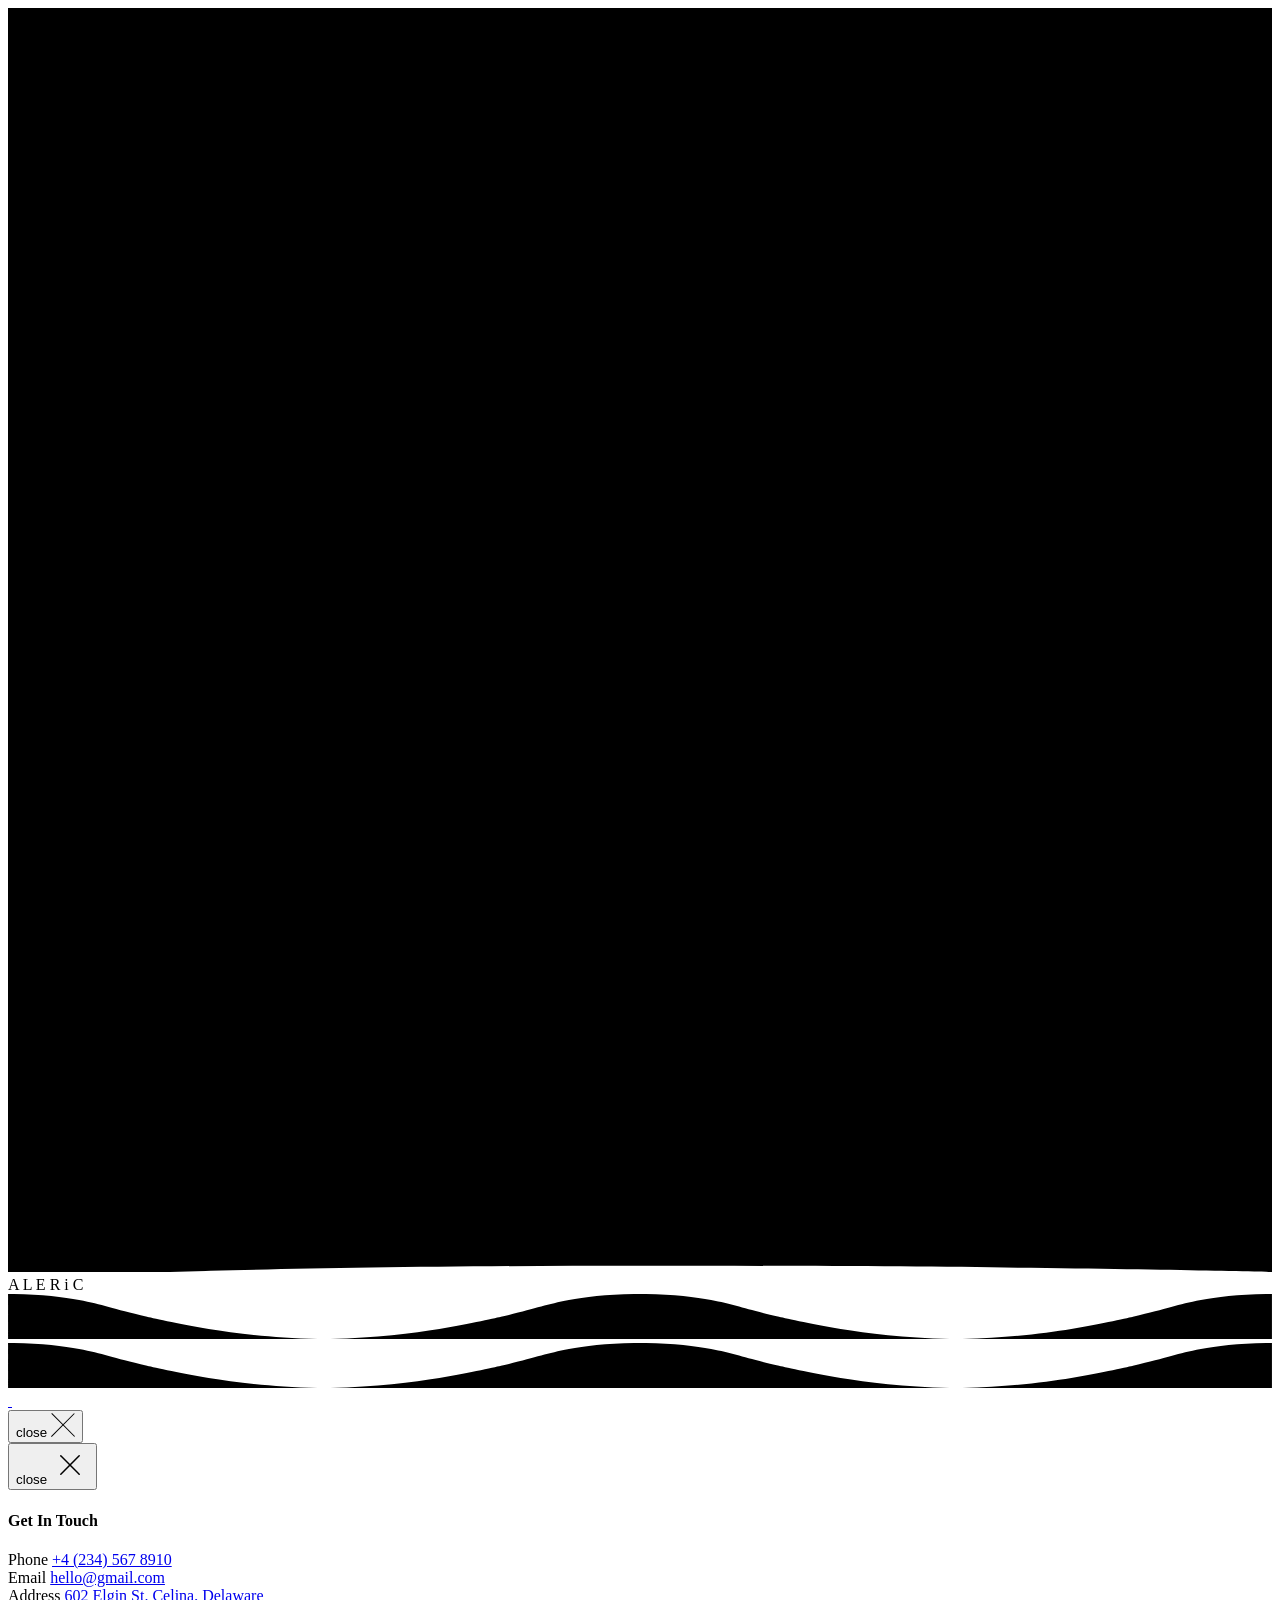
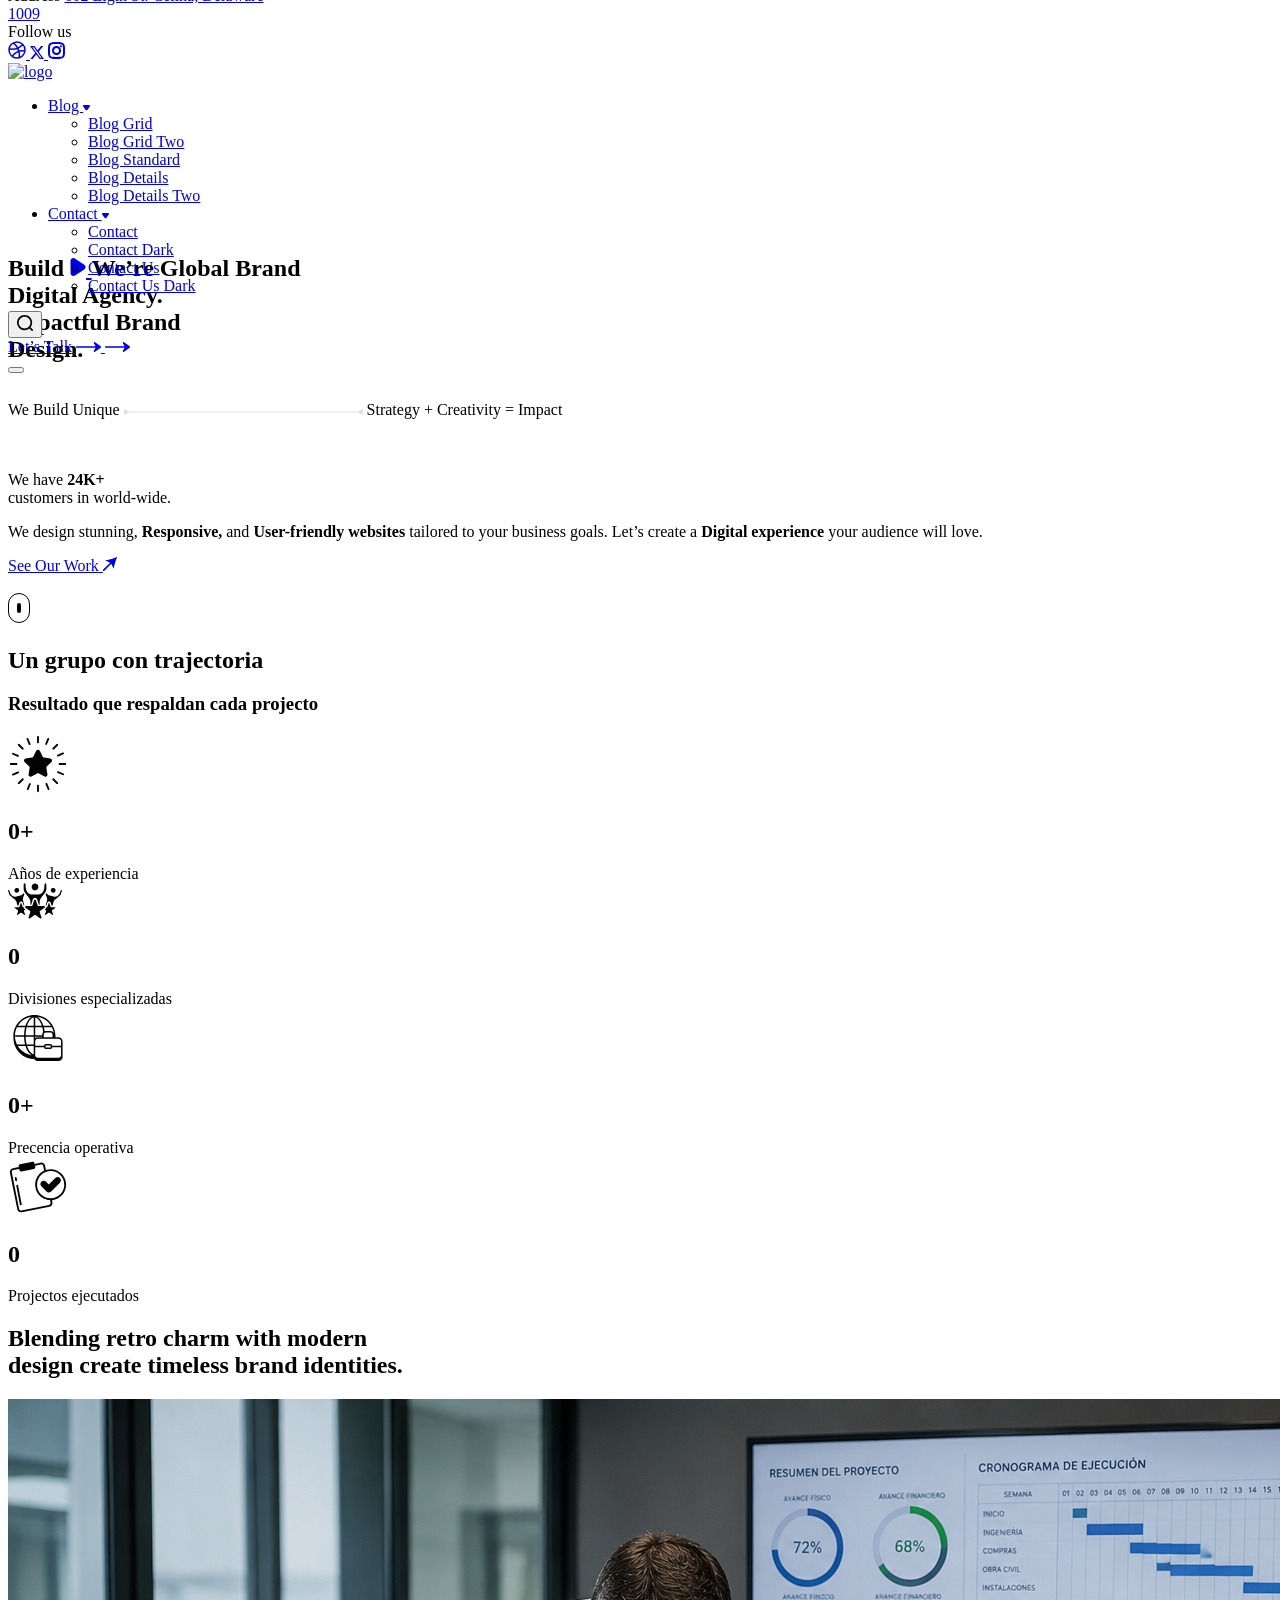
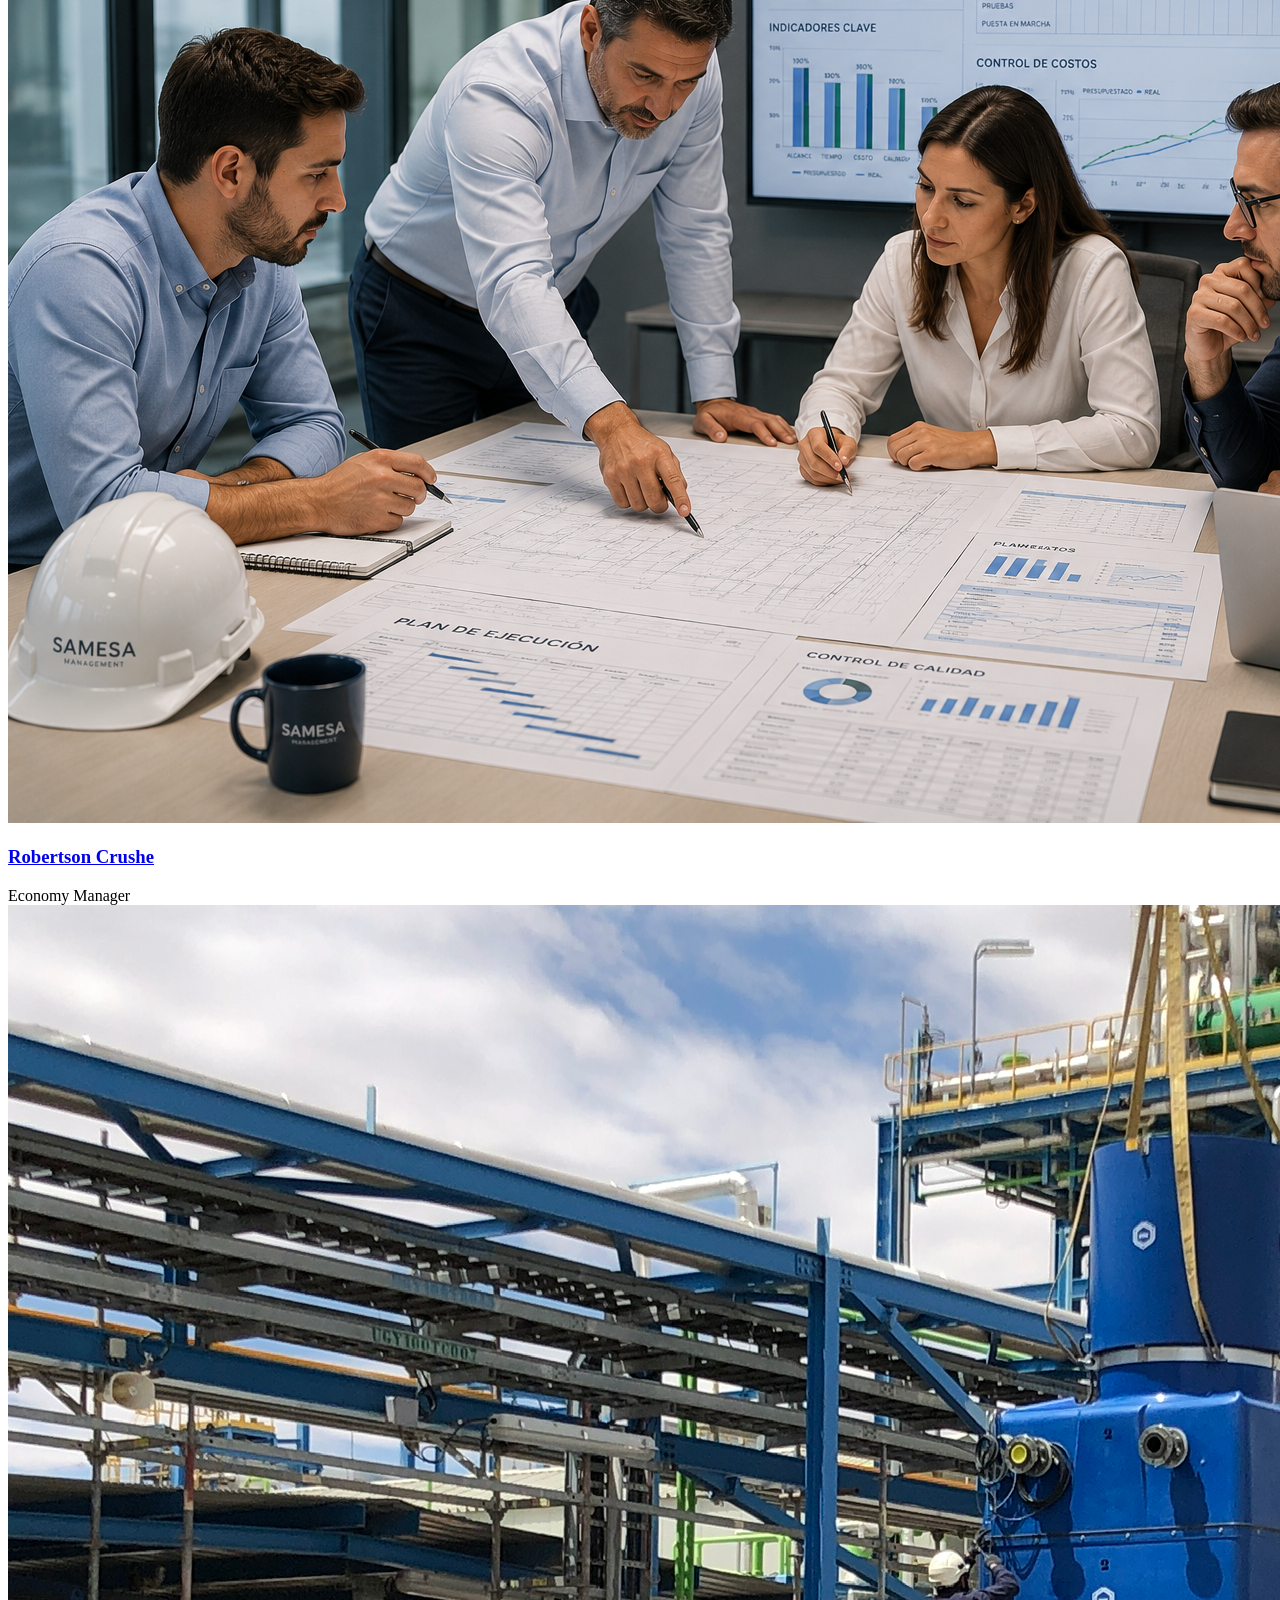
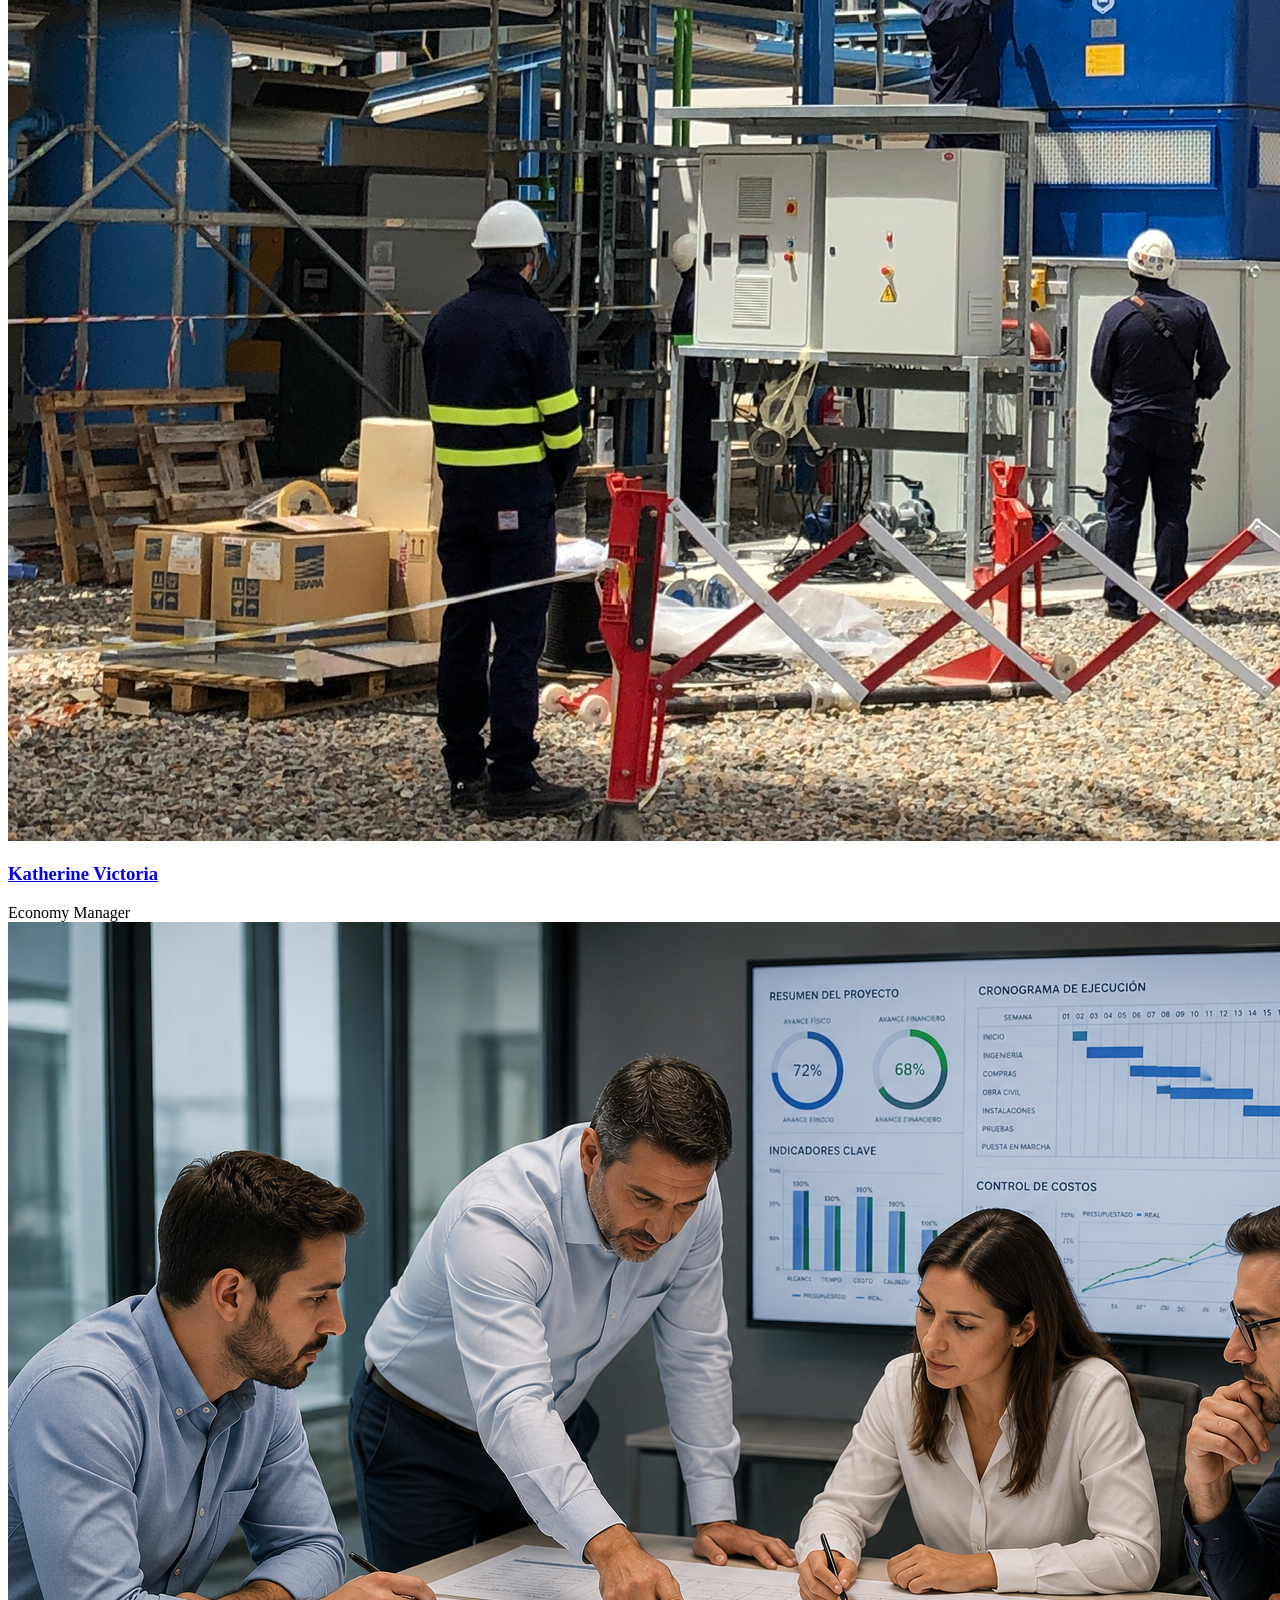
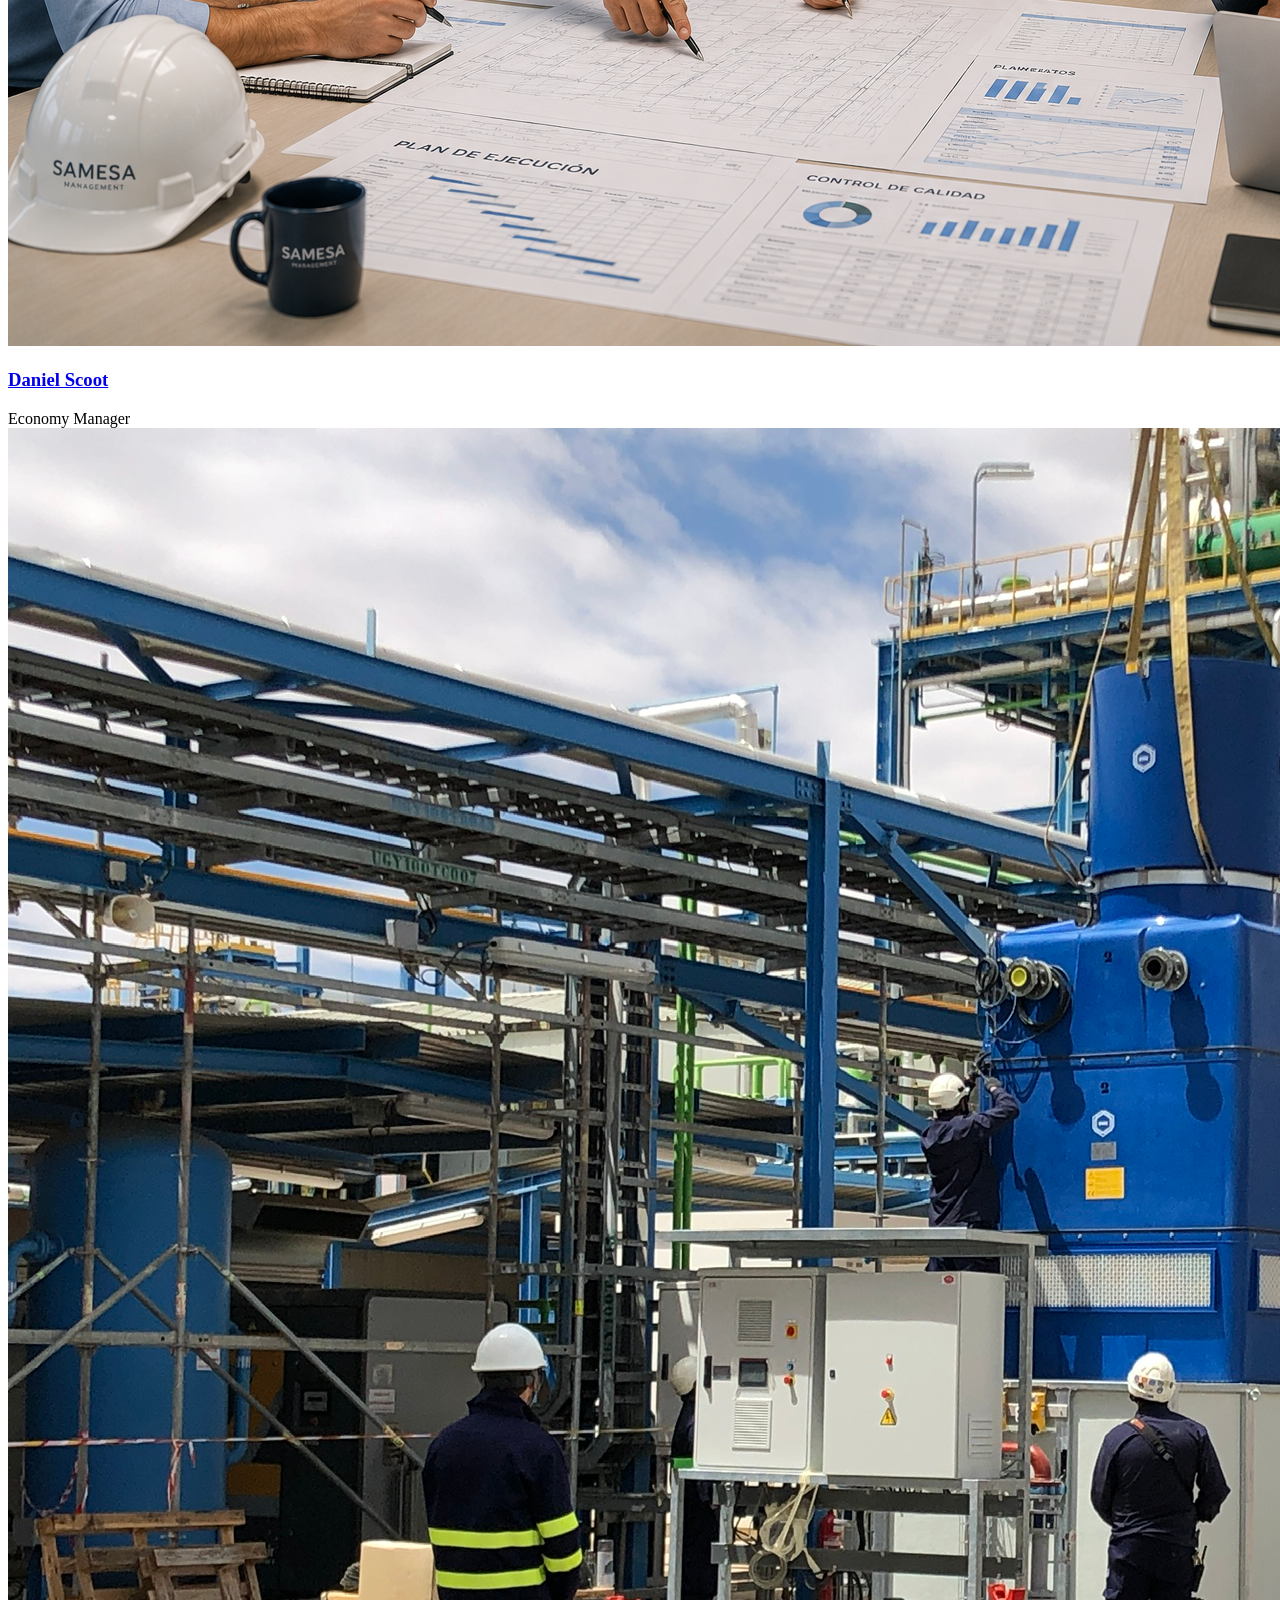
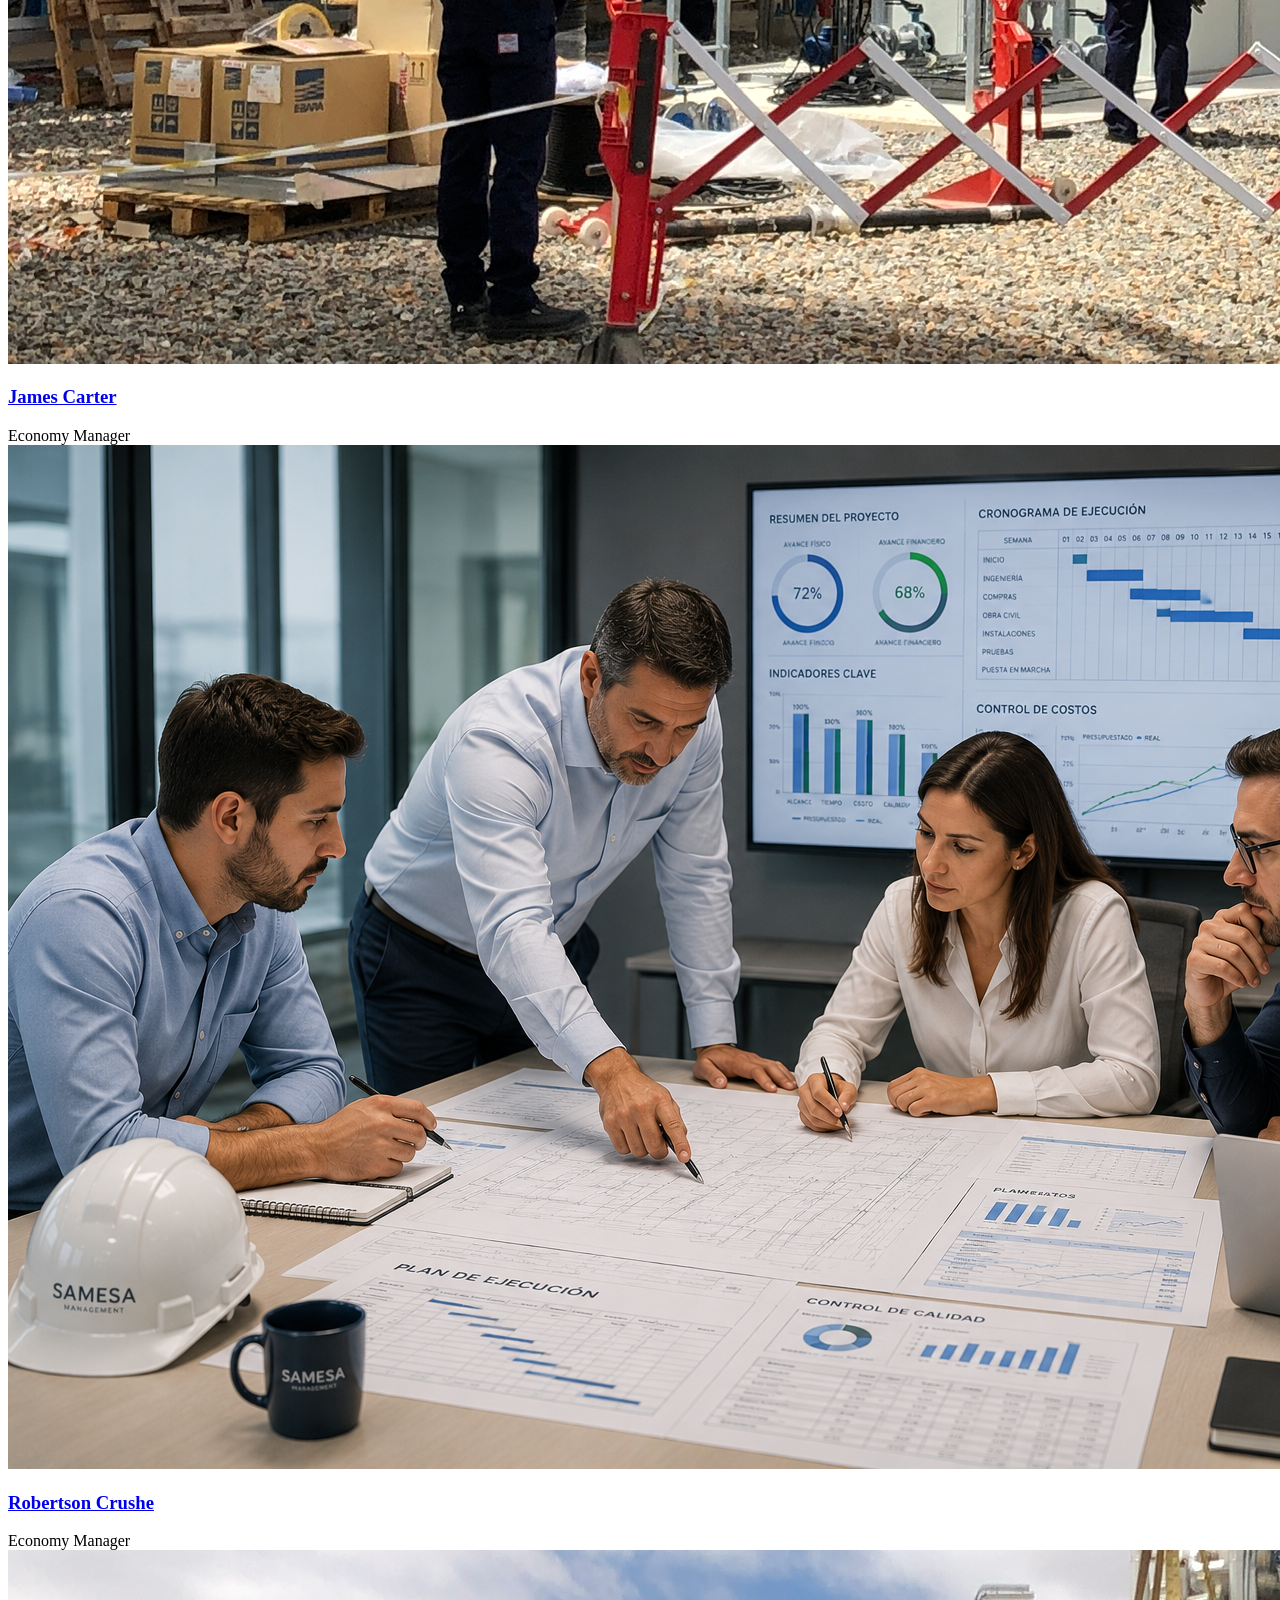
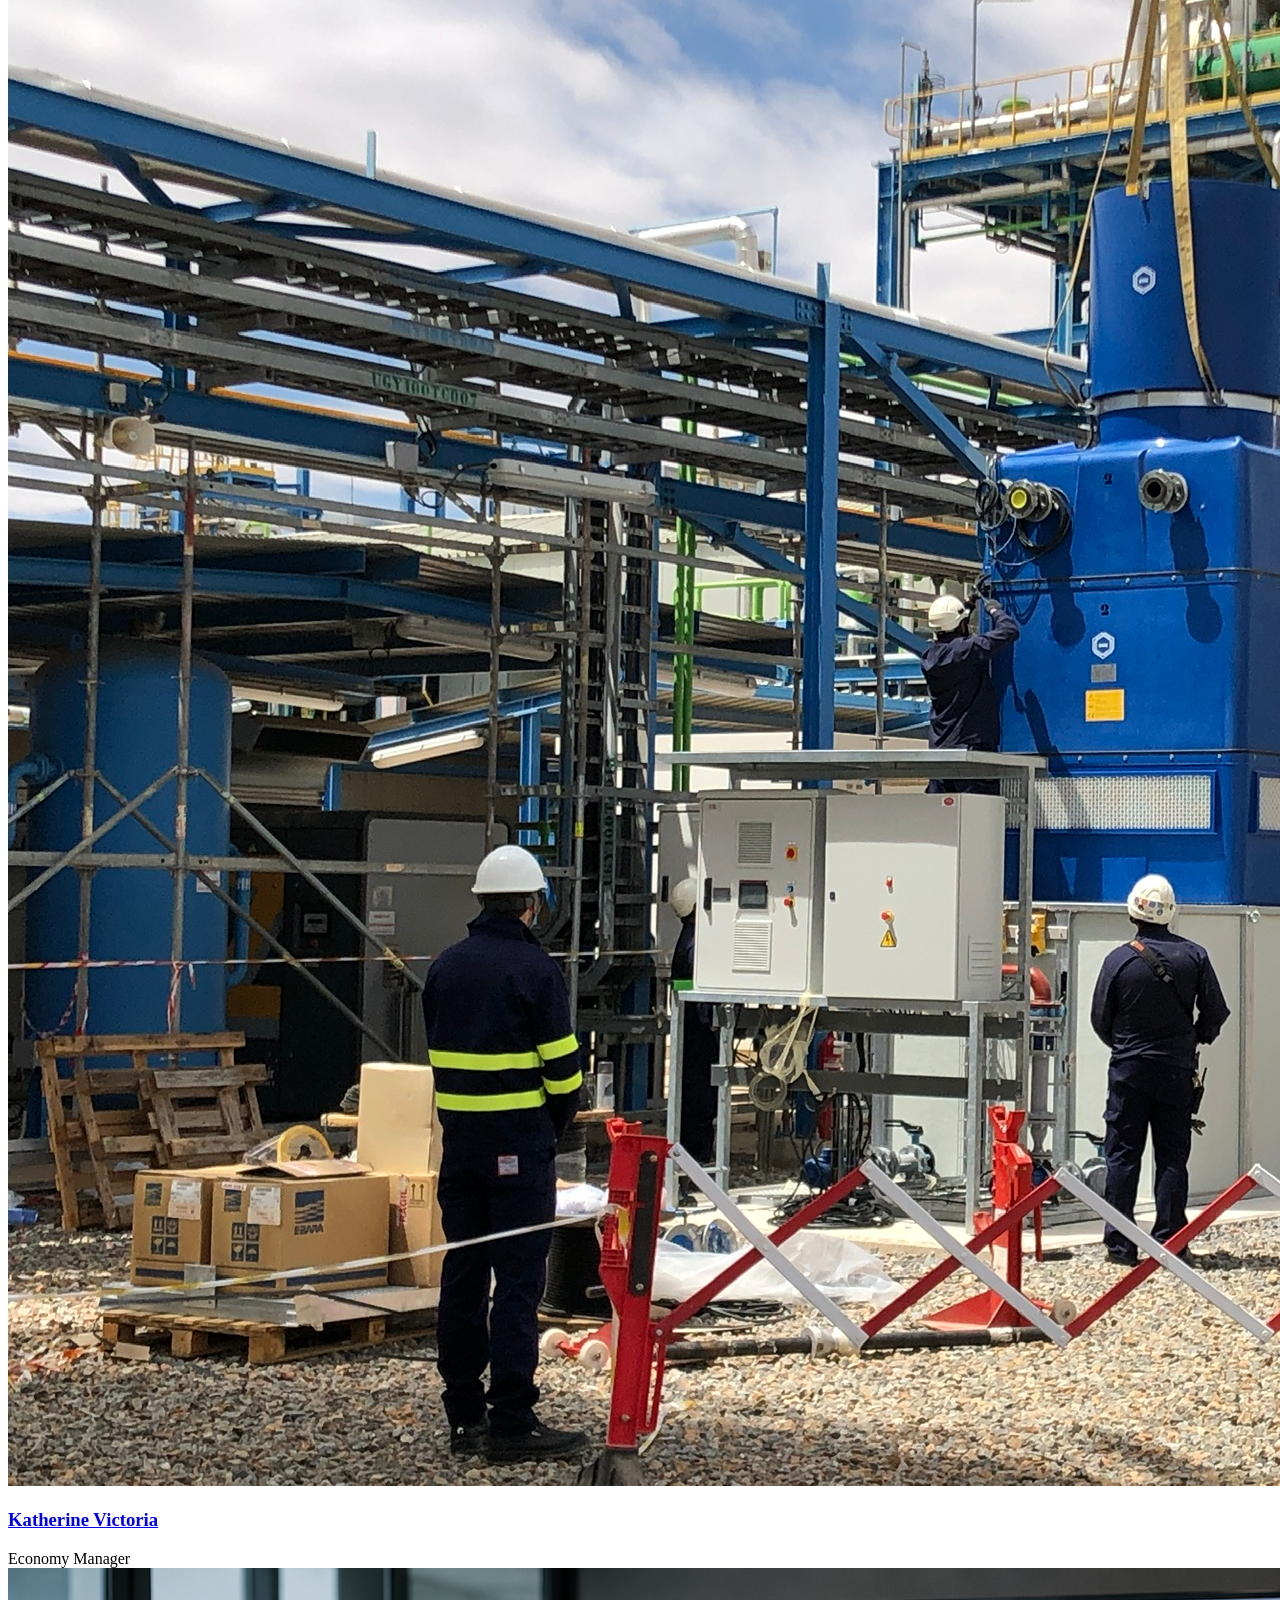
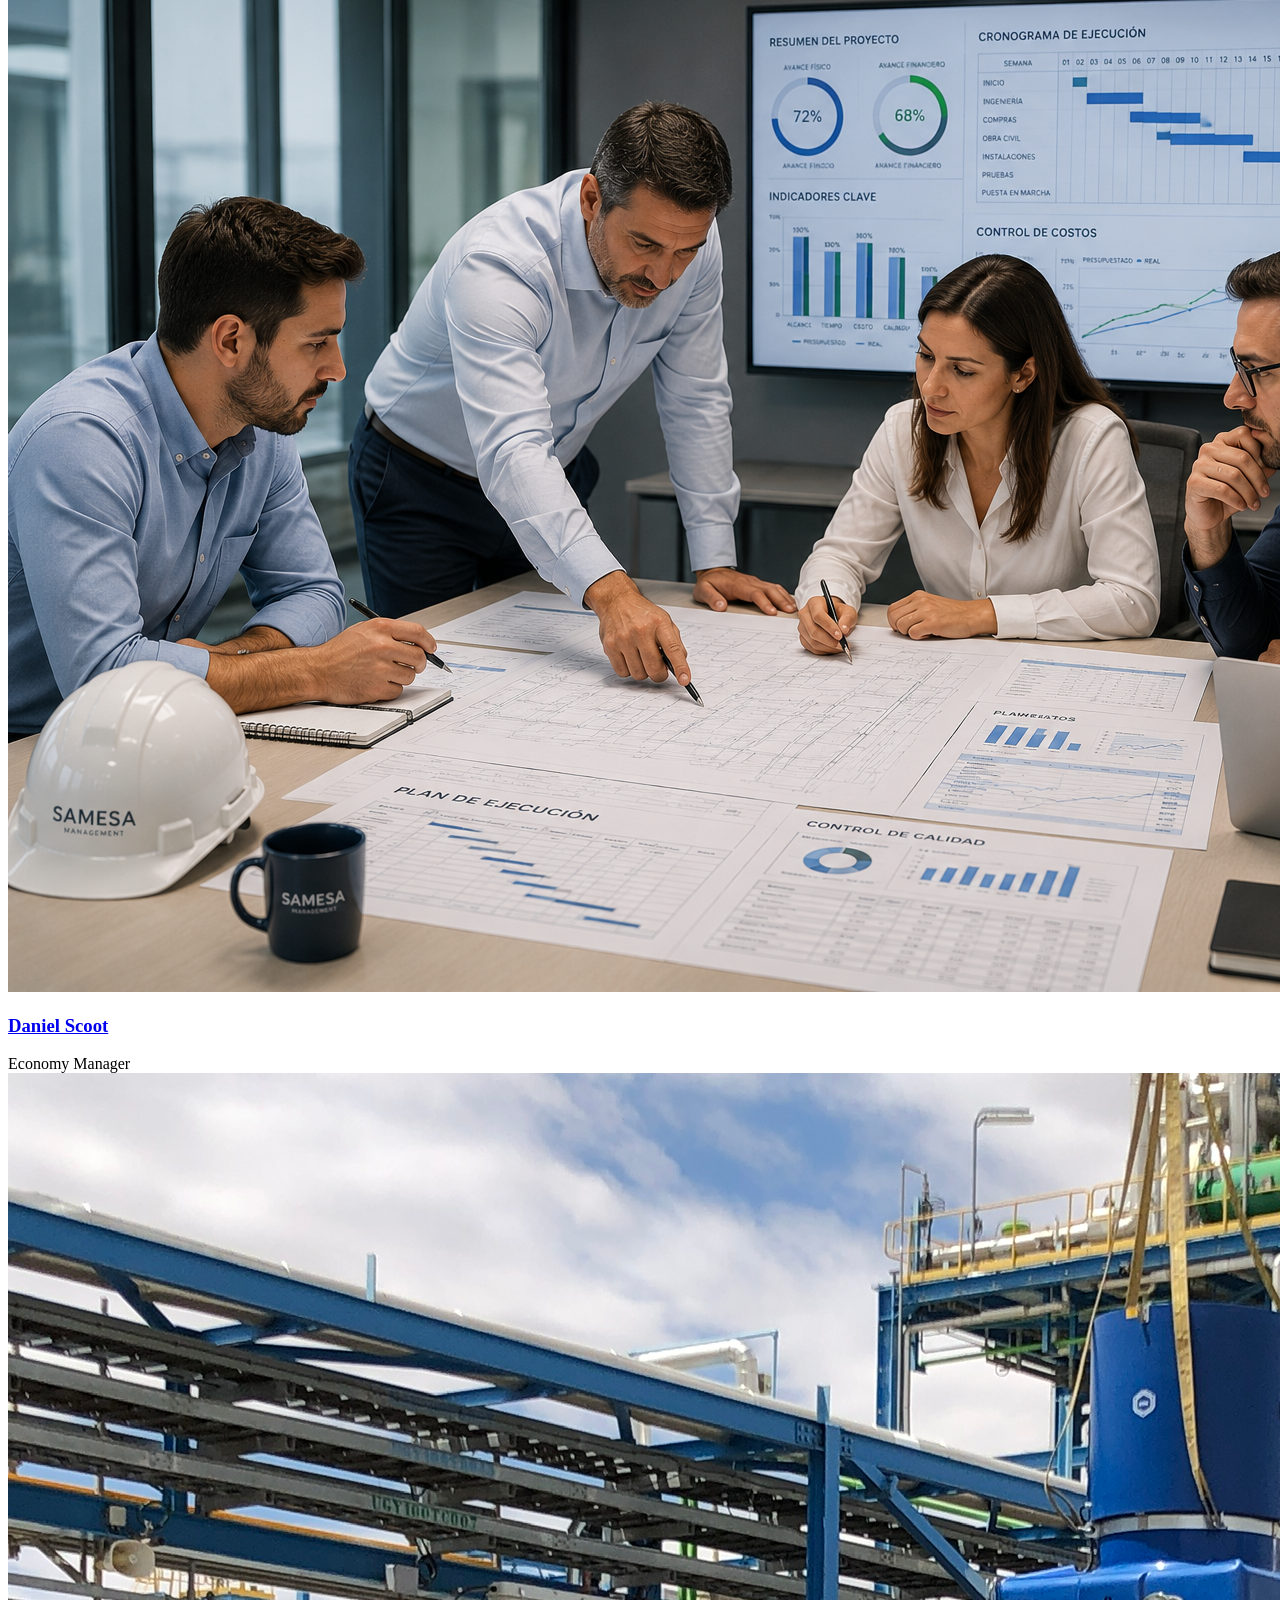
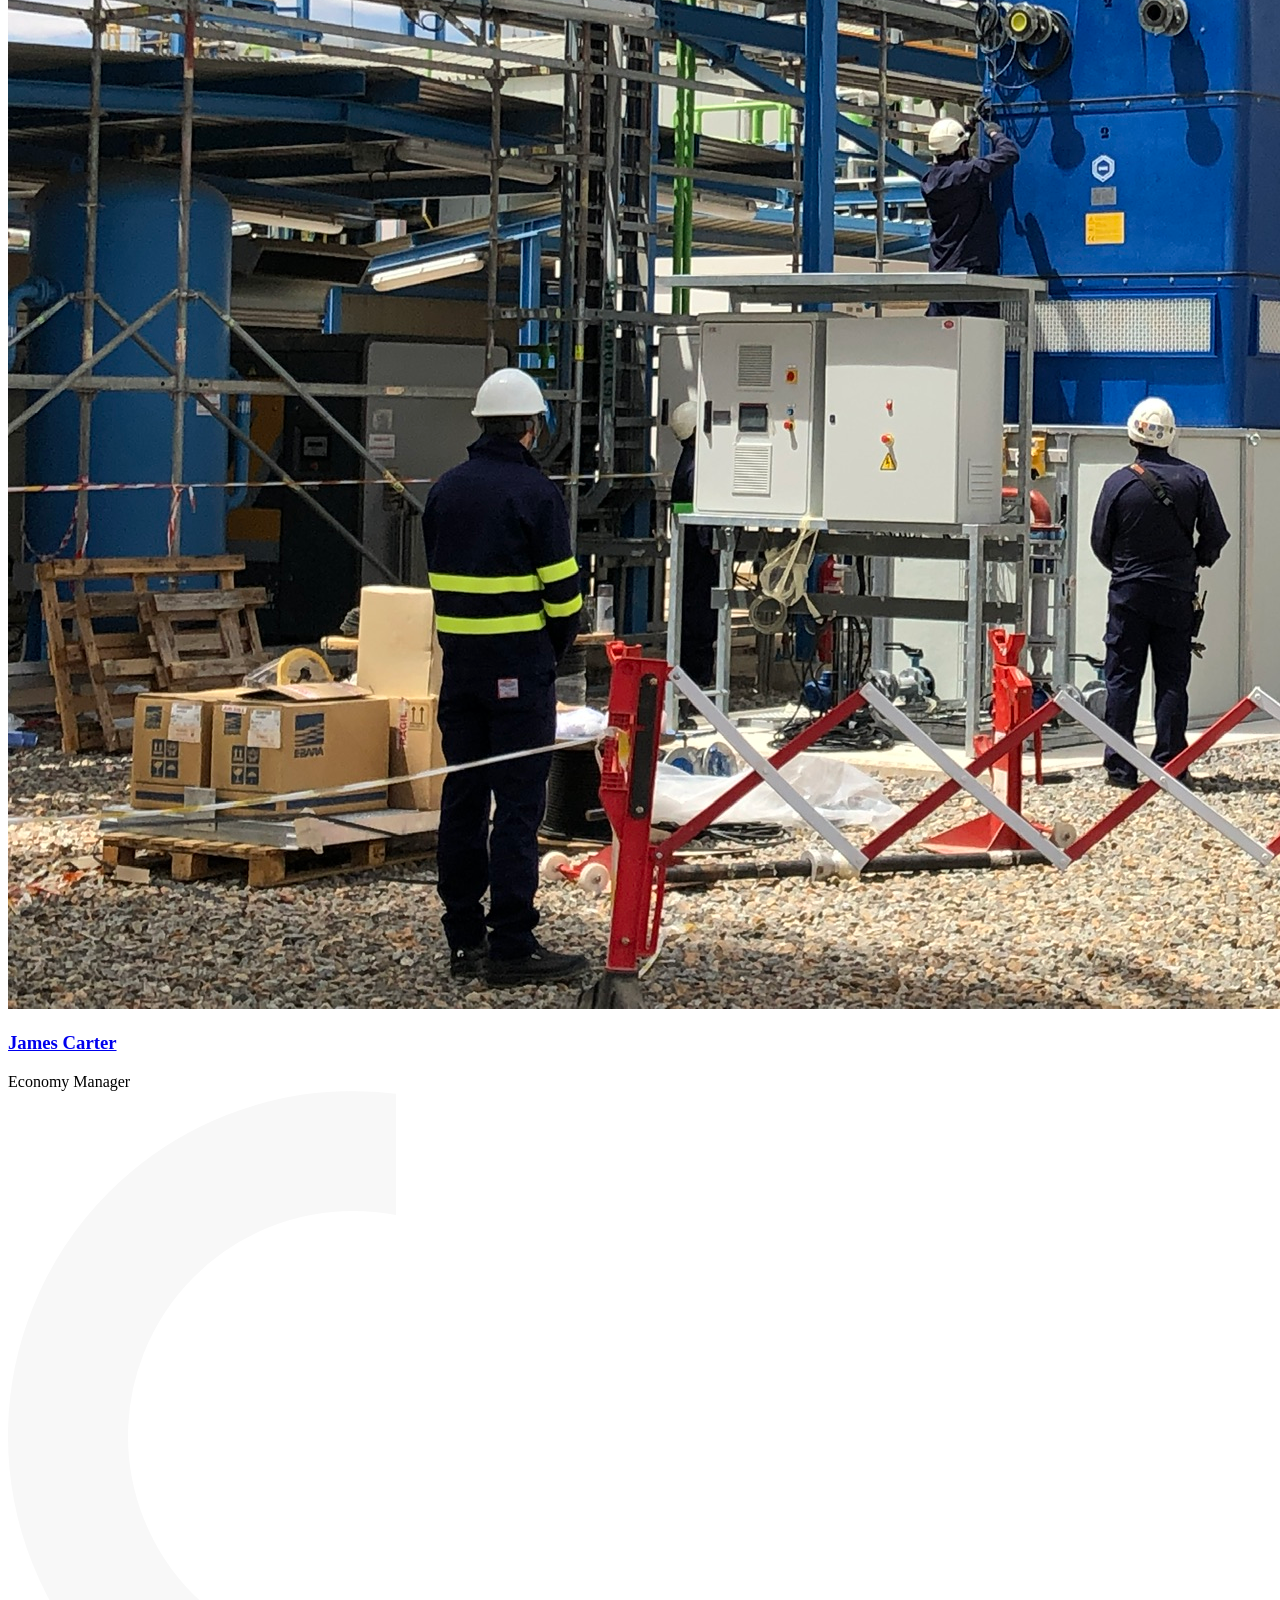
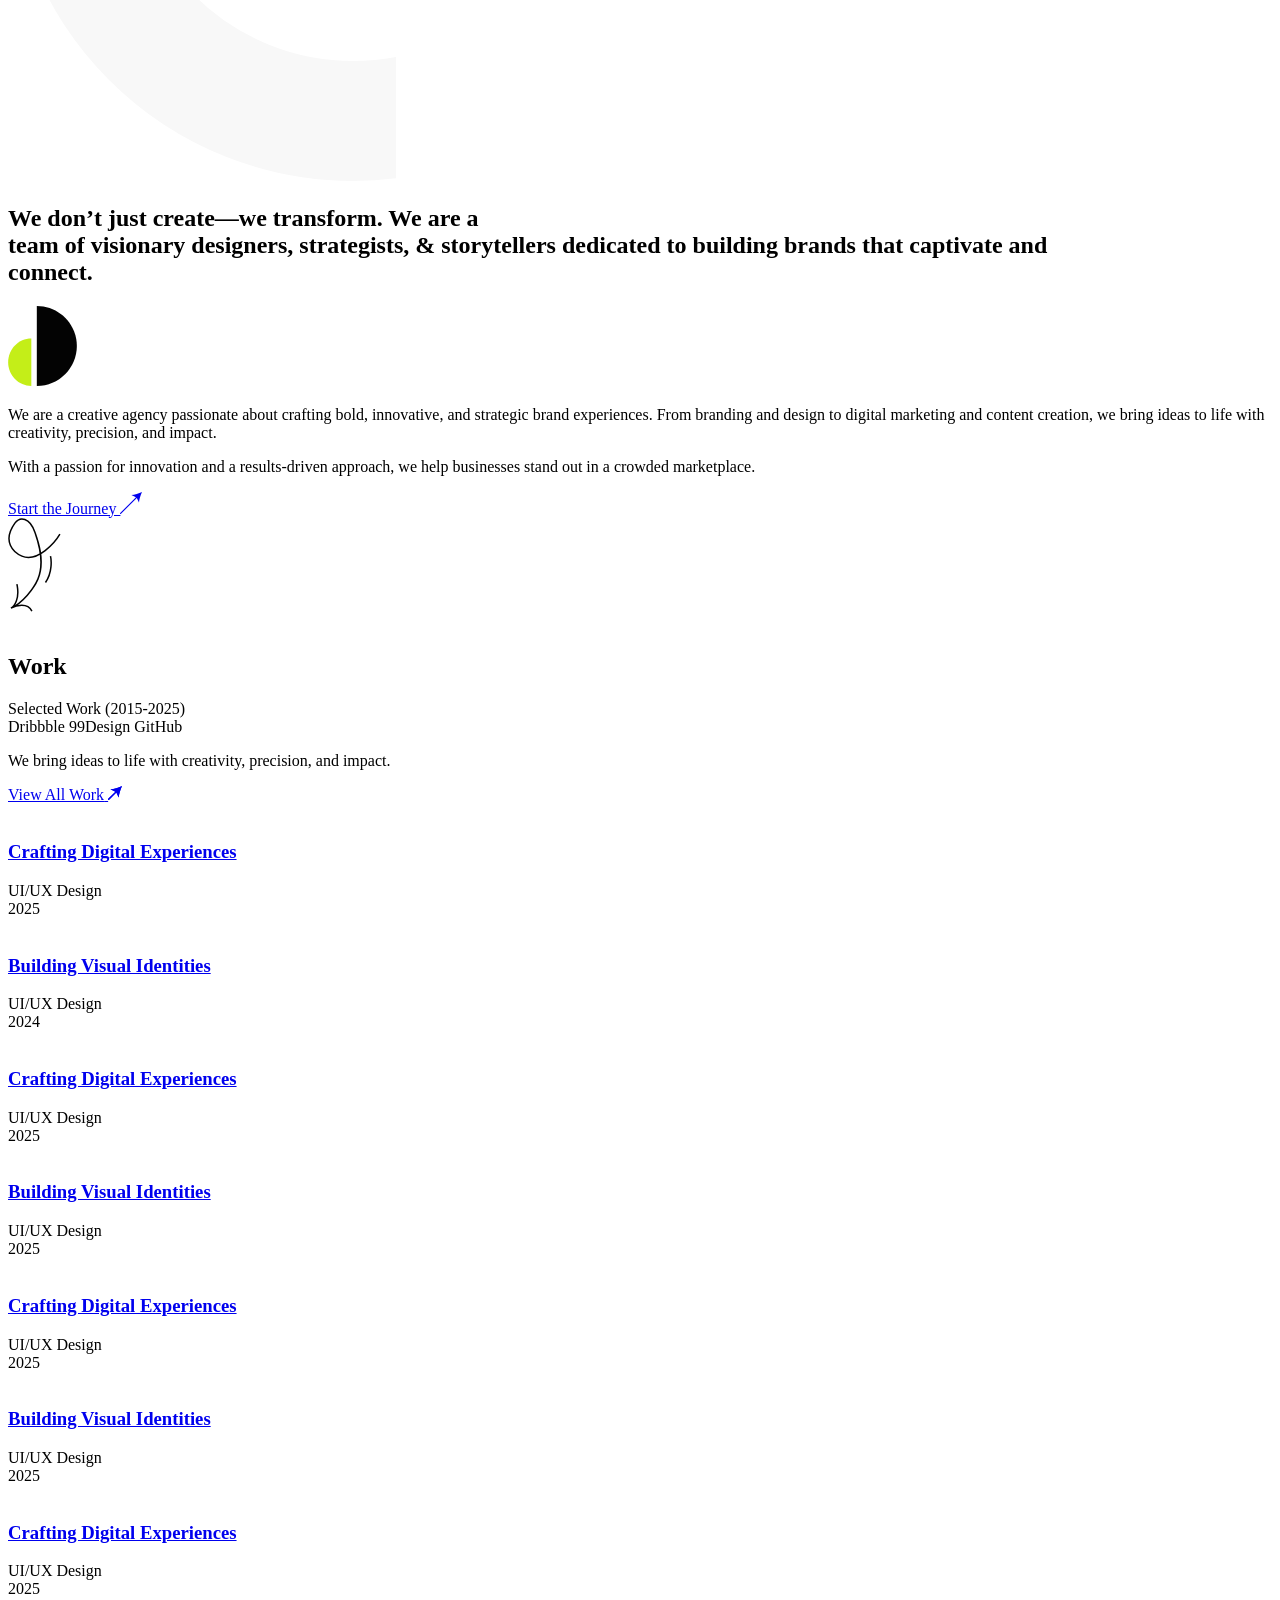
==== commit 648c7638: "wip" ====
--- a/index.html
+++ b/index.html
@@ -18,7 +18,7 @@
     <link rel="stylesheet" href="https://html.aqlova.com/aleric-demo/aleric/assets/css/font-awesome-pro.css">
     <link rel="stylesheet" href="https://html.aqlova.com/aleric-demo/aleric/assets/css/spacing.css">
     <link rel="stylesheet" href="https://html.aqlova.com/aleric-demo/aleric/assets/css/main.css">
-    <link rel="stylesheet" href="style.css">
+    <link rel="stylesheet" href="styles.css">
 
 </head>
 
@@ -544,27 +544,10 @@
                      <div class="col-lg-3 col-md-6">
                         <div class="tp-team-it-item mb-90" data-speed=".9">
                            <a class="tp-team-it-thumb" href="team-light.html">
-                              <img src="assets/img/team/it/thumb-3.png" alt="">
+                              <img src="images/team-1.png" alt="">
                            </a>
                            <div class="tp-team-it-content p-relative">
-                              <!-- <div class="tp-team-it-socials">
-                                 <div class="tp-team-it-socials-trigger">
-                                    <span class="tp-team-it-socials-share">
-                                       <svg width="22" height="24" viewBox="0 0 22 24" fill="none" xmlns="http://www.w3.org/2000/svg">
-                                          <path d="M5.68005 11.2873C5.41131 10.8172 4.9896 10.4471 4.48112 10.2352C3.97264 10.0233 3.40618 9.98159 2.87065 10.1165C2.33512 10.2515 1.86085 10.5555 1.52228 10.9808C1.1837 11.4062 1 11.9288 1 12.4666C1 13.0044 1.1837 13.527 1.52228 13.9523C1.86085 14.3777 2.33512 14.6817 2.87065 14.8166C3.40618 14.9516 3.97264 14.9098 4.48112 14.6979C4.9896 14.486 5.41131 14.116 5.68005 13.6459M5.68005 11.2873C5.87983 11.6368 5.99415 12.0382 5.99415 12.4666C5.99415 12.8949 5.87983 13.2974 5.68005 13.6459M5.68005 11.2873L16.2973 5.55355M5.68005 13.6459L16.2973 19.3796M16.2973 5.55355C16.4529 5.83855 16.6655 6.09052 16.9225 6.29473C17.1795 6.49894 17.4758 6.6513 17.7941 6.74288C18.1123 6.83447 18.4462 6.86346 18.7761 6.82814C19.1061 6.79283 19.4255 6.69392 19.7156 6.53721C20.0058 6.3805 20.2609 6.16913 20.466 5.91545C20.6712 5.66178 20.8223 5.37089 20.9104 5.05979C20.9986 4.74869 21.022 4.42363 20.9795 4.10361C20.9369 3.78359 20.8291 3.47503 20.6624 3.19598C20.334 2.64606 19.7967 2.24338 19.1661 2.0745C18.5355 1.90561 17.8619 1.984 17.2901 2.29282C16.7183 2.60164 16.294 3.11622 16.1083 3.72596C15.9226 4.33571 15.9905 4.99192 16.2973 5.55355ZM16.2973 19.3796C16.1379 19.6584 16.0367 19.9649 15.9992 20.2818C15.9618 20.5986 15.9889 20.9195 16.079 21.2261C16.1692 21.5328 16.3205 21.8192 16.5245 22.0689C16.7285 22.3187 16.9811 22.527 17.2678 22.6818C17.5546 22.8367 17.87 22.9351 18.1959 22.9715C18.5218 23.0079 18.8518 22.9816 19.1673 22.894C19.4827 22.8063 19.7773 22.6592 20.0342 22.4609C20.2911 22.2626 20.5054 22.017 20.6647 21.7383C20.9864 21.1752 21.0649 20.511 20.8829 19.8917C20.7008 19.2724 20.2732 18.7488 19.6941 18.436C19.1149 18.1233 18.4317 18.047 17.7946 18.2239C17.1576 18.4009 16.619 18.8166 16.2973 19.3796Z" stroke="#F3F1F2" stroke-width="2" stroke-linecap="round" stroke-linejoin="round" />
-                                       </svg>
-                                    </span>
-                                 </div>
-                                 <div class="tp-team-it-socials-wrapper">
-                                    <ul class="tp-team-it-socials-icon">
-                                       <li><a href="#"><i class="fa-brands fa-pinterest"></i></a></li>
-                                       <li><a href="#"><i class="fa-brands fa-linkedin"></i></a></li>
-                                       <li><a href="#"><i class="fa-brands fa-instagram"></i></a></li>
-                                       <li><a href="#"><i class="fa-brands fa-facebook"></i></a></li>
-                                    </ul>
-                                 </div>
-                              </div> -->
-                              <h3 class="fw-600 fs-28 fs-lg-25 ls-m-4 tp-ff-inter tp-text-common-black-1"><a href="team-light.html" class="underline-black">Robertson Crushe</a></h3>
+                              <h3 class="fw-600 fs-25 fs-lg-25 ls-m-4 tp-ff-inter tp-text-common-black-1"><a href="team-light.html" class="underline-black">Robertson Crushe</a></h3>
                               <span class="tp-text-common-black-4 ls-m-2 tp-ff-inter">Economy Manager</span>
                            </div>
                         </div>
@@ -572,27 +555,10 @@
                      <div class="col-lg-3 col-md-6">
                         <div class="tp-team-it-item mb-90" data-speed=".-9">
                            <a class="tp-team-it-thumb" href="team-light.html">
-                              <img src="assets/img/team/it/thumb-2.png" alt="">
+                              <img src="images/team-2.jpeg" alt="">
                            </a>
                            <div class="tp-team-it-content p-relative">
-                              <div class="tp-team-it-socials">
-                                 <div class="tp-team-it-socials-trigger">
-                                    <span class="tp-team-it-socials-share">
-                                       <svg width="22" height="24" viewBox="0 0 22 24" fill="none" xmlns="http://www.w3.org/2000/svg">
-                                          <path d="M5.68005 11.2873C5.41131 10.8172 4.9896 10.4471 4.48112 10.2352C3.97264 10.0233 3.40618 9.98159 2.87065 10.1165C2.33512 10.2515 1.86085 10.5555 1.52228 10.9808C1.1837 11.4062 1 11.9288 1 12.4666C1 13.0044 1.1837 13.527 1.52228 13.9523C1.86085 14.3777 2.33512 14.6817 2.87065 14.8166C3.40618 14.9516 3.97264 14.9098 4.48112 14.6979C4.9896 14.486 5.41131 14.116 5.68005 13.6459M5.68005 11.2873C5.87983 11.6368 5.99415 12.0382 5.99415 12.4666C5.99415 12.8949 5.87983 13.2974 5.68005 13.6459M5.68005 11.2873L16.2973 5.55355M5.68005 13.6459L16.2973 19.3796M16.2973 5.55355C16.4529 5.83855 16.6655 6.09052 16.9225 6.29473C17.1795 6.49894 17.4758 6.6513 17.7941 6.74288C18.1123 6.83447 18.4462 6.86346 18.7761 6.82814C19.1061 6.79283 19.4255 6.69392 19.7156 6.53721C20.0058 6.3805 20.2609 6.16913 20.466 5.91545C20.6712 5.66178 20.8223 5.37089 20.9104 5.05979C20.9986 4.74869 21.022 4.42363 20.9795 4.10361C20.9369 3.78359 20.8291 3.47503 20.6624 3.19598C20.334 2.64606 19.7967 2.24338 19.1661 2.0745C18.5355 1.90561 17.8619 1.984 17.2901 2.29282C16.7183 2.60164 16.294 3.11622 16.1083 3.72596C15.9226 4.33571 15.9905 4.99192 16.2973 5.55355ZM16.2973 19.3796C16.1379 19.6584 16.0367 19.9649 15.9992 20.2818C15.9618 20.5986 15.9889 20.9195 16.079 21.2261C16.1692 21.5328 16.3205 21.8192 16.5245 22.0689C16.7285 22.3187 16.9811 22.527 17.2678 22.6818C17.5546 22.8367 17.87 22.9351 18.1959 22.9715C18.5218 23.0079 18.8518 22.9816 19.1673 22.894C19.4827 22.8063 19.7773 22.6592 20.0342 22.4609C20.2911 22.2626 20.5054 22.017 20.6647 21.7383C20.9864 21.1752 21.0649 20.511 20.8829 19.8917C20.7008 19.2724 20.2732 18.7488 19.6941 18.436C19.1149 18.1233 18.4317 18.047 17.7946 18.2239C17.1576 18.4009 16.619 18.8166 16.2973 19.3796Z" stroke="#F3F1F2" stroke-width="2" stroke-linecap="round" stroke-linejoin="round" />
-                                       </svg>
-                                    </span>
-                                 </div>
-                                 <div class="tp-team-it-socials-wrapper">
-                                    <ul class="tp-team-it-socials-icon">
-                                       <li><a href="#"><i class="fa-brands fa-pinterest"></i></a></li>
-                                       <li><a href="#"><i class="fa-brands fa-linkedin"></i></a></li>
-                                       <li><a href="#"><i class="fa-brands fa-instagram"></i></a></li>
-                                       <li><a href="#"><i class="fa-brands fa-facebook"></i></a></li>
-                                    </ul>
-                                 </div>
-                              </div>
-                              <h3 class="fw-600 fs-28 fs-lg-25 ls-m-4 tp-ff-inter tp-text-common-black-1"><a href="team-light.html" class="underline-black">Katherine Victoria</a></h3>
+                              <h3 class="fw-600 fs-25 fs-lg-25 ls-m-4 tp-ff-inter tp-text-common-black-1"><a href="team-light.html" class="underline-black">Katherine Victoria</a></h3>
                               <span class="tp-text-common-black-4 ls-m-2 tp-ff-inter">Economy Manager</span>
                            </div>
                         </div>
@@ -600,27 +566,10 @@
                      <div class="col-lg-3 col-md-6">
                         <div class="tp-team-it-item mb-90" data-speed=".9">
                            <a class="tp-team-it-thumb" href="team-light.html">
-                              <img src="assets/img/team/it/thumb-5.png" alt="">
+                              <img src="images/team-1.png" alt="">
                            </a>
                            <div class="tp-team-it-content p-relative">
-                              <div class="tp-team-it-socials">
-                                 <div class="tp-team-it-socials-trigger">
-                                    <span class="tp-team-it-socials-share">
-                                       <svg width="22" height="24" viewBox="0 0 22 24" fill="none" xmlns="http://www.w3.org/2000/svg">
-                                          <path d="M5.68005 11.2873C5.41131 10.8172 4.9896 10.4471 4.48112 10.2352C3.97264 10.0233 3.40618 9.98159 2.87065 10.1165C2.33512 10.2515 1.86085 10.5555 1.52228 10.9808C1.1837 11.4062 1 11.9288 1 12.4666C1 13.0044 1.1837 13.527 1.52228 13.9523C1.86085 14.3777 2.33512 14.6817 2.87065 14.8166C3.40618 14.9516 3.97264 14.9098 4.48112 14.6979C4.9896 14.486 5.41131 14.116 5.68005 13.6459M5.68005 11.2873C5.87983 11.6368 5.99415 12.0382 5.99415 12.4666C5.99415 12.8949 5.87983 13.2974 5.68005 13.6459M5.68005 11.2873L16.2973 5.55355M5.68005 13.6459L16.2973 19.3796M16.2973 5.55355C16.4529 5.83855 16.6655 6.09052 16.9225 6.29473C17.1795 6.49894 17.4758 6.6513 17.7941 6.74288C18.1123 6.83447 18.4462 6.86346 18.7761 6.82814C19.1061 6.79283 19.4255 6.69392 19.7156 6.53721C20.0058 6.3805 20.2609 6.16913 20.466 5.91545C20.6712 5.66178 20.8223 5.37089 20.9104 5.05979C20.9986 4.74869 21.022 4.42363 20.9795 4.10361C20.9369 3.78359 20.8291 3.47503 20.6624 3.19598C20.334 2.64606 19.7967 2.24338 19.1661 2.0745C18.5355 1.90561 17.8619 1.984 17.2901 2.29282C16.7183 2.60164 16.294 3.11622 16.1083 3.72596C15.9226 4.33571 15.9905 4.99192 16.2973 5.55355ZM16.2973 19.3796C16.1379 19.6584 16.0367 19.9649 15.9992 20.2818C15.9618 20.5986 15.9889 20.9195 16.079 21.2261C16.1692 21.5328 16.3205 21.8192 16.5245 22.0689C16.7285 22.3187 16.9811 22.527 17.2678 22.6818C17.5546 22.8367 17.87 22.9351 18.1959 22.9715C18.5218 23.0079 18.8518 22.9816 19.1673 22.894C19.4827 22.8063 19.7773 22.6592 20.0342 22.4609C20.2911 22.2626 20.5054 22.017 20.6647 21.7383C20.9864 21.1752 21.0649 20.511 20.8829 19.8917C20.7008 19.2724 20.2732 18.7488 19.6941 18.436C19.1149 18.1233 18.4317 18.047 17.7946 18.2239C17.1576 18.4009 16.619 18.8166 16.2973 19.3796Z" stroke="#F3F1F2" stroke-width="2" stroke-linecap="round" stroke-linejoin="round" />
-                                       </svg>
-                                    </span>
-                                 </div>
-                                 <div class="tp-team-it-socials-wrapper">
-                                    <ul class="tp-team-it-socials-icon">
-                                       <li><a href="#"><i class="fa-brands fa-pinterest"></i></a></li>
-                                       <li><a href="#"><i class="fa-brands fa-linkedin"></i></a></li>
-                                       <li><a href="#"><i class="fa-brands fa-instagram"></i></a></li>
-                                       <li><a href="#"><i class="fa-brands fa-facebook"></i></a></li>
-                                    </ul>
-                                 </div>
-                              </div>
-                              <h3 class="fw-600 fs-28 fs-lg-25 ls-m-4 tp-ff-inter tp-text-common-black-1"><a href="team-light.html" class="underline-black">Daniel Scoot</a></h3>
+                              <h3 class="fw-600 fs-25 fs-lg-25 ls-m-4 tp-ff-inter tp-text-common-black-1"><a href="team-light.html" class="underline-black">Daniel Scoot</a></h3>
                               <span class="tp-text-common-black-4 ls-m-2 tp-ff-inter">Economy Manager</span>
                            </div>
                         </div>
@@ -628,27 +577,56 @@
                      <div class="col-lg-3 col-md-6">
                         <div class="tp-team-it-item mb-90" data-speed=".-9">
                            <a class="tp-team-it-thumb" href="team-light.html">
-                              <img src="assets/img/team/it/thumb.png" alt="">
+                              <img src="images/team-2.jpeg" alt="">
                            </a>
                            <div class="tp-team-it-content p-relative">
-                              <div class="tp-team-it-socials">
-                                 <div class="tp-team-it-socials-trigger">
-                                    <span class="tp-team-it-socials-share">
-                                       <svg width="22" height="24" viewBox="0 0 22 24" fill="none" xmlns="http://www.w3.org/2000/svg">
-                                          <path d="M5.68005 11.2873C5.41131 10.8172 4.9896 10.4471 4.48112 10.2352C3.97264 10.0233 3.40618 9.98159 2.87065 10.1165C2.33512 10.2515 1.86085 10.5555 1.52228 10.9808C1.1837 11.4062 1 11.9288 1 12.4666C1 13.0044 1.1837 13.527 1.52228 13.9523C1.86085 14.3777 2.33512 14.6817 2.87065 14.8166C3.40618 14.9516 3.97264 14.9098 4.48112 14.6979C4.9896 14.486 5.41131 14.116 5.68005 13.6459M5.68005 11.2873C5.87983 11.6368 5.99415 12.0382 5.99415 12.4666C5.99415 12.8949 5.87983 13.2974 5.68005 13.6459M5.68005 11.2873L16.2973 5.55355M5.68005 13.6459L16.2973 19.3796M16.2973 5.55355C16.4529 5.83855 16.6655 6.09052 16.9225 6.29473C17.1795 6.49894 17.4758 6.6513 17.7941 6.74288C18.1123 6.83447 18.4462 6.86346 18.7761 6.82814C19.1061 6.79283 19.4255 6.69392 19.7156 6.53721C20.0058 6.3805 20.2609 6.16913 20.466 5.91545C20.6712 5.66178 20.8223 5.37089 20.9104 5.05979C20.9986 4.74869 21.022 4.42363 20.9795 4.10361C20.9369 3.78359 20.8291 3.47503 20.6624 3.19598C20.334 2.64606 19.7967 2.24338 19.1661 2.0745C18.5355 1.90561 17.8619 1.984 17.2901 2.29282C16.7183 2.60164 16.294 3.11622 16.1083 3.72596C15.9226 4.33571 15.9905 4.99192 16.2973 5.55355ZM16.2973 19.3796C16.1379 19.6584 16.0367 19.9649 15.9992 20.2818C15.9618 20.5986 15.9889 20.9195 16.079 21.2261C16.1692 21.5328 16.3205 21.8192 16.5245 22.0689C16.7285 22.3187 16.9811 22.527 17.2678 22.6818C17.5546 22.8367 17.87 22.9351 18.1959 22.9715C18.5218 23.0079 18.8518 22.9816 19.1673 22.894C19.4827 22.8063 19.7773 22.6592 20.0342 22.4609C20.2911 22.2626 20.5054 22.017 20.6647 21.7383C20.9864 21.1752 21.0649 20.511 20.8829 19.8917C20.7008 19.2724 20.2732 18.7488 19.6941 18.436C19.1149 18.1233 18.4317 18.047 17.7946 18.2239C17.1576 18.4009 16.619 18.8166 16.2973 19.3796Z" stroke="#F3F1F2" stroke-width="2" stroke-linecap="round" stroke-linejoin="round" />
-                                       </svg>
-                                    </span>
-                                 </div>
-                                 <div class="tp-team-it-socials-wrapper">
-                                    <ul class="tp-team-it-socials-icon">
-                                       <li><a href="#"><i class="fa-brands fa-pinterest"></i></a></li>
-                                       <li><a href="#"><i class="fa-brands fa-linkedin"></i></a></li>
-                                       <li><a href="#"><i class="fa-brands fa-instagram"></i></a></li>
-                                       <li><a href="#"><i class="fa-brands fa-facebook"></i></a></li>
-                                    </ul>
-                                 </div>
-                              </div>
-                              <h3 class="fw-600 fs-28 fs-lg-25 ls-m-4 tp-ff-inter tp-text-common-black-1"><a href="team-light.html" class="underline-black">James Carter</a></h3>
+                              <h3 class="fw-600 fs-25 fs-lg-25 ls-m-4 tp-ff-inter tp-text-common-black-1"><a href="team-light.html" class="underline-black">James Carter</a></h3>
+                              <span class="tp-text-common-black-4 ls-m-2 tp-ff-inter">Economy Manager</span>
+                           </div>
+                        </div>
+                     </div>
+                  </div>
+                   <div class="row gx-15">
+                     <div class="col-lg-3 col-md-6">
+                        <div class="tp-team-it-item mb-90" data-speed=".9">
+                           <a class="tp-team-it-thumb" href="team-light.html">
+                              <img src="images/team-1.png" alt="">
+                           </a>
+                           <div class="tp-team-it-content p-relative">
+                              <h3 class="fw-600 fs-25 fs-lg-25 ls-m-4 tp-ff-inter tp-text-common-black-1"><a href="team-light.html" class="underline-black">Robertson Crushe</a></h3>
+                              <span class="tp-text-common-black-4 ls-m-2 tp-ff-inter">Economy Manager</span>
+                           </div>
+                        </div>
+                     </div>
+                     <div class="col-lg-3 col-md-6">
+                        <div class="tp-team-it-item mb-90" data-speed=".-9">
+                           <a class="tp-team-it-thumb" href="team-light.html">
+                              <img src="images/team-2.jpeg" alt="">
+                           </a>
+                           <div class="tp-team-it-content p-relative">
+                              <h3 class="fw-600 fs-25 fs-lg-25 ls-m-4 tp-ff-inter tp-text-common-black-1"><a href="team-light.html" class="underline-black">Katherine Victoria</a></h3>
+                              <span class="tp-text-common-black-4 ls-m-2 tp-ff-inter">Economy Manager</span>
+                           </div>
+                        </div>
+                     </div>
+                     <div class="col-lg-3 col-md-6">
+                        <div class="tp-team-it-item mb-90" data-speed=".9">
+                           <a class="tp-team-it-thumb" href="team-light.html">
+                              <img src="images/team-1.png" alt="">
+                           </a>
+                           <div class="tp-team-it-content p-relative">
+                              <h3 class="fw-600 fs-25 fs-lg-25 ls-m-4 tp-ff-inter tp-text-common-black-1"><a href="team-light.html" class="underline-black">Daniel Scoot</a></h3>
+                              <span class="tp-text-common-black-4 ls-m-2 tp-ff-inter">Economy Manager</span>
+                           </div>
+                        </div>
+                     </div>
+                     <div class="col-lg-3 col-md-6">
+                        <div class="tp-team-it-item mb-90" data-speed=".-9">
+                           <a class="tp-team-it-thumb" href="team-light.html">
+                              <img src="images/team-2.jpeg" alt="">
+                           </a>
+                           <div class="tp-team-it-content p-relative">
+                              <h3 class="fw-600 fs-25 fs-lg-25 ls-m-4 tp-ff-inter tp-text-common-black-1"><a href="team-light.html" class="underline-black">James Carter</a></h3>
                               <span class="tp-text-common-black-4 ls-m-2 tp-ff-inter">Economy Manager</span>
                            </div>
                         </div>
--- a/styles.css
+++ b/styles.css
@@ -0,0 +1,13 @@
+.header-sticky {
+    position: fixed;
+}
+.tp-team-it-thumb::before{
+    background: linear-gradient(180deg, rgba(0, 0, 255, 0) 55.57%, #009fe3 100%)!important;
+}
+
+   /* <link rel="stylesheet" href="https://html.aqlova.com/aleric-demo/aleric/assets/css/bootstrap.css">
+   <link rel="stylesheet" href="https://html.aqlova.com/aleric-demo/aleric/assets/css/swiper-bundle.css">
+   <link rel="stylesheet" href="https://html.aqlova.com/aleric-demo/aleric/assets/css/magnific-popup.css">
+   <link rel="stylesheet" href="https://html.aqlova.com/aleric-demo/aleric/assets/css/font-awesome-pro.css">
+   <link rel="stylesheet" href="https://html.aqlova.com/aleric-demo/aleric/assets/css/spacing.css">
+   <link rel="stylesheet" href="https://html.aqlova.com/aleric-demo/aleric/assets/css/main.css"> */
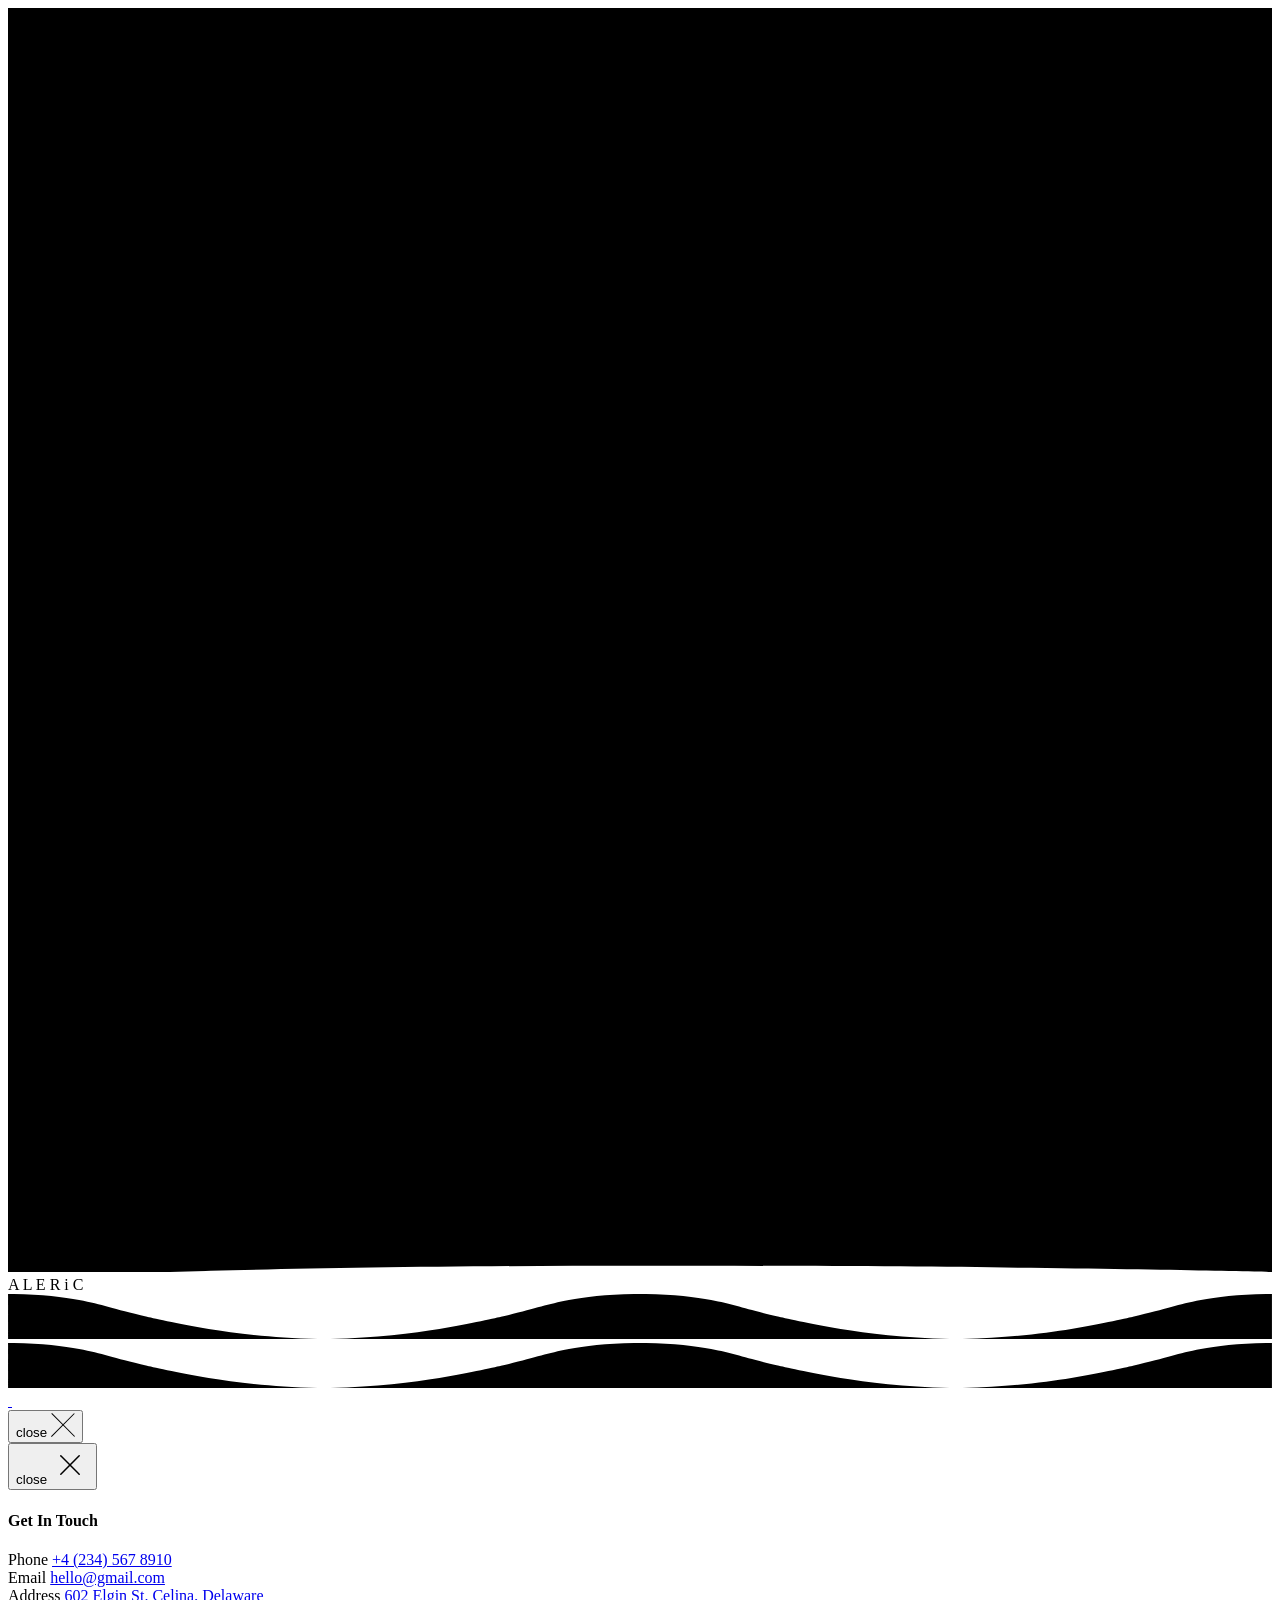
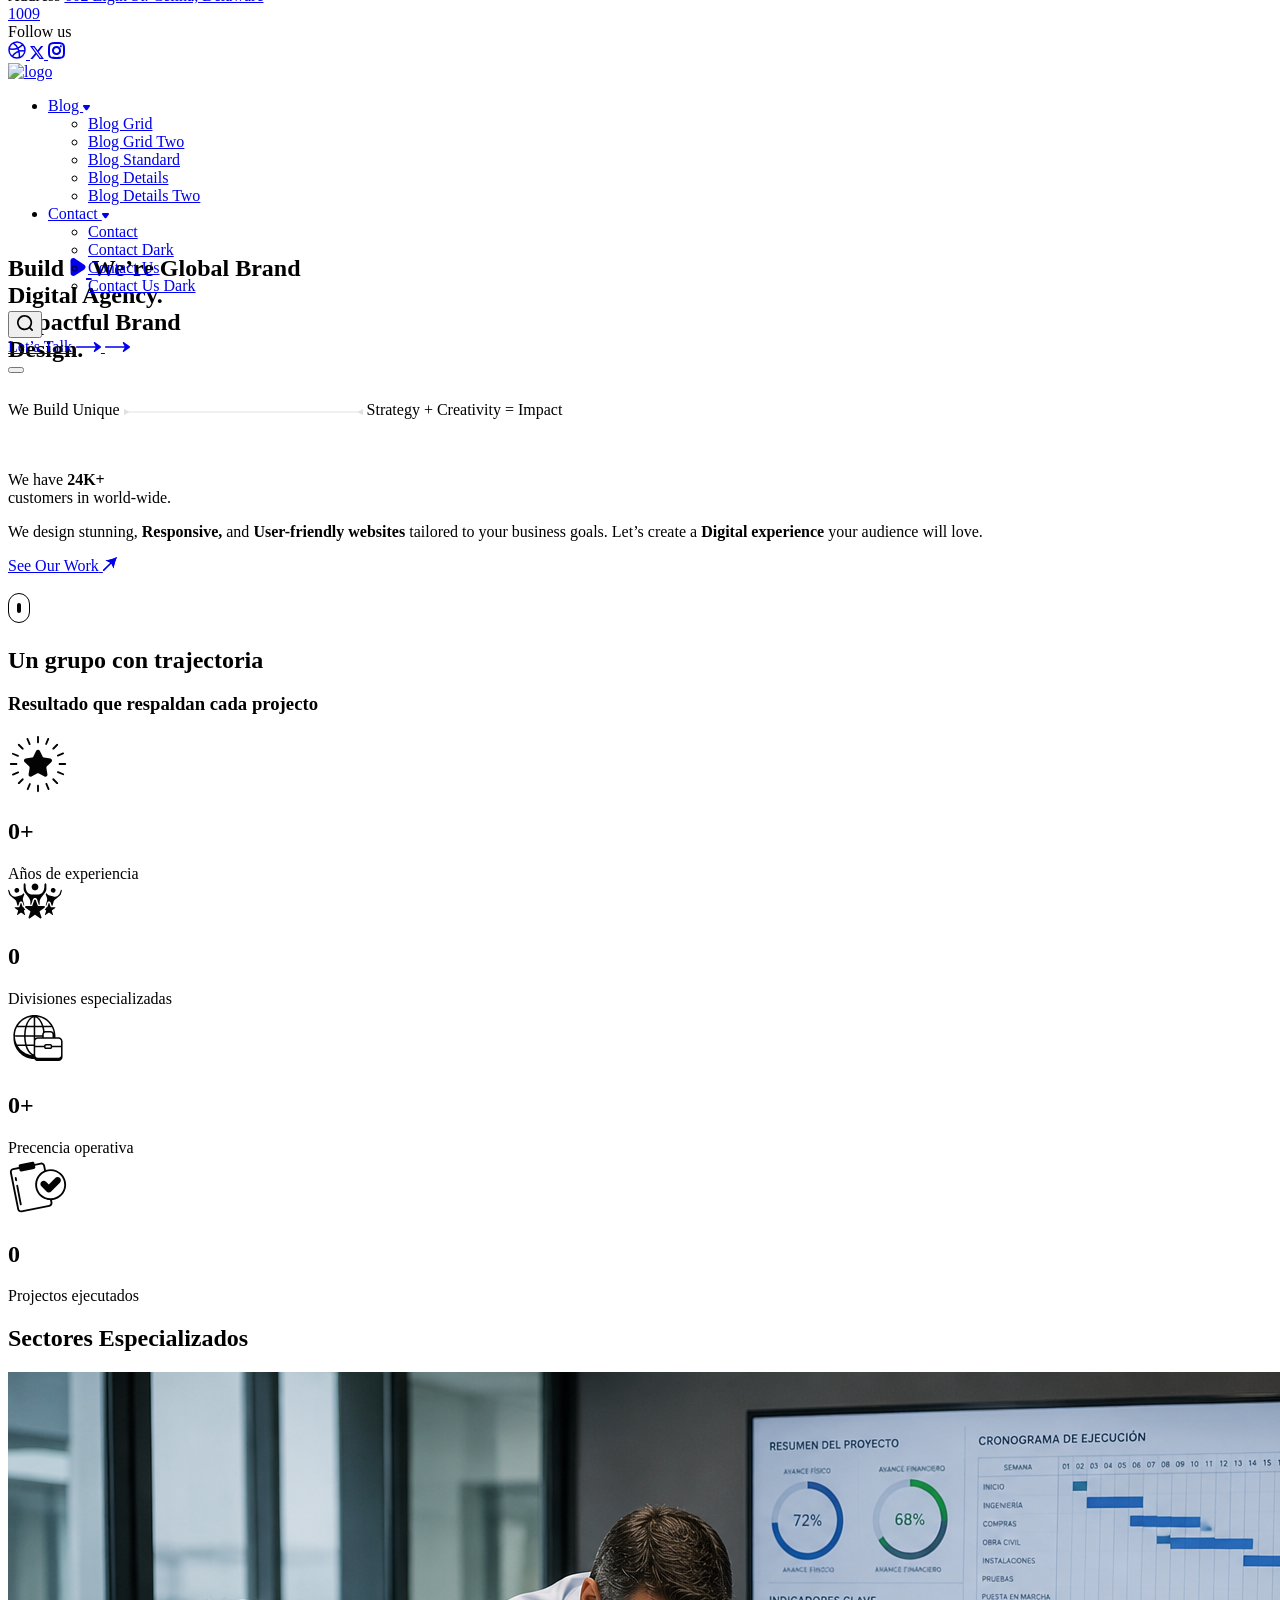
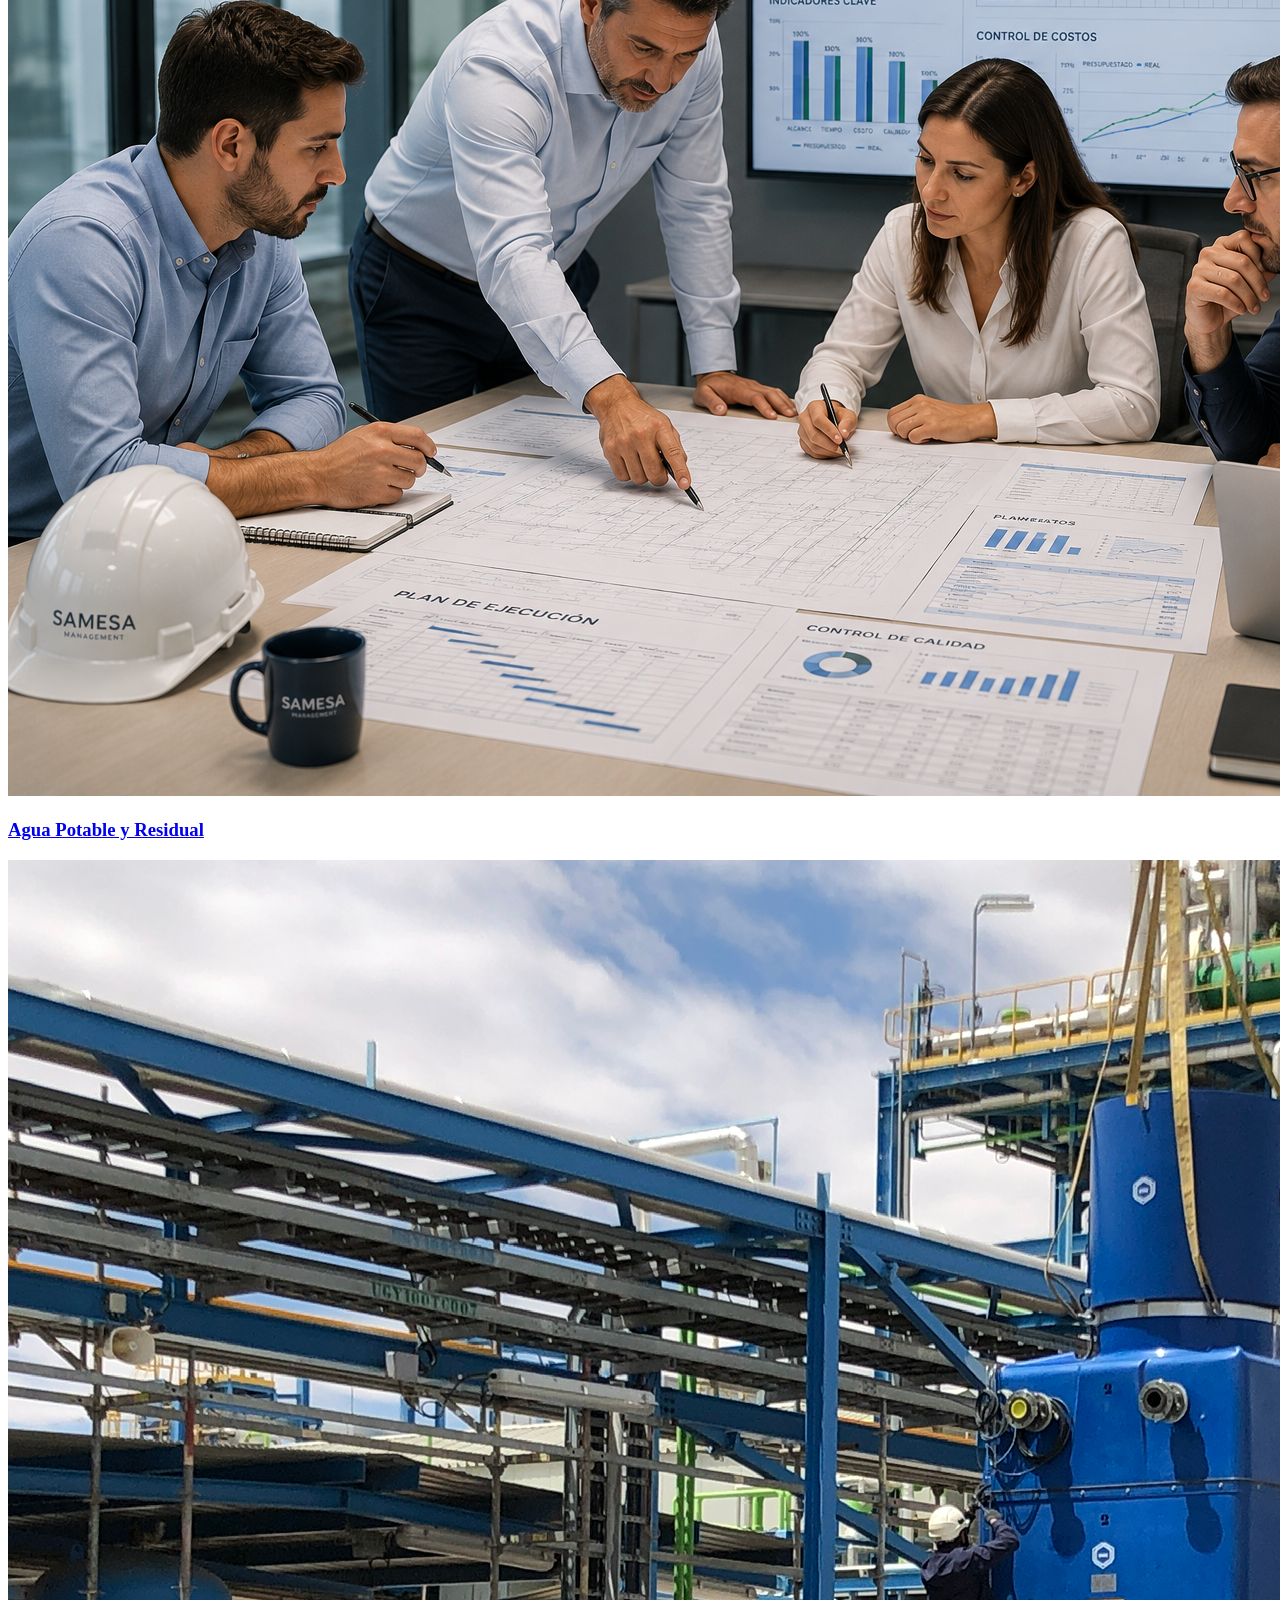
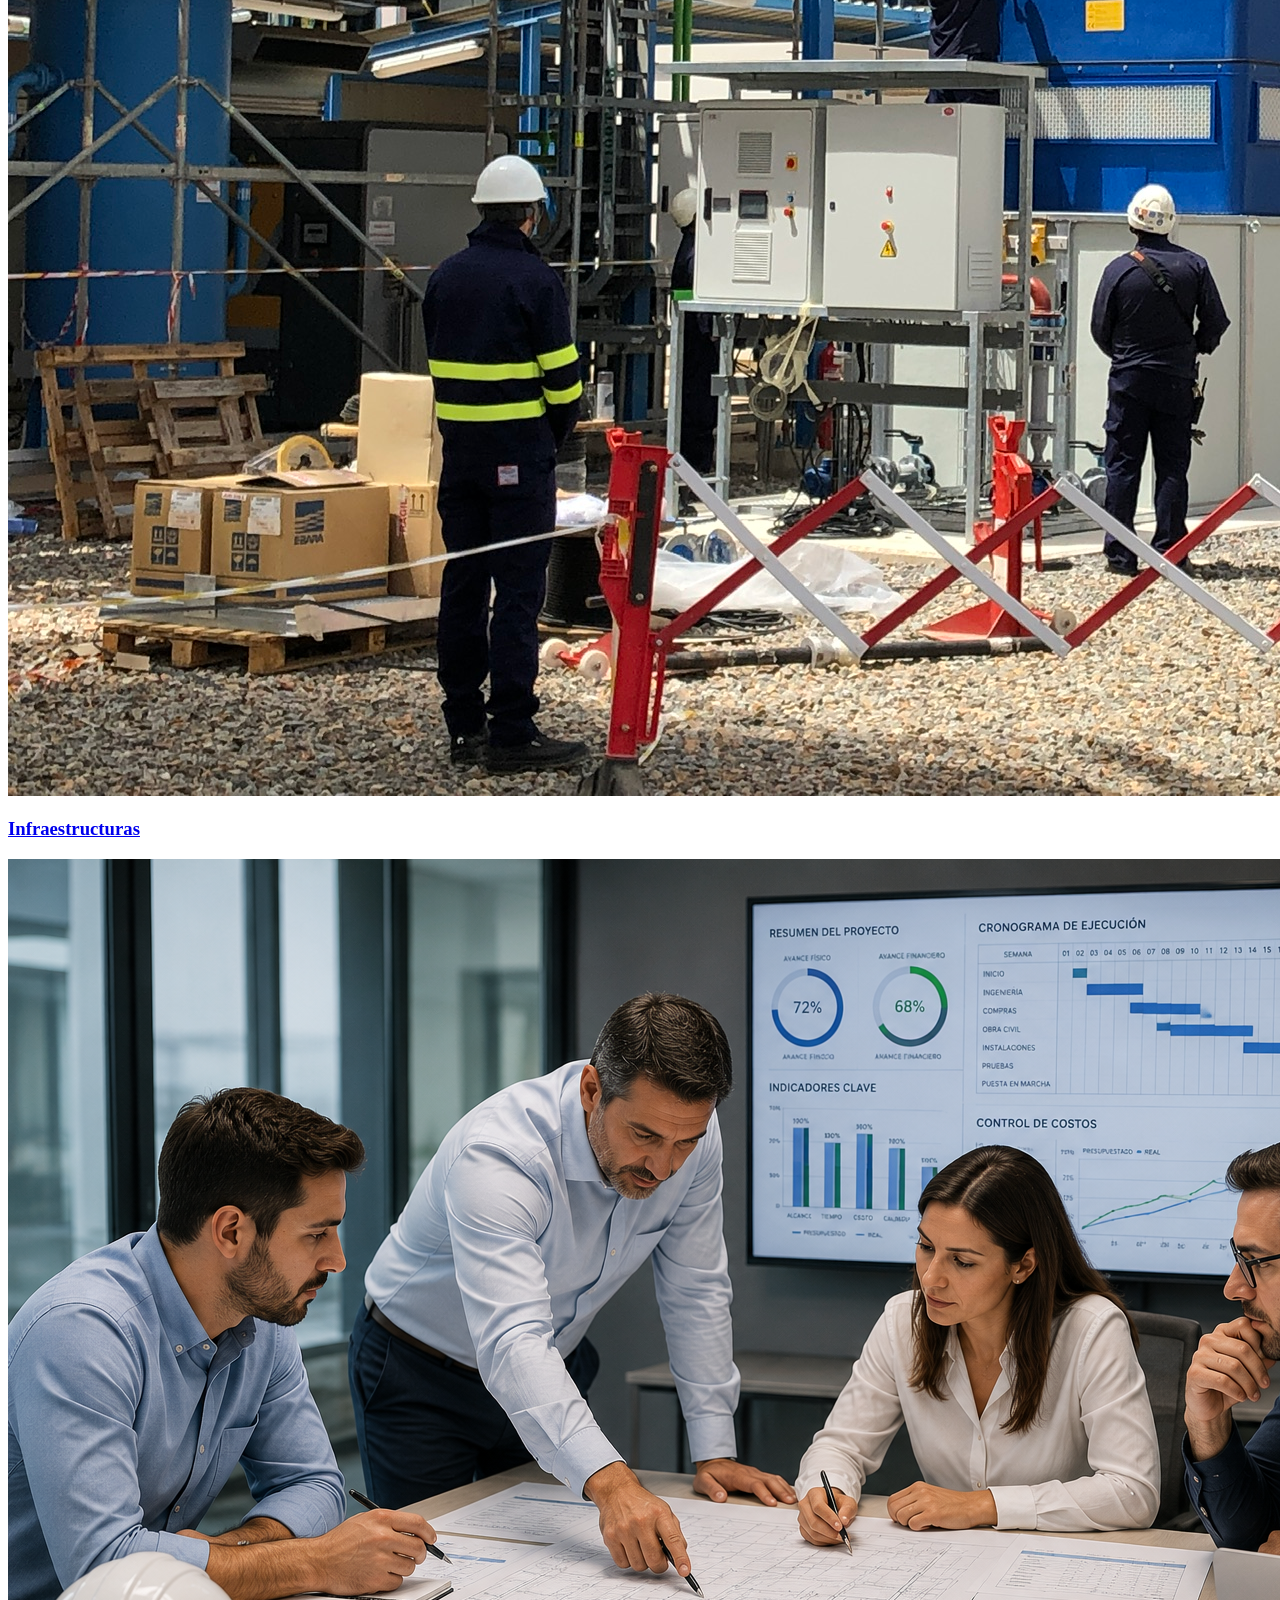
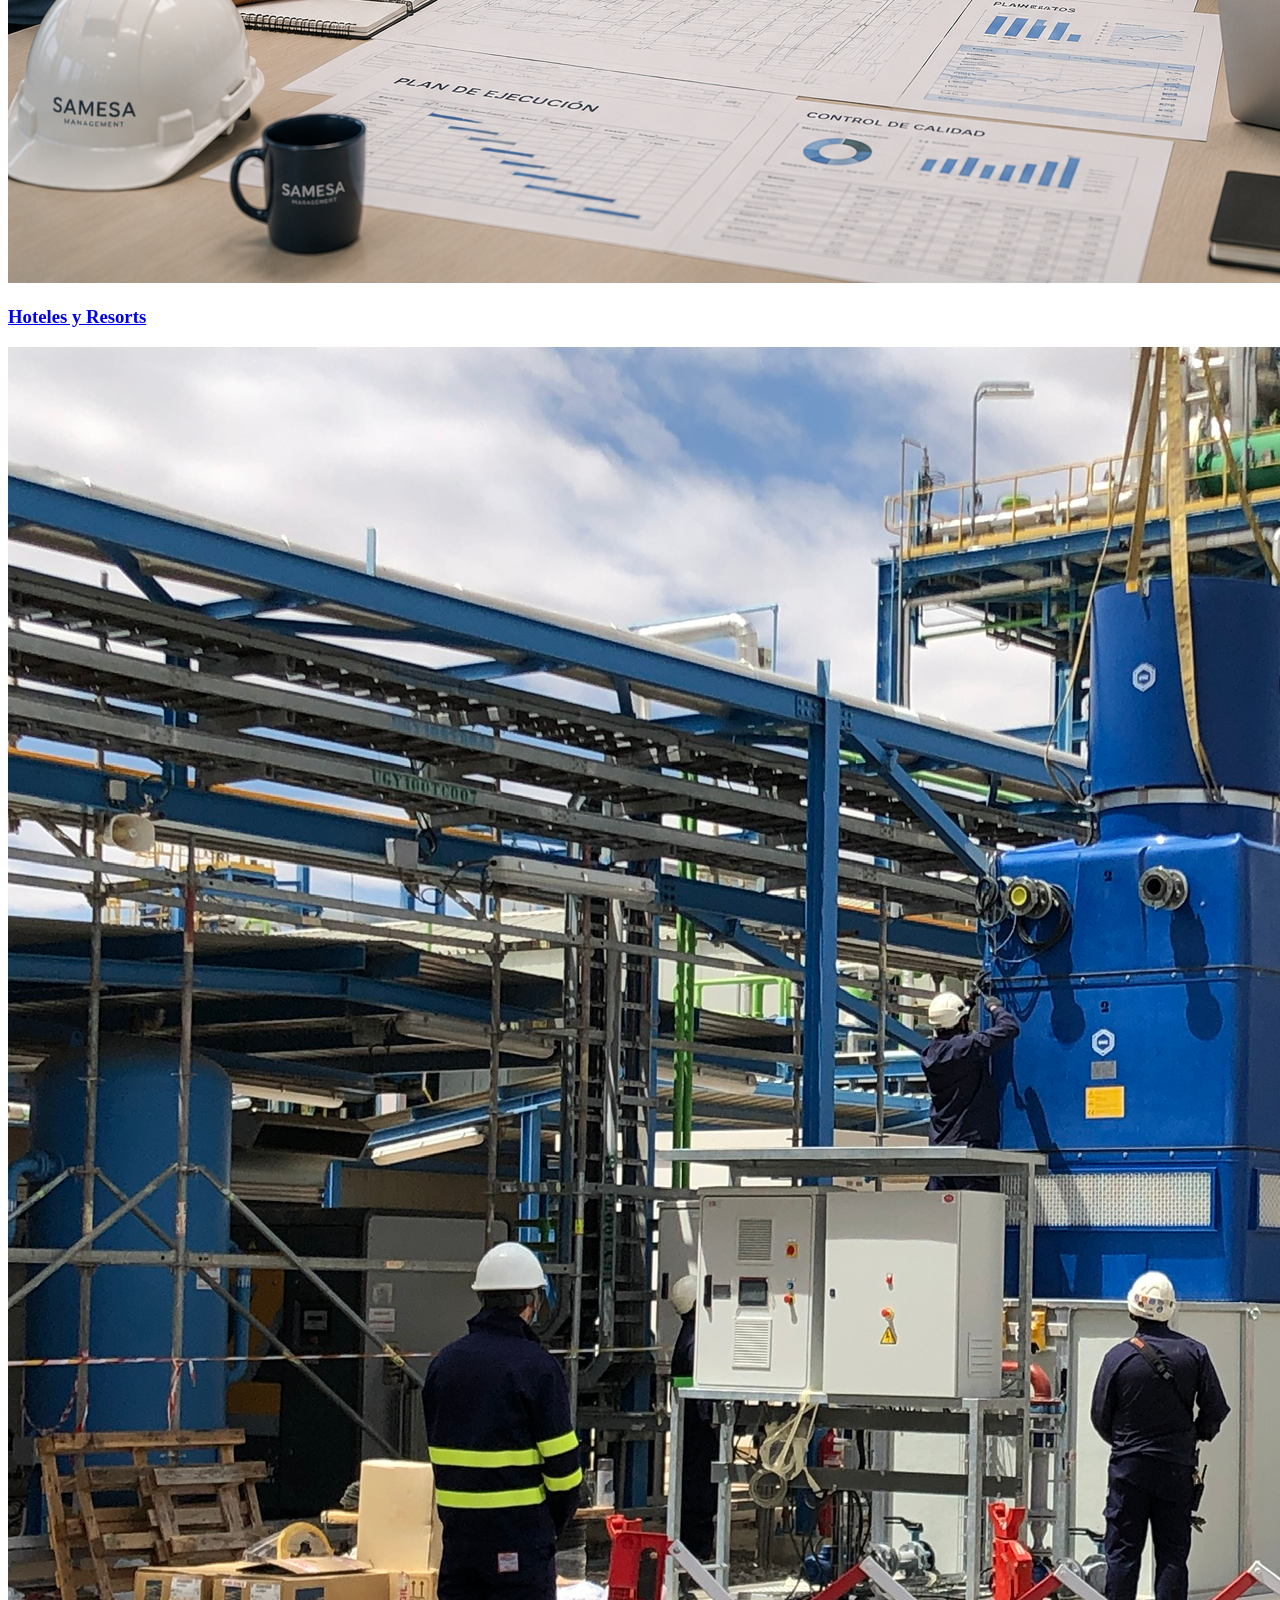
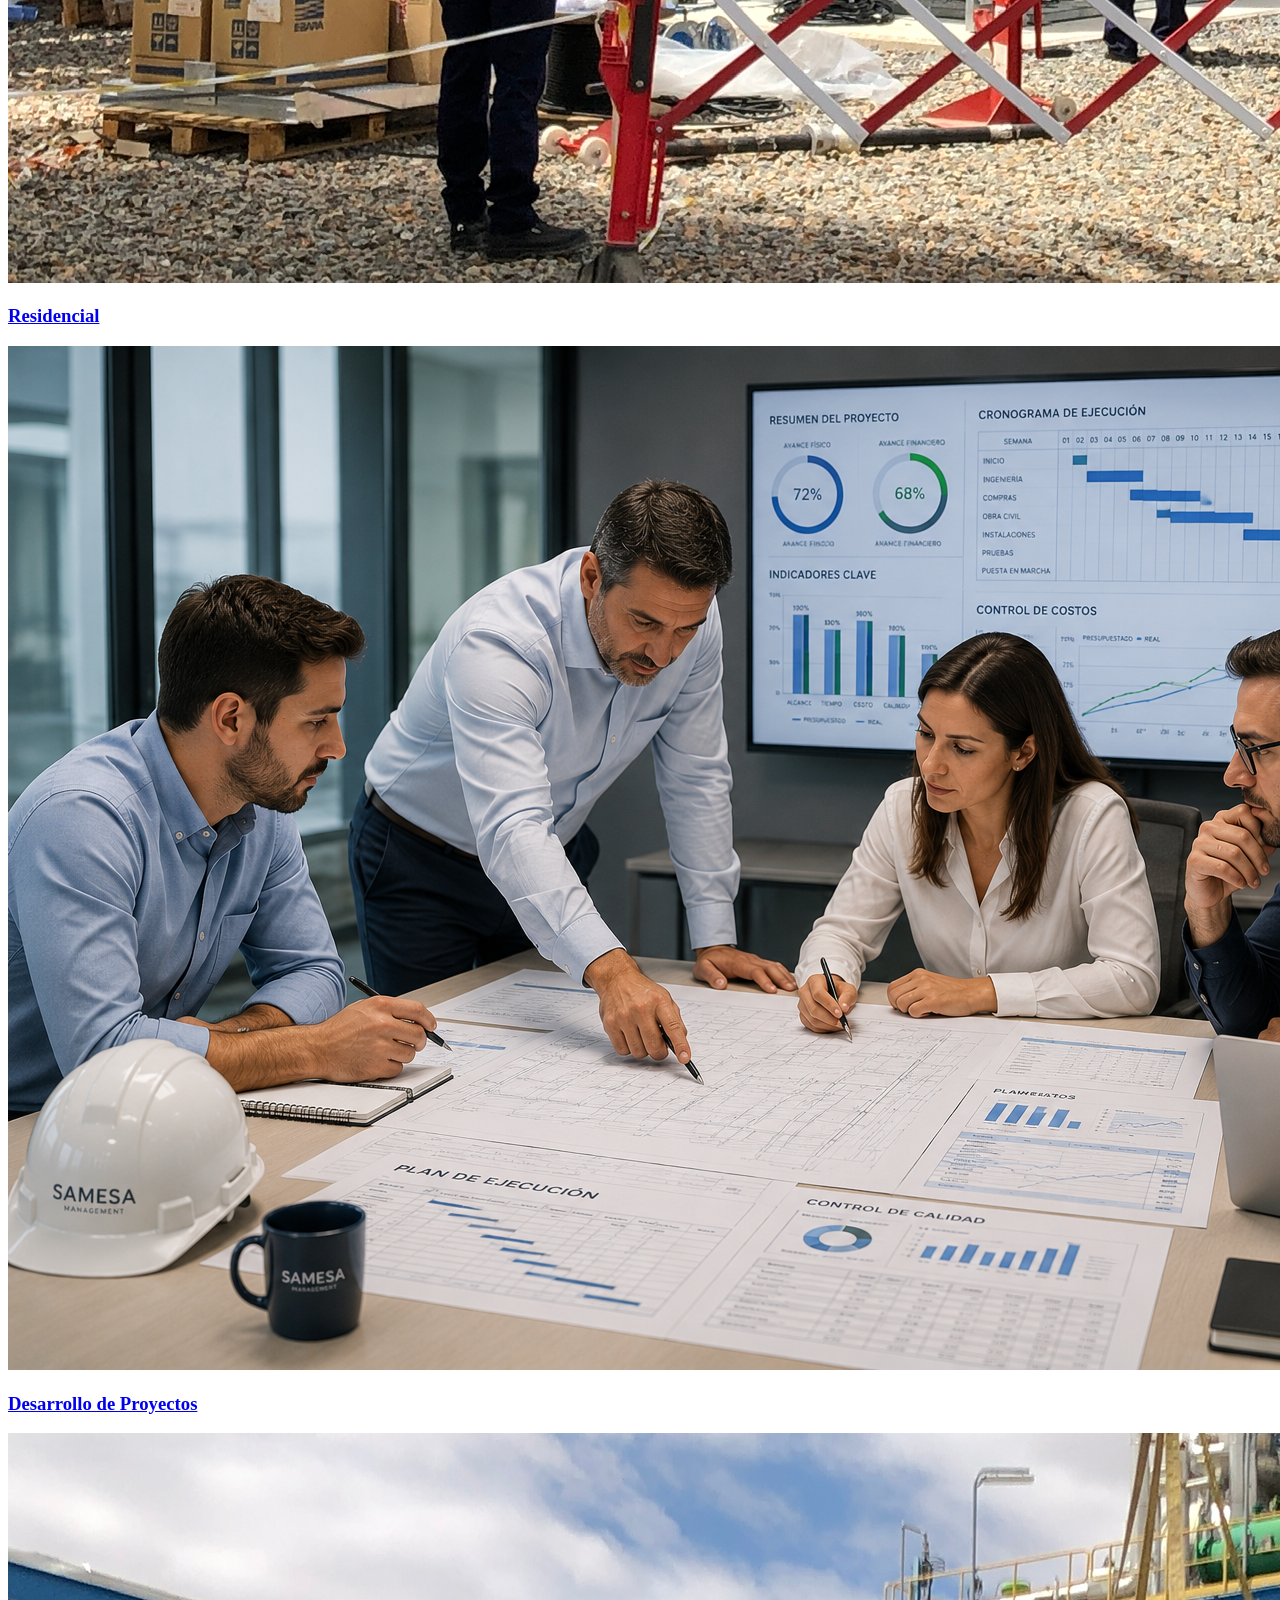
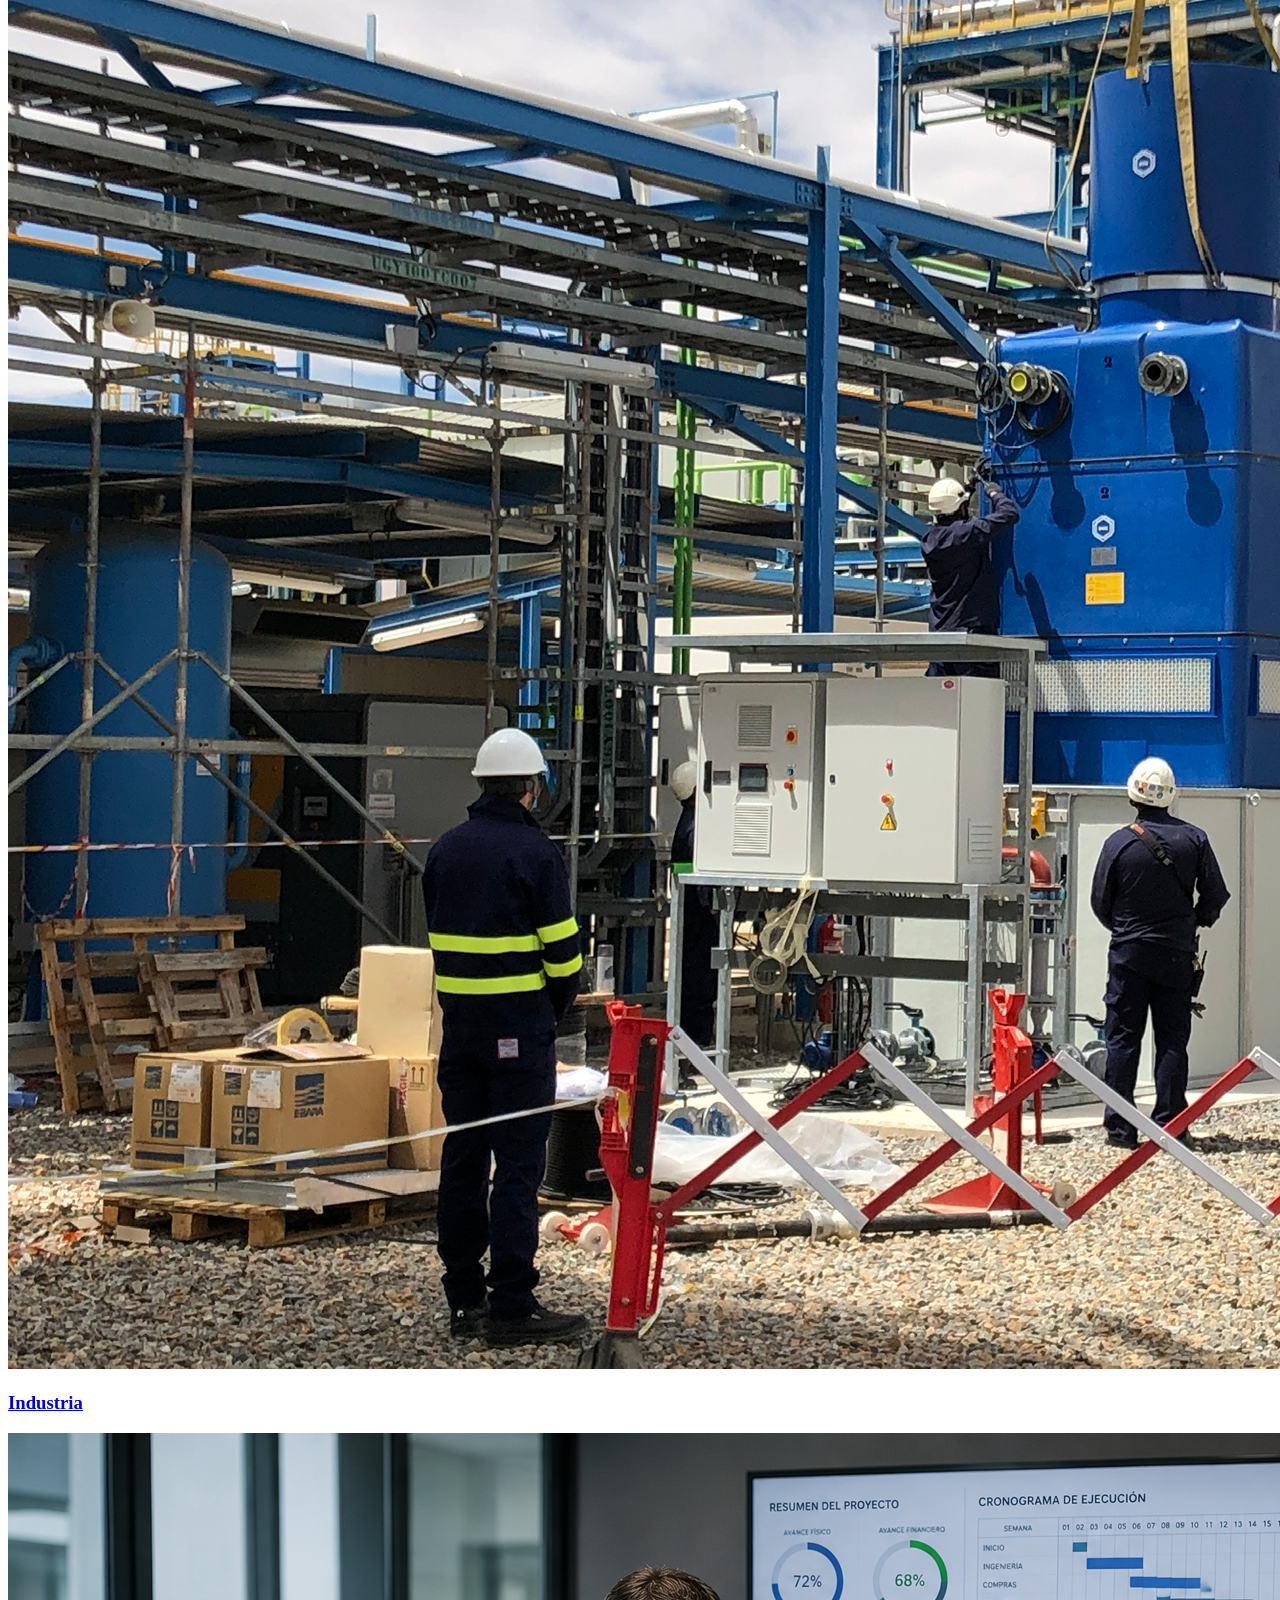
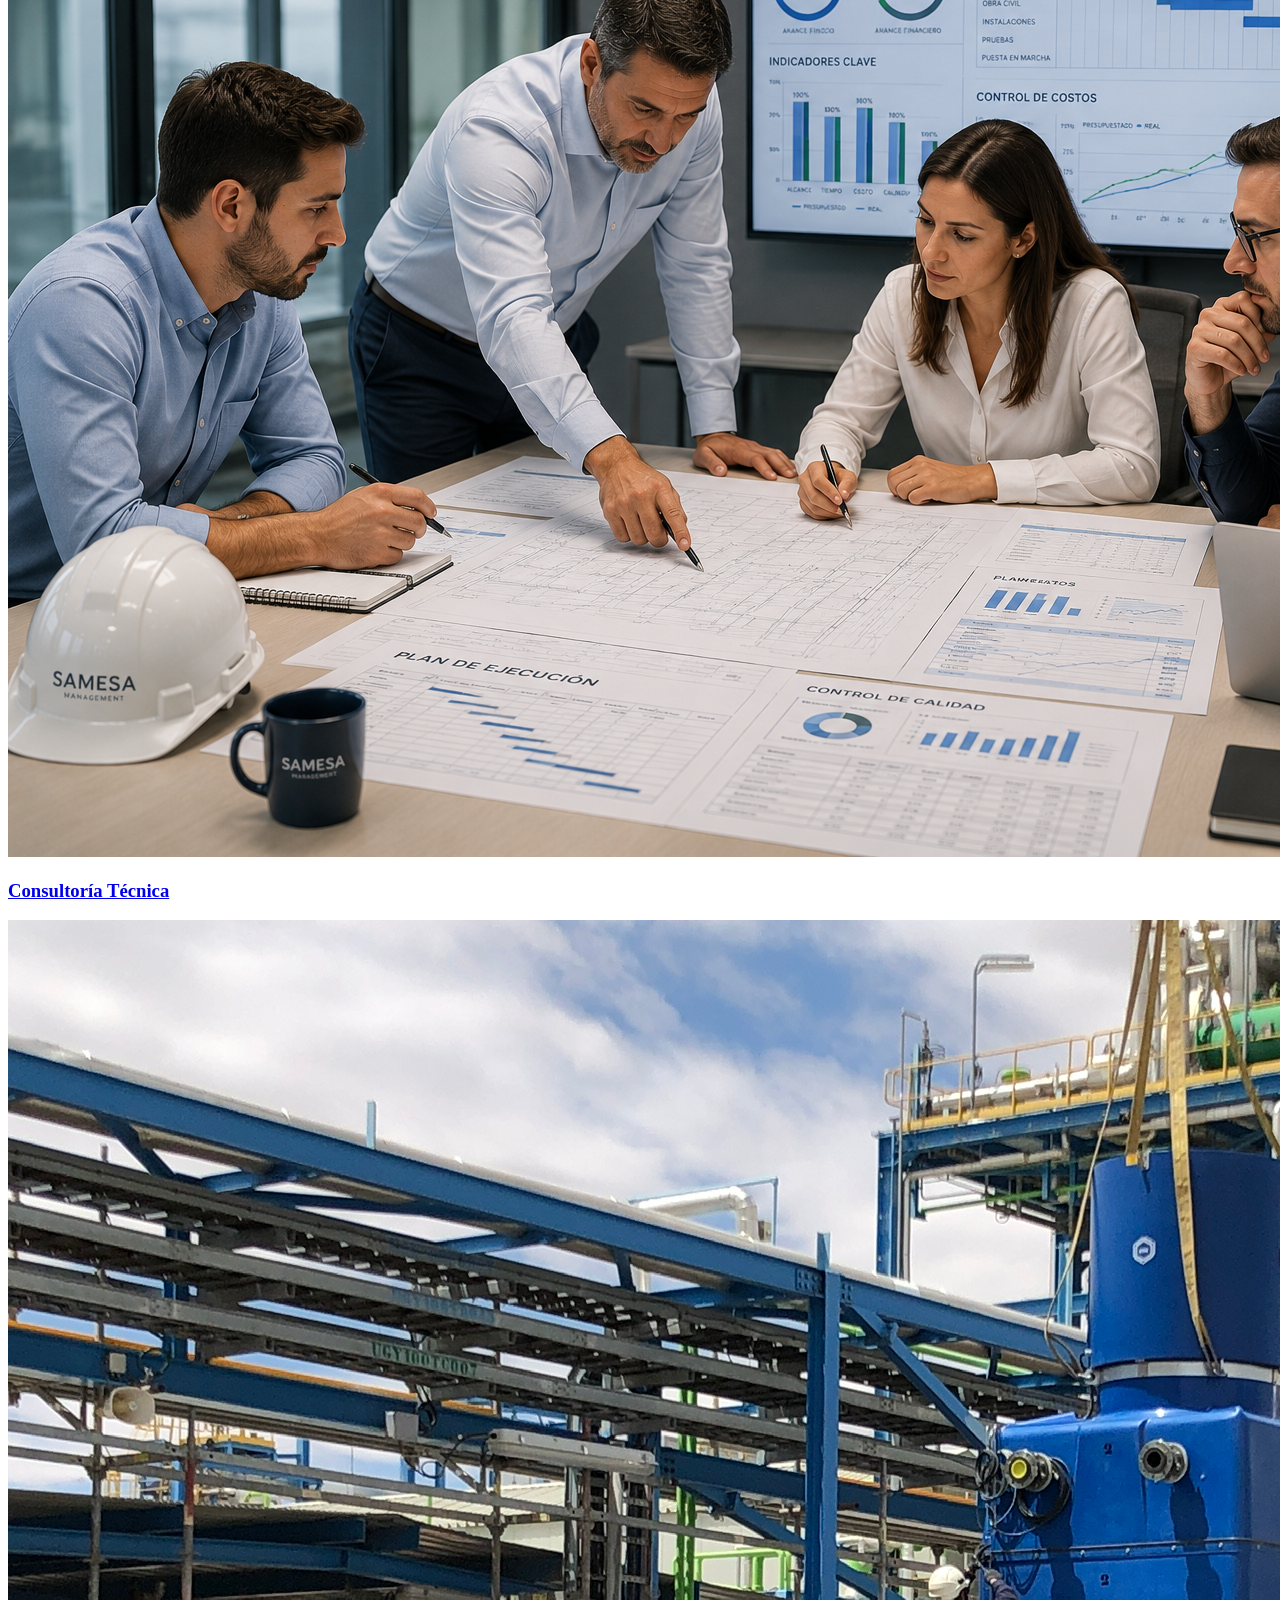
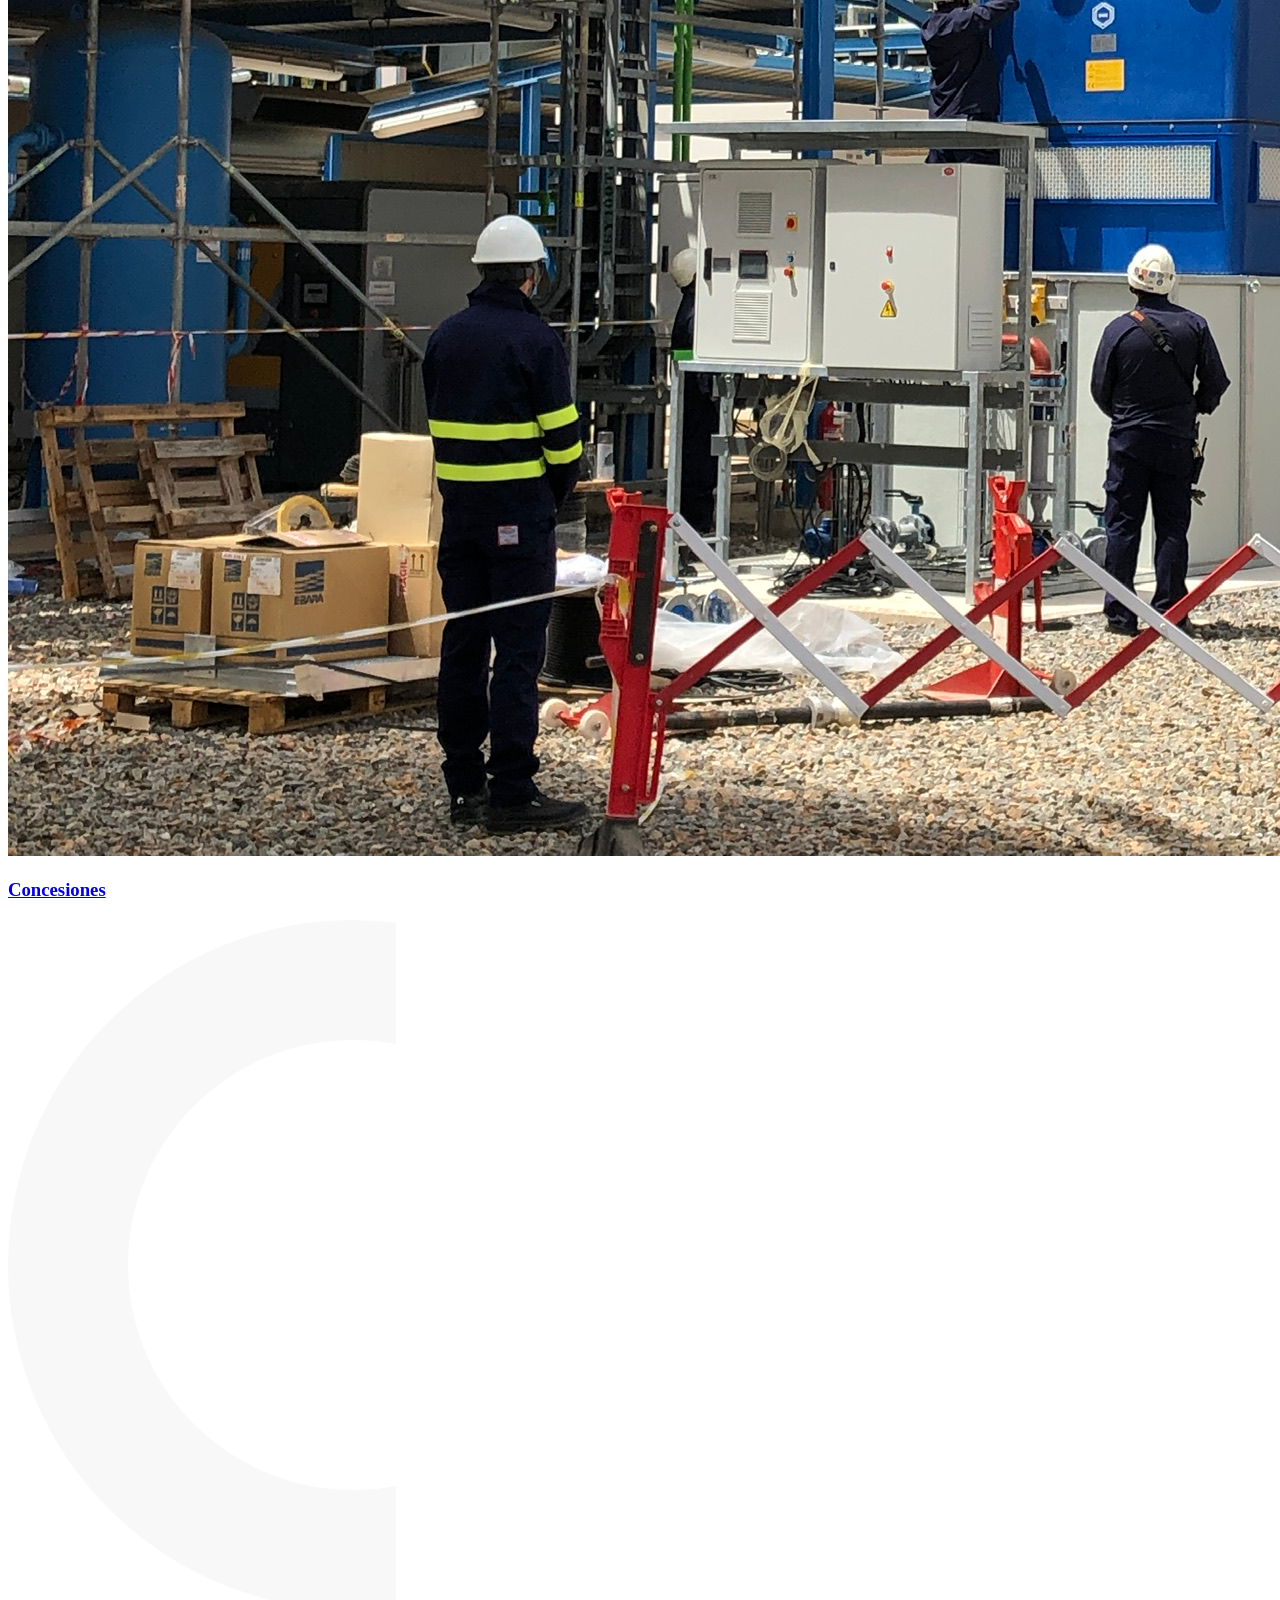
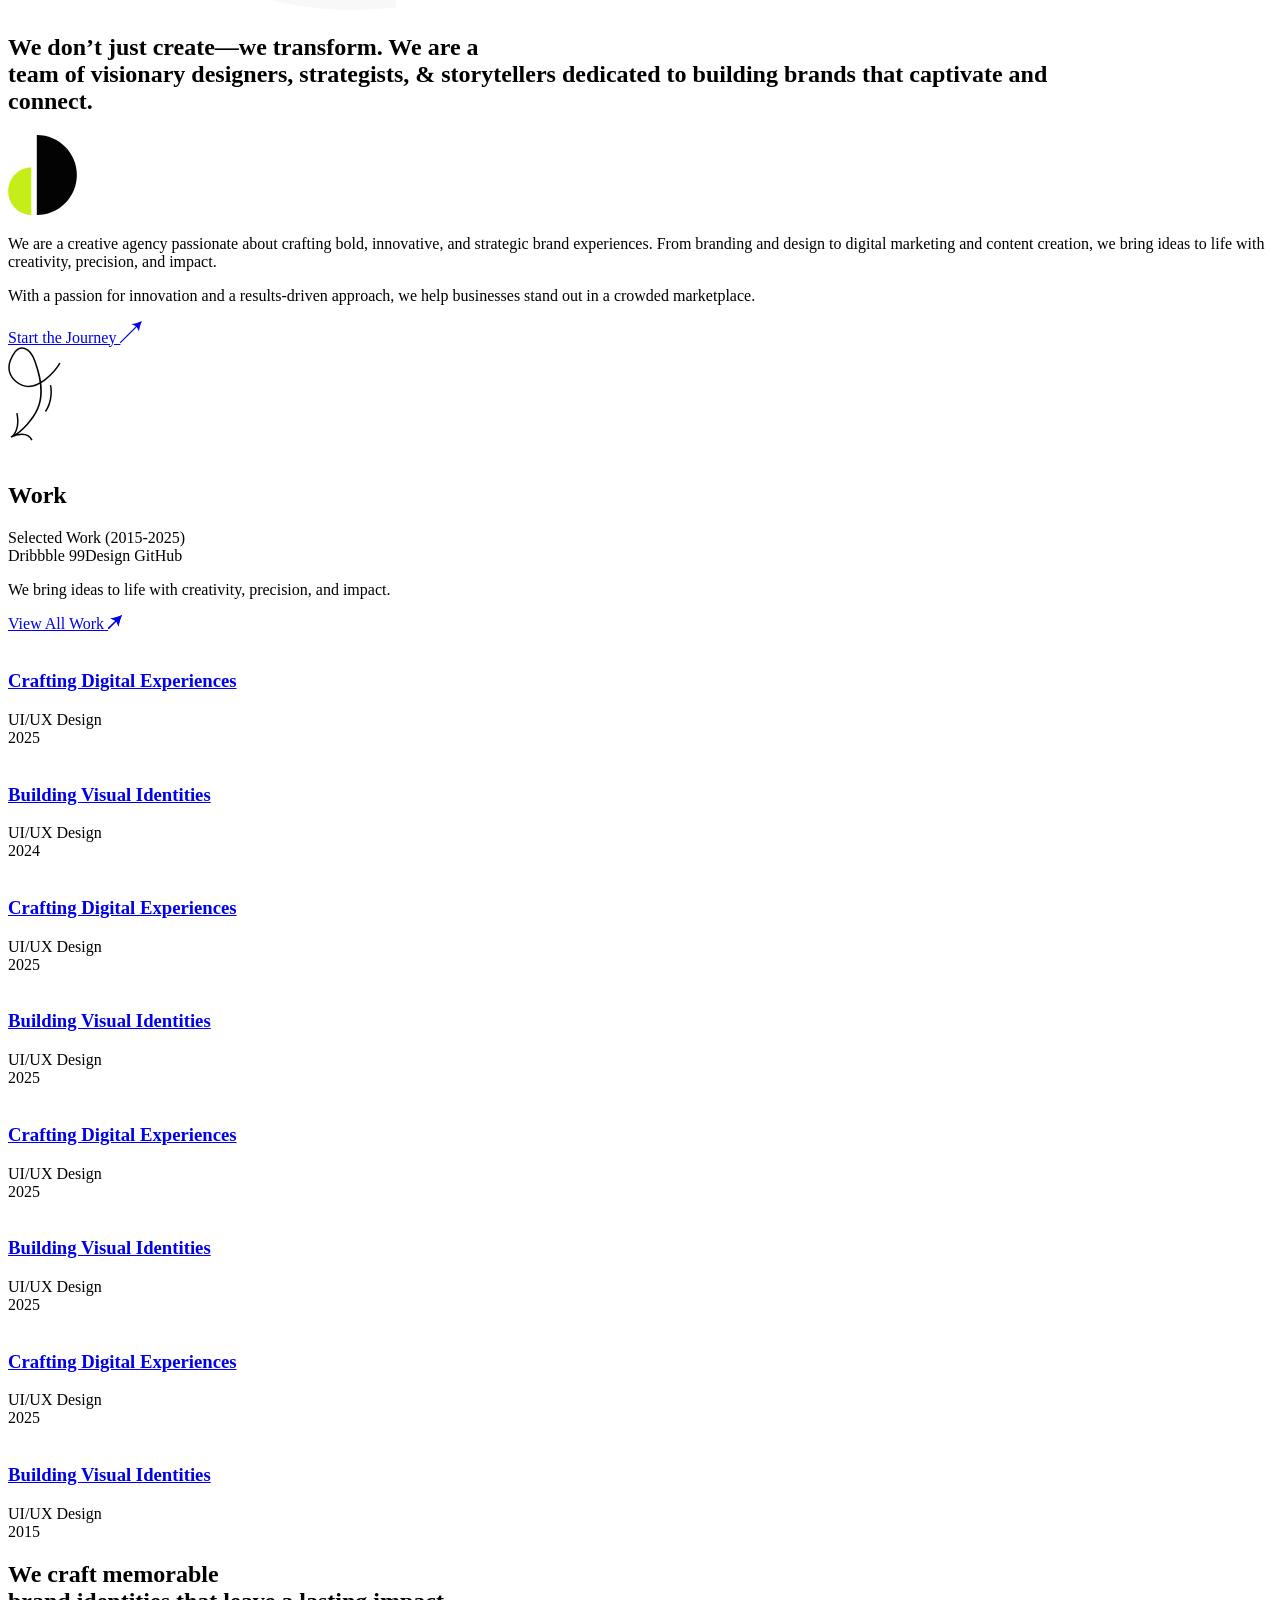
==== commit 8494dcb6: "Update index.html" ====
--- a/index.html
+++ b/index.html
@@ -538,7 +538,8 @@
                   <div class="row gx-15">
                      <div class="col-lg-10">
                         <div class="tp-team-details-title mb-80">
-                           <h2 class="tp-section-ai-title fs-72 fs-xl-60 fs-lg-55 fs-sm-45 fs-xs-40 fw-600 ls-m-4 tp-ff-dm tp-text-common-black-6">Blending retro charm with modern<br> design create timeless brand identities.</h2>
+                           <h2 class="tp-section-ai-title fs-72 fs-xl-60 fs-lg-55 fs-sm-45 fs-xs-40 fw-600 ls-m-4 tp-ff-dm tp-text-common-black-6">
+                            Sectores Especializados</h2>
                         </div>
                      </div>
                      <div class="col-lg-3 col-md-6">
@@ -547,8 +548,8 @@
                               <img src="images/team-1.png" alt="">
                            </a>
                            <div class="tp-team-it-content p-relative">
-                              <h3 class="fw-600 fs-25 fs-lg-25 ls-m-4 tp-ff-inter tp-text-common-black-1"><a href="team-light.html" class="underline-black">Robertson Crushe</a></h3>
-                              <span class="tp-text-common-black-4 ls-m-2 tp-ff-inter">Economy Manager</span>
+                              <h3 class="fw-600 fs-25 fs-lg-25 ls-m-4 tp-ff-inter tp-text-common-black-1">
+                                <a href="team-light.html" class="underline-black">Agua Potable y Residual</a></h3>
                            </div>
                         </div>
                      </div>
@@ -558,8 +559,8 @@
                               <img src="images/team-2.jpeg" alt="">
                            </a>
                            <div class="tp-team-it-content p-relative">
-                              <h3 class="fw-600 fs-25 fs-lg-25 ls-m-4 tp-ff-inter tp-text-common-black-1"><a href="team-light.html" class="underline-black">Katherine Victoria</a></h3>
-                              <span class="tp-text-common-black-4 ls-m-2 tp-ff-inter">Economy Manager</span>
+                              <h3 class="fw-600 fs-25 fs-lg-25 ls-m-4 tp-ff-inter tp-text-common-black-1">
+                                <a href="team-light.html" class="underline-black">Infraestructuras</a></h3>
                            </div>
                         </div>
                      </div>
@@ -569,8 +570,8 @@
                               <img src="images/team-1.png" alt="">
                            </a>
                            <div class="tp-team-it-content p-relative">
-                              <h3 class="fw-600 fs-25 fs-lg-25 ls-m-4 tp-ff-inter tp-text-common-black-1"><a href="team-light.html" class="underline-black">Daniel Scoot</a></h3>
-                              <span class="tp-text-common-black-4 ls-m-2 tp-ff-inter">Economy Manager</span>
+                              <h3 class="fw-600 fs-25 fs-lg-25 ls-m-4 tp-ff-inter tp-text-common-black-1">
+                                <a href="team-light.html" class="underline-black">Hoteles y Resorts</a></h3>
                            </div>
                         </div>
                      </div>
@@ -580,8 +581,8 @@
                               <img src="images/team-2.jpeg" alt="">
                            </a>
                            <div class="tp-team-it-content p-relative">
-                              <h3 class="fw-600 fs-25 fs-lg-25 ls-m-4 tp-ff-inter tp-text-common-black-1"><a href="team-light.html" class="underline-black">James Carter</a></h3>
-                              <span class="tp-text-common-black-4 ls-m-2 tp-ff-inter">Economy Manager</span>
+                              <h3 class="fw-600 fs-25 fs-lg-25 ls-m-4 tp-ff-inter tp-text-common-black-1">
+                                <a href="team-light.html" class="underline-black">Residencial</a></h3>
                            </div>
                         </div>
                      </div>
@@ -593,8 +594,8 @@
                               <img src="images/team-1.png" alt="">
                            </a>
                            <div class="tp-team-it-content p-relative">
-                              <h3 class="fw-600 fs-25 fs-lg-25 ls-m-4 tp-ff-inter tp-text-common-black-1"><a href="team-light.html" class="underline-black">Robertson Crushe</a></h3>
-                              <span class="tp-text-common-black-4 ls-m-2 tp-ff-inter">Economy Manager</span>
+                              <h3 class="fw-600 fs-25 fs-lg-25 ls-m-4 tp-ff-inter tp-text-common-black-1">
+                                <a href="team-light.html" class="underline-black">Desarrollo de Proyectos</a></h3>
                            </div>
                         </div>
                      </div>
@@ -604,8 +605,8 @@
                               <img src="images/team-2.jpeg" alt="">
                            </a>
                            <div class="tp-team-it-content p-relative">
-                              <h3 class="fw-600 fs-25 fs-lg-25 ls-m-4 tp-ff-inter tp-text-common-black-1"><a href="team-light.html" class="underline-black">Katherine Victoria</a></h3>
-                              <span class="tp-text-common-black-4 ls-m-2 tp-ff-inter">Economy Manager</span>
+                              <h3 class="fw-600 fs-25 fs-lg-25 ls-m-4 tp-ff-inter tp-text-common-black-1">
+                                <a href="team-light.html" class="underline-black">Industria</a></h3>
                            </div>
                         </div>
                      </div>
@@ -615,8 +616,8 @@
                               <img src="images/team-1.png" alt="">
                            </a>
                            <div class="tp-team-it-content p-relative">
-                              <h3 class="fw-600 fs-25 fs-lg-25 ls-m-4 tp-ff-inter tp-text-common-black-1"><a href="team-light.html" class="underline-black">Daniel Scoot</a></h3>
-                              <span class="tp-text-common-black-4 ls-m-2 tp-ff-inter">Economy Manager</span>
+                              <h3 class="fw-600 fs-25 fs-lg-25 ls-m-4 tp-ff-inter tp-text-common-black-1">
+                                <a href="team-light.html" class="underline-black">Consultoría Técnica</a></h3>
                            </div>
                         </div>
                      </div>
@@ -626,8 +627,9 @@
                               <img src="images/team-2.jpeg" alt="">
                            </a>
                            <div class="tp-team-it-content p-relative">
-                              <h3 class="fw-600 fs-25 fs-lg-25 ls-m-4 tp-ff-inter tp-text-common-black-1"><a href="team-light.html" class="underline-black">James Carter</a></h3>
-                              <span class="tp-text-common-black-4 ls-m-2 tp-ff-inter">Economy Manager</span>
+                              <h3 class="fw-600 fs-25 fs-lg-25 ls-m-4 tp-ff-inter tp-text-common-black-1">
+                                <a href="team-light.html" class="underline-black">Concesiones</a></h3>
+                              <!-- <span class="tp-text-common-black-4 ls-m-2 tp-ff-inter">Economy Manager</span> -->
                            </div>
                         </div>
                      </div>
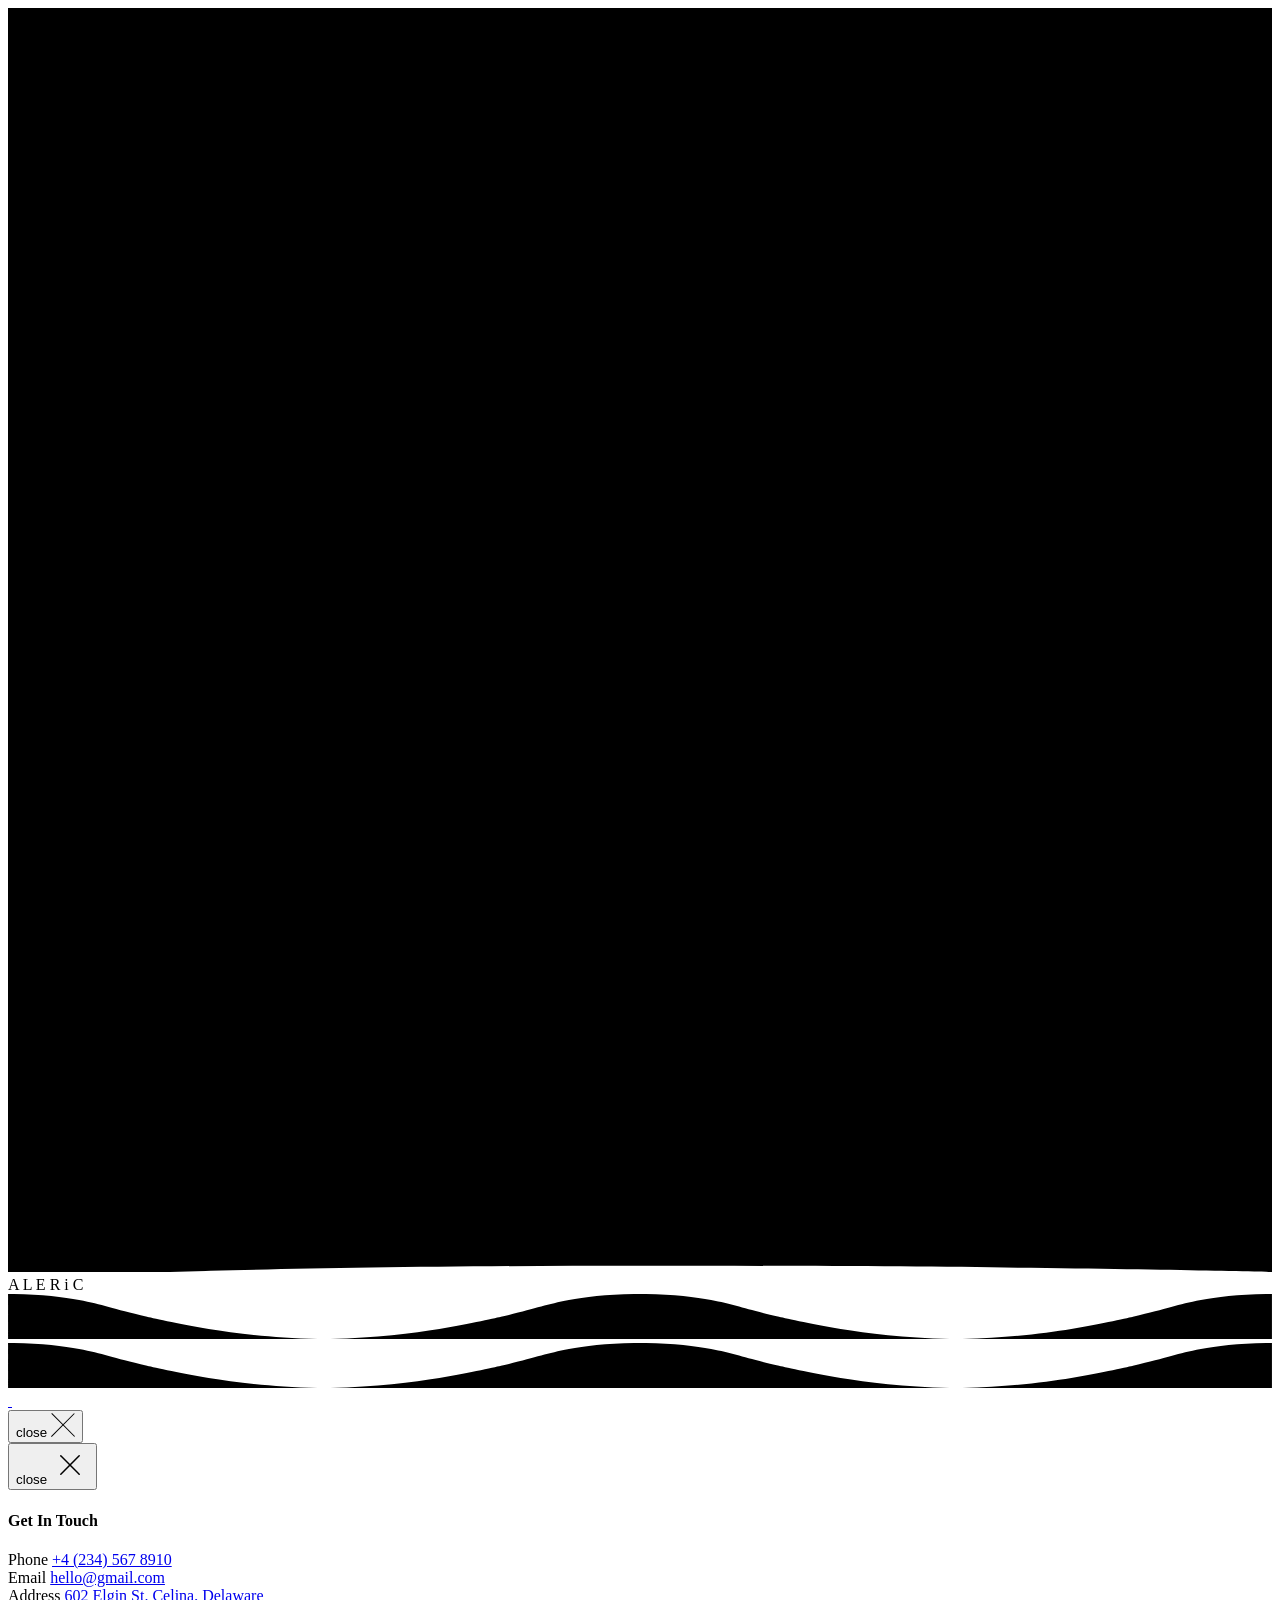
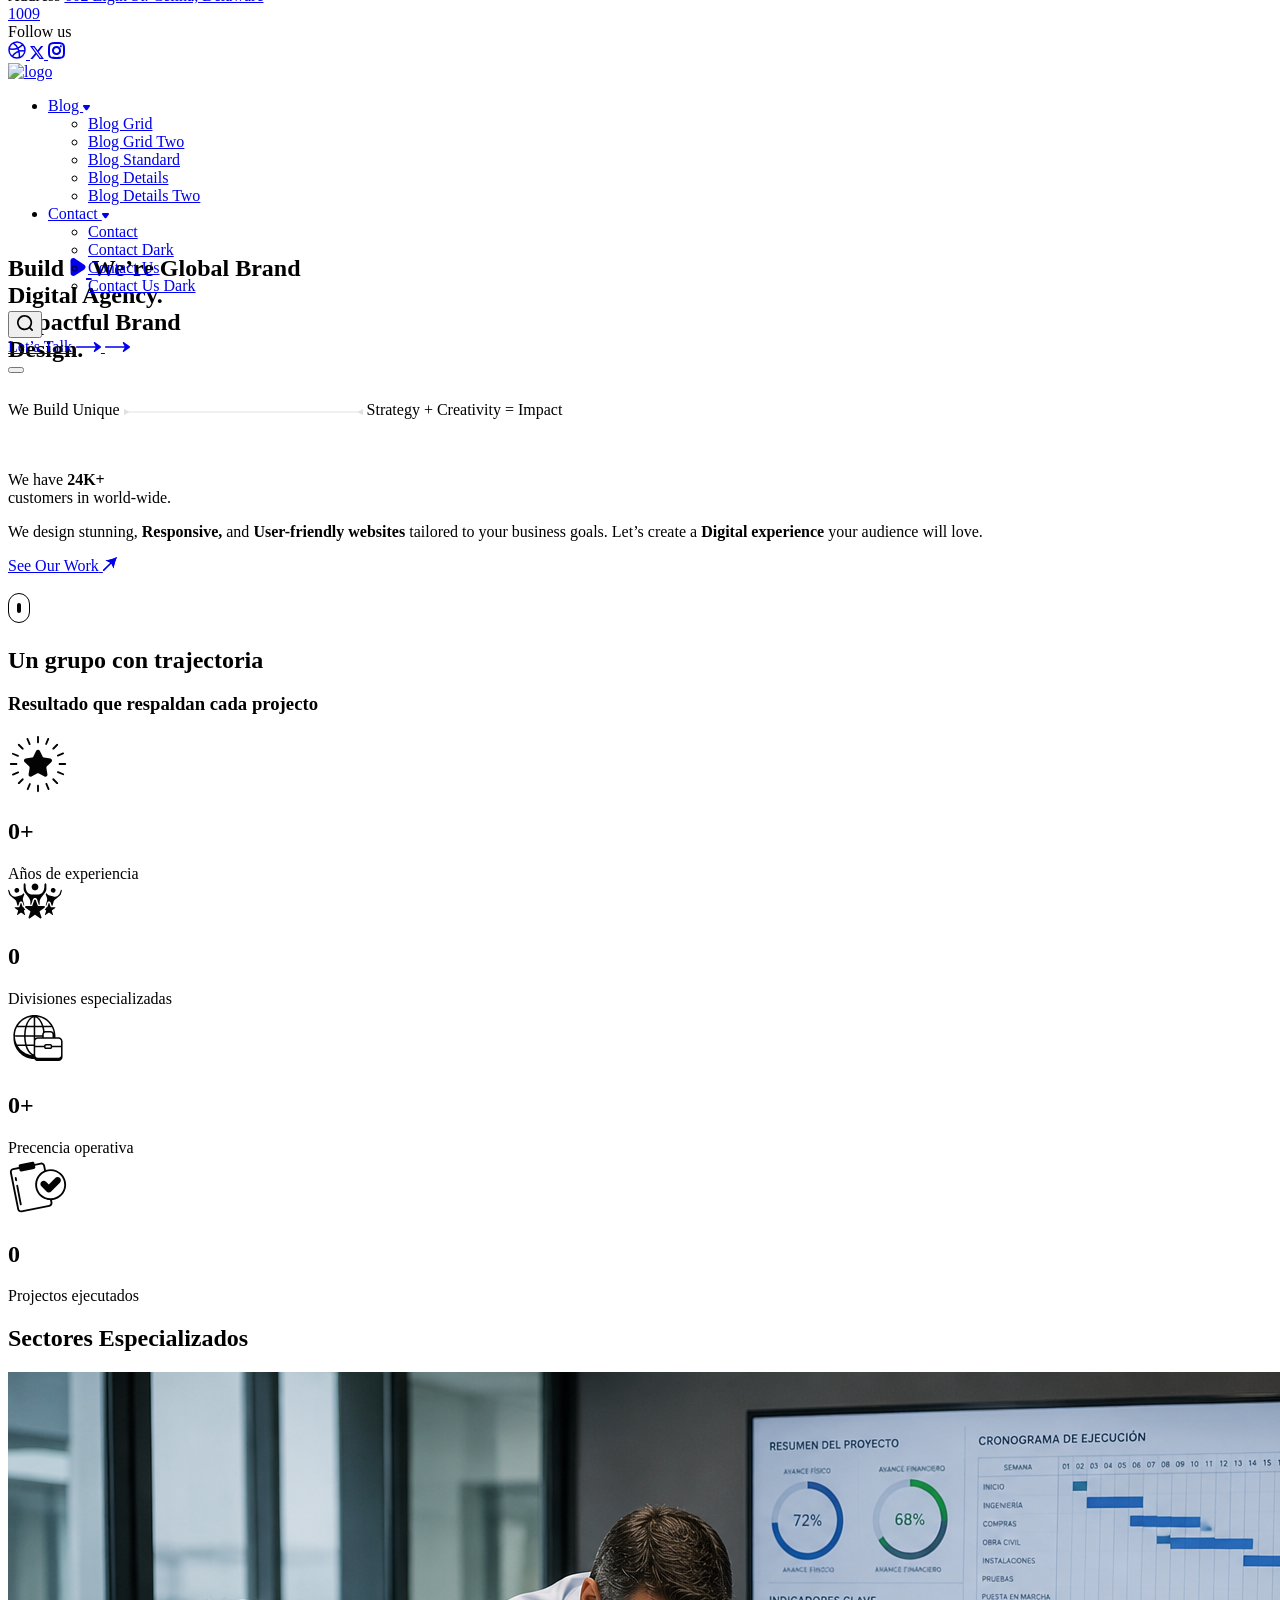
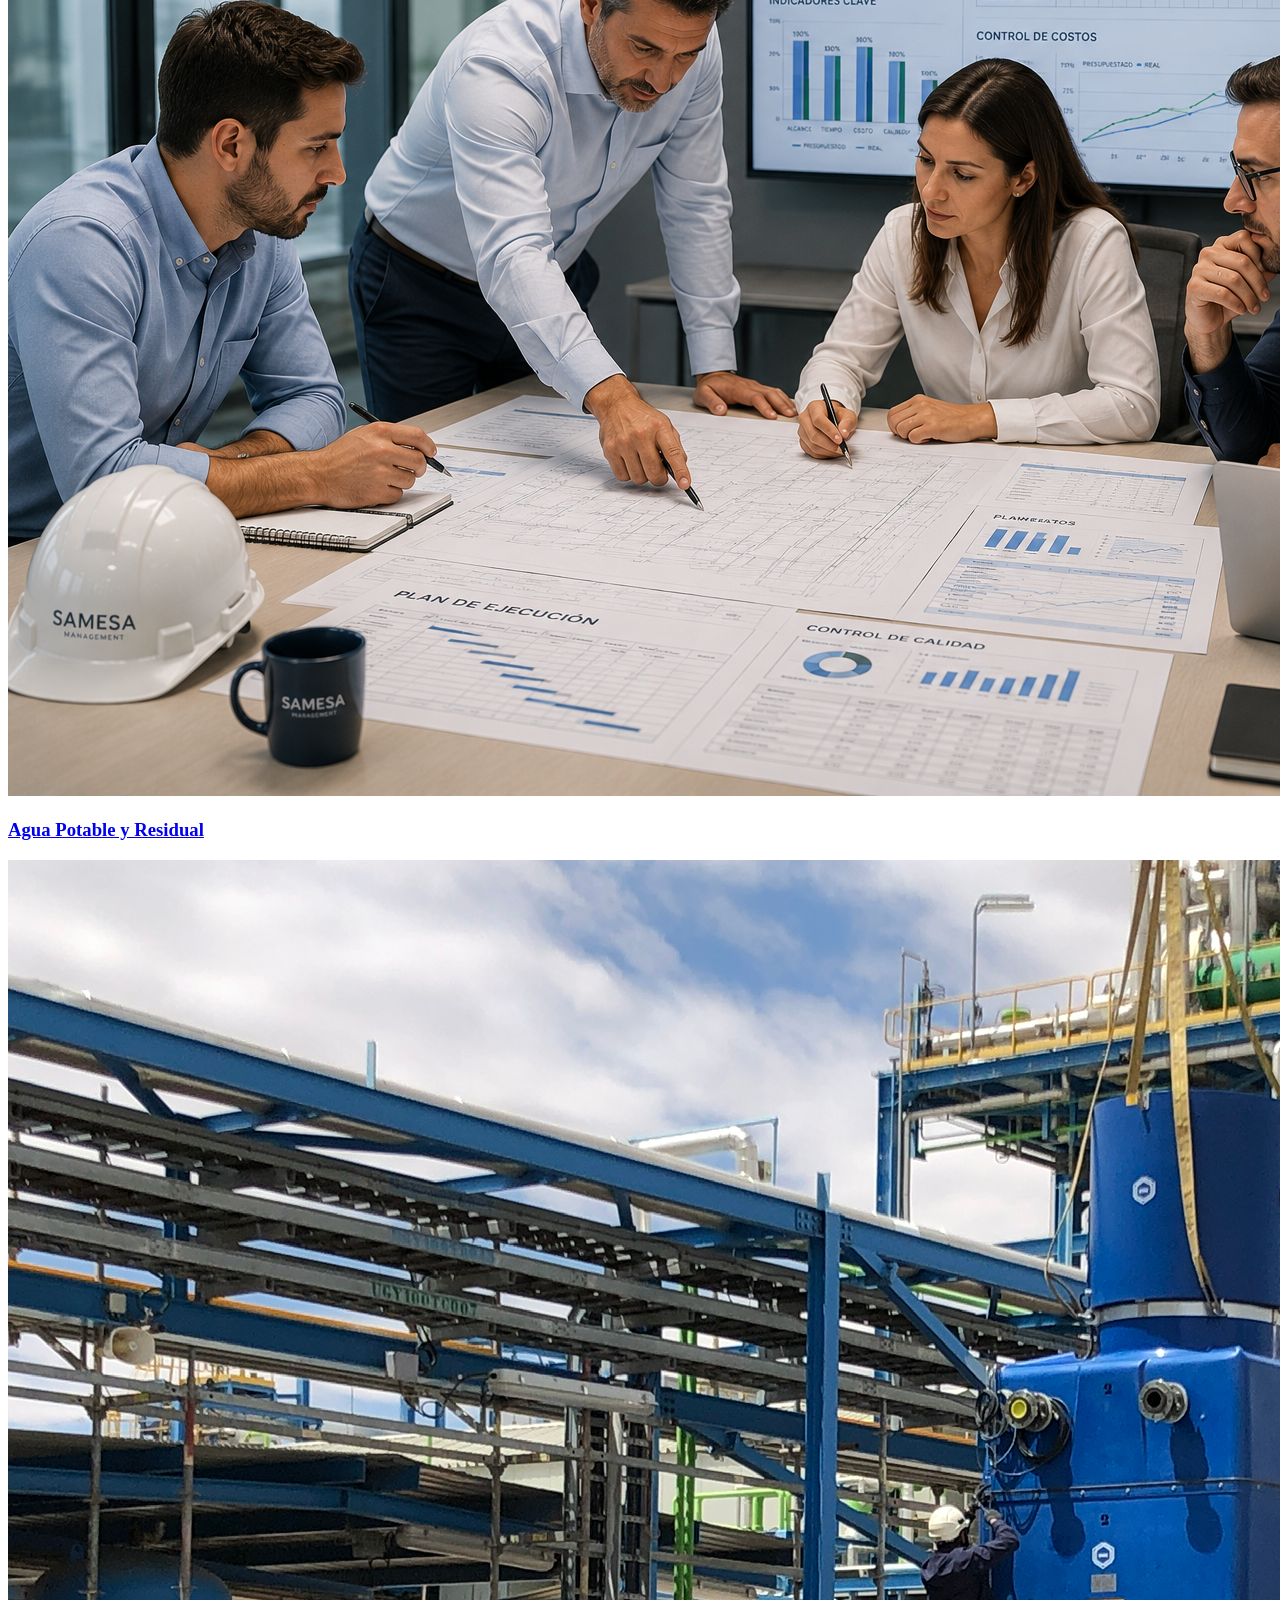
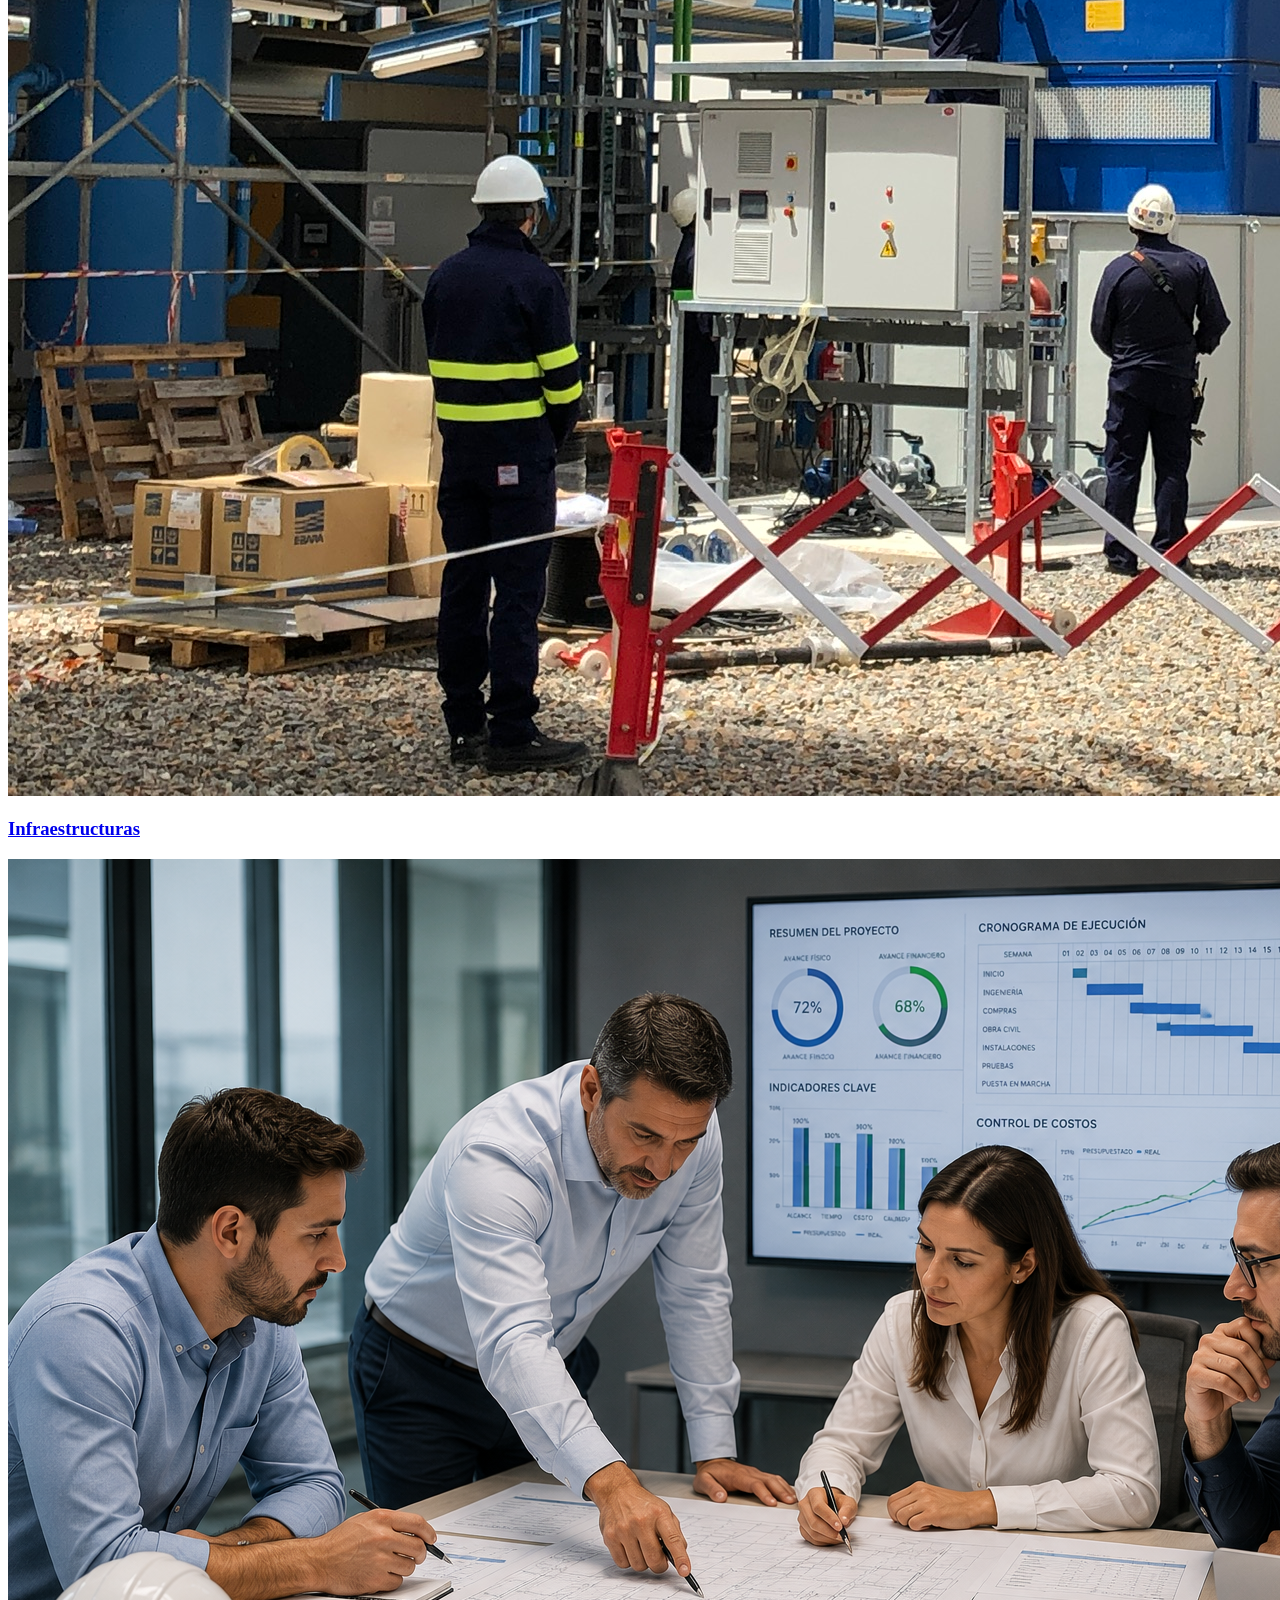
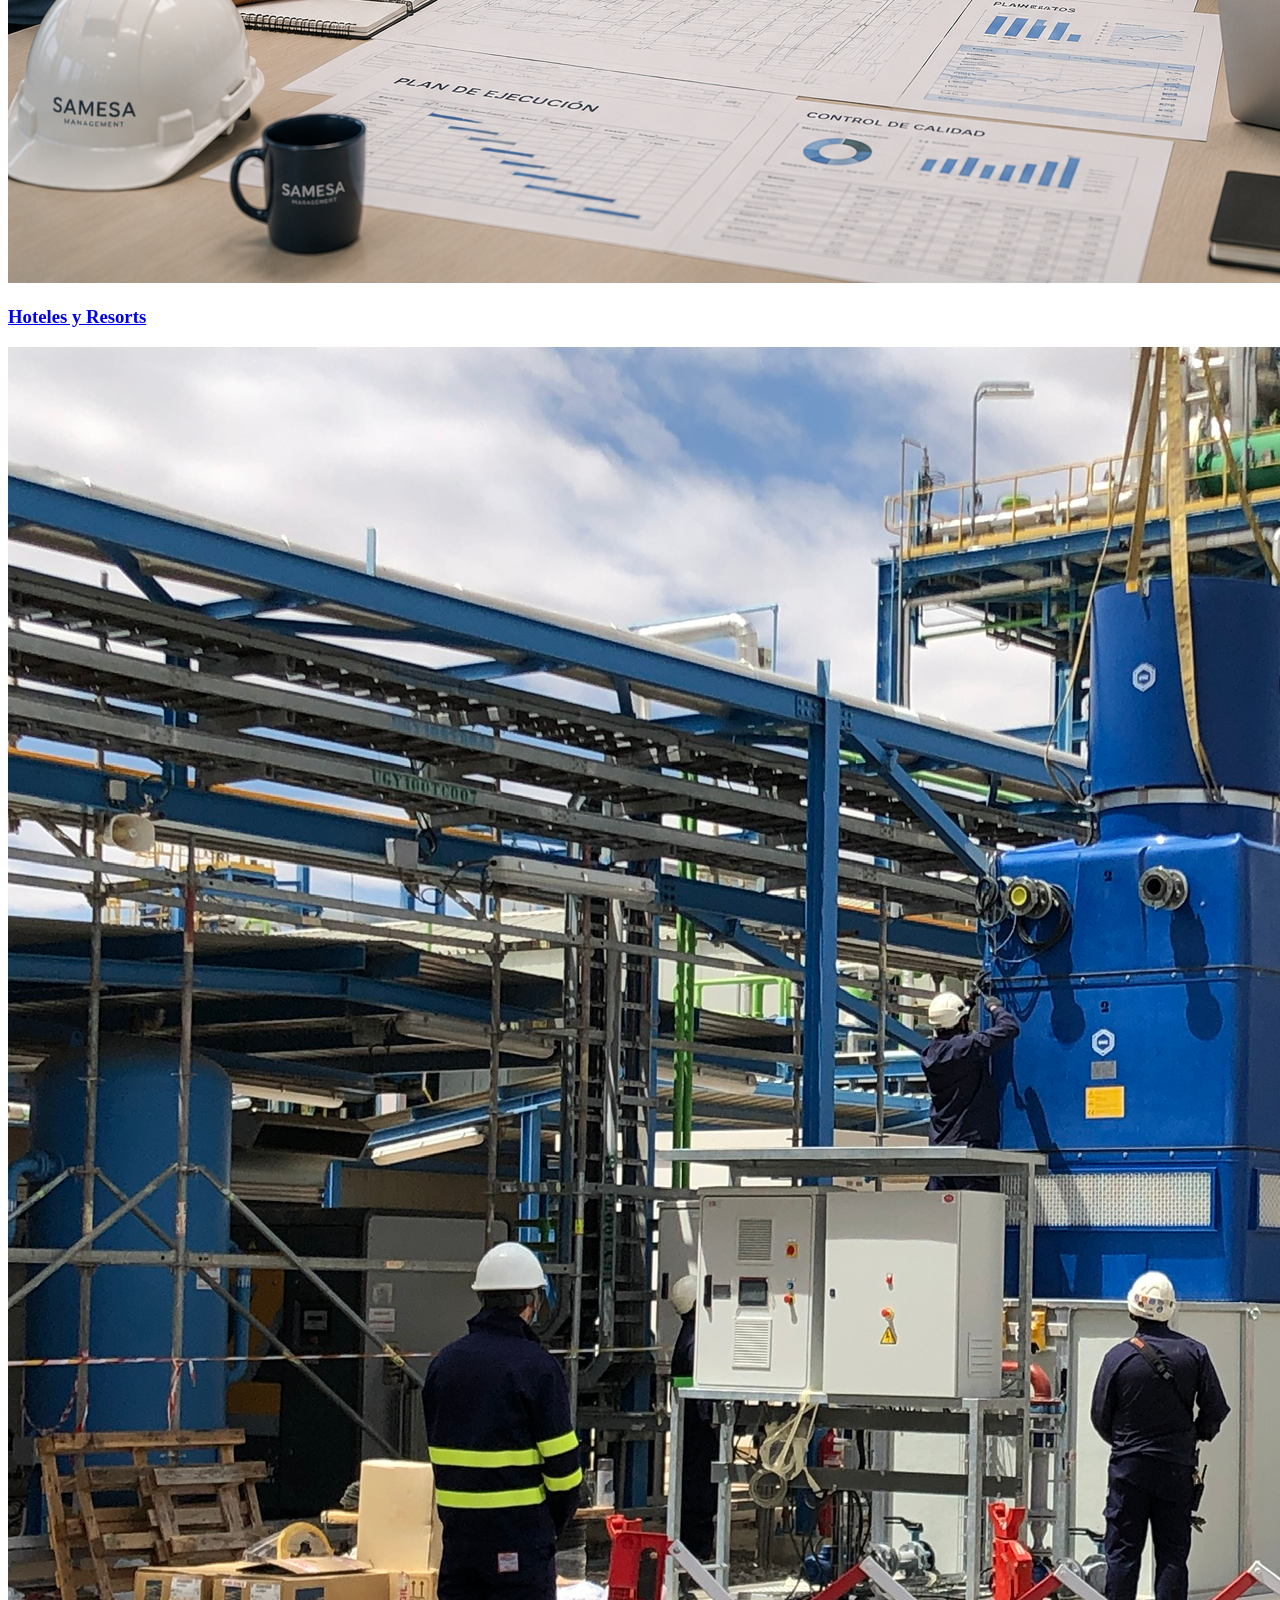
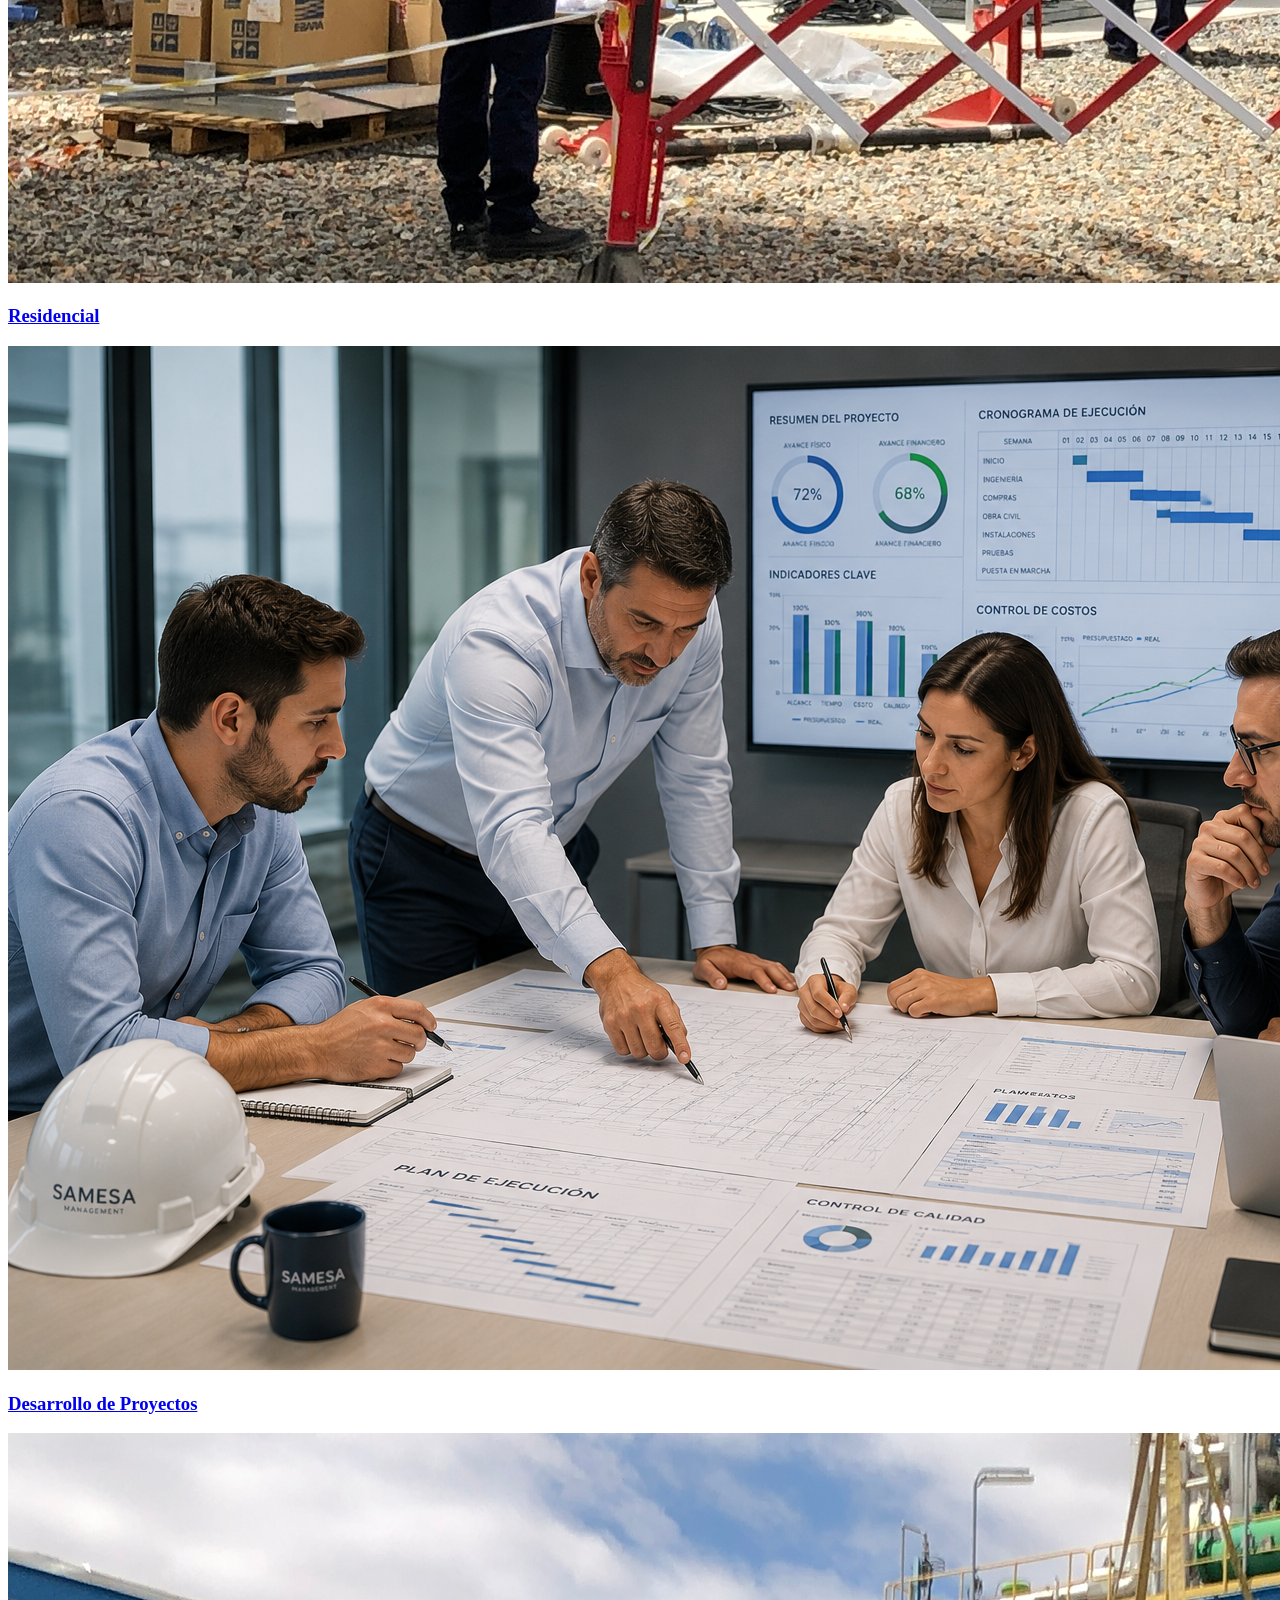
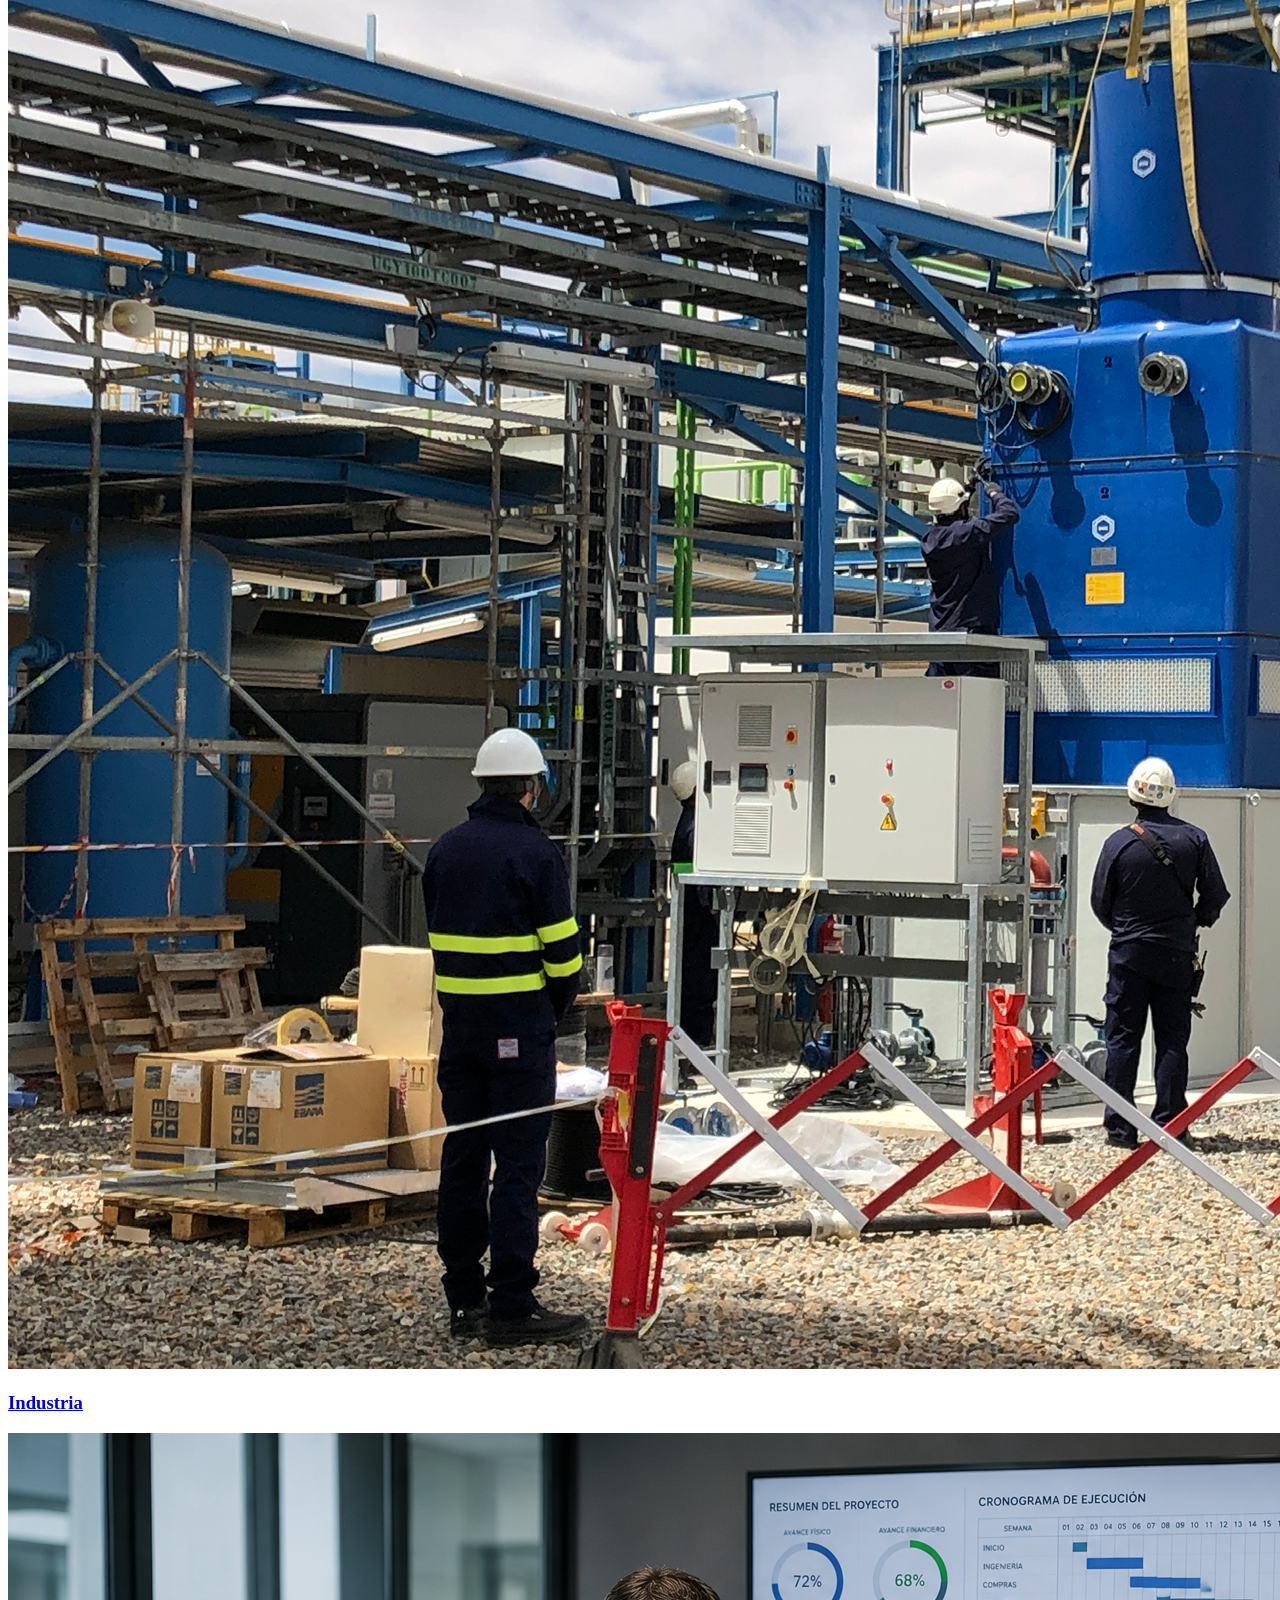
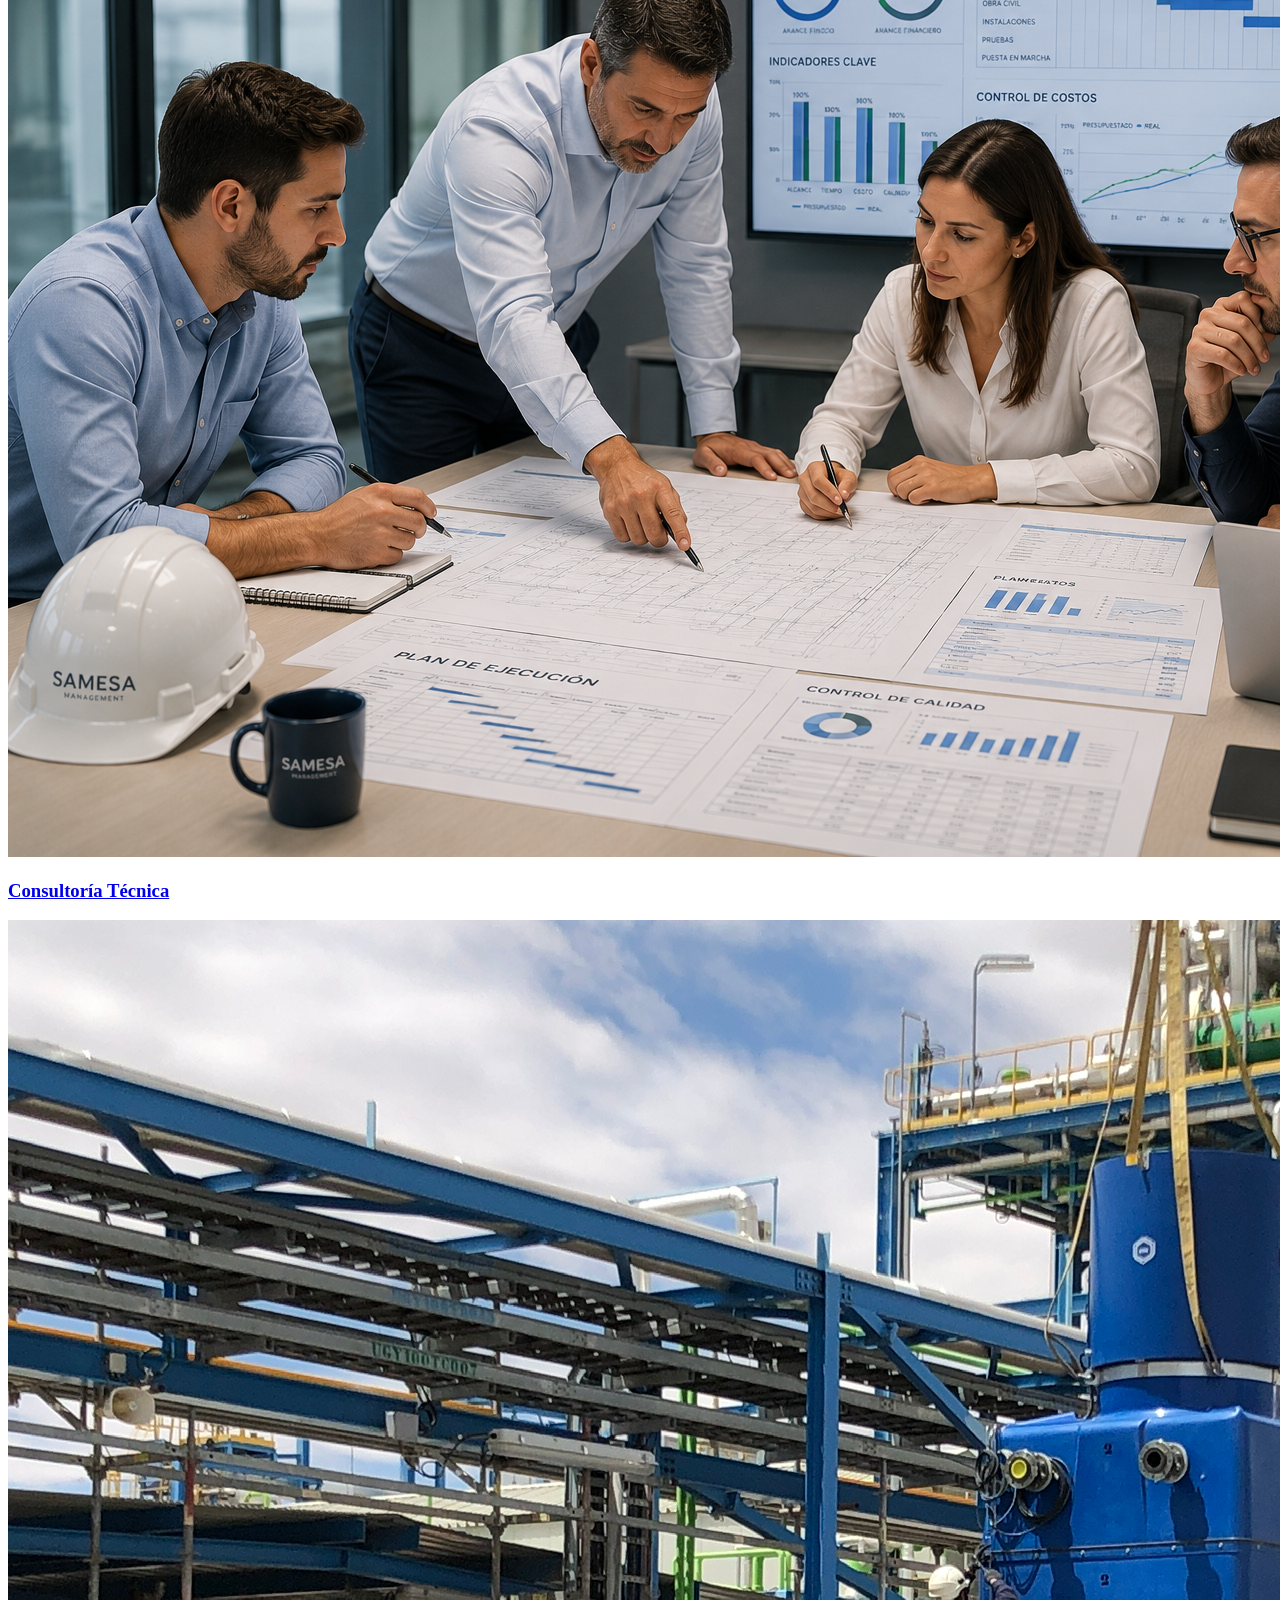
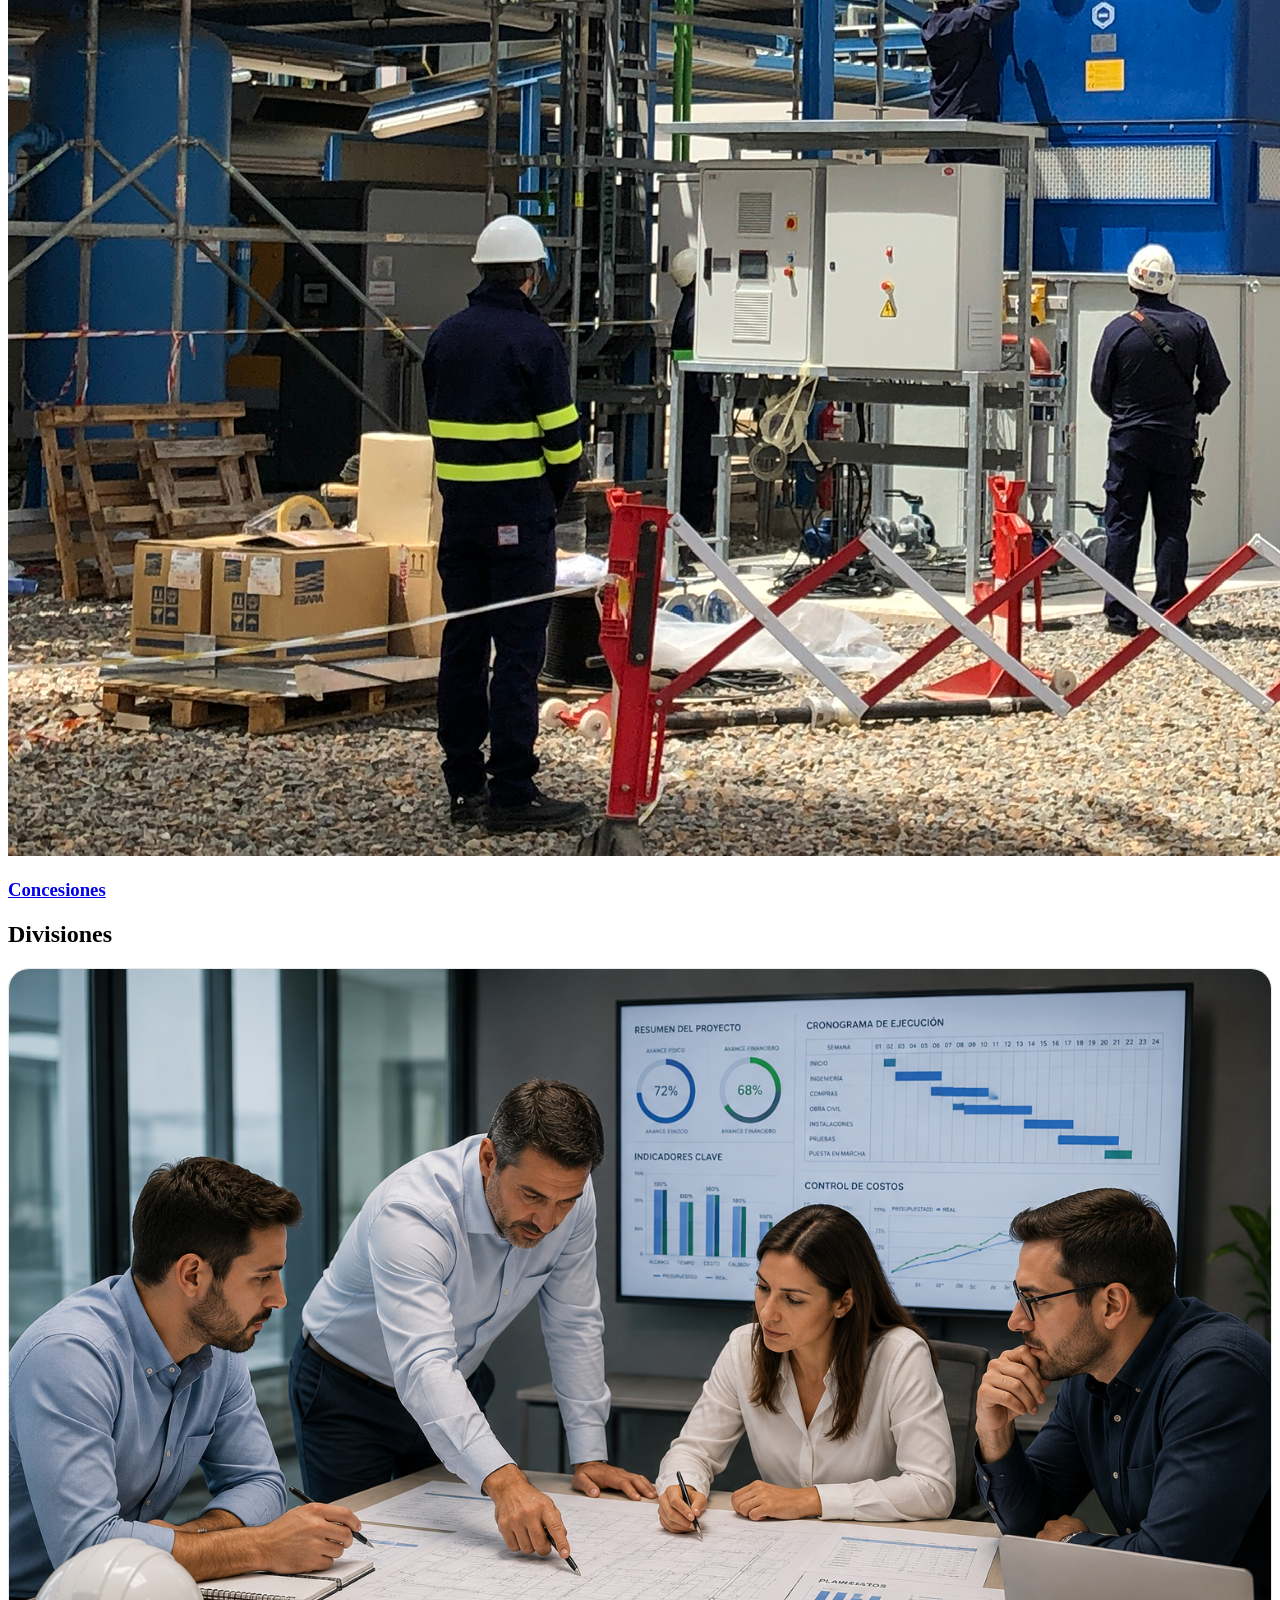
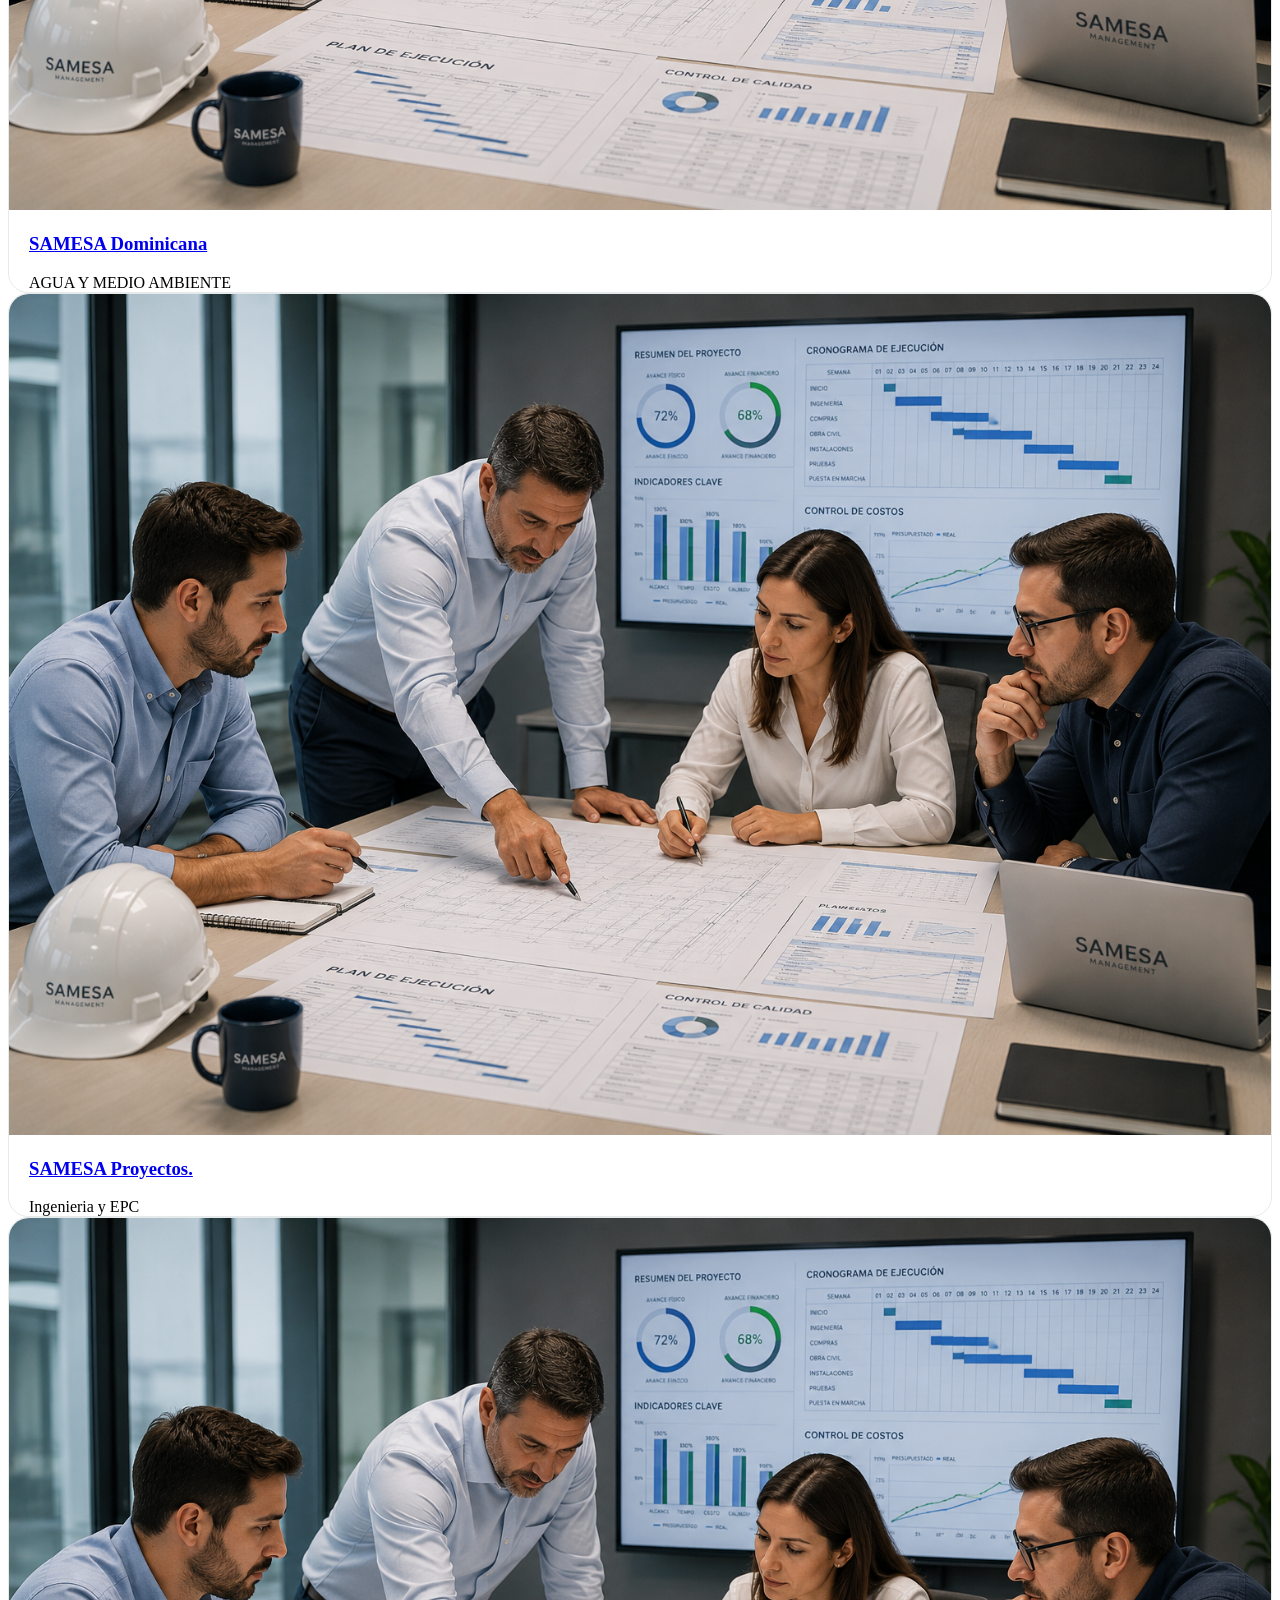
==== commit a7761cab: "divisiones" ====
--- a/index.html
+++ b/index.html
@@ -637,6 +637,104 @@
                </div>
             </div>
             <!-- tp-team-area-end -->
+
+                    <!-- tp-blog-area-start -->
+                <div class="tp-blog-area pb-95">
+                    <div class="container">
+                        <div class="row">
+                            <div class="col-lg-12">
+                                <div class="tp-blog-title-wrap ml-20 mb-45">
+                                    <h2 class="tp-ff-funnel fs-60 fs-lg-50 fs-xs-30 fw-700 text-uppercase tp_fade_anim"
+                                        data-delay=".5">Divisiones</h2>
+                                    <!-- <div class="d-flex align-items-start tp_fade_anim" data-delay=".7">
+                                        <p class="tp-blog-2-para fs-18 tp-text-grey-1 lh-28">mini descripcion aqui
+                                    </div> -->
+                                </div>
+                            </div>
+
+                            <div class="col-lg-6 col-md-6">
+                                <div class="tp-blog-item tp-blog-2-item tp--hover-item mb-40 tp_fade_anim"
+                                    data-delay=".5" data-fade-from="left" data-ease="bounce">
+                                    <a href="blog-details-light.html"
+                                        class="tp-blog-thumb d-block mb-30 p-relative fix d-inline-block">
+                                        <div class="tp--hover-img" data-displacement="assets/img/imghover/ramen.jpg"
+                                            data-intensity="0.2" data-speedin="1" data-speedout="1">
+                                            <img class="w-100" src="images/team-1.png" alt="">
+                                        </div>
+                                    </a>
+                                    <div class="tp-blog-content">
+                                        <h3 class="fs-25 fw-500 lh-34"><a class="underline-black" href="blog-details-light.html">
+                                            SAMESA Dominicana</a></h3>
+
+                                        <div class="tp-blog-meta mb-15">
+                                            <span>AGUA Y MEDIO AMBIENTE</span>
+                                            <!-- <span class="borders"></span>
+                                            <span>02 Feb, 2025</span> -->
+                                        </div>
+                                    </div>
+                                </div>
+                            </div>
+                            <div class="col-lg-6 col-md-6">
+                                <div class="tp-blog-item tp-blog-2-item tp--hover-item mb-40 tp_fade_anim"
+                                    data-delay=".5" data-fade-from="bottom" data-ease="bounce">
+                                    <a href="blog-details-light.html"
+                                        class="tp-blog-thumb d-block mb-30 p-relative fix d-inline-block">
+                                        <div class="tp--hover-img" data-displacement="assets/img/imghover/ramen.jpg"
+                                            data-intensity="0.2" data-speedin="1" data-speedout="1">
+                                            <img class="w-100" src="images/team-1.png" alt="">
+                                        </div>
+                                    </a>
+                                    <div class="tp-blog-content">
+                                        <h3 class="fs-25 fw-500 lh-34"><a class="underline-black"
+                                                href="blog-details-light.html">SAMESA Proyectos.</a></h3>
+                                        <div class="tp-blog-meta mb-15">
+                                            <span>Ingenieria y EPC</span>
+                                        </div>
+                                    </div>
+                                </div>
+                            </div>
+                            <div class="col-lg-6 col-md-6">
+                                <div class="tp-blog-item tp-blog-2-item tp--hover-item mb-40 tp_fade_anim"
+                                    data-delay=".5" data-fade-from="right" data-ease="bounce">
+                                    <a href="blog-details-light.html"
+                                        class="tp-blog-thumb d-block mb-30 p-relative fix d-inline-block">
+                                        <div class="tp--hover-img" data-displacement="assets/img/imghover/ramen.jpg"
+                                            data-intensity="0.2" data-speedin="1" data-speedout="1">
+                                            <img class="w-100" src="images/team-1.png" alt="">
+                                        </div>
+                                    </a>
+                                    <div class="tp-blog-content">
+                                        <h3 class="fs-25 fw-500 lh-34"><a class="underline-black"
+                                                href="blog-details-light.html"> SAMESA Management</a></h3>
+                                        <div class="tp-blog-meta mb-15">
+                                            <span>Gestion y supervisión</span>
+                                        </div>
+                                    </div>
+                                </div>
+                            </div>
+                            <div class="col-lg-6 col-md-6">
+                                <div class="tp-blog-item tp-blog-2-item tp--hover-item mb-40 tp_fade_anim"
+                                    data-delay=".5" data-fade-from="right" data-ease="bounce">
+                                    <a href="blog-details-light.html"
+                                        class="tp-blog-thumb d-block mb-30 p-relative fix d-inline-block">
+                                        <div class="tp--hover-img" data-displacement="assets/img/imghover/ramen.jpg"
+                                            data-intensity="0.2" data-speedin="1" data-speedout="1">
+                                            <img class="w-100" src="images/team-1.png" alt="">
+                                        </div>
+                                    </a>
+                                    <div class="tp-blog-content">
+                                        <h3 class="fs-25 fw-500 lh-34"><a class="underline-black"
+                                                href="blog-details-light.html"> SAMESA Concesiones</a></h3>
+                                        <div class="tp-blog-meta mb-15">
+                                            <span>Operacion y mantenimiento</span>
+                                        </div>
+                                    </div>
+                                </div>
+                            </div>
+                        </div>
+                    </div>
+                </div>
+                <!-- tp-blog-area-end -->
 
              <!-- ESTO NO VAAA ES DESDE ARRIBAAAA---->
 
@@ -1530,105 +1628,7 @@
                 </div>
                 <!-- tp-brands-logo-area-end -->
 
-                <!-- tp-blog-area-start -->
-                <div class="tp-blog-area pb-95">
-                    <div class="container">
-                        <div class="row">
-                            <div class="col-lg-4">
-                                <div class="tp-blog-subtitle mb-30 tp_fade_anim" data-delay=".3">
-                                    <span
-                                        class="tp-section-subtitle tp-ff-heading fw-500 tp-text-common-black fs-16 mb-35"><span
-                                            class="borders d-inline-block"></span>Latest Journal</span>
-                                </div>
-                            </div>
-                            <div class="col-lg-8">
-                                <div class="tp-blog-title-wrap ml-20 mb-45">
-                                    <h2 class="tp-section-title tp-ff-funnel fs-60 fs-lg-50 fs-xs-30 fw-700 text-uppercase mb-50 tp_fade_anim"
-                                        data-delay=".5">Updated Journal</h2>
-                                    <div class="d-flex align-items-start tp_fade_anim" data-delay=".7">
-                                        <span class="mr-40 tp-service-shape d-inline-block">
-                                            <svg width="45" height="42" viewBox="0 0 45 42" fill="none"
-                                                xmlns="http://www.w3.org/2000/svg">
-                                                <rect y="12" width="30" height="30" fill="#030303" />
-                                                <rect x="15" width="30" height="30" fill="#C4EE18" />
-                                            </svg>
-                                        </span>
-                                        <p class="tp-blog-2-para fs-18 tp-text-grey-1 lh-28">Strategists dedicated to
-                                            creating stunning,<br> functional websites that align with your unique<br>
-                                            business goals.</p>
-                                    </div>
-                                </div>
-                            </div>
-                            <div class="col-lg-4 col-md-6">
-                                <div class="tp-blog-item tp-blog-2-item tp--hover-item mb-40 tp_fade_anim"
-                                    data-delay=".5" data-fade-from="left" data-ease="bounce">
-                                    <a href="blog-details-light.html"
-                                        class="tp-blog-thumb d-block mb-30 p-relative fix d-inline-block">
-                                        <div class="tp--hover-img" data-displacement="assets/img/imghover/ramen.jpg"
-                                            data-intensity="0.2" data-speedin="1" data-speedout="1">
-                                            <img class="w-100" src="assets/img/blog/blog-2/thumb.jpg" alt="">
-                                        </div>
-                                    </a>
-                                    <div class="tp-blog-content">
-                                        <div class="tp-blog-meta mb-15">
-                                            <span>Web Design</span>
-                                            <span class="borders"></span>
-                                            <span>02 Feb, 2025</span>
-                                        </div>
-                                        <h3 class="fs-25 fw-500 lh-34"><a class="underline-black"
-                                                href="blog-details-light.html">Why UX/UI Design Can Make or Break Your
-                                                Website.</a></h3>
-                                    </div>
-                                </div>
-                            </div>
-                            <div class="col-lg-4 col-md-6">
-                                <div class="tp-blog-item tp-blog-2-item tp--hover-item mb-40 tp_fade_anim"
-                                    data-delay=".5" data-fade-from="bottom" data-ease="bounce">
-                                    <a href="blog-details-light.html"
-                                        class="tp-blog-thumb d-block mb-30 p-relative fix d-inline-block">
-                                        <div class="tp--hover-img" data-displacement="assets/img/imghover/ramen.jpg"
-                                            data-intensity="0.2" data-speedin="1" data-speedout="1">
-                                            <img class="w-100" src="assets/img/blog/blog-2/thumb-2.jpg" alt="">
-                                        </div>
-                                    </a>
-                                    <div class="tp-blog-content">
-                                        <div class="tp-blog-meta mb-15">
-                                            <span>AI Trends</span>
-                                            <span class="borders"></span>
-                                            <span>02 Feb, 2025</span>
-                                        </div>
-                                        <h3 class="fs-25 fw-500 lh-34"><a class="underline-black"
-                                                href="blog-details-light.html">5 Must-Have Features for a Modern
-                                                Business Website.</a></h3>
-                                    </div>
-                                </div>
-                            </div>
-                            <div class="col-lg-4 col-md-6">
-                                <div class="tp-blog-item tp-blog-2-item tp--hover-item mb-40 tp_fade_anim"
-                                    data-delay=".5" data-fade-from="right" data-ease="bounce">
-                                    <a href="blog-details-light.html"
-                                        class="tp-blog-thumb d-block mb-30 p-relative fix d-inline-block">
-                                        <div class="tp--hover-img" data-displacement="assets/img/imghover/ramen.jpg"
-                                            data-intensity="0.2" data-speedin="1" data-speedout="1">
-                                            <img class="w-100" src="assets/img/blog/blog-2/thumb-3.jpg" alt="">
-                                        </div>
-                                    </a>
-                                    <div class="tp-blog-content">
-                                        <div class="tp-blog-meta mb-15">
-                                            <span>Web Design</span>
-                                            <span class="borders"></span>
-                                            <span>02 Feb, 2025</span>
-                                        </div>
-                                        <h3 class="fs-25 fw-500 lh-34"><a class="underline-black"
-                                                href="blog-details-light.html"> AI in Content Creation: Friend or Foe?
-                                                in 2025</a></h3>
-                                    </div>
-                                </div>
-                            </div>
-                        </div>
-                    </div>
-                </div>
-                <!-- tp-blog-area-end -->
+        
 
             </main>
 
--- a/styles.css
+++ b/styles.css
@@ -1,13 +1,34 @@
 .header-sticky {
     position: fixed;
 }
-.tp-team-it-thumb::before{
-    background: linear-gradient(180deg, rgba(0, 0, 255, 0) 55.57%, #009fe3 100%)!important;
+
+.tp-team-it-thumb::before {
+    background: linear-gradient(180deg, rgba(0, 0, 255, 0) 55.57%, #009fe3 100%) !important;
 }
 
-   /* <link rel="stylesheet" href="https://html.aqlova.com/aleric-demo/aleric/assets/css/bootstrap.css">
+.tp-blog-item {
+    border: 1px solid #E7EAEA;
+    border-radius: 20px;
+}
+
+.tp-blog-content {
+    padding-left: 20px;
+}
+
+.tp--hover-img canvas {
+    border-radius: 20px 20px 0 0;
+    width: 100%;
+}
+
+.tp--hover-img img {
+    border-radius: 20px 20px 0 0;
+    width: 100%;
+}
+
+
+/* <link rel="stylesheet" href="https://html.aqlova.com/aleric-demo/aleric/assets/css/bootstrap.css">
    <link rel="stylesheet" href="https://html.aqlova.com/aleric-demo/aleric/assets/css/swiper-bundle.css">
    <link rel="stylesheet" href="https://html.aqlova.com/aleric-demo/aleric/assets/css/magnific-popup.css">
    <link rel="stylesheet" href="https://html.aqlova.com/aleric-demo/aleric/assets/css/font-awesome-pro.css">
    <link rel="stylesheet" href="https://html.aqlova.com/aleric-demo/aleric/assets/css/spacing.css">
-   <link rel="stylesheet" href="https://html.aqlova.com/aleric-demo/aleric/assets/css/main.css"> */
+   <link rel="stylesheet" href="https://html.aqlova.com/aleric-demo/aleric/assets/css/main.css"> */
